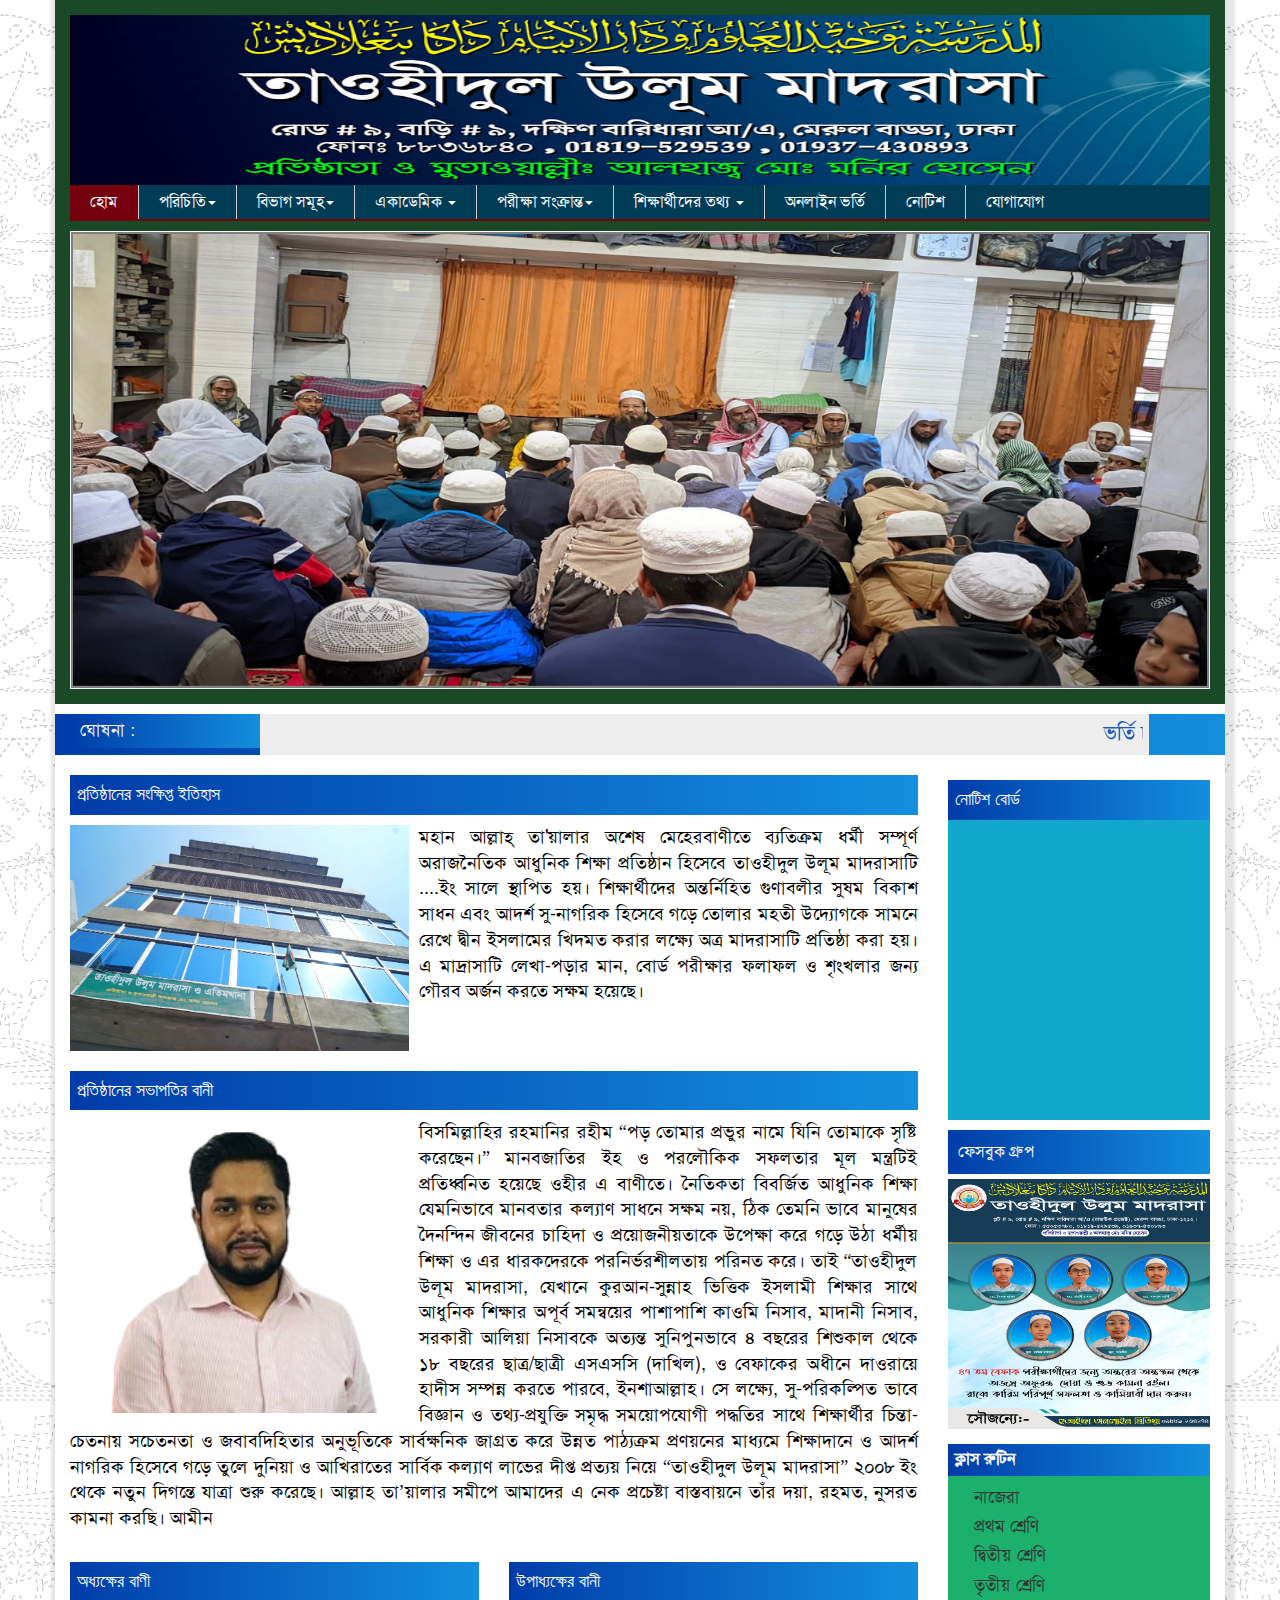
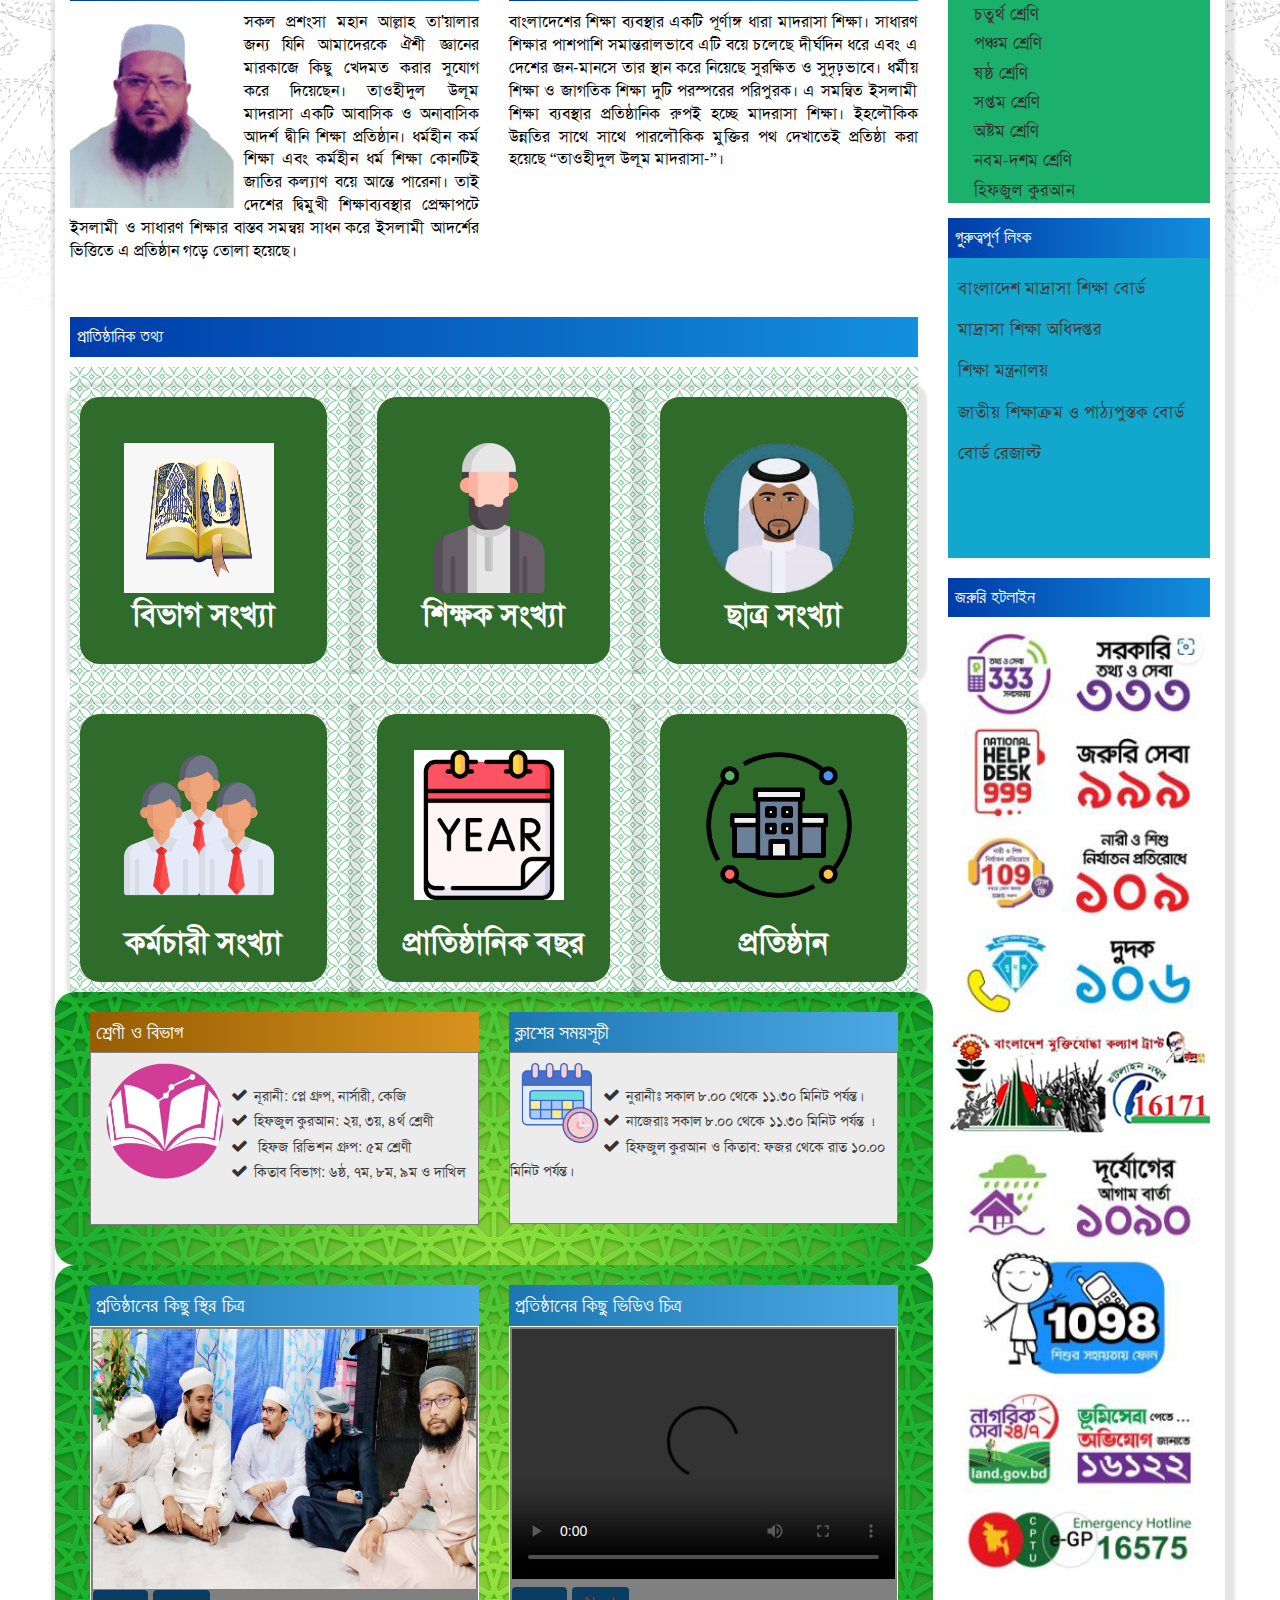
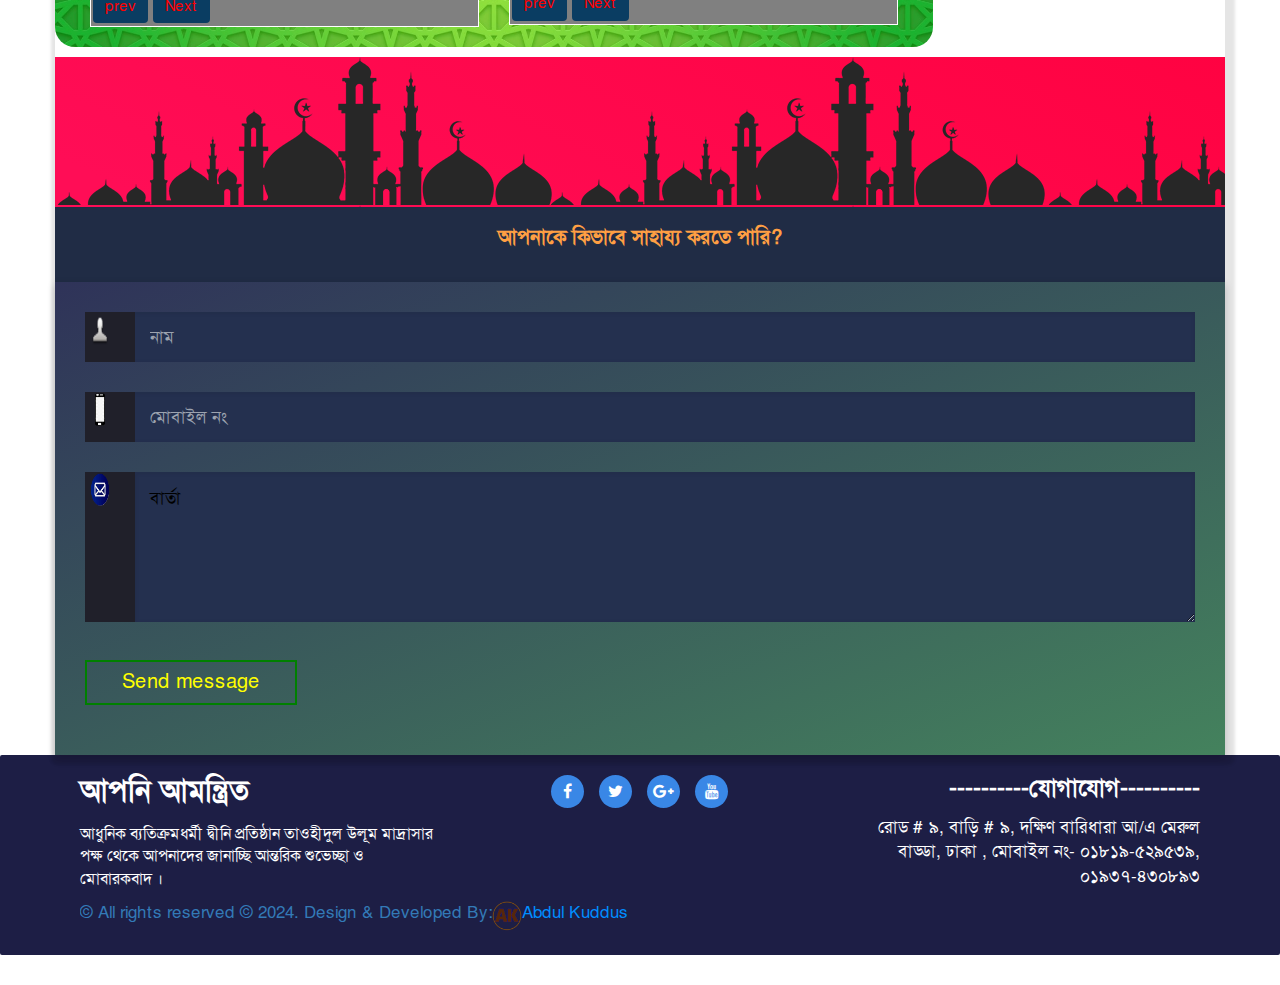
==== index.html @ 05006af7 "Update index.html" ====
<!DOCTYPE html>
	<html dir="ltr" lang="en-US"
			prefix="og: https://ogp.me/ns#" >
		<head>
		<meta charset="UTF-8">
		<meta name="viewport" content="width=device-width, initial-scale=1">
		<title>তাওহীদুল উলূম মাদরাসা</title>    
		<link rel="icon" href="./images/icon/micon.png" type="image/x-icon" />
		<link rel="shortcut icon" href="./images/micon.png" type="image/x-icon" />            
		<meta property="og:title" content="Islamic Icon" /> 
		<meta property="og:description" content="" />   
		<meta property="og:video" content="" /> 
		<meta property="og:video:width" content="560" />  
		<meta property="og:video:height" content="340" />  
		<meta property="og:video:type" content="application/x-shockwave-flash" />
		<meta name="description" content="Best Islamic Educational Institution of Dhaka" />
		<meta name="robots" content="max-image-preview:large" />
		<meta name="generator" content="All in One SEO (AIOSEO) 4.3.8" />
		<meta property="og:locale" content="en_US" />
		<meta property="og:site_name" content="Tauhidul Uloom Madrasha - Best Islamic Educational Institution of Dhaka" />
		<meta property="og:type" content="website" />
		<meta property="og:title" content="Tauhidul Uloom Madrasha - Best Islamic Educational Institution of Dhaka" />
		<meta property="og:description" content="Best Islamic Educational Institution of Dhaka" />
		<meta property="og:url" content=" " />
		<meta name="twitter:card" content="summary" />
		<meta name="twitter:title" content="Tauhidul Uloom Madrasha - Best Islamic Educational Institution of Dhaka" />
		<meta name="twitter:description" content="Best Islamic Educational Institution of Dhaka" />
		

		<link rel="alternate" type="application/rss+xml" title="Tauhidul Uloom Madrasha" href="" />

		<style id='wp-emoji-styles-inline-css' type='text/css'>

			img.wp-smiley, img.emoji {
				display: inline !important;
				border: none !important;
				box-shadow: none !important;
				height: 1em !important;
				width: 1em !important;
				margin: 0 0.07em !important;
				vertical-align: -0.1em !important;
				background: none !important;
				padding: 0 !important;
			}
		</style>
		
		<script src="./ataur_bost/swiper.min.js.download"></script> 
		 <style data-critical-css="">@charset "UTF-8";*,:after,:before{box-sizing:border-box;border-width:0;border-style:solid;border-color:#e5e7eb}:after,:before{--a:""}html{line-height:1.5;-webkit-text-size-adjust:100%;-moz-tab-size:4;-o-tab-size:4;tab-size:4;font-family:ui-sans-serif,system-ui,-apple-system,Segoe UI,Roboto,Ubuntu,Cantarell,Noto Sans,sans-serif,BlinkMacSystemFont,Segoe UI,Roboto,Helvetica Neue,Arial,Noto Sans,sans-serif,"Apple Color Emoji","Segoe UI Emoji",Segoe UI Symbol,"Noto Color Emoji";font-feature-settings:normal;font-variation-settings:normal}body{margin:0;line-height:inheri
		 t}hr{height:0;color:inherit;border-top-width:1px}h1,h2,h4,h5,h6{font-size:inherit;font-weight:inherit}a{color:inherit;text-decoration:inherit}b{font-weight:bolder}pre{font-family:ui-monospace,SFMono-Regular,Menlo,Monaco,Consolas,Liberation Mono,Courier New,monospace;font-size:1em}sub{font-size:75%;line-height:0;position:relative;vertical-align:baseline}sub{bottom:-.25em}table{text-indent:0;border-color:inherit;border-collapse:collapse}button,input,select{font-family:inherit;font-feature-settings:inherit;font-variation-settings:inherit;font-size:100%;font-weight:inherit;line-height:inherit;co
		 lor:inherit;margin:0;padding:0}button,select{text-transform:none}[type=button],button{-webkit-appearance:button;background-color:transparent;background-image:none}dd,dl,figure,h1,h2,h4,h5,h6,hr,p,pre{margin:0}menu,ol,ul{list-style:none;margin:0;padding:0}dialog{padding:0}input::-moz-placeholder{opacity:1;color:#9ca3af}input::placeholder{opacity:1;color:#9ca3af}[role=button],button{cursor:pointer}img,svg,video{display:block;vertical-align:middle}img,video{max-width:100%;height:auto}[hidden]{display:none}:root{--b:#fff;--c:#5abc84;--d:#fff;--e:#5abc84}html{font-size:16px}body{color:#333}[hidde
		 n]{display:none!important}img[data-src]{min-width:1px;min-height:1px}._a:disabled{pointer-events:none;-webkit-user-select:none;-moz-user-select:none;user-select:none;cursor:default}._a:disabled ._b,._a[disabled] ._b{display:inline-flex}.js-ar body *{font-weight:700!important}#nprogress .bar{position:fixed;top:0;left:0;z-index:2000;width:100%;height:2.6px;background:#00e676;border-radius:2px}*,:after,:before{--f:0;--g:0;--h:0;--i:0;--j:0;--k:0;--l:0;--m:1;--n:1;--o: ;--p: ;--q: ;--r:proximity;--s: ;--t: ;--u: ;--v: ;--w: ;--x: ;--y: ;--z: ;--ab: ;--bb:0px;--cb:#fff;--db:rgba(59, 130, 246, .5);
		 --eb:0 0 rgba(0,0,0,0);--fb:0 0 rgba(0,0,0,0);--gb:0 0 rgba(0,0,0,0);--hb:0 0 rgba(0,0,0,0);--ib: ;--jb: ;--kb: ;--lb: ;--mb: ;--nb: ;--ob: ;--pb: ;--qb: ;--rb: ;--sb: ;--tb: ;--ub: ;--vb: ;--wb: ;--xb: ;--yb: ;--zb: }._a,._c,a{-webkit-tap-highlight-color:transparent}._a,._d{display:inline-block;text-align:center}._d{width:1em;height:1em;flex-shrink:0;line-height:1em;font-style:normal;fill:currentColor;vertical-align:-.125em;color:inherit;overflow:hidden}._a{vertical-align:middle;border:none;outline:0;-webkit-text-decoration:none;text-decoration:none;touch-action:manipulation;cursor:pointer}
		 ._a:focus{outline:0}._e{-webkit-overflow-scrolling:touch;-ms-overflow-style:none;scrollbar-width:none}._e::-webkit-scrollbar{display:none}._f{pointer-events:none}._g{pointer-events:auto}._h{visibility:hidden}._i{position:fixed}._j{position:absolute}._k{position:relative}._l{position:-webkit-sticky;position:-webkit-sticky;position:sticky}._n{top:0;right:0;bottom:0;left:0}._o{top:10px;right:10px;bottom:10px;left:10px}._p{bottom:-.5rem}._q{bottom:-.75rem}._r{bottom:-1rem}._s{bottom:-1.5rem}._t{bottom:-2px}._u{bottom:-6px}._v{left:-.5rem}._w{left:-10rem}._x{left:-13.5rem}._y{left:-14rem}._z{left:
		 -16rem}._bb{left:-1px}._db{right:-.5rem}._eb{right:-.75rem}._gb{right:-1.5rem}._ib{right:-10px}._jb{right:-1px}._lb{top:-.25rem}._nb{top:-.5rem}._ob{top:-1.25rem}._pb{top:-30px}._qb{bottom:0}._rb{bottom:.25rem}._sb{bottom:2.5rem}._tb{bottom:3rem}._ub{bottom:.5rem}._vb{bottom:6rem}._wb{bottom:.75rem}._xb{bottom:11.25rem}._yb{bottom:1.5rem}._zb{bottom:1.75rem}._ac{bottom:2rem}._cc{bottom:auto}._dc{bottom:100%}._ec{left:0}._fc{left:.25rem}._gc{left:50%}._hc{left:.5rem}._ic{left:.75rem}._jc{left:1.25rem}._kc{left:2.25rem}._lc{left:100%}._mc{right:0}._nc{right:.25rem}._oc{right:.5rem}._pc{right:.75
		 rem}._rc{right:1.25rem}._sc{right:1.5rem}._tc{right:2rem}._uc{right:auto}._vc{right:100%}._wc{top:0}._xc{top:.25rem}._yc{top:50%}._zc{top:.5rem}._bd{top:5rem}._cd{top:.75rem}._hd{top:10px}._id{top:auto}._jd{top:100%}._kd{top:52px}._ld{z-index:-1}._md{z-index:1}._nd{z-index:10}._od{z-index:12}._pd{z-index:2}._qd{z-index:20}._rd{z-index:30}._td{z-index:50}._ud{order:-9999}._vd{order:9999}._wd{order:0}._xd{float:right}._yd{float:left}._zd{clear:both}._ae{margin:auto}._be{margin-left:-.25rem;margin-right:-.25rem}._ce{margin-left:-.5rem;margin-right:-.5rem}._de{margin-left:-1.25rem;margin-right:-1.2
		 
		 5rem}._ee{margin-left:-10px;margin-right:-10px}._fe{margin-left:0;margin-right:0}._ge{margin-left:.25rem;margin-right:.25rem}._he{margin-left:.5rem;margin-right:.5rem}._ie{margin-left:.625rem;margin-right:.625rem}._je{margin-left:.75rem;margin-right:.75rem}._ke{margin-left:1rem;margin-right:1rem}._le{margin-left:1.25rem;margin-right:1.25rem}._me{margin-left:1.5rem;margin-right:1.5rem}._ne{margin-left:1.75rem;margin-right:1.75rem}._pe{margin-left:10px;margin-right:10px}._qe{margin-left:1px;margin-right:1px}._re{margin-left:2px;margin-right:2px}._se{margin-left:6px;margin-right:6px}._te{margin-left
		 :auto;margin-right:auto}._ue{margin-top:.25rem;margin-bottom:.25rem}._ve{margin-top:2.5rem;margin-bottom:2.5rem}._we{margin-top:3rem;margin-bottom:3rem}._xe{margin-top:.5rem;margin-bottom:.5rem}._ye{margin-top:.625rem;margin-bottom:.625rem}._ze{margin-top:.75rem;margin-bottom:.75rem}._af{margin-top:1rem;margin-bottom:1rem}._bf{margin-top:1.25rem;margin-bottom:1.25rem}._cf{margin-top:1.5rem;margin-bottom:1.5rem}._df{margin-top:1.75rem;margin-bottom:1.75rem}._ef{margin-top:2rem;margin-bottom:2rem}._ff{margin-top:10px;margin-bottom:10px}._gf{margin-top:2px;margin-bottom:2px}._hf{margin-top:auto;margin
		 -bottom:auto}._jf{margin-bottom:-2.5rem}._kf{margin-bottom:-.5rem}._nf{margin-bottom:-2px}._of{margin-left:-.25rem}._pf{margin-left:-.5rem}._xf{margin-top:-.25rem}._yf{margin-top:-.5rem}._zf{margin-top:-.75rem}._ag{margin-top:-1rem}._bg{margin-top:-1.25rem}._cg{margin-top:-1.5rem}._dg{margin-top:-1.75rem}._hg{margin-top:-52px}._jg{margin-bottom:.25rem}._kg{margin-bottom:2.5rem}._lg{margin-bottom:2.75rem}._ng{margin-bottom:3.25rem}._og{margin-bottom:3.5rem}._pg{margin-bottom:3.75rem}._rg{margin-bottom:.5rem}._vg{margin-bottom:.75rem}._wg{margin-bottom:7.5rem}._yg{margin-bottom:1rem}._ah{margin-bott
		 om:1.25rem}._bh{margin-bottom:1.5rem}._ch{margin-bottom:1.75rem}._dh{margin-bottom:2rem}._eh{margin-bottom:2.25rem}._hh{margin-bottom:2px}._kh{margin-left:.25rem}._mh{margin-left:.5rem}._oh{margin-left:.75rem}._ph{margin-left:1rem}._qh{margin-left:1.25rem}._rh{margin-left:1.5rem}._sh{margin-left:1.75rem}._th{margin-left:2rem}._vh{margin-left:10px}._wh{margin-left:2px}._xh{margin-left:6px}._yh{margin-right:.25rem}._zh{margin-right:.5rem}._di{margin-right:.75rem}._ei{margin-right:1rem}._fi{margin-right:1.25rem}._gi{margin-right:1.5rem}._hi{margin-right:10px}._ii{margin-right:14px}._ji{margin-right:2p
		 x}._mi{margin-top:.25rem}._wi{margin-top:.5rem}._xi{margin-top:5rem}._yi{margin-top:6.75rem}._aj{margin-top:.75rem}._bj{margin-top:9rem}._cj{margin-top:1rem}._dj{margin-top:12rem}._ej{margin-top:1.25rem}._fj{margin-top:1.5rem}._gj{margin-top:1.75rem}._hj{margin-top:2rem}._kj{margin-top:14px}._mj{margin-top:2px}._nj{margin-top:3px}._pj{margin-top:6px}._qj{margin-top:7px}._sj{display:block}._tj{display:inline-block}._wj{display:flex}._xj{display:inline-flex}._yj{display:table}._ak{display:grid}._ck{display:none}._dk{height:0}._ek{height:2.5rem}._fk{height:2.75rem}._gk{height:3rem}._hk{height:3.25rem}.
		 _ik{height:3.5rem}._jk{height:3.75rem}._kk{height:4rem}._lk{height:4.25rem}._mk{height:4.625rem}._ok{height:5rem}._pk{height:5.75rem}._sk{height:7rem}._tk{height:.75rem}._vk{height:1rem}._xk{height:11.25rem}._yk{height:1.25rem}._zk{height:1.5rem}._bl{height:1.75rem}._cl{height:17.75rem}._dl{height:2rem}._fl{height:2.25rem}._gl{height:190px}._hl{height:1em}._il{height:26px}._jl{height:30px}._ol{height:auto}._pl{height:4.25rem}._ql{height:100%}._rl{height:52px}._sl{max-height:0}._tl{max-height:420px}._wl{max-height:37.5rem}._yl{min-height:40px}._zl{min-height:auto}._am{min-height:100vh}._bm{width:0}._c
		 m{width:.25rem}._dm{width:50%}._gm{width:2.5rem}._hm{width:25rem}._im{width:2.75rem}._jm{width:91.666667%}._km{width:3rem}._mm{width:3.5rem}._nm{width:3.75rem}._om{width:37.5rem}._pm{width:4rem}._qm{width:4.25rem}._rm{width:.5rem}._tm{width:33.333333%}._um{width:5rem}._wm{width:6rem}._an{width:.75rem}._bn{width:75%}._cn{width:7.5rem}._en{width:1rem}._gn{width:66.666667%}._in{width:10.25rem}._jn{width:11rem}._kn{width:11.25rem}._ln{width:12rem}._mn{width:1.25rem}._pn{width:14rem}._rn{width:15rem}._tn{width:1.75rem}._vn{width:18rem}._wn{width:2rem}._xn{width:20rem}._yn{width:2.25rem}._bo{width:130px}._
		 co{width:150px}._eo{width:1px}._go{width:30px}._ko{width:auto}._mo{width:100%}._no{width:-moz-max-content;width:-webkit-max-content;width:max-content}._oo{min-width:110px}._po{min-width:170px}._qo{min-width:1px}._ro{min-width:30px}._to{min-width:100%}._wo{max-width:8rem}._yo{max-width:56rem}._zo{max-width:64rem}._bp{max-width:80rem}._cp{max-width:108px}._dp{max-width:500px}._ip{max-width:82%}._jp{max-width:86px}._kp{max-width:100%}._mp{max-width:1536px}._up{flex:1 1}._vp{flex:1 1 auto}._wp{flex:none}._yp{flex-shrink:0}._zp{flex-grow:1}._aq{flex-grow:0}._bq{flex-basis:50%}._dq{flex-basis:40%}._eq{flex
		 -basis:80%}._fq{flex-basis:100%}._gq{transform-origin:center}._hq{transform-origin:left}._iq{transform-origin:top}._jq{--h:-50%;transform:translate(var(--h),var(--i)) rotate(var(--j)) skew(var(--k)) skewY(var(--l)) scaleX(var(--m)) scaleY(var(--n))}._mq{--h:-13rem;transform:translate(var(--h),var(--i)) rotate(var(--j)) skew(var(--k)) skewY(var(--l)) scaleX(var(--m)) scaleY(var(--n))}._oq{--i:-50%;transform:translate(var(--h),var(--i)) rotate(var(--j)) skew(var(--k)) skewY(var(--l)) scaleX(var(--m)) scaleY(var(--n))}._pq{--i:-.5rem;transform:translate(var(--h),var(--i)) rotate(var(--j)) skew(var(--k))
		 skewY(var(--l)) scaleX(var(--m)) scaleY(var(--n))}._rq{--i:-100%;transform:translate(var(--h),var(--i)) rotate(var(--j)) skew(var(--k)) skewY(var(--l)) scaleX(var(--m)) scaleY(var(--n))}._sq{--h:50%;transform:translate(var(--h),var(--i)) rotate(var(--j)) skew(var(--k)) skewY(var(--l)) scaleX(var(--m)) scaleY(var(--n))}._tq{--h:200%;transform:translate(var(--h),var(--i)) rotate(var(--j)) skew(var(--k)) skewY(var(--l)) scaleX(var(--m)) scaleY(var(--n))}._vq{--i:50%;transform:translate(var(--h),var(--i)) rotate(var(--j)) skew(var(--k)) skewY(var(--l)) scaleX(var(--m)) scaleY(var(--n))}._wq{--i:200%;transf
		 orm:translate(var(--h),var(--i)) rotate(var(--j)) skew(var(--k)) skewY(var(--l)) scaleX(var(--m)) scaleY(var(--n))}._zq{--j:45deg;transform:translate(var(--h),var(--i)) rotate(var(--j)) skew(var(--k)) skewY(var(--l)) scaleX(var(--m)) scaleY(var(--n))}._ar{--m:.5;--n:.5;transform:translate(var(--h),var(--i)) rotate(var(--j)) skew(var(--k)) skewY(var(--l)) scaleX(var(--m)) scaleY(var(--n))}._dr{--m:.85;--n:.85;transform:translate(var(--h),var(--i)) rotate(var(--j)) skew(var(--k)) skewY(var(--l)) scaleX(var(--m)) scaleY(var(--n))}._er{--m:.9;--n:.9;transform:translate(var(--h),var(--i)) rotate(var(--j)) s
		 kew(var(--k)) skewY(var(--l)) scaleX(var(--m)) scaleY(var(--n))}._fr{--m:.95;--n:.95;transform:translate(var(--h),var(--i)) rotate(var(--j)) skew(var(--k)) skewY(var(--l)) scaleX(var(--m)) scaleY(var(--n))}._gr{--m:1.2;--n:1.2;transform:translate(var(--h),var(--i)) rotate(var(--j)) skew(var(--k)) skewY(var(--l)) scaleX(var(--m)) scaleY(var(--n))}._hr{transform:translate(var(--h),var(--i)) rotate(var(--j)) skew(var(--k)) skewY(var(--l)) scaleX(var(--m)) scaleY(var(--n))}@keyframes _ir{0%,to{transform:translateY(-16%) scale(.9);animation-timing-function:cubic-bezier(.8,0,1,1)}50%{transform:translateY(0) s
		 cale(.9);animation-timing-function:cubic-bezier(0,0,.2,1)}}._jr{animation:_ir 1.6s infinite}@keyframes _kr{0%{opacity:0;visibility:hidden}to{opacity:1;visibility:visible}}._lr{animation:_kr .3s ease-out alternate}@keyframes _or{to{transform:scale(1.08)}}._pr{animation:_or 1s ease-in-out infinite alternate}@keyframes _qr{0%{transform:translateY(16px);opacity:.3}to{transform:translate(0);opacity:1}}._rr{animation:_qr .2s both}@keyframes _sr{to{transform:rotate(360deg)}}._tr{animation:_sr 1s linear infinite}@keyframes _ur{0%,to{box-shadow:0 -3em 0 .2em,2em -2em,3em 0 0 -1em,2em 2em 0 -1em,0 3em 0 -1em,-2em
		 
		 
		 2em 0 -1em,-3em 0 0 -1em,-2em -2em}12.5%{box-shadow:0 -3em,2em -2em 0 .2em,3em 0,2em 2em 0 -1em,0 3em 0 -1em,-2em 2em 0 -1em,-3em 0 0 -1em,-2em -2em 0 -1em}25%{box-shadow:0 -3em 0 -.5em,2em -2em,3em 0 0 .2em,2em 2em,0 3em 0 -1em,-2em 2em 0 -1em,-3em 0 0 -1em,-2em -2em 0 -1em}37.5%{box-shadow:0 -3em 0 -1em,2em -2em 0 -1em,3em 0,2em 2em 0 .2em,0 3em,-2em 2em 0 -1em,-3em 0 0 -1em,-2em -2em 0 -1em}50%{box-shadow:0 -3em 0 -1em,2em -2em 0 -1em,3em 0 0 -1em,2em 2em,0 3em 0 .2em,-2em 2em,-3em 0 0 -1em,-2em -2em 0 -1em}62.5%{box-shadow:0 -3em 0 -1em,2em -2em 0 -1em,3em 0 0 -1em,2em 2em 0 -1em,0 3em,-2em 2em 0 .2em
		 ,-3em 0,-2em -2em 0 -1em}75%{box-shadow:0 -3em 0 -1em,2em -2em 0 -1em,3em 0 0 -1em,2em 2em 0 -1em,0 3em 0 -1em,-2em 2em,-3em 0 0 .2em,-2em -2em}87.5%{box-shadow:0 -3em,2em -2em 0 -1em,3em 0 0 -1em,2em 2em 0 -1em,0 3em 0 -1em,-2em 2em,-3em 0,-2em -2em 0 .2em}}._vr{animation:_ur 1.4s infinite linear}@keyframes _wr{20%{transform:rotate(var(--swing-20,15deg))}40%{transform:rotate(var(--swing-40,-10deg))}60%{transform:rotate(var(--swing-60,5deg))}80%{transform:rotate(var(--swing-80,-5deg))}to{transform:rotate(0)}}._xr{animation:_wr 2s both infinite}._zr{animation:_yr .6s both}._ds{cursor:pointer}._es{cursor:text
		 }._is{-webkit-user-select:none;-moz-user-select:none;user-select:none}._ks{scroll-snap-type:x var(--r)}._ls{scroll-snap-type:y var(--r)}._ns{--r:mandatory}._os{--r:proximity}._rs{-webkit-appearance:none;-moz-appearance:none;appearance:none}._ts{flex-direction:row}._vs{flex-direction:column}._xs{flex-wrap:wrap}._zs{align-content:flex-start}._at{align-items:flex-start}._bt{align-items:flex-end}._ct{align-items:center}._dt{align-items:baseline}._ft{justify-content:flex-start}._gt{justify-content:flex-end}._ht{justify-content:center}._it{justify-content:space-between}._lt{gap:1.25rem}._ajc{align-self:flex-end}.
		 _nt{align-self:center}._pt{overflow:auto}._qt{overflow:hidden}._rt{overflow-x:auto}._st{overflow-y:auto}._tt{overflow-x:hidden}._ut{overflow-y:hidden}._vt{scroll-behavior:smooth}._wt{overflow:hidden;text-overflow:ellipsis;white-space:nowrap}._yt{white-space:nowrap}._zt{white-space:pre-wrap}._bu{word-break:break-all}._cu{border-radius:.25rem}._du{border-radius:1rem}._eu{border-radius:1.5rem}._fu{border-radius:10px}._gu{border-radius:14px}._hu{border-radius:20px}._iu{border-radius:2px}._ju{border-radius:9999px}._ku{border-radius:inherit}._lu{border-radius:.5rem}._mu{border-radius:.375rem}._nu{border-radius:.12
		 5rem}._ou{border-radius:.75rem}._su{border-top-left-radius:.125rem;border-bottom-left-radius:.125rem}._tu{border-top-right-radius:.25rem;border-bottom-right-radius:.25rem}._vu{border-top-left-radius:1rem;border-top-right-radius:1rem}._wu{border-top-left-radius:inherit;border-top-right-radius:inherit}._xu{border-top-left-radius:.5rem;border-top-right-radius:.5rem}._yu{border-bottom-left-radius:.5rem}._zu{border-bottom-left-radius:0}._av{border-width:1px}._cv{border-width:2px}._fv{border-width:0}._gv{border-bottom-width:1px}._hv{border-bottom-width:2px}._jv{border-left-width:1px}._lv{border-right-width:1px}._n
		 v{border-style:solid}._fv{border-style:none}._qv{border-color:currentColor}._uv{--ac:1;border-color:rgba(245,245,245,var(--ac))}._vv{--ac:1;border-color:rgba(229,229,229,var(--ac))}._wv{--ac:1;border-color:rgba(90,188,132,var(--ac))}._xv{--ac:1;border-color:rgba(248,113,113,var(--ac))}._yv{--ac:1;border-color:rgba(153,153,153,var(--ac))}._aw{--ac:1;border-color:rgba(209,209,209,var(--ac))}._cw{--ac:1;border-color:rgba(217,217,217,var(--ac))}._dw{--ac:1;border-color:rgba(218,218,218,var(--ac))}._ew{--ac:1;border-color:rgba(222,222,222,var(--ac))}._gw{--ac:1;border-color:rgba(228,228,228,var(--ac))}._hw{--ac:1;
		 border-color:rgba(229,229,229,var(--ac))}._iw{--ac:1;border-color:rgba(230,230,230,var(--ac))}._jw{--ac:1;border-color:rgba(233,233,233,var(--ac))}._kw{--ac:1;border-color:rgba(234,234,234,var(--ac))}._lw{--ac:1;border-color:rgba(235,235,235,var(--ac))}._mw{--ac:1;border-color:rgba(239,239,239,var(--ac))}._nw{--ac:1;border-color:rgba(243,243,243,var(--ac))}._ow{--ac:1;border-color:rgba(244,244,244,var(--ac))}._pw{--ac:1;border-color:rgba(244,247,254,var(--ac))}._rw{--ac:1;border-color:rgba(255,255,255,var(--ac))}._sw{--bc:1;background-color:rgba(251,191,36,var(--bc))}._tw{--bc:1;background-color:rgba(0,0,0,var
		 (--bc))}._vw{background-color:currentColor}._ax{--bc:1;background-color:rgba(240,244,242,var(--bc))}._cx{--bc:1;background-color:rgba(245,245,245,var(--bc))}._dx{--bc:1;background-color:rgba(229,229,229,var(--bc))}._ex{--bc:1;background-color:rgba(230,0,35,var(--bc))}._gx{--bc:1;background-color:rgba(176,220,94,var(--bc))}._hx{--bc:1;background-color:rgba(241,118,41,var(--bc))}._ix{--bc:1;background-color:rgba(214,84,3,var(--bc))}._kx{--bc:1;background-color:rgba(255,138,0,var(--bc))}._mx{--bc:1;background-color:rgba(255,147,10,var(--bc))}._nx{--bc:1;background-color:rgba(90,188,132,var(--bc))}._ox{--bc:1;back
		 ground-color:rgba(116,216,144,var(--bc))}._tx{--bc:1;background-color:rgba(74,172,255,var(--bc))}._xx{--bc:1;background-color:rgba(239,68,68,var(--bc))}._fy{--bc:1;background-color:rgba(239,239,239,var(--bc))}._iy{--bc:1;background-color:rgba(244,247,254,var(--bc))}._ly{--bc:1;background-color:rgba(255,0,0,var(--bc))}._oy{--bc:1;background-color:rgba(251,82,82,var(--bc))}._py{background-color:transparent}._ty{--bc:1;background-color:rgba(119,189,241,var(--bc))}._uy{--bc:1;background-color:rgba(255,255,255,var(--bc))}._vy{--bc:1;background-color:rgba(250,250,251,var(--bc))}._wy{--bc:.1}._xy{--bc:.15}._az{--bc:.
		 3}._bz{--bc:.4}._cz{--bc:.5}._ez{--bc:.7}._fz{--bc:.95}._gz{background-image:linear-gradient(to bottom,var(--cc))}._hz{background-image:none}._iz{--dc:#ffcc92 var(--s);--ec:rgba(255, 204, 146, 0) var(--u);--cc:var(--dc),var(--ec)}._jz{--dc:#FF9F0F var(--s);--ec:rgba(255, 159, 15, 0) var(--u);--cc:var(--dc),var(--ec)}._kz{--dc:#74D890 var(--s);--ec:rgba(116, 216, 144, 0) var(--u);--cc:var(--dc),var(--ec)}._lz{--dc:#5B658D var(--s);--ec:rgba(91, 101, 141, 0) var(--u);--cc:var(--dc),var(--ec)}._mz{--dc:#efefef var(--s);--ec:rgba(239, 239, 239, 0) var(--u);--cc:var(--dc),var(--ec)}._nz{--dc:#ff9992 var(--s);--ec:r
		 gba(255, 153, 146, 0) var(--u);--cc:var(--dc),var(--ec)}._oz{--dc:#fff var(--s);--ec:rgba(255, 255, 255, 0) var(--u);--cc:var(--dc),var(--ec)}._pz{--ec:#ff9d21 var(--u)}._qz{--ec:#FF7D04 var(--u)}._rz{--ec:#5abc84 var(--u)}._sz{--ec:#313E68 var(--u)}._tz{--ec:#efefef var(--u)}._uz{--ec:#ff7269 var(--u)}._wz{-webkit-box-decoration-break:slice;box-decoration-break:slice}._yz{background-size:contain}._zz{background-size:cover}._a1{background-clip:content-box}._b1{background-position:bottom}._c1{background-position:center}._d1{background-position:left}._e1{background-position:left bottom}._i1{background-position:r
		 
		 ight top}._j1{background-position:top}._k1{background-repeat:no-repeat}._l1{-o-object-fit:contain;object-fit:contain}._m1{-o-object-fit:cover;object-fit:cover}._n1{padding:0}._o1{padding-left:0;padding-right:0}._p1{padding-left:.25rem;padding-right:.25rem}._q1{padding-left:2.5rem;padding-right:2.5rem}._r1{padding-left:2.75rem;padding-right:2.75rem}._s1{padding-left:3rem;padding-right:3rem}._v1{padding-left:.5rem;padding-right:.5rem}._x1{padding-left:.75rem;padding-right:.75rem}._y1{padding-left:1rem;padding-right:1rem}._z1{padding-left:1.25rem;padding-right:1.25rem}._a2{padding-left:1.5rem;padding-right:1.5rem}._
		 b2{padding-left:1.75rem;padding-right:1.75rem}._c2{padding-left:2rem;padding-right:2rem}._d2{padding-left:2.25rem;padding-right:2.25rem}._e2{padding-left:10px;padding-right:10px}._f2{padding-left:14px;padding-right:14px}._g2{padding-left:2px;padding-right:2px}._h2{padding-left:6px;padding-right:6px}._j2{padding-top:.25rem;padding-bottom:.25rem}._k2{padding-top:2.5rem;padding-bottom:2.5rem}._q2{padding-top:.5rem;padding-bottom:.5rem}._t2{padding-top:.75rem;padding-bottom:.75rem}._u2{padding-top:1rem;padding-bottom:1rem}._w2{padding-top:1.25rem;padding-bottom:1.25rem}._x2{padding-top:1.5rem;padding-bottom:1.5rem}._y2{padding-top:1.75rem;padding-bottom:1.75rem}._z2{padding-top:2rem;padding-bottom:2rem}._b3{padding-top:10px;padding-bottom:10px}._c3{padding-top:14px;padding-bottom:14px}._d3{padding-top:2px;padding-bottom:2px}._f3{padding-top:6px;padding-bottom:6px}._g3{padding-top:1px;padding-bottom:1px}._j3{padding-bottom:2.5rem}._m3{padding-bottom:.5rem}._q3{padding-bottom:.75rem}._s3{padding-bottom:8.75rem}._t3{padding-bottom:1rem}._v3{padding-bottom:1.25rem}._x3{padding-bottom:1.75rem}._a4{padding-bottom:10px}._c4{padding-bottom:2px}._f4{padding-left:.25rem}._h4{padding-left:.5rem}._i4{padding-left:.75rem}._j4{padding-left:1rem}._o4{padding-right:.25rem}._p4{padding-right:2.5rem}._r4{padding-right:.5rem}._s4{padding-right:.75rem}._u4{padding-right:1.25rem}._v4{padding-right:1.75rem}._w4{padding-top:.25rem}._d5{padding-top:.5rem}._e5{padding-top:6rem}._g5{padding-top:.75rem}._h5{padding-top:1rem}._i5{padding-top:1.25rem}._j5{padding-top:1.5rem}._k5{padding-top:1.75rem}._l5{padding-top:2rem}._m5{padding-top:52px}._n5{text-align:left}._o5{text-align:center}._p5{text-align:right}._q5{text-indent:-9999em}._r5{vertical-align:top}._s5{vertical-align:middle}._t5{font-family:Arial}._u5{font-family:Arial Black}._v5{font-size:1.5rem;line-height:2rem}._w5{font-size:1.875rem;line-height:2.25rem}._x5{font-size:2.25rem;line-height:2.5rem}._y5{font-size:3rem;line-height:1}._z5{font-size:3.75rem;line-height:1}._b6{font-size:0}._c6{font-size:22px}._d6{font-size:26px}._e6{font-size:28px}._f6{font-size:32px}._h6{font-size:1rem;line-height:1.5rem}._i6{font-size:1.125rem;line-height:1.75rem}._j6{font-size:.875rem;line-height:1.25rem}._k6{font-size:1.25rem;line-height:1.75rem}._l6{font-size:.75rem;line-height:1rem}._m6{font-weight:900}._n6{font-weight:700}._o6{font-weight:800}._q6{font-weight:500}._r6{font-weight:400}._s6{font-weight:600}._t6{text-transform:u
		 ppercase}._v6{line-height:2.5rem}._w6{line-height:1rem}._x6{line-height:1.25rem}._y6{line-height:1.5rem}._z6{line-height:1.75rem}._a7{line-height:2rem}._c7{line-height:0}._d7{line-height:1.15}._f7{line-height:1}._h7{line-height:1.375}._k7{--fc:1;color:rgba(0,0,0,var(--fc))}._m7{--fc:1;color:rgba(24,119,242,var(--fc))}._n7{--fc:1;color:rgba(70,146,245,var(--fc))}._o7{--fc:1;color:rgba(74,222,128,var(--fc))}._p7{--fc:1;color:rgba(82,0,255,var(--fc))}._q7{--fc:1;color:rgba(230,0,35,var(--fc))}._r7{--fc:1;color:rgba(235,51,79,var(--fc))}._s7{--fc:1;color:rgba(241,118,41,var(--fc))}._t7{--fc:1;color:rgba(255,174,0,var(--fc))}._u7{--fc:1;color:rgba(255,138,0,var(--fc))}._v7{--fc:1;color:rgba(90,188,132,var(--fc))}._w7{--fc:1;color:rgba(18,216,155,var(--fc))}._x7{--fc:1;color:rgba(111,185,132,var(--fc))}._y7{--fc:1;color:rgba(248,113,113,var(--fc))}._z7{--fc:1;color:rgba(239,68,68,var(--fc))}._c8{--fc:1;color:rgba(255,228,202,var(--fc))}._d8{--fc:1;color:rgba(51,51,51,var(--fc))}._e8{--fc:1;color:rgba(102,102,102,var(--fc))}._f8{--fc:1;color:rgba(136,136,136,var(--fc))}._g8{--fc:1;color:rgba(153,153,153,var(--fc))}._o8{--fc:1;color:rgba(85,172,238,var(--fc))}._q8{--fc:1;color:rgba(255,255,255,var(--fc))}._t8{-webkit-text-decoration-line:underline;text-decoration-line:underline}._u8{-webkit-text-decoration-line:line-through;text-decoration-line:line-through}._v8{-webkit-text-decoration-color:#4eaa76;text-decoration-color:#4eaa76}._w8{opacity:0}._z8{opacity:.4}._a9{opacity:.5}._e9{--gb:0 4px 12px 0 rgba(165,164,164,.4);--hb:0 4px 12px 0 var(--gc);box-shadow:var(--eb,0 0 transparent),var(--fb,0 0 transparent),var(--gb)}._f9{--gb:0 4px 12px 0 rgba(165,164,164,.2);--hb:0 4px 12px 0 var(--gc);box-shadow:var(--eb,0 0 transparent),var(--fb,0 0 transparent),var(--gb)}._g9{--gb:0 0 2px 0 rgba(0,0,0,.1);--hb:0 0 2px 0 var(--gc);box-shadow:var(--eb,0 0 transparent),var(--fb,0 0 transparent),var(--gb)}._i9{--gb:0 6px 10px rgba(165,164,164,.25);--hb:0 6px 10px var(--gc);box-shadow:var(--eb,0 0 transparent),var(--fb,0 0 transparent),var(--gb)}._j9{--gb:0 0 rgba(0,0,0,0);--hb:0 0 rgba(0,0,0,0);box-shadow:var(--eb,0 0 transparent),var(--fb,0 0 transparent),var(--gb)}._k9{outline:2px solid transparent;outline-offset:2px}._l9{outline-width:0}._n9{transition-property:color,background-color,border-color,text-decoration-color,fill,stroke,opacity,box-shadow,transform,filter,-webkit-backdrop-filter;transition-property:color,background-color,border-color,text-decoration-color,fill,stroke,opacity,box-shadow,transform,filter,backdrop-filter;transition-property:color,background-color,border-color,text-decoration-color,fill,stroke,opacity,box-shadow,transform,filter,backdrop-filter,-webkit-backdrop-filter;transition-timing-function:cubic-bezier(.4,0,.2,1);transition-duration:.15s}._o9{transition-property:all;transition-timing-function:cubic-bezier(.4,0,.2,1);transition-duration:.15s}._p9{transition-property:color,background-color,border-color,text-decoration-color,fill,stroke;transition-timing-function:cubic-bezier(.4,0,.2,1);transition-duration:.15s}._q9{transition-property:height;transition-timing-function:cubic-bezier(.4,0,.2,1);transition-duration:.15s}._r9{transition-property:max-height;transition-timing-function:cubic-bezier(.4,0,.2,1);transition-duration:.15s}._s9{transition-property:opacity;transition-timing-function:cubic-bezier(.4,0,.2,1);transition-duration:.15s}._t9{transition-property:transform;transition-timing-function:cubic-bezier(.4,0,.2,1);transition-duration:.15s}._u9{transition-duration:.2s}._v9{transition-duration:.3s}._x9{transition-timing-function:cubic-bezier(.4,0,.2,1)}._y9{--a:none;content:var(--a)}[dir=rtl] ._z9{transform:scale3d(-1,1,1)}[dir=rtl] ._a0:before{content:var(-
		 -a);transform:scale3d(-1,1,1)}[dir=rtl] ._b0:after{content:var(--a);transform:scale3d(-1,1,1)}._c0::-moz-placeholder{font-size:.75rem;line-height:1rem}._c0::placeholder{font-size:.75rem;line-height:1rem}._d0::-moz-placeholder{--fc:1;color:rgba(153,153,153,var(--fc))}._d0::placeholder{--fc:1;color:rgba(153,153,153,var(--fc))}._e0:before{content:var(--a);position:absolute}._f0:before{content:var(--a);top:0;right:0;bottom:0;left:0}._j0:before{content:var(--a);left:0}._k0:before{content:var(--a);left:50%}._m0:before{content:var(--a);top:0}._o0:before{content:var(--a);z-index:1}._p0:before{content:var(--a);margin-right:.5rem}._q0:before{content:var(--a);display:block}._r0:before{content:var(--a);display:none}._t0:before{content:var(--a);height:1rem}._v0:before{content:var(--a);height:100%}._w0:before{content:var(--a);width:1rem}._y0:before{content:var(--a);width:100%}._z0:before{content:var(--a);flex:none}._a-:before{content:var(--a);transform-origin:top left}._b-:before{content:var(--a);--h:-50%;transform:translate(var(--h),var(--i)) rotate(var(--j)) skew(var(--k)) skewY(var(--l)) scaleX(var(--m)) scaleY(var(--n))}._c-:before{content:var(--a);--i:-100%;transform:translate(var(--h),var(--i)) rotate(var(--j)) skew(var(--k)) skewY(var(--l)) scaleX(var(--m)) scaleY(var(--n))}._d-:before{content:var(--a);transform:translate(var(--h),var(--i)) rotate(var(--j)) skew(var(--k)) skewY(var(--l)) scaleX(var(--m)) scaleY(var(--n))}._f-:before{content:var(--a);border-radius:9999px}._g-:before{content:var(--a);border-radius:inherit}._h-:before{content:var(--a);border-radius:.5rem}._i-:before{content:var(--a);border-width:1px}._j-:before{content:var(--a);border-style:solid}._k-:before{content:var(--a);--ac:1;border-color:rgba(229,229,229,var(--ac))}._m-:before{content:var(--a);background-size:contain}._n-:before{content:var(--a);background-size:cover}._q-:before{content:var(--a);background-repeat:no-repeat}._s-:after{content:var(--a);visibility:hidden}._t-:after{content:var(--a);position:absolute}._u-:after{content:var(--a);top:0;right:0;bottom:0;left:0}._v-:after{content:var(--a);bottom:-5px}._w-:after{content:var(--a);right:-1.5rem}._x-:after{content:var(--a);bottom:0}._y-:after{content:var(--a);bottom:.75rem}._z-:after{content:var(--a);left:0}._a_:after{content:var(--a);left:.25rem}._b_:after{content:var(--a);left:50%}._c_:after{content:var(--a);right:0}._d_:after{content:var(--a);top:0}._e_:after{content:var(--a);top:50%}._f_:after{content:var(--a);top:.75rem}._g_:after{content:var(--a);z-index:-1}._h_:after{content:var(--a);z-index:1}._i_:after{content:var(--a);display:none}._j_:after{content:var(--a);height:0}._k_:after{content:var(--a);height:100%}._l_:after{content:var(--a);width:0}._o_:after{content:var(--a);border-radius:inherit}._p_:after{content:var(--a);border-right-width:1px}._q_:after{content:var(--a);--ac:1;border-color:rgba(214,214,214,var(--ac))}._r_:after{content:var(--a);--bc:1;background-color:rgba(0,0,0,var(--bc))}._s_:after{content:var(--a);--bc:.4}._v_:after{content:var(--a);opacity:0}._w_:after{content:var(--a);transition-property:opacity;transition-timing-function:cubic-bezier(.4,0,.2,1);transition-duration:.15s}._x_:after{content:var(--a);transition-duration:.3s}._y_:after{content:var(--a);transition-timing-function:cubic-bezier(.4,0,.2,1)}._cab:hover{--j:180deg;transform:translate(var(--h),var(--i)) rotate(var(--j)) skew(var(--k)) skewY(var(--l)) scaleX(var(--m)) scaleY(var(--n))}._dab:hover{--m:1.05;--n:1.05;transform:translate(var(--h),var(--i)) rota
		 te(var(--j)) skew(var(--k)) skewY(var(--l)) scaleX(var(--m)) scaleY(var(--n))}._gab:hover{--ac:1;border-color:rgba(90,188,132,var(--ac))}._mab:hover{--bc:1;background-color:rgba(229,229,229,var(--bc))}._qab:hover{--bc:1;background-color:rgba(214,84,3,var(--bc))}._tab:hover{--bc:1;background-color:rgba(255,157,33,var(--bc))}._uab:hover{--bc:1;background-color:rgba(90,188,132,var(--bc))}._vab:hover{--bc:1;background-color:rgba(78,170,118,var(--bc))}._abb:hover{--bc:1;background-color:rgba(231,231,231,var(--bc))}._bbb:hover{--bc:1;background-color:rgba(244,244,244,var(--bc))}._lbb:hover{--bc:.4}._obb:hover{--dc:#77C599 var(--s);--ec:rgba(119, 197, 153, 0) var(--u);--cc:var(--dc),var(--ec)}._pbb:hover{--dc:#ff7f77 var(--s);--ec:rgba(255, 127, 119, 0) var(--u);--cc:var(--dc),var(--ec)}._rbb:hover{--ec:#4eaa76 var(--u)}._sbb:hover{--ec:#f04c41 var(--u)}._ubb:hover{--fc:1;color:rgba(70,146,245,var(--fc))}._xbb:hover{--fc:1;color:rgba(235,51,79,var(--fc))}._zbb:hover{--fc:1;color:rgba(90,188,132,var(--fc))}._acb:hover{--fc:1;color:rgba(78,170,118,var(--fc))}._ccb:hover{--fc:1;color:rgba(51,51,51,var(--fc))}._dcb:hover{--fc:1;color:rgba(119,189,241,var(--fc))}._ecb:hover{--fc:1;color:rgba(255,255,255,var(--fc))}._fcb:hover{-webkit-text-decoration-line:underline;text-decoration-line:underline}._gcb:hover{opacity:.9!important}._hcb:hover{opacity:.8}._icb:hover{opacity:.9}._kcb:hover{--gc:#5abc84;--gb:var(--hb)}._mcb:focus{--bc:1;background-color:rgba(75,154,109,var(--bc))}._ncb:hover ._ocb{visibility:visible}._ncb:hover ._pcb{display:block}._ncb:hover ._bic{display:flex}._ncb:hover ._
		 wic{display:none}._ncb:hover ._qcb{height:auto}._ncb:hover ._rcb{--h:.25rem;transform:translate(var(--h),var(--i)) rotate(var(--j)) skew(var(--k)) skewY(var(--l)) scaleX(var(--m)) scaleY(var(--n))}._ncb:hover ._scb{--j:180deg;transform:translate(var(--h),var(--i)) rotate(var(--j)) skew(var(--k)) skewY(var(--l)) scaleX(var(--m)) scaleY(var(--n))}@keyframes _yr{0%{opacity:0;transform:scale(.3)}to{opacity:1}}._ncb:hover ._tcb{animation:_yr .6s both}._ncb:hover ._ucb{--bc:1;background-color:rgba(90,188,132,var(--bc))}._ncb:hover ._vcb{color:currentColor}._ncb:hover ._wcb{--fc:1;color:rgba(90,188,132,var(--fc))}._ncb:hover ._xcb{--fc:1;color:rgba(255,255,255,var(--fc))}._ncb:hover ._ycb{opacity:0}._ncb:hover ._zcb{opacity:1}._ncb:hover ._bdb:after{content:var(--a);visibility:visible}._ncb:hover ._cdb:after{content:var(--a);opacity:1}[dir=rtl] ._ddb{left:-10rem}[dir=rtl] ._edb{--j:90deg;transform:translate(var(--h),var(--i)) rotate(var(--j)) skew(var(--k)) skewY(var(--l)) scaleX(var(--m)) scaleY(var(--n))}@media (min-width:640px){._hdb{order:0}._idb{margin-left:0;margin-right:0}._fjc{margin-bottom:1.25rem}._rdb{margin-top:0}._tdb{display:block}._vdb{display:inline-flex}._wdb{display:none}._hgc{height:3.5rem}._beb{max-height:none}._ieb{width:auto}._jeb{flex-grow:0}._neb{justify-content:flex-start}._qeb{border-radius:20px}._reb{padding-left:0;padding-right:0}._seb{padding-left:2.75rem;padding-right:2.75rem}._teb{padding-left:.75rem;padding-right:.75rem}._veb{padding-left:1.25rem;padding-right:1.25rem}._gjc{padding-left:10px;padding-right:10px}._web{padding-top:.75rem;padding-bottom:.75rem}._xeb{padding-top:1.25rem;padding-bottom:1.25rem}._yeb{padding-bottom:2.5rem}._zeb{padding-bottom:3rem}._bfb{padding-top:2.75rem}._cfb{text-align:left}._dfb{font-size:1.5rem;line-height:2rem}._efb{font-size:26px}._hfb{font-size:1.25rem;line-height:1.75rem}}@media (min-width:50px){._jfb{position:relative}._nfb{right:auto}._pfb{top:auto}._bjc{margin-top:.5rem;margin-bottom:.5rem}._dgb{margin-bottom:0}._xic{margin-bottom:.5rem}._kgb{margin-bottom:.75rem}._ngb{margin-bottom:1.5rem}._ogb{margin-bottom:1.75rem}._pgb{margin-bottom:2rem}._ahb{margin-right:1rem}._cjc{margin-top:.25rem}._dhb{margin-top:2.5rem}._ehb{margin-top:2.75rem}._ohb{margin-top:1.5rem}._shb{display:block}._thb{display:inline-block}._vhb{display:flex}._whb{display:inline-flex}._eib{height:6.75rem}._iib{width:33.333333%}._yib{min-width:180px}._fjb{flex-direction:row}._qjb{border-radius:9999px}._yjb{padding-left:2.5rem;padding-right:2.5rem}._akb{padding-left:3rem;padding-right:3rem}._dkb{padding-left:.75rem;padding-right:.75rem}._ekb{padding-left:1rem;padding-right:1rem}._fkb{padding-left:1.25rem;padding-right:1.25rem}._hkb{padding-left:1.75rem;padding-right:1.75rem}._ikb{padding-left:2rem;padding-right:2rem}._jkb{padding-left:2.25rem;padding-right:2.25rem}._lkb{padding-left:14px;padding-right:14px}._mkb{padding-top:0;padding-bottom:0}._okb{padding-top:3rem;padding-bottom:3rem}._skb{padding-top:.75rem;padding-bottom:.75rem}._tkb{padding-top:1rem;padding-bottom:1rem}._ykb{padding-top:2.25rem;padding-bottom:2.25rem}._flb{padding-bottom:2rem}._djc{padding-left:.5rem}._glb{padding-left:1.25rem}._hlb{padding-left:1.75rem}._ilb{padding-right:1.25rem}._jlb{padding-right:1.75rem}._qlb{padding-top:.5rem}._lgc{padding-top:1.5rem}._tlb{padding-top:1.75rem}._ylb{font-size:1.5rem;line-height:2rem}._zlb{font-size:1.875rem;line-height:2.25rem}._amb{font-size:2.25rem;line-height:2.5rem}._cmb{font-size:26px}._gmb{font-size:1rem;line-height:1.5rem}._hmb{font-size:1.125rem;line-height:1.75rem}._imb{font-size:.875rem;line-height:1.25rem}._mmb::-moz-placeholder{font-size:.875rem;line-height:1.25rem}._mmb::placeholder{font-size:.875rem;line-height:1.25rem}._nmb:after{content:var(--a);bottom:1rem}._omb:after{content:var(--a);top:1rem}._ncb:hover ._eic{display:block}._ncb:hover ._fic{display:flex}}@media (min-width:1024px){._pmb{position:static}._qmb{position:absolute}._rmb{position:relative}._tmb{top:auto;right:auto;bottom:auto;left:auto}._wmb{top:-6px}._anb{left:0}._bnb{left:50%}._gnb{right:1.25rem}._knb{top:auto}._lnb{top:100%}._mnb{z-index:10}._pnb{float:left}._vnb{margin-left:0;margin-right:0}._ngc{margin-bottom:-1rem}._gob{margin-left:-.5rem}._kob{margin-top:-.25rem}._nob{margin-bottom:0}._rob{margin-bottom:1rem}._wob{margin-bottom:6px}._zob{margin-left:.5rem}._bpb{margin-left:.75rem}._dpb{margin-left:1.25rem}._ipb{margin-right:.75rem}._jpb{margin-right:1rem}._ypb{display:block}._zpb{display:inline-block}._bqb{display:flex}._dqb{display:none}._eqb{height:100%!important}._mqb{height:2rem}._oqb{height:100%}._sqb{width:25%}._grb{width:10.25rem}._krb{width:2rem}._lrb{width:auto}._prb{flex:1 1}._rrb{flex:none}._trb{flex-basis:50%}._urb{--h:-50%;transform:translate(var(--h),var(--i)) rotate(var(--j)) skew(var(--k)) skewY(var(--l)) scaleX(var(--m)) scaleY(var(--n))}._vrb{--h:-200%;transform:translate(var(--h),var(--i)) rotate(var(--j)) skew(var(--k)) skewY(var(--l)) scaleX(var(--m)) scaleY(var(--n))}._wrb{--h:-10rem;transform:translate(var(--h),var(--i)) rotate(var(--j)) skew(var(--k)) skewY(var(--l)) scaleX(var(--m)) scaleY(var(--n))}._xrb{--h:-13rem;transform:translate(var(--h),var(--i)) rotate(var(--j)) skew(var(--k)) skewY(var(--l)) scaleX(var(--m)) scal
		 eY(var(--n))}._dsb{animation:none}@keyframes _qr{0%{transform:translateY(16px);opacity:.3}to{transform:translate(0);opacity:1}}._esb{animation:_qr .2s both}._isb{flex-direction:row}._lsb{flex-wrap:wrap}._osb{align-items:center}._tsb{justify-content:space-between}._vsb{overflow:visible}._ctb{background-color:transparent}._dtb{--bc:1;background-color:rgba(255,255,255,var(--bc))}._ftb{padding-left:0;padding-right:0}._ltb{padding-left:.75rem;padding-right:.75rem}._ntb{padding-left:1.25rem;padding-right:1.25rem}._ptb{padding-left:1.75rem;padding-right:1.75rem}._rtb{padding-left:10px;padding-right:10px}._gub{padding-top:10px;padding-bottom:10px}._hub{padding-top:0!important}._iub{padding-bottom:0}._lub{padding-bottom:.75rem}._sub{padding-left:1.5rem}._tub{padding-left:1.75rem}._vub{padding-right:2.5rem}._wub{padding-right:3.5rem}._yub{padding-right:.75rem}._avb{padding-top:0}._gvb{padding-top:1.25rem}._kgc{padding-top:1.5rem}._hvb{padding-top:10px}._jvb{text-align:center}._lvb{font-size:1.5rem;line-height:2rem}._uvb{font-size:40px}._wvb{font-size:1rem;line-height:1.5rem}._xvb{font-size:1.125rem;line-height:1.75rem}._cwb{line-height:1.15}._dwb{line-height:1}._ewb{--fc:1;color:rgba(51,51,51,var(--fc))}._gwb{--gb:0 4px 12px 0 rgba(165,164,164,.4);--hb:0 4px 12px 0 var(--gc);box-shadow:var(--eb,0 0 transparent),var(--fb,0 0 transparent),var(--gb)}._iwb{--gb:0 0 rgba(0,0,0,0);--hb:0 0 rgba(0,0,0,0);box-shadow:var(--eb,0 
		 0 transparent),var(--fb,0 0 transparent),var(--gb)}._jwb{transition-property:none}._kwb:before{content:var(--a);display:block}._lwb:after{content:var(--a);display:block}._ncb:hover ._nwb{display:block}._ncb:hover ._owb{--j:180deg;transform:translate(var(--h),var(
		 --i)) rotate(var(--j)) skew(var(--k)) skewY(var(--l)) scaleX(var(--m)) scaleY(var(--n))}._ncb:hover ._pwb{background-image:linear-gradient(to top,var(--cc))}._ncb:hover ._qwb{--fc:1;color:rgba(82,0,255,var(--fc))}._ncb:hover ._rwb{--fc:1;color:rgba(112,0,255,var(--fc))}._ncb:hover ._swb{--fc:1;color:rgba(90,188,132,var(--fc))}._ncb:hover ._twb{opacity:0}}@media (min-width:1280px){._exb{margin-left:2.25rem;margin-right:2.25rem}._hxb{margin-left:1.5rem}._ixb{margin-right:0}._kxb{margin-right:1rem}._nxb{display:block}._oyb{padding-left:3rem}}@media (min-width:1536px){._uyb{margin-right:1.25rem}._azb{padding-left:6rem}._bzb{padding-right:1.25rem}}@media (min-width:1792px){._ezb{right:2rem}._fzb{padding-left:2.25rem;padding-right:2.25rem}}@media (min-width:1920px){._gzb{margin-left:2.5rem}._hzb{margin-left:1rem}._izb{margin-right:1.5rem}}.abyins-block{width:100%!important;height:312px!important;min-height:1px;overflow:hidden}.abyins-block:before{content:"";position:absolute;bottom:8px;left:8px;z-index:1;width:35px;height:18px;border-radius:4px;background:#252d33 url(https://js.pngtree.com/a4/static/cq3xx1.0e976747.svg) center center no-repeat}@media (min-width:50px){.abyins-pagerow{width:1200px!important;height:280px!important}.abyins-downfixed{height:280px!important}}@media (min-width:1024px){.abyins-downfixed{width:300px!important;height:600px!important}}.abyins-h200{height:200px!important}.adsbygoogle[data-ad-status=unfilled]~.abyins-link,.adsbygoogle[data-ad-status=unfilled]~astro-slot .abyins-link{opacity:1!important;visibility:visible!important}._e5b ._qzb._wzb>button,._e5b ._qzb>button:hover,._i0b:hover{border-color:rgba(90,188,132,.5);box-shadow:0 0 0 1px rgba(90,188,132,.5)}._e5b ._qzb{min-width:118px}._e5b ._qzb:first-of-type{margin-left:0}._e5b ._rzb{color:#999;font-size:16px}._e5b .select-option._wzb{color:#5abc84}._e5b ._j1b{width:100%;min-width:140px;right:0;left:auto}@media (min-width:1024px){._e5b ._j1b{width:auto}}._e5b ._k1b{border:1px solid #f4f4f4}._e5b .vip-select{margin-right:4px}._e5b .colors-select ._j1b{min-width:146px}._e5b .colors-select .colors-option._wzb ._d{opacity:1}._e5b .colors-select ._k1b{display:flex;flex-wrap:wrap;padding:14px 12px;height:auto;line-height:22px;text-align:left}._c6b.astro-2h7je6pi:before{opacity:0;visibility:hidden;border:1px solid transparent;box-shadow:0 0 0 4px rgba(90,188,132,.3);transition:all .2s;pointer-events:none}._c6b.astro-2h7je6pi._g6b:before,._c6b.astro-2h7je6pi:hover:before{opacity:1;visibility:visible}._c6b.astro-2h7je6pi._g6b:before{border-color:#5abc84}.searchbar-home.astro-2h7je6pi{box-shadow:0 8px 20px rgba(0,0,0,.06)}@media (min-width:1024px){.searchbar-nav.astro-2h7je6pi{box-shadow:0 8px 20px rgba(0,0,0,.06)}}.searchbar-nav.astro-2h7je6pi._g6b ._f6b,.searchbar-nav.astro-2h7je6pi:hover ._f6b{color:#fff;background:linear-gradient(180deg,#83d99b,#5abc84)}._y0b li._i1b:before,._y0b li:hover:before{color:#5abc84;border-width:4px;border-color:currentColor}.label-link.astro-i77tzari:after{height:3px;background:0 0;border-radius:2px;transition:all .2s}.label-link.astro-i77tzari._wzb,.label-link.astro-i77tzari:hover{color:#333}.label-link.astro-i77tzari._wzb:after,.label-link.astro-i77tzari:hover:after{background:#5abc84}.label-link-span.astro-i77tzari{padding:3px 6px;background:linear-gradient(90deg,#fc551c,#ff932d);border-radius:6px 6px 6px 0}@media (min-width:1024px){.so-left.astro-uvz43mjv{max-width:60%}}.el-ppt-page .layout-masonry6 ul._h4b li{--rows-row-h:140}.topic-item.astro-mzfqs7cs{max-width:286px}@media (min-width:1024px){.topic-item.astro-mzfqs7cs{width:20.5%}}.topic-box.astro-mzfqs7cs{padding-bottom:66.784%;box-shadow:0 4px 12px rgba(165,164,164,.2)}@media
		 (min-width:640px){.topic-box.astro-mzfqs7cs{border-radius:32px}}.topic-box.astro-mzfqs7cs a.astro-mzfqs7cs span.astro-mzfqs7cs{min-width:126px}.topic-box.astro-mzfqs7cs a.astro-mzfqs7cs:before{opacity:0;visibility:hidden;background:rgba(0,0,0,.5);border-radius:inherit;transition:.2s}.topic-box.astro-mzfqs7cs:hover a.astro-mzfqs7cs:before{opacity:1;visibility:visible}.topic-rows .topic-item.astro-mzfqs7cs{width:calc(50% - 16px)}@media (min-width:500px){.topic-rows .topic-item.astro-mzfqs7cs{width:calc(50% - 20px)}}@media (min-width:750px){.topic-rows .topic-item.astro-mzfqs7cs{width:calc(33.3333333333% - 20px)}}@media (min-width:1024px){.topic-rows .topic-item.astro-mzfqs7cs{width:calc(25% - 20px)}}@media (min-width:1280px){.topic-rows .topic-item.astro-mzfqs7cs{width:calc(20% - 20px)}}@media (max-width:500px){.topic-rows{margin:0 -8px}.topic-rows .topic-item.astro-mzfqs7cs{margin-left:8px;margin-right:8px}}.videos-collec.astro-5d346l3v:after,.videos-collec.astro-5d346l3v:before,.videos-link.astro-5d346l3v{padding-top:56.277%}.videos-collec.astro-5d346l3v:after,.videos-collec.astro-5d346l3v:before{content:"";position:absolute;top:0;left:50%;border-radius:8px}.videos-collec.astro-5d346l3v:before{width:90.929%;background:#f0f0f0;transform:translate3d(-50%,16px,0)}.videos-collec.astro-5d346l3v:after{width:95.796%;background:#e8e8e8;transform:translate3d(-50%,8px,0)}._a_b:not(._ck)~* ._a_b,._a_b:not(._ck)~._a_b{background-color:transparent!important}._qzb dl{box-shadow:-1px 1px 6px rgba(0,0,0,.15)}._qzb dd+dd{margin-top:2px}._qzb dd[aria-selected=true]{color:var(--b);background:var(--c)}._wzb ._j1b{display:block}._wzb ._rzb{transform:rotate(180deg)}._scc span{color:#5abc84}._tcc ._scc span,._tcc ul ._d{color:#fdbb02}._vcc ._scc span,._vcc ul ._d{color:#dfab61}.ltc-new-year~._s4b{top:0}._bdc ._cdc span{font-weight:700}._qcc ins.adsbygoogle[data-ad-status=unfilled]{display:none!important}._qfc span{color:#ffae00}._edc span{color:#ffa200}._fdc span{margin-left:4px;font-weight:600;color:#e8627a}._w8b._h4b:after{flex-basis:260px}._h4b{--rows-row-h:200}@media (min-width:768px){._h4b{--rows-row-h:210}}@media (min-width:1024px){._h4b{--rows-row-h:220}}@media (min-width:1336px){._h4b{--rows-row-h:240}}._h4b:after{content:"";margin-left:10px;margin-right:10px;flex-basis:calc(var(--rows-row-h) * 1px)!important;flex-grow:2000}._h4b ._j4b{--rows-grow:calc(var(--rows-wh-ratio, 1) * var(--rows-row-h));flex-basis:calc(var(--rows-grow) * 1px)!important;flex-grow:var(--rows-grow)!important}@media (min-width:768px){.layout-masonry2 ._h4b,.layout-masonry8 ._h4b{--rows-row-h:160}}@media (min-width:1024px){.layout-masonry2 ._h4b,.layout-masonry8 ._h4b{--rows-row-h:180}}@media (min-width:1336px){.layout-masonry2 ._h4b,.layout-masonry8 ._h4b{--rows-row-h:200}}._d1b ._h4b{--rows-row-h:210}@media (min-width:768px){._d1b ._h4b{--rows-row-h:260}}@media (min-width:1024px){._d1b ._h4b{--rows-row-h:280}}@media (min-width:1336px){._d1b ._h4b{--rows-row-h:324}}.layout-masonry6 ._h4b{--rows-row-h:240}@media (min-width:768px){.layout-masonry6 ._h4b{--rows-row-h:260}}@media (min-width:1024px){.layout-masonry6 ._h4b{--rows-row-h:280}}@media (min-width:1336px){.layout-masonry6 ._h4b{--rows-row-h:350}}@media (max-width:793px){.layout-masonry6 ._h4b:after{flex-basis:166px!important;flex-grow:166}}.layout-masonry1 ._i4b,.layout-masonry7 ._i4b{background-image:url([data-uri])}._c1b ._y8b ._a:not(._x8b){display:none}._e1b ._y8b ._a{display:none}.disable-masonry ._j4b{flex:none!important;width:calc(100% - 20px)}@media (min-width:500px){.disable-masonry ._j4b{width:calc(50% - 20px)}.disable-masonry ._j4b ._i4b{padding-bottom:100%!important}}@media (min-width:750px){.disable-masonry ._j4b{width:calc(33.3333333333% - 20px)}}@media (min-width:1024px){.disable-masonry ._j4b{width:calc(25% - 20px)}}@media (min-width:1280px){.disable-masonry ._j4b{width:calc(20% - 20px)}}._e9b.astro-sy6zno2k.stylusid-anniversary{--styl-pd:100% 100%;--styl-ld:url(https://js.pngtree.com/a4/static/l03b0s.d57ca31e.gif);--styl-md:auto;--styl-nd:center -80px}._e9b.astro-sy6zno2k.
		 stylusid-anniversary ._k9b.astro-sy6zno2k{border:1px solid #fff}._e9b.astro-sy6zno2k.stylusid-anniversary ._h9b.astro-sy6zno2k:before{background-repeat:repeat}._e9b.astro-sy6zno2k.stylusid-christmas{--styl-me:#fff;--styl-ne:#bf1718;--styl-ud:#fff;--styl-vd:#ffeba4;--styl-wd:#fff;--styl-ee:#fff;--styl-ge:#2ca170;--styl-he:#1c7444;--styl-ie:#4bae85;--styl-je:#0f8152;--styl-le:#850605;--styl-zd:#fff;--styl-ae:#2ca04d;--styl-
		 be:#0a792a;--styl-de:#2ca04d;--styl-ld:url();--styl-od:url();--styl-rd:url();--styl-md:100% 100%;--styl-pd:100% 100%}._e9b.astro-sy6zno2k.stylusid-new-year{--styl-me:#fff;--styl-ne:#ae0707;--styl-ud:#fff;--styl-vd:#ffefb7;--styl-wd:#fff;--styl-ee:#ae0707;--styl-ge:#fdf2c6;--styl-he:#e3b173;--styl-ie:#fff0b2;--styl-je:#fbad4d;--styl-le:#981625;--styl-zd:#ae0707;--styl-ae:#ffd99d;--styl-be:#edb761;--styl-de:#ffd99d;--styl-ld:url(https://js.pngtree.com/a4/static/q5stxj.be16c2d9.png);--styl-od:url(https://js.pngtree.com/a4/static/1vdb8bp.3c96a24e.png);--styl-rd:url(https://js.pngtree.com/a4/static/1hrf98r.38d3c590.png);--styl-md:100% 100%;--styl-pd:100% 100%}._e9b.astro-sy6zno2k{--styl-od:url([data-uri]);--styl-pd:auto;--styl-qd:top center;--styl-rd:url(https://js.pngtree.com/a4/static/1hrf98r.8035e1e9.png);--styl-sd:auto;--styl-td:top center;--styl-ud:#fff;--styl-vd:#ebff00;--styl-wd:#fff;--styl-xd:22px;--styl-yd:32px;--styl-zd:#da0000;--styl-ae:#fff;--styl-be:#fff;--styl-ce:22px;--styl-de:#fff;--styl-ee:#0e0c0c;--styl-fe:180deg;--styl-ge:#faff00;--styl-he:#ffc700;--styl-ke:0 4px 4px 0;--styl-le:rgba(254, 68, 87, .2);--styl-ie:#f8fd01;--styl-je:#f8fd01;color:var(--styl-me,#fff);background:var(--styl-ne,linear-gradient(206deg,#ff003d -20%,#ff0d56 93%))}._h9b.astro-sy6zno2k{--flipWidth:var(--styl-xd);--flipHeight:var(--styl-yd);--flipNumColor:var(--styl-zd);--flipBgColor:var(--styl-ae);--flipLineColor:var(--styl-be);--flipFontSize:var(--styl-ce);--flipFontColor:var(--styl-de)}._h9b.astro-sy6zno2k .effect_txt1,._h9b.astro-sy6zno2k .effect_txt2{padding:2px 4px}._f9b.astro-sy6zno2k ._h9b:before{background-image:var(--styl-ld);background-size:var(--styl-md);background-position:var(--styl-nd)}._nzb.astro-sy6zno2k ._h9b:before{background-image:var(--styl-od);background-size:var(--styl-pd);background-position:var(--styl-qd)}._g9b.astro-sy6zno2k ._h9b:before{background-image:var(--styl-rd);background-size:var(--styl-sd);background-position:var(--styl-td)}._i9b.astro-sy6zno2k{color:var(--styl-ud)}._j9b.astro-sy6zno2k{color:var(--styl-vd)}._l9b.astro-sy6zno2k{color:var(--styl-wd)}._k9b.astro-sy6zno2k{min-width:144px;color:var(--styl-ee);background:linear-gradient(var(--styl-fe),var(--styl-ge),var(--styl-he));box-shadow:var(--styl-ke) var(--styl-le)}._k9b.astro-sy6zno2k:hover{--styl-ge:var(--styl-ie);
		 --styl-he:var(--styl-je)}._g9b.astro-sy6zno2k ._k9b.astro-sy6zno2k{min-width:168px}.countdown-wrap{padding:var(--countdo-p);line-height:1;color:var(--countdo-color);background:linear-gradient(var(--countdo-deg,0deg),var(--countdo-bg-from-color),var(--countdo-bg-to-color));box-shadow:var(--countdo-shadow);border-radius:var(--countdo-radius,9999px)}.countdown-tit{margin-bottom:var(--countdo-tit-mb,8px);font-size:var(--countdo-tit-size, 14px);color:var(--countdo-tit-color)}.countdo-t{width:var(--countdo-t-w,42px);height:var(--countdo-t-h,42px);color:var(--countdo-t-color,#fff);font-size:var(--countdo-t-size, 24px);background:var(--countd
		 o-t-bg,#f62b2b);border-radius:var(--countdo-t-radius,6px)}.countdo-circle .countdo-t{-webkit-mask-image:radial-gradient(circle at 10px,transparent 4px,red 4px);-webkit-mask-position:-10px;-webkit-mask-size:100% 120px}.countdo-di:before,.countdo-s:before{content:attr(data-n)}.countdo-s{margin-top:var(--countdo-s-mt,6px);margin-left:var(--countdo-s-mx);margin-right:var(--countdo-s-mx);font-size:var(--countdo-s-size, 12px)}.countdo-colon.countdo-colon{margin:var(--countdo-colon-mt,-4px) var(--countdo-colon-mx,2px) 0;font-size:var(--countdo-t-size, 24px)}.countdo-num:after,.countdo-num:before{content:attr(data-t);position:absolute;left:0;right:0;overflow:hidden}.countdo-num:before{top:0;bottom:50%;border-top-left-radius:inherit;border-top-right-radius:inherit}.countdo-num:after{top:50%;bottom:0;line-height:0;border-bottom-left-radius:inherit;border-bottom-right-radius:inherit}.flipdown .flipfront:before{z-index:3}.flipdown .flipfront:after{z-index:1}.flipdown .flipback:before{z-index:1}.flipdown .flipback:after{z-index:2;transform-origin:50% 0%;transform:perspective(160px) rotateX(180deg)}.flipgo .flipfront:before{transform-origin:50% 100%;box-shadow:0 -2px 6px rgba(255,255,255,.3);animation:frontFlipDown .6s ease-in-out both;backface-visibility:hidden}.flipgo .flipback:after{animation:backFlipDown .6s ease-in-out both}@keyframes frontFlipDown{0%{transform:perspective(160px) rotateX(0)}to{transform:perspective(160px) rotateX(-180deg)}}@keyframes backFlipDown{0%{transform:perspective(160px) rotateX(180deg)}to{transform:perspective(160px) rotateX(0)}}.flip-countdo{font-size:var(--flipFontSize, 22px);color:var(--flipFontColor,#fff)}.countdo-flip{width:var(--flipWidth,22px);height:var(--flipHeight,32px);line-height:var(--flipHeight, 32px);background:var(--flipBgColor,#0bb55f);background-image:var(--flip-img);background-repeat:no-repeat;color:var(--flipNumColor,#fff)}.countdo-num:before{background:linear-gradient(var(--flipBgColor,#0bb55f) 88%,var(--flipLineColor,#5abc84) 4px)}.countdo-num:after{background:var(--flipBgColor,#0bb55f)}._z0b.astro-sch3pbhk{height:58px;background:url([data-uri]) center center/cover no-repeat,linear-gradient(90deg,#2000aa 31%,#2901d9 90%)}.notify-offtxt.astro-sch3pbhk{background:linear-gradient(270deg,#f96c6e 7%,#ff007b 100%);-webkit-background-clip:text;background-clip:text;-webkit-text-fill-color:transparent;text-fill-color:transparent}._a-b.astro-sch3pbhk{min-width:168px;height:36px;background:linear-gradient(180deg,#f96c6f,#ff0d7a)}._a-b.astro-sch3pbhk:hover{background:linear-gradient(180deg,#ff005c,#d8093b)}._o5b.astro-pxy7erse.stylusid-anniversary{--styl-yc:cover}._o5b.astro-pxy7erse.stylusid-anniversary ._w5b.astro-pxy7erse{border:1px solid #fff}._o5b.astro-pxy7erse.stylusid-anniversary ._s5b .effect_txt2{background:linear-gradient(180deg,#fff,#feffb5);-webkit-background-clip:text;background-clip:text;-webkit-text-fill-color:transparent;text-fill-color:transparent}._o5b.astro-pxy7erse.stylusid-christmas{--styl-mc:#bf1718;--styl-nc:#bf1718;--styl-oc:#368162;--styl-pc:#fff;--styl-qc:#f22c2c;--styl-rc:rgba(119, 0, 107, .35);--styl-sc:#fff;--styl-tc:#fff;--styl-uc:#ffeba4;--styl-vc:#ffeba4;--styl-wc:#fff;--styl-xc:url(https://js.pngtree.com/a4/static/16tyemr.1fbaa5cd.png);--styl-yc:100% 100%;--styl-zc:#fff;--styl-bd:#2ca170;--styl-cd:#1c7444;--styl-dd:#4bae85;--styl-ed:#0f8152;--styl-kd:0 2px 10px 0;--styl-fd:#0a4f33}._o5b.astro-pxy7erse.stylusid-new-year{--styl-mc:#ae0707;--styl-nc:#ae0707;--styl-oc:#ae0707;--styl-pc:#fff;--styl-qc:#fff;--styl-rc:rgba(119, 0, 107, .35);--styl-sc:#8f0404;--styl-tc:#ffefb7;--styl-uc:#fff;--styl-vc:#fff;--styl-wc:#fff;--styl-xc:url(https://js.pngtree.com/a4/static/16tyemr.eee0cafd.png);--styl-yc:100% 100%;--styl-zc:#ae0707;--styl-bd:#fdf2c6;--styl-cd:#e3b173;--styl-dd:#fff0b2;--styl-ed:#fbad4d;--styl-kd:0 0 0 0;--styl-fd:#981625}._o5b.astro-pxy7erse{--styl-nc:#ff074a;--styl-pc:#fff;--styl-oc:#ff074a;--styl-gd:#fff;--styl-mc:#ff074a;--styl-xc:url([data-uri]
		 /NFr+NFr3Eln4WFj1V1j8Klj/RVb/LVD+L07+Jkv3CEn7B0nyCkj+Zkb9GkP8E0PphT9LOlXoAAAAEXRSTlMAv49AQBDvz86+MCCA398Qf+iCEYkAAAPGSURBVHja7NMLCoMwEADRJI0K2pbu/S9bgwp6g1mYOcFjP+Wq/+o3YM21reVZrwGt9htzagGuTZdzWwLdsp3zhDt36TFT9N6P2nC+IkHjo7D/[base64]/Far9GqCTDfAG8NUP+rkaoLEevlQDvvpBfyYDJDfBr2RtQFc/6KQJ9+HqZervNqCrL7Rt17IHb2elsHdPGwfo6gttiol52p6awt4/HTm0/WzMy9+pU9/[base64]/hhXlH3vQl1subOjbr5MwOfzBbL1tkLhxnhAFA09XXH0fX1c7JjoqMOO9gb6Bgb6+nZWi1YcBDx1QeOtLBZbLzzj6uK6usRFTu1Sp4I0U/9AHc9E7bYTgCMaGmIZzDcz89Mi55uYE1yeV6aOp6eOIYdT+WPPMcBRFzSp0DovWBpE3ZpIY28uj8PicFg8Hou1buuhrCeAI3qPVtScDIs4LsrxN9UyIUlfI4KbLYoIF4Xd2rKjEXBEQyPc3avcqOt9rl+O2Nklcq+uWB4aWmSVeSQrDpBEQ/fZiMJKnJVlUS5Ocn1JkdDW2kKQbcL13XTqEyCJhtZGimTSVUH8ADM/03TSxJjw9fYiSPOdHzsBSzT0To37eaVCz9bSQmA++m+BwTZiO2Hl96/fAEk0tKXO3Y3ao9FlpQoHe+pyL5FI7CQSBabnJxoK7OZHcW7UjalU4ejgYG8vlzuWX/FA9XavBr1pdyR8aG7w8PBoaEnoQIVU3Y9kmGOg/xw6HFSiwaoz0XUYqETqqjHGGWCI6sxxVo0lHahKs8bVRmoA8jQGdc/DRy7VGKrW3UjUR1+dXk+6AZqANM0Bav0boq6Jbpr3CM1hvcw/wy4kKDNBNTUAAAAASUVORK5CYII=);--styl-yc:auto;--styl-hd:bottom;--styl-qc:#fff;--styl-rc:transparent;--styl-sc:#000;--styl-tc:#fff;--styl-uc:#fff;--styl-vc:#faff00;--styl-id:32px;--styl-zc:#0e0c0c;--styl-jd:0deg;--styl-bd:#ffe602;--styl-cd:#ffe602;--styl-kd:0 6px 8px 0;--styl-fd:rgba(255, 94, 110, .2);--styl-dd:#ffb802;--styl-ed:#ffe602}._ozb.astro-pxy7erse{min-width:60px;background:var(--styl-nc)}._p5b.astro-pxy7erse{color:var(--styl-pc)}._q5b.astro-pxy7erse{color:var(--styl-oc);background:var(--styl-gd)}._r5b.astro-pxy7erse{min-width:168px;max-width:190px;background:var(--styl-mc)}._r5b.astro-pxy7erse:before{background-image:var(--styl-xc);background-size:var(--styl-yc);background-position:var(--styl-hd)}._s5b.astro-pxy7erse{color:var(--styl-qc);transform:translateY(-60%) rotate(-4.42deg)}._s5b.astro-pxy7erse .effect_txt1.astro-pxy7erse{text-shadow:0 2px 3px var(--styl-rc);-webkit-text-stroke:4px var(--styl-sc);text-stroke:4px var(--styl-sc)}._t5b.astro-pxy7erse{color:var(--styl-tc)}._u5b.astro-pxy7erse{color:var(--styl-uc)}._v5b.astro-pxy7erse{color:var(--styl-vc);font-size:var(--styl-id)}._w5b.astro-pxy7erse{min-width:136px;color:var(--styl-zc);background:linear-gradient(var(--styl-jd),var(--styl-bd),var(--styl-cd));box-shadow:var(--styl-kd) var(--styl-fd)}._w5b.astro-pxy7erse:hover{--styl-bd:var(--styl-dd);--styl-cd:var(--styl-ed)}._x5b.astro-pxy7erse{color:var(--styl-wc,#fff)}._ffc.astro-yl6ugm5o{background:linear-gradient(88deg,#fc551c 20.52%,#ff932d 84.48%)}._wdc.astro-xynvn4o4{background-color:#d8f8df}._xdc.astro-xynvn4o4{background-color:#d7fafb}._ydc.astro-xynvn4o4{background-color:#e5e8ff}._zdc.astro-xynvn4o4{background-color:#e2f0ff}._aec.astro-xynvn4o4{background-color:#ffedee}._bec.astro-xynvn4o4{background-color:#ffefde}._vdc.astro-xynvn4o4:hover,._vdc.astro-xynvn4o4:hover ._cec,.submenu1-3d.astro-xynvn4o4:hover,.submenu1-3d.astro-xynvn4o4:hover ._cec{background-color:#f3f3f3}._vdc.astro-xynvn4o4:hover ._cec{position:absolute;bottom:10px;left:10px;right:10px}._hac ._a{background:linear-gradient(360deg,var(--pricing-btn1,#ffb50f),var(--pricing-btn2,#ffda6b))}._hac ._a:hover{--pricing-btn1:#ff910f;--pricing-btn2:#ffc76b}._lec ._a{--pricing-btn1:#dfab62;--pricing-btn2:#fdce87}._lec ._a:hover{--pricing-btn1:#d39033;--pricing-btn2:#ffc368}._q7b.astro-lykrfly3:after{border:8px solid transparent;border-top-color:red;border-radius:2px;transform:rotate(275deg)}a.astro-whjay6je{--swing-20:6deg;--swing-40:-4deg;--swing-60:0deg;--swing-80:-4deg;box-shadow:0 4px 9px #ffd6d1}@media (min-width:1024px) and (max-width:1350px){._n7b{display:none}}@media (min-width:1024px) and (max-width:1070px){._o7b{text-align
		 
		 }.pointer-svg.astro-7nhjnsia{transform:translate(-50%,-50%) rotate(1deg);transform-origin:center bottom}.turntable-sector.astro-7nhjnsia{border-radius:0 100% 100% 0}.turntable-sector.astro-7nhjnsia:first-of-type{transform:rotate(-30deg)}.turntable-sector.astro-7nhjnsia:nth-of-type(2){transform:rotate(30deg)}.turntable-sector.astro-7nhjnsia:nth-of-type(3){transform:rotate(90deg)}.turntable-sector.astro-7nhjnsia:nth-of-type(4){transform:rotate(150deg)}.turntable-sector.astro-7nhjnsia:nth-of-type(5){transform:rotate(210deg)}.turntable-sector.astro-7nhjnsia:nth-of-type(6){transform:rotate(270deg)}.turntable-sector.astro-7nhjnsia .sector-inner.astro-7nhjnsia{padding-left:34%;height:71.8%;border-radius:100% 0 0 100%;transform:translate3d(-50%,0,0) rotate(60deg);transform-origin:right center}.turntable-sector.astro-7nhjnsia .sector-inner0.astro-7nhjnsia{background:linear-gradient(152deg,#fbf6e2 20%,#fff5e8)}.turntable-sector.astro-7nhjnsia .sector-inner1.astro-7nhjnsia{background:linear-gradient(152deg,#ffe99c 20%,#fff5d3)}.turntable-sector.astro-7nhjnsia .sector-inner2.astro-7nhjnsia{background:#fff8e4}.turntable-sector.astro-7nhjnsia .sector-inner3.astro-7nhjnsia{background:linear-gradient(152deg,#ffda58 20%,#fff4d1)}.turntable-sector.astro-7nhjnsia .sector-inner4.astro-7nhjnsia{background:#fcf6e3}.turntable-sector.astro-7nhjnsia .sector-inner5.astro-7nhjnsia{background:linear-gradient(152deg,#ffda58 20%,#ffefc9)}.sector-div.astro-7nhjnsia{color:#a45c5c;font-size:22px;transform:rotate(-30deg) scale(.7)}@media (min-width:500px){.sector-div.astro-7nhjnsia{transform:rotate(-30deg)}}.sector-inner1.astro-7nhjnsia .sector-div.astro-7nhjnsia{font-weight:700;color:#e20606}.js-cht .sector-off.astro-7nhjnsia,.turntable-type_prices.astro-7nhjnsia .sector-off.astro-7nhjnsia{margin-top:4px;opacity
		 :0;height:0;overflow:hidden}.turntable-type_prices.astro-7nhjnsia .astro-7nhjnsia[data-d]:before{content:attr(data-d);margin-right:1px;font-size:24px;font-weight:600;vertical-align:2px}@media (min-width:450px){.turntable-bsvg.astro-7nhjnsia{margin-top:-12px}}.turntable-lights.astro-7nhjnsia span{top:10px;left:50%;margin-left:-5px;width:10px;height:10px;background:#e55b0d;opacity:.62;box-shadow:0 0 6px #fff9d8}.turntable-lights.astro-7nhjnsia span:nth-of-type(odd){background:#fffcdb;box-shadow:0 0 4px #ee9d7f}@media (max-width:496px){.jackpot-dialog.astro-ygp4ip7n ._s4b{transform:translateY(-220%)}}.jackpot-dialog-link.astro-ygp4ip7n{--countdo-tit-mb:0;--countdo-s-mt:0;--countdo-s-mx:4px;--countdo-tit-color:#ad4f1f;--countdo-t-w:34px;--countdo-t-h:34px;--countdo-t-size:18px;--countdo-t-bg:#743616}.jackpot-dialog-link.astro-ygp4ip7n .countdo-s{color:#743616}.jackpot-dialog-link.astro-ygp4ip7n .jackpot-bsvg2{transform:translate(-50%,24%)}.jackpot-dialog-link.astro-ygp4ip7n .jackpot-bsvg2:before{content:"";position:absolute;top:0;left:50%;z-index:-1;width:75.48%;height:44px;border-radius:394px;background:#be9a72;filter:blur(12px);transform:translate(-50%,122%)}.jackpot-tit.astro-ygp4ip7n{margin-top:10%}@media (max-width:496px){.jackpot-tit.astro-ygp4ip7n>span,.jackpot-tit.astro-ygp4ip7n>svg{display:none!important}}.jackpot-titbg.astro-ygp4ip7n{width:66.532%;transform:translate(-50%,-71%)}.jackpot-titbg.astro-ygp4ip7n:before{content:"";display:block;width:100%;height:0;padding-top:57%}.jackpot-card.astro-ygp4ip7n{width:449px;margin-top:-11%;padding:26px 20px 14%;color:#533818;border:3px solid #ffa318;background:radial-gradient(93.19% 67.29% at 50% 50%,#fff,#fec)}@media (min-width:496px){.jackpot-card.astro-ygp4ip7n{padding:26px 7.67% 14%}}.jackpot-white.astro-ygp4ip7n{padding:20px 2%;color:#090707;box-shadow:0 0 8px #e4d3b4}@media (min-width:496px){.jackpot-white.astro-ygp4ip7n{padding:24px 6%}}@media (max-width:496px){.jackpot-countdo.astro-ygp4ip7n{transform:translateY(-30%)}}.jackpot-save.astro-ygp4ip7n{font-size:60px;line-height:1;color:#ff4d00}@media (min-width:496px){.jackpot-save.astro-ygp4ip7n{font-size:78px}}.jackpot-grabnow.astro-ygp4ip7n{transform:translateY(22%)}.jackpot-btn.astro-ygp4ip7n{font-size:26px;border:2px solid #fff;background:linear-gradient(91deg,#ff5c00,#e23030);text-shadow:0 4px 2px #a31717;box-shadow:0 3px 10px #b85e1d}@media (min-width:400px){.jackpot-btn.astro-ygp4ip7n{width:62%}}.jackpot-btn.astro-ygp4ip7n:hover{background:linear-gradient(91deg,#cb0f0f,#d11414)}.jackpot-cardsvg1.astro-ygp4ip7n{transform:translate(-80%)}.jackpot-cardsvg2.astro-ygp4ip7n{transform:translate(74%)}.anniversary-dialog.astro-mkcqevdx{--bc:.6}@media (max-width:640px){.anniversary-dialog.astro-mkcqevdx ._s4b{top:0;right:0}}.anniversary-dialog-link.astro-mkcqevdx{margin-top:16%;--countdo-tit-mb:0;--countdo-s-mt:0;--countdo-s-mx:4px;--countdo-tit-color:#0b0b0a;--countdo-t-w:38px;--countdo-t-h:38px;--countdo-t-size:20px;--countdo-t-color:#ee1621;--countdo-t-bg:#fff}@media (min-width:640px){.anniversary-dialog-link.astro-mkcqevdx{margin-top:10%}}.anniversary-dialog-link.astro-mkcqevdx .countdo-s{color:#181818}.anniversary-box.astro-mkcqevdx{width:618px;padding:24px 5%;background:linear-gradient(358deg,#ff9b2b,#ffe27c);box-shadow:0 4px 4px #ffc358 inset}.anniversary-titbg.astro-mkcqevdx{width:86.41%;transform:translate(-50%,-78%)}.anniversary-titbg.astro-mkcqevdx:before{content:"";display:block;width:100%;height:0;padding-top:28.893%}.anniversary-card.astro-mkcqevdx{padding:24px 12px;background:#fff7f1;box-shadow:4px 4px 4px #e2941f,-4px 4px 4px #df9122}@media (min-width:640px){.anniversary-card.astro-mkcqevdx{padding:28px 8.7%}}.anniversary-cardtit.astro-mkcqevdx{color:#875b26;line-height:1}@media (max-width:450px){.anniversary-savediv.astro-mkcqevdx{margin:0}}.anniversary-save.astro-mkcqevdx{color:#d33f10;font-size:42px}@media (min-width:640px){.anniversary-save.astro-mkcqevdx{font-size:82px}.anniversary-save.astro-mkcqevdx span.astro-mkcqevdx{font-size:46px}}.anniversary-btn.astro-mkcqevdx{font-size:26px;border:2px solid #fff;background:linear-gradient(91deg,#ff5c00,#e23030);text-shadow:0 4px 2px #a31717;box-shadow:0 3px 10px #b85e1d}@media (min-width:400px){.anniversary-btn.astro-mkcqevdx{width:62%}}.anniversary-btn.astro-mkcqevdx:hover{background:linear-gradient(91deg,#cb0f0f,#d11414)}.christmas-dialog-link.astro-u5mkotdv{width:780px;border-radius:14px;background:#bf1718}.christmas-dialog-link.astro-u5mkotdv:before{display:none;background:url(https://js.pngtree.com/a4/static/15pkfla.aa405e3a.png) 0 bottom/cover no-repeat,url([data-uri]) 92% 12px no-repeat}@media (min-width:780px){.christmas-dialog-link.astro-u5mkotdv:before{display:block}}.christmas-countdo.astro-u5mkotdv{border:2px solid #e1ffed;background:#a51d20;--countdo-tit-mb:0;--countdo-s-mt:0;--countdo-s-mx:4px;--countdo-tit-color:#fff;--countdo-t-w:40px;--countdo-t-h:40px;--countdo-t-size:24px;--countdo-t-bg:#2ca14d}.christmas-countdo.astro-u5mkotdv .countdo-s{color:#fff}@media (min-width:780px){.christmas-box.astro-u5mkotdv{padding-left:10%}}.christmas-desc.astro-u5mkotdv{color:#fff3c8}.christmas-tit.astro-u5mkotdv{width:64.615%}.christmas-save.astro-u5mkotdv{font-size:80px}@media (min-width:780px){.christmas-save.astro-u5mkotdv{font-size:120px}}.save-p1.astro-u5mkotdv{text-shadow:0 4px 4px rgba(0,0,0,.25)}.save-p2.astro-u5mkotdv{background:linear-gradient(180deg,#fff6d6 20%,#ffe99c 82%);-webkit-background-clip:text;background-clip:text;-webkit-text-fill-color:transparent}.christmas-old.astro-u5mkotdv{font-size:34px;color:#5e1616}.christmas-btn.astro-u5mkotdv{width:382px;background:linear-gradient(180deg,#2ca170,#1c7444);box-shadow:0 2px 10px #0a4f33}.christmas-btn.astro-u5mkotdv:hover{background:linear-gradient(180deg,#4bae85,#0f8152)}@media (max-width:768px){.polygon-fixed{background:var(--polygon-fixed-bg)}}.polygon-fixed ._s9b:before{content:"";position:absolute;top:0;right:0;bottom:0;left:0}@media (min-width:768px){.polygon-fixed ._s9b{position:fixed;left:0;bottom:0;width:100%;padding:var(--polygon-fixed-p);background:var(--polygon-fixed-bg)}}.polygon-fixed ._s4b{color:#fff}.polygon-coupon{width:var(--polygon-w,900px)}.polygon-topbg{padding-bottom:var(--polygon-top-pb);height:var(--polygon-top-h,172px);background-image:var(--polygon-top-img)}.polygon-top{background:var(--polygon-top-bg)}.polygon-tit{font-size:var(--polygon-top-tit-size);color:var(--polygon-top-tit-color,#fff);font-weight:var(--polygon-top-tit-weight,400);line-height:var(--polygon-top-tit-leading);text-shadow:var(--polygon-top-tit-text-shadow)}.polygon-off{color:var(--polygon-off-color);font-size:var(--polygon-off-size);font-weight:var(--polygon-off-weight);line-height:var(--polygon-off-leadin
		 g);text-shadow:var(--polygon-off-text-shadow)}.polygon-off span{color:var(--polygon-off-span-color)}.polygon-main{margin-top:var(--polygon-main-mt);padding:var(--polygon-main-p,0);background:linear-gradient(var(--polygon-main-bg-deg,0deg),var(--polygon-main-bg-from),var(--polygon-main-bg-to));border-radius:var(--polygon-main-radius,14px)}.polygon-content{background:linear-gradient(var(--polygon-content-bg-deg,0deg),var(--polygon-content-bg-from),var(--polygon-content-bg-to));box-shadow:var(--polygon-content-shadow);border-radius:var(--polygon-content-radius,14px)}.polygon-row{border-radius:var(--polygon-row-radius,14px)}.polygon-countdo{font-size:var(--polygon-countdo-size, 32px);line-height:var(--polygon-countdo-leading, 42px);color:var(--polygon-countdo-color,#37be74)}.polygon-countdo .countdo-item{width:var(--polygon-countdo-item-w,68px);height:var(--polygon-countdo-item-h,80px);background:var(--polygon-countdo-item-bg,#f0f0f0);border-radius:var(--polygon-countdo-item-radius,8px)}.polygon-countdo .countdo-t{line-height:1;color:inherit;font-size:inherit;--countdo-t-bg:none;--countdo-t-w:auto;--countdo-t-h:auto}.polygon-countdo .countdo-s{margin-top:4px;font-weight:400;font-size:14px;line-height:16px}.polygon-countdo .countdo-colon.countdo-colon{--countdo-colon-mx:8px}.polygon-card{color:var(--polygon-card-color,#fff);width:var(--polygon-card-w,370px);height:var(--polygon-card-h);background:linear-gradient(var(--polygon-card-bg-deg,0deg),var(--polygon-card-bg-from),var(--polygon-card-bg-to))}.polygon-privilege ._d{color:var(--polygon-privilege-icon-color)}.polygon-forever{color:var(--polygon-forever-color)}.polygon-plan-tit{margin-top:var(--polygon-plan-mt,16px);color:var(--polygon-plan-color,#fff);font-size:var(--polygon-plan-size, 24px);text-shadow:var(--polygon-plan-text-shadow)}.polygon-prices{line-height:46px}.polygon-old{color:var(--polygon-old-color,#ceeedc);font-size:var(--polygon-old-size, 24px);border-right:2px solid var(--polygon-gb-color,rgba(243,243,243,.3))}.polygon-curr{color:var(--polygon-price-color);font-size:var(--polygon-price-size, 54px)}.polygon-curr-us{color:var(--polygon-us-color)}.polygon-coupon .polygon-now{width:77.838%;height:var(--polygon-button-h,54px);color:var(--polygon-button-color);b
		 ackground:linear-gradient(var(--polygon-button-deg,180deg),var(--polygon-button-from,#ff8762),var(--polygon-button-to,#f4522c));box-shadow:var(--polygon-button-shadow,0 4px 16px 1px rgba(248,148,62,.42))}.polygon-coupon .polygon-now:hover{--polygon-button-from:var(--polygon-button-from-hov, #f4734b);--polygon-button-to:var(--polygon-button-to-hov, #e14722)}@media (max-width:580px){.polygon-plan{transform:scale(.82)}}.polygon-dialog.astro-ql7tiddj.christmas-dialog2{background:radial-gradient(182.42% 62.26% at 36.9% 39.13%,#b72620 0,#9c1712 100%)}@media (min-width:50px){.polygon-dialog.astro-ql7tiddj.christmas-dialog2{background:0 0}.polygon-dialog.astro-ql7tiddj.christmas-dialog2 .polygon-main:after{content:"";position:absolute;top:0;right:0;width:119px;height:137.5px;transform:translate(100%,10px);background:url(https://js.pngtree.com/a4/static/xv481l.505a20a8.png) center center/contain no-repeat}.polygon-dialog.astro-ql7tiddj.christmas-dialog2 ._s9b{padding:20px 8px;background:url(https://js.pngtree.com/a4/static/ypqjyi.588f56a0.png) top center/contain no-repeat,radial-gradient(182.42% 62.26% at 36.9% 39.13%,#b72620 0,#9c1712 100%)}}.polygon-dialog.astro-ql7tiddj.christmas-dialog2 .polygon-topbg{padding:8px 0}@media (min-width:50px){.polygon-dialog.astro-ql7tiddj.christmas-dialog2 .polygon-topbg{padding:8px 0 50px}}.polygon-dialog.astro-ql7tiddj.christmas-dialog2 .polygon-horn-icon{margin-right:8px}.polygon-dialog.astro-ql7tiddj.christmas-dialog2 .polygon-tit{font-family:Arial}.polygon-dialog.astro-ql7tiddj.christmas-dialog2 .polygon-off{display:none!important}.black-dialog.astro-2jovfspv ._b_b{position:relative;margin-top:28px}.black-dialog-link.astro-2jovfspv{padding:50px 4%;width:670px;background:#ae0707;--countdo-tit-mb:0;--countdo-s-mt:0;--countdo-s-mx:4px;--countdo-tit-color:#3b0000;--countdo-t-w:36px;--countdo-t-h:36px;--countdo-t-size:20px;--countdo-t-bg:#ffa415}@media (min-width:768px){.black-dialog-link.astro-2jovfspv{padding:50px 7.46%}}.black-dialog-link.astro-2jovfspv:before{background-image:url(https://js.pngtree.com/a4/static/15pkfla.237481dd.png);background-position:bottom}@media (max-width:640px){.black-dialog-link.astro-2jovfspv:before{background-size:contain}}.black-dialog-link.astro-2jovfspv .countdo-s{color:#3b0000}.black-dialog-top.astro-2jovfspv{padding-top:12px;height:58px;background-image:url(https://js.pngtree.com/a4/static/1506red.7d1d0619.svg);transform:translateY(-30%)}@media (min-width:768px){.black-dialog-top.astro-2jovfspv{padding-top:8px}}.black-dialog-tit.astro-2jovfspv{color:#430303}.black-dialog-card.astro-2jovfspv{background:linear-gradient(180deg,#fff8ea,#fff)}.black-card-tit.astro-2jovfspv{color:#430303}.black-card-desc.astro-2jovfspv{color:#ef7f18}.black-card-price.astro-2jovfspv{color:#e60000;font-size:52px}@media (min-width:768px){.black-card-price.astro-2jovfspv{font-size:67px}}.black-card-price.astro-2jovfspv span.astro-2jovfspv{color:rgba(67,3,3,.3)}.black-card-countdo.astro-2jovfspv{background:#ffedd1}.bl
		 ack-btn.astro-2jovfspv{width:300px;font-size:28px;color:#ae0707;background:linear-gradient(180deg,#fdf2c6,#e3b173);box-shadow:0 4px 4px #981625}.black-btn.astro-2jovfspv:hover{background:linear-gradient(180deg,#fff0b2,#fbad4d)}.edilog-modal.astro-kn7hilcw ._b_b{position:relative}.edilog-link.astro-kn7hilcw{width:662px;color:#fff;background:radial-gradient(150.46% 66.07% at 43.35% 47.58%,#291097 0,#130456 100%)}.edilog-bg.astro-kn7hilcw{background-image:url(https://js.pngtree.com/a4/static/va4fx2.0f1d6a27.svg)}.edilog-tit.astro-kn7hilcw{font-size:60px;letter-spacing:1px;text-shadow:0 4px 6px #1b0e55}.edilog-tit.astro-kn7hilcw span.astro-kn7hilcw{font-size:44px;color:#e72482}.edilog-offtxt.astro-kn7hilcw{font-size:52px}@media (min-width:640px){.edilog-offtxt.astro-kn7hilcw{font-size:82px}}.edilog-offtxt.astro-kn7hilcw span.astro-kn7hilcw{width:32px;color:#e72482}.edilog-offtxt.astro-kn7hilcw div.astro-kn7hilcw{background:linear-gradient(90deg,#e724c8 10.95%,#ff8367 48.95%,#e72482 91.12%);-webkit-background-clip:text;background-clip:text;-webkit-text-fill-color:transparent;text-fill-color:transparent}.edilog-countdo.astro-kn7hilcw{background:#fbfbfb;--countdo-t-w:30px;--countdo-t-h:30px;--countdo-t-size:14px;--countdo-t-bg:#e72482;--countdo-t-color:#fff;--countdo-t-radius:4px;--countdo-tit-mb:0;--countdo-s-mt:0;--countdo-s-mx:5px;--countdo-s-size:14px}.edilog-countdo.astro-kn7hilcw .countdo-s{font-weight:500}.edilog-btn.astro-kn7hilcw{width:358px;height:68px;background:linear-gradient(180deg,#ff007a,#e72453)}.edilog-btn.astro-kn7hilcw:hover{background:linear-gradient(180deg,#ff005c,#d8093b)}._lbc.astro-tgstss3l{max-width:624px;background-image:linear-gradient(180deg,rgba(90,188,132,.2) 0,rgba(255,255,255,0) 48.69%,rgba(255,255,255,0) 100%)}.hoursleft-off.astro-tahv5owz span{color:#fbf252}._w1b input[type=checkbox]{width:1.15em;height:1.15em;background-color:var(--ic);border-width:.15em;border-radius:.15em}._w1b input[type=checkbox]:before{content:"";width:.65em;height:.65em;-webkit-clip-path:polygon(14% 44%,0 65%,50% 100%,100% 16%,80% 0%,43% 62%);clip-path:polygon(14% 44%,0 65%,50% 100%,100% 16%,80% 0%,43% 62%);transform-origin:bottom left;transform:scale(0);transition:.12s transform ease-in-out;box-shadow:inset 1em 1em var(--d);background-color:CanvasText}._w1b input[type=checkbox]:checked{--ic:var(--e)}._w1b input[type=checkbox]:checked:before{transform:scale(1)}._w1b input[type=checkbox]:disabled{--d:var(--jc);color:var(--jc);cursor:not-allowed}._a2b:after,._a2b:before{width:var(--kc,6.6%)}._a2b:before{background:linear-gradient(270deg,var(--lc,rgba(255,255,255,0)),var(--hc,#fff))}._a2b:after{background:linear-gradient(90deg,var(--lc,rgba(255,255,255,0)),var(--hc,#fff))}._y1b ._d2b,._y1b:after,._z1b ._c2b,._z1b:before{opacity:0;visibility:hidden}.pn-1{fill:#5abc84}.pn-2{fill:#141414}.enterprise-limit-modal.astro-yi2g5vga{width:790px}.title.astro-yi2g5vga{color:#232f59}.desc.astro-yi2g5vga{color:#5f6287}.desc-span.astro-yi2g5vga{color:#ff521c}.card.astro-yi2
		 g5vga{color:#cd8e35;background:linear-gradient(180deg,#fff6ee,#fff9f4)}.premium-btn.astro-yi2g5vga{width:285px;height:66px;background-color:#cd8e35}.premium-btn.astro-yi2g5vga:hover{background-color:#cc9547}.btn-label.astro-yi2g5vga{background-color:
		 #ff521c}.card-crown.astro-yi2g5vga{font-size:114px}@media (min-width:50px) 50 {.card-crown.astro-yi2g5vga{left:42.8%}}.santa-hatimg{transform:translate(50%) rotate(29deg)}._m_b ._cw{border-color:#f1d6a4}._p_b ._cw{border-color:#ffe177}.usr-for-enterprise .desc{color:#753bdc}._a.astro-xqpg2kxk:hover{box-shadow:0 2px 6px rgba(97,192,137,.4)}._v7b button.astro-u2zkfywe ._y5b.astro-u2zkfywe{display:none}._v7b button.astro-u2zkfywe ._z5b.astro-u2zkfywe{display:inline-block}._y9b.astro-yqnco7aq:after{content:"";position:absolute;top:50%;right:0;z-index:-1;width:12px;height:12px;background:#eaeaea;border-radius:2px;transform:rotate(45deg) translate(-2px,-65%)}._a_b:not(._ck)~* ._a_b,._a_b:not(._ck)~._a_b{background-color:transparent!important}._qzb dl{box-shadow:-1px 1px 6px rgba(0,0,0,.15)}._qzb dd+dd{margin-top:2px}._qzb dd[aria-selected=true]{color:var(--b);background:var(--c)}._wzb ._j1b{display:block}._wzb ._rzb{transform:rotate(180deg)}astro-island,astro-slot{display:block}astro-island,astro-slot{display:contents}</style>
		 
		<link rel='stylesheet' id='wp-block-library-css' href='./wp-includes/css/dist/block-library/style.min.css?ver=6.4.3' type='text/css' media='all' />
		<link rel='stylesheet' id='awsm-ead-public-css' href='./wp-content/plugins/embed-any-document/css/embed-public.min.css?ver=2.7.2' type='text/css' media='all' />
		<style id='classic-theme-styles-inline-css' type='text/css'>
		/*! This file is auto-generated */
		.wp-block-button__link{color:#fff;background-color:#32373c;border-radius:9999px;box-shadow:none;text-decoration:none;padding:calc(.667em + 2px) calc(1.333em + 2px);font-size:1.125em}.wp-block-file__button{background:#32373c;color:#fff;text-decoration:none}
		</style>
		<style id='global-styles-inline-css' type='text/css'>
		body{--wp--preset--color--black: #000000;--wp--preset--color--cyan-bluish-gray: #abb8c3;--wp--preset--color--white: #ffffff;--wp--preset--color--pale-pink: #f78da7;--wp--preset--color--vivid-red: #cf2e2e;--wp--preset--color--luminous-vivid-orange: #ff6900;--wp--preset--color--luminous-vivid-amber: #fcb900;--wp--preset--color--light-green-cyan: #7bdcb5;--wp--preset--color--vivid-green-cyan: #00d084;--wp--preset--color--pale-cyan-blue: #8ed1fc;--wp--preset--color--vivid-cyan-blue: #0693e3;--wp--preset--color--vivid-purple: #9b51e0;--wp--preset--gradient--vivid-cyan-blue-to-vivid-purple: linear-gradient(135deg,rgba(6,147,227,1) 0%,rgb(155,81,224) 100%);--wp--preset--gradient--light-green-cyan-to-vivid-green-cyan: linear-gradient(135deg,rgb(122,220,180) 0%,rgb(0,208,130) 100%);--wp--preset--gradient--luminous-vivid-amber-to-luminous-vivid-orange: linear-gradient(135deg,rgba(252,185,0,1) 0%,rgba(255,105,0,1) 100%);--wp--preset--gradient--luminous-vivid-orange-to-vivid-red: linear-gradient(135deg,rgba(255,105,0,1) 0%,rgb(207,46,46) 100%);--wp--preset--gradient--very-light-gray-to-cyan-bluish-gray: linear-gradient(135deg,rgb(238,238,238) 0%,rgb(169,184,195) 100%);--wp--preset--gradient--cool-to-warm-spectrum: linear-gradient(135deg,rgb(74,234,220) 0%,rgb(151,120,209) 20%,rgb(207,42,186) 40%,rgb(238,44,130) 60%,rgb(251,105,98) 80%,rgb(254,248,76) 100%);--wp--preset--gradient--blush-light-purple: linear-gradient(135deg,rgb(255,206,236) 0%,rgb(152,150,240) 100%);--wp--preset--gradient--blush-bordeaux: linear-gradient(135deg,rgb(254,205,165) 0%,rgb(254,45,45) 50%,rgb(107,0,62) 100%);--wp--preset--gradient--luminous-dusk: linear-gradient(135deg,rgb(255,203,112) 0%,rgb(199,81,192) 50%,rgb(65,88,208) 100%);--wp--preset--gradient--pale-ocean: linear-gradient(135deg,rgb(255,245,203) 0%,rgb(182,227,212) 50%,rgb(51,167,181) 100%);--wp--preset--gradient--electric-grass: linear-gradient(135deg,rgb(202,248,128) 0%,rgb(113,206,126) 100%);--wp--preset--gradient--midnight: linear-gradient(135deg,rgb(2,3,129) 0%,rgb(40,116,252) 100%);--wp--preset--font-size--small: 13px;--wp--preset--font-size--medium: 20px;--wp--preset--font-size--large: 36px;--wp--preset--font-size--x-large: 42px;--wp--preset--spacing--20: 0.44rem;--wp--preset--spacing--30: 0.67rem;--wp--preset--spacing--40: 1rem;--wp--preset--spacing--50: 1.5rem;--wp--preset--spacing--60: 2.25rem;--wp--preset--spacing--70: 3.38rem;--wp--preset--spacing--80: 5.06rem;--wp--preset--shadow--natural: 6px 6px 9px rgba(0, 0, 0, 0.2);--wp--preset--shadow--deep: 12px 12px 50px rgba(0, 0, 0, 0.4);--wp--preset--shadow--sharp: 6px 6px 0px rgba(0, 0, 0, 0.2);--wp--preset--shadow--outlined: 6px 6px 0px -3px rgba(255, 255, 255, 1), 6px 6px rgba(0, 0, 0, 1);--wp--preset--shadow--crisp: 6px 6px 0px rgba(0, 0, 0, 1);}:where(.is-layout-flex){gap: 0.5em;}:where(.is-layout-grid){gap: 0.5em;}body .is-layout-flow > .alignleft{float: left;margin-inline-start: 0;margin-inline-end: 2em;}body .is-layout-flow > .alignright{float: right;margin-inline-start: 2em;margin-inline-end: 0;}body .is-layout-flow > .aligncenter{margin-left: auto !important;margin-right: auto !important;}body .is-layout-constrained > .alignleft{float: left;margin-inline-start: 0;margin-inline-end: 2em;}body .is-layout-constrained > .alignright{float: right;margin-inline-start: 2em;margin-inline-end: 0;}body .is-layout-constrained > .aligncenter{margin-left: auto !important;margin-right: auto !important;}body .is-layout-constrained > :where(:not(.alignleft):not(.alignright):not(.alignfull)){max-width: var(--wp--style--global--content-size);margin-left: auto !important;margin-right: auto !important;}body .is-layout-constrained > .alignwide{max-width: var(--wp--style--global--wide-size);}body .is-layout-flex{display: flex;}body .is-layout-flex{flex-wrap: wrap;align-items: center;}body .is-layout-flex > *{margin: 0;}body .is-layout-grid{display: grid;}body .is-layout-grid > *{margin: 0;}:where(.wp-block-columns.is-layout-flex){gap: 2em;}:where(.wp-block-columns.is-layout-grid){gap: 2em;}:where(.wp-block-post-template.is-layout-flex){gap: 1.25em;}:where(.wp-block-post-template.is-layout-grid){gap: 1.25em;}.has-black-color{color: var(--wp--preset--color--black) !important;}.has-cyan-bluish-gray-color{color: var(--wp--preset--color--cyan-bluish-gray) !important;}.has-white-color{color: var(--wp--preset--color--white) !important;}.has-pale-pink-color{color: var(--wp--preset--color--pale-pink) !important;}.has-vivid-red-color{color: var(--wp--preset--color--vivid-red) !important;}.has-luminous-vivid-orange-color{color: var(--wp--preset--color--luminous-vivid-orange) !important;}.has-luminous-vivid-amber-color{color: var(--wp--preset--color--luminous-vivid-amber) !important;}.has-light-green-cyan-color{color: var(--wp--preset--color--light-green-cyan) !important;}.has-vivid-green-cyan-color{color: var(--wp--preset--color--vivid-green-cyan) !important;}.has-pale-cyan-blue-color{color: var(--wp--preset--color--pale-cyan-blue) !important;}.has-vivid-cyan-blue-color{color: var(--wp--preset--color--vivid-cyan-blue) !important;}.has-vivid-purple-color{color: var(--wp--preset--color--vivid-purple) !important;}.has-black-background-color{background-color: var(--wp--preset--color--black) !important;}.has-cyan-bluish-gray-background-color{background-color: var(--wp--preset--color--cyan-bluish-gray) !important;}.has-white-background-color{background-color: var(--wp--preset--color--white) !important;}.has-pale-pink-background-color{background-color: var(--wp--preset--color--pale-pink) !important;}.has-vivid-red-background-color{background-color: var(--wp--preset--color--vivid-red) !important;}.has-luminous-vivid-orange-background-color{background-color: var(--wp--preset--color--luminous-vivid-orange) !important;}.has-luminous-vivid-amber-background-color{background-color: var(--wp--preset--color--luminous-vivid-amber) !important;}.has-light-green-cyan-background-color{background-color: var(--wp--preset--color--light-green-cyan) !important;}.has-vivid-green-cyan-background-color{background-color: var(--wp--preset--color--vivid-green-cyan) !important;}.has-pale-cyan-blue-background-color{background-color: var(--wp--preset--color--pale-cyan-blue) !important;}.has-vivid-cyan-blue-background-color{background-color: var(--wp--preset--color--vivid-cyan-blue) !important;}.has-vivid-purple-background-color{background-color: var(--wp--preset--color--vivid-purple) !important;}.has-black-border-color{border-color: var(--wp--preset--color--black) !important;}.has-cyan-bluish-gray-border-color{border-color: var(--wp--preset--color--cyan-bluish-gray) !important;}.has-white-border-color{border-color: var(--wp--preset--color--white) !important;}.has-pale-pink-border-color{border-color: var(--wp--preset--color--pale-pink) !important;}.has-vivid-red-border-color{border-color: var(--wp--preset--color--vivid-red) !important;}.has-luminous-vivid-orange-border-color{border-color: var(--wp--preset--color--luminous-vivid-orange) !important;}.has-luminous-vivid-amber-border-color{border-color: var(--wp--preset--color--luminous-vivid-amber) !important;}.has-light-green-cyan-border-color{border-color: var(--wp--preset--color--light-green-cyan) !important;}.has-vivid-green-cyan-border-color{border-color: var(--wp--preset--color--vivid-green-cyan) !important;}.has-pale-cyan-blue-border-color{border-color: var(--wp--preset--color--pale-cyan-blue) !important;}.has-vivid-cyan-blue-border-color{border-color: var(--wp--preset--color--vivid-cyan-blue) !important;}.has-vivid-purple-border-color{border-color: var(--wp--preset--color--vivid-purple) !important;}.has-vivid-cyan-blue-to-vivid-purple-gradient-background{background: var(--wp--preset--gradient--vivid-cyan-blue-to-vivid-purple) !important;}.has-light-green-cyan-to-vivid-green-cyan-gradient-background{background: var(--wp--preset--gradient--light-green-cyan-to-vivid-green-cyan) !important;}.has-luminous-vivid-amber-to-luminous-vivid-orange-gradient-background{background: var(--wp--preset--gradient--luminous-vivid-amber-to-luminous-vivid-orange) !important;}.has-luminous-vivid-orange-to-vivid-red-gradient-background{background: var(--wp--preset--gradient--luminous-vivid-orange-to-vivid-red) !important;}.has-very-light-gray-to-cyan-bluish-gray-gradient-background{background: var(--wp--preset--gradient--very-light-gray-to-cyan-bluish-gray) !important;}.has-cool-to-warm-spectrum-gradient-background{background: var(--wp--preset--gradient--cool-to-warm-spectrum) !important;}.has-blush-light-purple-gradient-background{background: var(--wp--preset--gradient--blush-light-purple) !important;}.has-blush-bordeaux-gradient-background{background: var(--wp--preset--gradient--blush-bordeaux) !important;}.has-luminous-dusk-gradient-background{background: var(--wp--preset--gradient--luminous-dusk) !important;}.has-pale-ocean-gradient-background{background: var(--wp--preset--gradient--pale-ocean) !important;}.has-electric-grass-gradient-background{background: var(--wp--preset--gradient--electric-grass) !important;}.has-midnight-gradient-background{background: var(--wp--preset--gradient--midnight) !important;}.has-small-font-size{font-size: var(--wp--preset--font-size--small) !important;}.has-medium-font-size{font-size: var(--wp--preset--font-size--medium) !important;}.has-large-font-size{font-size: var(--wp--preset--font-size--large) !important;}.has-x-large-font-size{font-size: var(--wp--preset--font-size--x-large) !important;}
		.wp-block-navigation a:where(:not(.wp-element-button)){color: inherit;}
		:where(.wp-block-post-template.is-layout-flex){gap: 1.25em;}:where(.wp-block-post-template.is-layout-grid){gap: 1.25em;}
		:where(.wp-block-columns.is-layout-flex){gap: 2em;}:where(.wp-block-columns.is-layout-grid){gap: 2em;}
		.wp-block-pullquote{font-size: 1.5em;line-height: 1.6;}
		</style>
		<link rel='stylesheet' id='bootstrap-css' href='./wp-content/themes/educationaltheme/css/bootstrap.min.css?ver=6.4.3' type='text/css' media='all' />
		<link rel='stylesheet' id='font-awesome-css' href='./wp-content/plugins/elementor/assets/lib/font-awesome/css/font-awesome.min.css?ver=4.7.0' type='text/css' media='all' />
		<link rel='stylesheet' id='responsive-css' href='./wp-content/themes/educationaltheme/css/responsive.css?ver=6.4.3' type='text/css' media='all' />
		<link rel='stylesheet' id='menu-css' href='./wp-content/themes/educationaltheme/css/menu.css?ver=6.4.3' type='text/css' media='all' />
		<link rel='stylesheet' id='stylesheet-css' href='./wp-content/themes/educationaltheme/css/stylesheet.css?ver=6.4.3' type='text/css' media='all' />
		<link rel='stylesheet' id='style-css' href='./wp-content/themes/educationaltheme/style.css?ver=6.4.3' type='text/css' media='all' />
		<script type="text/javascript" src="./wp-includes/js/jquery/jquery.min.js?ver=3.7.1" id="jquery-core-js"></script>
		<script type="text/javascript" src="./wp-includes/js/jquery/jquery-migrate.min.js?ver=3.4.1" id="jquery-migrate-js"></script>
		<script type="text/javascript" src="./wp-content/themes/educationaltheme/js/bootstrap.min.js?ver=6.4.3" id="js_min-js"></script>
		<meta name="generator" content="WordPress 6.4.3" />
		<meta name="generator" content="Elementor 3.13.4; features: a11y_improvements, additional_custom_breakpoints; settings: css_print_method-external, google_font-enabled, font_display-auto">
		<link rel="icon" href="./wp-content/uploads/2021/01/cropped-M-logo-1-32x32.png" sizes="32x32" />
		<link rel="icon" href="./wp-content/uploads/2021/01/cropped-M-logo-1-192x192.png" sizes="192x192" />
		<link rel="apple-touch-icon" href="./wp-content/uploads/2021/01/cropped-M-logo-1-180x180.png" />
		<link rel="stylesheet" id="elementor-post-7-css" href="post-7.css" media="all">
		<link rel="stylesheet" id="elementor-post-3241-css" href="post-3241.css" media="all">
		<link rel="stylesheet" id="exad-pro-main-style-css" href="frontend.min.css" media="all">
		<link rel="stylesheet" id="exad-pro-main-style-css" href="stylenext.css" media="all">	
		<style>
		   
		body {
			width:100%;
			font-family: SolaimanLipiNormal;
			background: url(./wp-content/themes/educationaltheme/images/bg_body.gif) no-repeat top center;
			font-size: 17px}


		.main_website{
			background:#ffffff;
			border-radius:2px;
			margin-top:-30px;
		}
		.scrool_1{
			padding:5px;
			background:#138FDE;
			background: -webkit-linear-gradient(-90deg, #138FDE, #003CA9);
			background: -o-linear-gradient(-90deg, #138FDE, #003CA9);
			background: -moz-linear-gradient(-90deg, #138FDE, #003CA9);
			background: linear-gradient(-90deg, #138FDE, #003CA9);
			color:#fff;
			font-size:17px;
			text-align:left;
			padding-left:10px;
		}	
		.catagory_title{
			padding: 7px;
			color:#fff;
			margin-bottom:10px!important;
			font-size:18px;
			font-weight:400;
			margin:0;
			overflow:hidden;
			background:#138FDE;
			background: -webkit-linear-gradient(-90deg, #138FDE, #003CA9);
			background: -o-linear-gradient(-90deg, #138FDE, #003CA9);
			background: -moz-linear-gradient(-90deg, #138FDE, #003CA9);
			background: linear-gradient(-90deg, #138FDE, #003CA9);
		}	
		.catagory_title_5{
			padding: 7px;	
			margin-top:5px!important;
			color:#fff;
			font-size:18px;
			font-weight:400;
			margin:0;
			overflow:hidden;
			background:#138FDE;
			background: -webkit-linear-gradient(-90deg, #138FDE, #003CA9);
			background: -o-linear-gradient(-90deg, #138FDE, #003CA9);
			background: -moz-linear-gradient(-90deg, #138FDE, #003CA9);
			background: linear-gradient(-90deg, #138FDE, #003CA9);
		}
		.social-link ul li a i {
			color: #fff;
			font-size: 16px;
			font-weight: 300;
			-moz-border-radius: 50%;
			-webkit-border-radius: 50%;
			border-radius: 50%;
			text-align: center;
			width: 33px;
			height: 33px;
			line-height: 33px;
			background:#3987E6;
		}	
		.section_2{ 
			background:#0082CF;
			padding:10px;
		}

		.root{
			padding:10px;
		}								
		.root_01{  
			color:#fff;
			font-size:16px;
		}
		.root_02{
			text-align:right;
			color:#fff;	
			font-size:17px;
		}
		.root_02 a{
			color:#000;
			font-weight:800;
			text-decoration:none;
		}
		.root_02 a:hover{
			color:#fff;
		}	
		.facebook_title{
			background:#138FDE;
			background: -webkit-linear-gradient(-90deg, #138FDE, #003CA9);
			background: -o-linear-gradient(-90deg, #138FDE, #003CA9);
			background: -moz-linear-gradient(-90deg, #138FDE, #003CA9);
			background: linear-gradient(-90deg, #138FDE, #003CA9);
			padding:10px;
			margin-bottom:5px;
		}
		.fb-root{
			margin-bottom:5px;
		}
		.facebook_title a{
			color:#fff;
			font-size:16px;
			
		}
		.contact_us_hadding{
			color:#fff;
			font-size:20px;
			font-weight:500;
			text-decoration:none;
			padding:7px;
			background:#138FDE;
			background: -webkit-linear-gradient(-90deg, #138FDE, #003CA9);
			background: -o-linear-gradient(-90deg, #138FDE, #003CA9);
			background: -moz-linear-gradient(-90deg, #138FDE, #003CA9);
			background: linear-gradient(-90deg, #138FDE, #003CA9);
		}

		/*Widget Title=========*/
			.widget_area{ margin:5px 0px 5px 0px;}
			.widget_area li{margin:2px 0px 5px 0px;}
			.widget_area h3{
			padding: 7px;
			color:#fff;
			margin-bottom:10px!important;
			font-size:16px;
			text-align:left;
			margin:0;
			overflow:hidden;
			background: #138FDE;
			background: -webkit-linear-gradient(-90deg, #138FDE, #003CA9);
			background: -o-linear-gradient(-90deg, #138FDE, #003CA9);
			background: -moz-linear-gradient(-90deg, #138FDE, #003CA9);
			background: linear-gradient(-90deg, #138FDE, #003CA9);
		}
			#bs-example-navbar-collapse-1 {
			background-color: #013C57;
			font-size: 16px;
			}
			#nav .navbar-default .navbar-nav > li > a{color: #FFFFFF;
				padding: 7px 20px 7px 20px;}
		   .navbar-default .navbar-nav > .active > a, .navbar-default .navbar-nav > .active > a:hover, .navbar-default .navbar-nav > .active > a:focus {
			color: #fff !important; 
			   margin: 0px;
			   background-color: #74010D;}
		#nav .navbar-collapse {padding: 0px; border-bottom : 2px solid #74010D;}


			  /* Goto Top============================ */
		#myBtn {
			display: none; /* Hidden by default */
			position: fixed; /* Fixed/sticky position */
			bottom: 20px; /* Place the button at the bottom of the page */
			right: 30px; /* Place the button 30px from the right */
			z-index: 99; /* Make sure it does not overlap */
			border: none; /* Remove borders */
			outline: none; /* Remove outline */
			background-color: #013C57; /* Set a background color */
			color: #fff; /* Text color */
			cursor: pointer; /* Add a mouse pointer on hover */
			padding: 15px; /* Some padding */
			border-radius: 10px; /* Rounded corners */
		}      
			#myBtn:hover {
			background-color: #013C57; /* Add a dark-grey background on hover */
				opacity: 0.5;
		}
				</style>
				<link rel="stylesheet" href="stylenext.css">
			</head>
	    <body style="margin-top:0px" >
				<section class="section_1">
					<div  class="container  card main_website">
						<div style="background-color:#194926;" class="row">
							<h6></h6>
							<div class="col-lg-12 col-md-12 col-sm-12 logo">
								<a href=""><img style="height:170px" src=" ./images/img/mad1.jpg" alt="Logo" width="100%"></a>
							</div>
						</div>

									<!----------__________menu start___________------------>
					
						<div style="background-color:#194926;" class="row">
							<div class="col-lg-12 col-md-12 col-sm-12">
								<div class="" id="nav">
									<nav class="navbar navbar-default" role="navigation">
													<!-- Brand and toggle get grouped for better mobile display -->
										<div class="navbar-header">
											<button type="button" class="navbar-toggle" data-toggle="collapse" data-target=		"#bs-example-navbar-collapse-1">
												<span class="sr-only"></span>
												<span class="icon-bar"></span>
												<span class="icon-bar"></span>
												<span class="icon-bar"></span>
											</button>
										</div>
											<div class="collapse navbar-collapse" id="bs-example-navbar-collapse-1">	
												<div class="menu-menu-container">
													<ul id="menu-menu" class="nav navbar-nav">
														<li itemscope="itemscope" itemtype="" id="menu-item-2301" class="menu-item menu-item-type-custom menu-item-object-custom current-menu-item current_page_item menu-item-home menu-item-2301 active"><a title="Home" href="">হোম</a></li>
														<li itemscope="itemscope" itemtype="" id="menu-item-1447" class="menu-item menu-item-type-custom menu-item-object-custom menu-item-has-children menu-item-1447 dropdown"><a title="" href="#" data-toggle="dropdown" class="dropdown-toggle" aria-haspopup="true">পরিচিতি<span class="caret"></span></a>
															<ul role="menu" class=" dropdown-menu" >
																<li itemscope="itemscope" itemtype="" id="menu-item-591" class="menu-item menu-item-type-post_type menu-item-object-page menu-item-591"><a title="" href="">মাদ্রাসার পরিচিতি</a></li>
																<li itemscope="itemscope" itemtype="" id="menu-item-592" class="menu-item menu-item-type-post_type menu-item-object-page menu-item-592"><a title="" href="">সভাপতির বানী</a></li>
																<li itemscope="itemscope" itemtype="" id="menu-item-593" class="menu-item menu-item-type-post_type menu-item-object-page menu-item-593"><a title="G" href="">অধ্যক্ষের বনি</a></li>
																<li itemscope="itemscope" itemtype="" id="menu-item-595" class="menu-item menu-item-type-post_type menu-item-object-page menu-item-595"><a title="" href="">উপাধ্যক্ষের বানী</a></li>
															</ul>
														</li>
														<li itemscope="itemscope" itemtype="" id="menu-item-1448" class="menu-item menu-item-type-custom menu-item-object-custom menu-item-has-children menu-item-1448 dropdown"><a title="" href="#" data-toggle="dropdown" class="dropdown-toggle" aria-haspopup="true">বিভাগ সমূহ<span class="caret"></span></a>
															<ul role="menu" class=" dropdown-menu" >
																<li itemscope="itemscope" itemtype="" id="menu-item-630" class="menu-item menu-item-type-post_type menu-item-object-page menu-item-630"><a title="" href="">নূরানী / মক্তব</a></li>
																<li itemscope="itemscope" itemtype="" id="menu-item-632" class="menu-item menu-item-type-post_type menu-item-object-page menu-item-632"><a title="" href="">হিফজুল কুরআন</a></li>
																<li itemscope="itemscope" itemtype="" id="menu-item-634" class="menu-item menu-item-type-post_type menu-item-object-page menu-item-634"><a title="" href="">শিশু থেকে ফাজিল শ্রেণী</a></li>
															</ul>
														</li>
														<li itemscope="itemscope" itemtype="" id="menu-item-1449" class="menu-item menu-item-type-custom menu-item-object-custom menu-item-has-children menu-item-1449 dropdown"><a title="" href="#" data-toggle="dropdown" class="dropdown-toggle" aria-haspopup="true">একাডেমিক <span class="caret"></span></a>
															<ul role="menu" class=" dropdown-menu" >
																<li itemscope="itemscope" itemtype="" id="menu-item-1040" class="menu-item menu-item-type-post_type menu-item-object-page menu-item-1040"><a title="" href="">ক্লাস রুটিন</a></li>
																<li itemscope="itemscope" itemtype="" id="menu-item-1531" class="menu-item menu-item-type-post_type menu-item-object-page menu-item-1531"><a title="" href="">পরীক্ষার ফলাফল</a></li>
																<li itemscope="itemscope" itemtype="" id="menu-item-553" class="menu-item menu-item-type-post_type menu-item-object-page menu-item-553"><a title="" href="">শিক্ষক মন্ডলী </a></li>
															</ul>
														</li>
														<li itemscope="itemscope" itemtype="" id="menu-item-1450" class="menu-item menu-item-type-custom menu-item-object-custom menu-item-has-children menu-item-1450 dropdown"><a title="" href="#" data-toggle="dropdown" class="dropdown-toggle" aria-haspopup="true">পরীক্ষা সংক্রান্ত<span class="caret"></span></a>
															<ul role="menu" class=" dropdown-menu" >
																<li itemscope="itemscope" itemtype="" id="menu-item-644" class="menu-item menu-item-type-post_type menu-item-object-page menu-item-644"><a title="" href="">প্রবেশ পত্র</a></li>
																<li itemscope="itemscope" itemtype="" id="menu-item-645" class="menu-item menu-item-type-post_type menu-item-object-page menu-item-645"><a title="" href="">মূল্যায়ন ফলাফল</a></li>
																<li itemscope="itemscope" itemtype="" id="menu-item-646" class="menu-item menu-item-type-post_type menu-item-object-page menu-item-646"><a title="" href="">পরীক্ষার সময়সূচি</a></li>
																<li itemscope="itemscope" itemtype="" id="menu-item-647" class="menu-item menu-item-type-post_type menu-item-object-page menu-item-647"><a title="" href="">সনদপত্র</a></li>
															</ul>
														</li>
														<li itemscope="itemscope" itemtype="" id="menu-item-1451" class="menu-item menu-item-type-custom menu-item-object-custom menu-item-has-children menu-item-1451 dropdown"><a title="" href="#" data-toggle="dropdown" class="dropdown-toggle" aria-haspopup="true">শিক্ষার্থীদের তথ্য <span class="caret"></span></a>
															<ul role="menu" class=" dropdown-menu" >
																<li itemscope="itemscope" itemtype="" id="menu-item-630" class="menu-item menu-item-type-post_type menu-item-object-page menu-item-630"><a title="" href="">নূরানী / মক্তব</a></li>
																<li itemscope="itemscope" itemtype="" id="menu-item-632" class="menu-item menu-item-type-post_type menu-item-object-page menu-item-632"><a title="" href="">হিফজুল কুরআন</a></li>
																<li itemscope="itemscope" itemtype="" id="menu-item-634" class="menu-item menu-item-type-post_type menu-item-object-page menu-item-634"><a title="" href="">শিশু থেকে ফাজিল শ্রেণী</a></li>
															</ul>
														</li>
														<li itemscope="itemscope" itemtype="" id="menu-item-556" class="menu-item menu-item-type-post_type menu-item-object-page menu-item-556"><a title="" href="form.html">অনলাইন ভর্তি</a></li>
														<li itemscope="itemscope" itemtype="" id="menu-item-558" class="menu-item menu-item-type-post_type menu-item-object-page menu-item-558"><a title="" href=""> নোটিশ  </a></li>
														<li itemscope="itemscope" itemtype="" id="menu-item-2120" class="menu-item menu-item-type-post_type menu-item-object-page menu-item-2120"><a title="" href="">যোগাযোগ</a></li>
													</ul>
												</div>				  
											</div>
									</nav>
								</div>
							</div>
						</div>


					
					<!----------__________slider start___________------------>	
					
								
						<div style="background-color:#194926;"  class="row">
							<div style=";"class="col-lg-12 col-md-12 col-sm-12">

								<div class="slider">
									<div style="" id="myCarousel" class="carousel slide" data-ride="carousel">
											
											<div  class="carousel-inner">
												
												<div id="jssor_1" style="position:relative;margin:0 auto;top:0px;left:0px;height:344px;width:864px;overflow:hidden;visibility:hidden;">
													<div data-u="slides" style="cursor:default;position:relative;top:0px;height:344px;width:864px;left:0px;overflow:hidden;">
														<div>
														<img style="height:344px;width:864px" src="./images/img/1.jpg" alt="" title="" />
														</div>   
														<div>
															<img style="height:344px;width:864px" src="./images/img/2.jpg" alt="" title="" />
														</div>    
														<div>
															<img style="height:344px;width:864px" src="./images/img/3.jpg" alt="" title="" />
														</div>    
														<div>
															<img style="height:344px;width:864px" src="./images/img/4.jpg" alt="" title="" />
														</div>    
														<div>
															<img style="height:344px;width:864px" src="./images/img/5.jpg" alt="" title="" />
														</div>    
														<div>
															<img style="height:344px;width:864px" src="./images/img/6.jpg" alt="" title="" />
														</div>   
														<div>
															<img style="height:344px;width:864px" src="./images/img/2.jpg" alt="" title="" />
														</div>    
														<div>
															<img style="height:344px;width:864px" src="./images/img/1.jpg" alt="" title="" />
														</div>
													</div>

												</div>
												
											</div>
									</div>
								</div>
								<h6></h6>
							</div>
							
						</div>
				
					<!----------__________ scrool start ___________------------>
					
						<div  class="row">
							<div style="background:linear-gradient(-90deg, #138FDE, #003CA9);"  class="col-lg-12 col-md-12 col-sm-12 scrool">							
								<div  class="col-lg-2 col-md-2 col-sm-2 scrool_1">
									 ঘোষনা : 					
								</div>
								<div  class="col-lg-10 col-md-10 col-sm-10 scrool_2">
									<marquee direction = "left" scrollamount="4px" onmouseover="this.stop()" onmouseout="this.start()">
									<a href="">ভর্তি চলছে !! ভর্তি চলছে !! আপনি কি আপনার সন্তানকে আধুনিক শিক্ষার পাশাপাশি হক্কানী আলেম ও হাফেজে কোরআন বানাতে চান! অভিজ্ঞ ওলামাকিরামের তত্যাবধানে ইসলামিক ও জেনারেল শিক্ষার সমন্বয়ে পরিচালিত যুগ উপযোগী আদর্শ শিক্ষা প্রতিষ্ঠান তাওহীদুল উলূম মাদরাসা। মানসম্পন্ন শিক্ষা মানসম্পন্ন প্রাকৃতিক পরিবেশ মানসম্পন্ন সুসম খাবার মানসম্পন্ন বাসস্থান স্বাস্থ সম্মত ওয়াশরুম আপনি ইচ্ছা করলেই মাদ্রসাটি ঘুরে দেখে যেতে পারেন । পহেলা রমজান থেকে সকল বিভাগে ছাত্রদের ভর্তি কার্যক্রম শুরু হবে। তাওহীদুল উলূম হাফিজীয়া মাদ্রাসার পক্ষথেকে আপনাদের সকলকে জানাই সু-স্বাগতম। </a>
								
									</marquee>
								</div>
							</div>
						</div>	

						<div class="row">				
							<div class="col-md-12">
								<div class="add"></div>
							</div>
						</div>	
						<div class="row">
							<div  class="col-lg-9 col-md-9 col-sm-9 ">						
								<div class="row">
									<div class="col-lg-12 col-md-12 col-sm-12">
										<h4 class="catagory_title"> প্রতিষ্ঠানের সংক্ষিপ্ত ইতিহাস </h4>								
										<div class="History">										
											<img width="900" height="600" src="./images/build-1.jpg" class="attachment-post-thumbnail size-post-thumbnail wp-post-image" alt="" decoding="async" srcset="./images/build-1.jpg 900w, ./images/build-1.jpg.jpg 300w, ./images/build-1.jpg 768w" sizes="(max-width: 900px) 100vw, 900px" />								
											<p> মহান আল্লাহ্‌ তা'য়ালার অশেষ মেহেরবাণীতে ব্যতিক্রম ধর্মী সম্পূর্ণ অরাজনৈতিক আধুনিক শিক্ষা প্রতিষ্ঠান হিসেবে তাওহীদুল উলূম মাদরাসাটি ....ইং সালে স্থাপিত হয়। শিক্ষার্থীদের অন্তর্নিহিত গুণাবলীর সুষম বিকাশ সাধন এবং আদর্শ সু-নাগরিক হিসেবে গড়ে তোলার মহতী উদ্যোগকে সামনে রেখে দ্বীন ইসলামের খিদমত করার লক্ষ্যে অত্র মাদরাসাটি প্রতিষ্ঠা করা হয়। এ মাদ্রাসাটি লেখা-পড়ার মান, বোর্ড পরীক্ষার ফলাফল ও শৃংখলার জন্য গৌরব অর্জন করতে সক্ষম হয়েছে।  </p>
										</div>
									</div>
								</div>
								<div   class="row">
									<div  style="padding-top:20px" class="col-lg-12 col-md-12 col-sm-12">
										<h4 class="catagory_title"> প্রতিষ্ঠানের সভাপতির বানী </h4>
										<div class="History">									
											<img width="900" height="600" src="./images/Fd.png" class="attachment-post-thumbnail size-post-thumbnail wp-post-image" alt="" decoding="async" srcset="./images/Fd.png 900w, ./images/Fd.jpg.png 300w, ./images/Fd.png 768w" sizes="(max-width: 900px) 100vw, 900px" />								
											<p class="institute-history"> বিসমিল্লাহির রহমানির রহীম “পড় তোমার প্রভুর নামে যিনি তোমাকে সৃষ্টি করেছেন।” মানবজাতির  ইহ ও পরলৌকিক সফলতার মূল মন্ত্রটিই প্রতিধ্বনিত হয়েছে ওহীর এ বাণীতে। নৈতিকতা বিবর্জিত আধুনিক শিক্ষা যেমনিভাবে মানবতার কল্যাণ সাধনে সক্ষম নয়, ঠিক তেমনি ভাবে মানুষের দৈনন্দিন জীবনের চাহিদা ও প্রয়োজনীয়তাকে উপেক্ষা করে গড়ে উঠা ধর্মীয় শিক্ষা ও এর ধারকদেরকে পরনির্ভরশীলতায় পরিনত করে। তাই “তাওহীদুল উলূম মাদরাসা, যেখানে কুরআন-সুন্নাহ ভিত্তিক ইসলামী শিক্ষার সাথে আধুনিক শিক্ষার অপূর্ব সমন্বয়ের পাশাপাশি কাওমি নিসাব, মাদানী নিসাব, সরকারী আলিয়া নিসাবকে অত্যন্ত সুনিপুনভাবে ৪ বছরের শিশুকাল থেকে ১৮ বছরের ছাত্র/ছাত্রী এসএসসি (দাখিল), ও বেফাকের অধীনে দাওরায়ে হাদীস সম্পন্ন করতে পারবে, ইনশাআল্লাহ। সে লক্ষ্যে, সু-পরিকল্পিত ভাবে বিজ্ঞান ও তথ্য-প্রযুক্তি সমৃদ্ধ সময়োপযোগী পদ্ধতির সাথে শিক্ষার্থীর চিন্তা-চেতনায় সচেতনতা ও জবাবদিহিতার অনুভূতিকে সার্বক্ষনিক জাগ্রত করে উন্নত পাঠ্যক্রম প্রণয়নের মাধ্যমে শিক্ষাদানে ও আদর্শ নাগরিক হিসেবে গড়ে তুলে দুনিয়া ও আখিরাতের সার্বিক কল্যাণ লাভের দীপ্ত প্রত্যয় নিয়ে “তাওহীদুল উলূম মাদরাসা” ২০০৮ ইং থেকে নতুন দিগন্তে যাত্রা শুরু করেছে। আল্লাহ তা’য়ালার সমীপে আমাদের এ নেক প্রচেষ্টা বাস্তবায়নে তাঁর দয়া, রহমত, নুসরত কামনা করছি। আমীন </p>
										</div>
									</div>
								</div>						
								<div style="padding-top:20px" class="row">
										<div  class="col-lg-6 col-md-6 col-sm-6">																															
											<h4 class="catagory_title"> অধ্যক্ষের বাণী</h4>									
											<div class="profile">									
												<img width="472" height="590" src="./images/od1.png" class="attachment-post-thumbnail size-post-thumbnail wp-post-image" alt="" decoding="async" srcset="./images/od1.png 472w, ./images/od1.png 240w" sizes="(max-width: 472px) 100vw, 472px" />								
												<p> সকল প্রশংসা মহান আল্লাহ তা'য়ালার জন্য যিনি আমাদেরকে ঐশী জ্ঞানের মারকাজে কিছু খেদমত করার সুযোগ করে দিয়েছেন।  তাওহীদুল উলূম মাদরাসা একটি আবাসিক ও অনাবাসিক আদর্শ দ্বীনি শিক্ষা প্রতিষ্ঠান। ধর্মহীন কর্ম শিক্ষা এবং কর্মহীন ধর্ম শিক্ষা কোনটিই জাতির কল্যাণ বয়ে আন্তে পারেনা। তাই দেশের দ্বিমুখী শিক্ষাব্যবস্থার প্রেক্ষাপটে ইসলামী ও সাধারণ শিক্ষার বাস্তব সমন্বয় সাধন করে ইসলামী আদর্শের ভিত্তিতে এ প্রতিষ্ঠান গড়ে তোলা হয়েছে। </p>
											</div>
										</div>
										<div class="col-lg-6 col-md-6 col-sm-6">														
											<h4 class="catagory_title"> উপাধ্যক্ষের বানী</h4>									
											<div class="profile">										
												<img width="472" height="৬90" src="./images/up1.png" class="attachment-post-thumbnail size-post-thumbnail wp-post-image" alt="" decoding="async" srcset="./images/up1.png 484w, ./images/up1.png 239w" sizes="(max-width: 484px) 100vw, 484px" />								
												<p>বাংলাদেশের শিক্ষা ব্যবস্থার একটি পূর্ণাঙ্গ ধারা মাদরাসা শিক্ষা। সাধারণ শিক্ষার পাশপাশি সমান্তরালভাবে এটি বয়ে চলেছে দীর্ঘদিন ধরে এবং এ দেশের জন-মানসে তার স্থান করে নিয়েছে সুরক্ষিত ও সুদৃঢ়ভাবে। ধর্মীয় শিক্ষা ও জাগতিক শিক্ষা দুটি পরস্পরের পরিপুরক। এ সমন্বিত ইসলামী শিক্ষা ব্যবস্থার প্রতিষ্ঠানিক রুপই হচ্ছে মাদরাসা শিক্ষা। ইহলৌকিক উন্নতির সাথে সাথে পারলৌকিক মুক্তির পথ দেখাতেই প্রতিষ্ঠা করা হয়েছে “তাওহীদুল উলূম মাদরাসা-”। </p>
											</div>
										</div>
								</div>														   									
									</br>
								<div   class="row">						
										<div  style="padding-top:20px" class="col-lg-12 col-md-12 col-sm-12">															
											<h4 class="catagory_title"> প্রাতিষ্ঠানিক তথ্য </h4>									
											<div class="History">
											 
												<div style="background-image:url(./images/bac1.jpg) margin:0 auto" data-elementor-type="wp-page" data-elementor-id="3241" class="elementor elementor-3241" data-elementor-post-type="page">					  
																<section style="background-image:url(./images/bac2.jpg)" class="has_eae_slider elementor-section elementor-top-section elementor-element elementor-element-53f8f9d elementor-hidden-tablet elementor-hidden-mobile elementor-section-boxed elementor-section-height-default elementor-section-height-default exad-parallax-effect-no exad-background-color-change-no exad-glass-effect-no exad-sticky-section-no exad-particles-section" data-exad-particle-enable="false" data-id="53f8f9d" data-element_type="section" data-settings="{&quot;background_background&quot;:&quot;classic&quot;}">
																	<div class="elementor-container elementor-column-gap-default">
																		<div class="has_eae_slider elementor-column elementor-col-33 elementor-top-column elementor-element elementor-element-a797c90 card exad-glass-effect-no exad-sticky-section-no" data-id="a797c90" data-element_type="column" data-settings="{&quot;background_background&quot;:&quot;classic&quot;}">
																			<div style="overflow:hidden" class="elementor-widget-wrap elementor-element-populated">
																				<section class="has_eae_slider elementor-section elementor-inner-section elementor-element elementor-element-6229a8e elementor-section-height-min-height elementor-section-boxed elementor-section-height-default exad-parallax-effect-no exad-background-color-change-no exad-glass-effect-no exad-sticky-section-no exad-particles-section" data-exad-particle-enable="false" data-id="6229a8e" data-element_type="section" data-settings="{&quot;background_background&quot;:&quot;classic&quot;}">
																					<div class="elementor-container elementor-column-gap-default">
																						<div class="has_eae_slider elementor-column elementor-col-100 elementor-inner-column elementor-element elementor-element-3f91cbf card-icon-box exad-glass-effect-no exad-sticky-section-no" data-id="3f91cbf" data-element_type="column" data-settings="{&quot;background_background&quot;:&quot;classic&quot;}">
																							<div class="elementor-widget-wrap elementor-element-populated">
																								<div class="elementor-element elementor-element-6f5b546 elementor-view-default exad-sticky-section-no exad-glass-effect-no elementor-widget elementor-widget-icon" data-id="6f5b546" data-element_type="widget" data-widget_type="icon.default">
																									<div class="elementor-widget-container">
																										<div class="elementor-icon-wrapper">
																											<div class="elementor-icon">														
																												<img style="height:150px;width:150px" src="./storage/101.png" alt="">
																											</div>
																										</div>
																									</div>
																									<div class="elementor-element elementor-element-bd6437d exad-sticky-section-no exad-glass-effect-no elementor-widget elementor-widget-heading" data-id="bd6437d" data-element_type="widget" data-widget_type="heading.default">
																										<div class="elementor-widget-container">
																											<h2 class="elementor-heading-title elementor-size-default">বিভাগ সংখ্যা </h2>		
																										</div>
																									</div>
																								</div>
																							</div>
																						</div>	
																					</div>	
																				</section>
																				<section style="overflow:hidden" class="has_eae_slider elementor-section elementor-inner-section elementor-element elementor-element-ec41767 elementor-section-height-min-height elementor-section-boxed elementor-section-height-default exad-parallax-effect-no exad-background-color-change-no exad-glass-effect-no exad-sticky-section-no exad-particles-section" data-exad-particle-enable="false" data-id="ec41767" data-element_type="section" data-settings="{&quot;background_background&quot;:&quot;classic&quot;}">
																					<div  style="background-color:#e67e22"class="elementor-container elementor-column-gap-default">
																						
																						<p style="padding:50px"><span style="font-size:25px">তাওহীদুল উলূম মাদরাসা:</span><br /> মোট  বিভাগ সংখ্যা ৪টি।</p>
																						
																					</div>
																				</section>
																			</div>
																		</div>
																		<div class="has_eae_slider elementor-column elementor-col-33 elementor-top-column elementor-element elementor-element-f985381 card exad-glass-effect-no exad-sticky-section-no" data-id="f985381" data-element_type="column" data-settings="{&quot;background_background&quot;:&quot;classic&quot;}">
																			<div style="overflow:hidden" class="elementor-widget-wrap elementor-element-populated">
																				<section class="has_eae_slider elementor-section elementor-inner-section elementor-element elementor-element-d28d8cf elementor-section-height-min-height elementor-section-boxed elementor-section-height-default exad-parallax-effect-no exad-background-color-change-no exad-glass-effect-no exad-sticky-section-no exad-particles-section" data-exad-particle-enable="false" data-id="d28d8cf" data-element_type="section" data-settings="{&quot;background_background&quot;:&quot;classic&quot;}">
																					<div class="elementor-container elementor-column-gap-default">
																						<div class="has_eae_slider elementor-column elementor-col-100 elementor-inner-column elementor-element elementor-element-b650573 card-icon-box exad-glass-effect-no exad-sticky-section-no" data-id="b650573" data-element_type="column" data-settings="{&quot;background_background&quot;:&quot;classic&quot;}">
																							<div class="elementor-widget-wrap elementor-element-populated">
																								<div class="elementor-element elementor-element-415ec57 elementor-view-default exad-sticky-section-no exad-glass-effect-no elementor-widget elementor-widget-icon" data-id="415ec57" data-element_type="widget" data-widget_type="icon.default">
																									<div class="elementor-widget-container">
																										<div class="elementor-icon-wrapper">
																											<div class="elementor-icon">
																												<img style="height:150px;width:150px" src="./storage/102.png" alt="">
																											</div>
																										</div>
																									</div>
																									<div class="elementor-element elementor-element-e09053a exad-sticky-section-no exad-glass-effect-no elementor-widget elementor-widget-heading" data-id="e09053a" data-element_type="widget" data-widget_type="heading.default">
																										<div class="elementor-widget-container">
																											<h2 class="elementor-heading-title elementor-size-default">শিক্ষক সংখ্যা </h2>		
																										</div>
																									</div>
																								</div>
																							</div>
																						</div>
																					</div>
																				</section>
																				<section style="overflow:hidden" class="has_eae_slider elementor-section elementor-inner-section elementor-element elementor-element-ec41767 elementor-section-height-min-height elementor-section-boxed elementor-section-height-default exad-parallax-effect-no exad-background-color-change-no exad-glass-effect-no exad-sticky-section-no exad-particles-section" data-exad-particle-enable="false" data-id="ec41767" data-element_type="section" data-settings="{&quot;background_background&quot;:&quot;classic&quot;}">
																					<div  style="background-color:#e67e22"class="elementor-container elementor-column-gap-default">
																						
																						<p style="padding:50px"><span style="font-size:25px">তাওহীদুল উলূম মাদরাসা:</span><br /> মোট  শিক্ষক সংখ্যা ১৩টি।</p>
																						
																					</div>
																				</section>
																			</div>
																		</div>
																		<div class="has_eae_slider elementor-column elementor-col-33 elementor-top-column elementor-element elementor-element-b7bd112 card exad-glass-effect-no exad-sticky-section-no" data-id="b7bd112" data-element_type="column" data-settings="{&quot;background_background&quot;:&quot;classic&quot;}">
																			<div style="overflow:hidden" class="elementor-widget-wrap elementor-element-populated">
																				<section class="has_eae_slider elementor-section elementor-inner-section elementor-element elementor-element-c158197 elementor-section-height-min-height elementor-section-boxed elementor-section-height-default exad-parallax-effect-no exad-background-color-change-no exad-glass-effect-no exad-sticky-section-no exad-particles-section" data-exad-particle-enable="false" data-id="c158197" data-element_type="section" data-settings="{&quot;background_background&quot;:&quot;classic&quot;}">
																					<div class="elementor-container elementor-column-gap-default">
																						<div class="has_eae_slider elementor-column elementor-col-100 elementor-inner-column elementor-element elementor-element-78ee941 card-icon-box exad-glass-effect-no exad-sticky-section-no" data-id="78ee941" data-element_type="column" data-settings="{&quot;background_background&quot;:&quot;classic&quot;}">
																							<div class="elementor-widget-wrap elementor-element-populated">
																								<div class="elementor-element elementor-element-cd4e084 elementor-view-default exad-sticky-section-no exad-glass-effect-no elementor-widget elementor-widget-icon" data-id="cd4e084" data-element_type="widget" data-widget_type="icon.default">
																									<div class="elementor-widget-container">
																									<div class="elementor-icon-wrapper">
																										<div class="elementor-icon">
																											<img style="height:150px;width:150px" src="./storage/103.png" alt="">
																										</div>
																									</div>
																									</div>
																									<div class="elementor-element elementor-element-94e1d44 exad-sticky-section-no exad-glass-effect-no elementor-widget elementor-widget-heading" data-id="94e1d44" data-element_type="widget" data-widget_type="heading.default">
																										<div class="elementor-widget-container">
																										<h2 class="elementor-heading-title elementor-size-default">ছাত্র সংখ্যা </h2>		
																										</div>
																									</div>
																								</div>
																							</div>
																						</div>
																					</div>
																				</section>
																				<section style="overflow:hidden" class="has_eae_slider elementor-section elementor-inner-section elementor-element elementor-element-ec41767 elementor-section-height-min-height elementor-section-boxed elementor-section-height-default exad-parallax-effect-no exad-background-color-change-no exad-glass-effect-no exad-sticky-section-no exad-particles-section" data-exad-particle-enable="false" data-id="ec41767" data-element_type="section" data-settings="{&quot;background_background&quot;:&quot;classic&quot;}">
																					<div  style="background-color:#e67e22"class="elementor-container elementor-column-gap-default">
																						
																						<p style="padding:50px"><span style="font-size:25px">তাওহীদুল উলূম মাদরাসা:</span><br /> মোট  ছাত্র সংখ্যা ২০০ জন।</p>
																						
																					</div>
																				</section>
																			</div>
																		</div>
																	</div>
																</section>
																<section style=" background-image:url(./images/bac2.jpg)" class="has_eae_slider elementor-section elementor-top-section elementor-element elementor-element-0e30ff3 elementor-hidden-desktop elementor-section-boxed elementor-section-height-default elementor-section-height-default exad-parallax-effect-no exad-background-color-change-no exad-glass-effect-no exad-sticky-section-no exad-particles-section" data-exad-particle-enable="false" data-id="0e30ff3" data-element_type="section" data-settings="{&quot;background_background&quot;:&quot;classic&quot;}">
																	<div class="elementor-container elementor-column-gap-default">
																		<div class="has_eae_slider elementor-column elementor-col-16 elementor-top-column elementor-element elementor-element-ef6fdf1 card exad-glass-effect-no exad-sticky-section-no" data-id="ef6fdf1" data-element_type="column" data-settings="{&quot;background_background&quot;:&quot;classic&quot;}">
																			<div style="overflow:hidden" class="elementor-widget-wrap elementor-element-populated">
																				<section class="has_eae_slider elementor-section elementor-inner-section elementor-element elementor-element-a0ecaa8 elementor-section-height-min-height elementor-section-boxed elementor-section-height-default exad-parallax-effect-no exad-background-color-change-no exad-glass-effect-no exad-sticky-section-no exad-particles-section" data-exad-particle-enable="false" data-id="a0ecaa8" data-element_type="section" data-settings="{&quot;background_background&quot;:&quot;classic&quot;}">
																					<div class="elementor-container elementor-column-gap-default">
																						<div class="has_eae_slider elementor-column elementor-col-100 elementor-inner-column elementor-element elementor-element-b4d525f card-icon-box exad-glass-effect-no exad-sticky-section-no" data-id="b4d525f" data-element_type="column" data-settings="{&quot;background_background&quot;:&quot;classic&quot;}">
																							<div class="elementor-widget-wrap elementor-element-populated">
																								<div class="elementor-element elementor-element-b244bd4 elementor-view-default exad-sticky-section-no exad-glass-effect-no elementor-widget elementor-widget-icon" data-id="b244bd4" data-element_type="widget" data-widget_type="icon.default">
																									<div class="elementor-widget-container">
																										<div class="elementor-icon-wrapper">
																											<div class="elementor-icon">
																												<img style="height:150px;width:150px" src="./storage/101.png" alt="">
																											</div>
																										</div>
																									</div>
																								</div>
																								<div class="elementor-element elementor-element-3bd5b47 exad-sticky-section-no exad-glass-effect-no elementor-widget elementor-widget-heading" data-id="3bd5b47" data-element_type="widget" data-widget_type="heading.default">
																									<div class="elementor-widget-container">
																										<h2 class="elementor-heading-title elementor-size-default">বিভাগ</h2>		
																									</div>
																								</div>
																							</div>
																						</div>
																					</div>
																				</section>
																				<section style="overflow:hidden" class="has_eae_slider elementor-section elementor-inner-section elementor-element elementor-element-ec41767 elementor-section-height-min-height elementor-section-boxed elementor-section-height-default exad-parallax-effect-no exad-background-color-change-no exad-glass-effect-no exad-sticky-section-no exad-particles-section" data-exad-particle-enable="false" data-id="ec41767" data-element_type="section" data-settings="{&quot;background_background&quot;:&quot;classic&quot;}">
																					<div  style="background-color:#e67e22"class="elementor-container elementor-column-gap-default">
																						
																						<p style="padding:50px"><span style="font-size:25px">তাওহীদুল উলূম মাদরাসা:</span><br /> মোট  বিভাগ সংখ্যা ৪টি।</p>
																						
																					</div>
																				</section>
																			</div>
																		</div>
																		<div class="has_eae_slider elementor-column elementor-col-16 elementor-top-column elementor-element elementor-element-e7e9525 card exad-glass-effect-no exad-sticky-section-no" data-id="e7e9525" data-element_type="column" data-settings="{&quot;background_background&quot;:&quot;classic&quot;}">
																			<div style="overflow:hidden" class="elementor-widget-wrap elementor-element-populated">
																				<section class="has_eae_slider elementor-section elementor-inner-section elementor-element elementor-element-ab37d0a elementor-section-height-min-height elementor-section-boxed elementor-section-height-default exad-parallax-effect-no exad-background-color-change-no exad-glass-effect-no exad-sticky-section-no exad-particles-section" data-exad-particle-enable="false" data-id="ab37d0a" data-element_type="section" data-settings="{&quot;background_background&quot;:&quot;classic&quot;}">
																					<div class="elementor-container elementor-column-gap-default">
																						<div class="has_eae_slider elementor-column elementor-col-100 elementor-inner-column elementor-element elementor-element-17f1f8a card-icon-box exad-glass-effect-no exad-sticky-section-no" data-id="17f1f8a" data-element_type="column" data-settings="{&quot;background_background&quot;:&quot;classic&quot;}">
																							<div class="elementor-widget-wrap elementor-element-populated">
																								<div class="elementor-element elementor-element-48b773e exad-sticky-section-no exad-glass-effect-no elementor-widget elementor-widget-image" data-id="48b773e" data-element_type="widget" data-widget_type="image.default">
																									<div class="elementor-widget-container">
																											<img style="height:150px;width:150px" src="./storage/102.png" alt="">
																									</div>
																								</div>
																								<div class="elementor-element elementor-element-697349e exad-sticky-section-no exad-glass-effect-no elementor-widget elementor-widget-heading" data-id="697349e" data-element_type="widget" data-widget_type="heading.default">
																										<div class="elementor-widget-container">
																											<h2 class="elementor-heading-title elementor-size-default">শিক্ষক সংখ্যা </h2>		
																										 </div>
																									</div>
																							</div>
																						</div>
																					</div>
																				</section>
																				<section style="overflow:hidden" class="has_eae_slider elementor-section elementor-inner-section elementor-element elementor-element-ec41767 elementor-section-height-min-height elementor-section-boxed elementor-section-height-default exad-parallax-effect-no exad-background-color-change-no exad-glass-effect-no exad-sticky-section-no exad-particles-section" data-exad-particle-enable="false" data-id="ec41767" data-element_type="section" data-settings="{&quot;background_background&quot;:&quot;classic&quot;}">
																					<div  style="background-color:#e67e22"class="elementor-container elementor-column-gap-default">
																						
																						<p style="padding:50px"><span style="font-size:25px">তাওহীদুল উলূম মাদরাসা:</span><br /> মোট  শিক্ষক সংখ্যা ১৩ জন।</p>
																						
																					</div>
																				</section>
																			</div>
																		</div>
																		<div class="has_eae_slider elementor-column elementor-col-16 elementor-top-column elementor-element elementor-element-49d8c83 card exad-glass-effect-no exad-sticky-section-no" data-id="49d8c83" data-element_type="column" data-settings="{&quot;background_background&quot;:&quot;classic&quot;}">
																			<div style="overflow:hidden" class="elementor-widget-wrap elementor-element-populated">
																				<section class="has_eae_slider elementor-section elementor-inner-section elementor-element elementor-element-59eb6fd elementor-section-height-min-height elementor-section-boxed elementor-section-height-default exad-parallax-effect-no exad-background-color-change-no exad-glass-effect-no exad-sticky-section-no exad-particles-section" data-exad-particle-enable="false" data-id="59eb6fd" data-element_type="section" data-settings="{&quot;background_background&quot;:&quot;classic&quot;}">
																					<div class="elementor-container elementor-column-gap-default">
																						<div class="has_eae_slider elementor-column elementor-col-100 elementor-inner-column elementor-element elementor-element-c6d175a card-icon-box exad-glass-effect-no exad-sticky-section-no" data-id="c6d175a" data-element_type="column" data-settings="{&quot;background_background&quot;:&quot;classic&quot;}">
																							<div class="elementor-widget-wrap elementor-element-populated">
																									<div class="elementor-element elementor-element-5ee9b58 exad-sticky-section-no exad-glass-effect-no elementor-widget elementor-widget-image" data-id="5ee9b58" data-element_type="widget" data-widget_type="image.default">
																										<div class="elementor-widget-container">
																											<img style="height:150px;width:150px" src="./storage/103.png" alt="">
																										</div>
																									</div>
																									<div class="elementor-element elementor-element-697349e exad-sticky-section-no exad-glass-effect-no elementor-widget elementor-widget-heading" data-id="697349e" data-element_type="widget" data-widget_type="heading.default">
																										<div class="elementor-widget-container">
																											<h2 class="elementor-heading-title elementor-size-default">ছাত্র সংখ্যা </h2>		
																										 </div>
																									</div>
																							</div>
																						</div>
																					</div>
																				</section>
																				<section style="overflow:hidden" class="has_eae_slider elementor-section elementor-inner-section elementor-element elementor-element-ec41767 elementor-section-height-min-height elementor-section-boxed elementor-section-height-default exad-parallax-effect-no exad-background-color-change-no exad-glass-effect-no exad-sticky-section-no exad-particles-section" data-exad-particle-enable="false" data-id="ec41767" data-element_type="section" data-settings="{&quot;background_background&quot;:&quot;classic&quot;}">
																					<div  style="background-color:#e67e22"class="elementor-container elementor-column-gap-default">
																						
																						<p style="padding:50px"><span style="font-size:25px">তাওহীদুল উলূম মাদরাসা:</span><br /> মোট  ছত্র সংখ্যা ২০০ জন।</p>
																						
																					</div>
																				</section>
																			</div>
																		</div>
																		<div class="has_eae_slider elementor-column elementor-col-16 elementor-top-column elementor-element elementor-element-c81efcb card exad-glass-effect-no exad-sticky-section-no" data-id="c81efcb" data-element_type="column" data-settings="{&quot;background_background&quot;:&quot;classic&quot;}">
																				<div style="overflow:hidden" class="elementor-widget-wrap elementor-element-populated">
																					<section class="has_eae_slider elementor-section elementor-inner-section elementor-element elementor-element-28b7a43 elementor-section-height-min-height elementor-section-boxed elementor-section-height-default exad-parallax-effect-no exad-background-color-change-no exad-glass-effect-no exad-sticky-section-no exad-particles-section" data-exad-particle-enable="false" data-id="28b7a43" data-element_type="section" data-settings="{&quot;background_background&quot;:&quot;classic&quot;}">
																						<div class="elementor-container elementor-column-gap-default">
																							<div class="has_eae_slider elementor-column elementor-col-100 elementor-inner-column elementor-element elementor-element-af04cc9 card-icon-box exad-glass-effect-no exad-sticky-section-no" data-id="af04cc9" data-element_type="column" data-settings="{&quot;background_background&quot;:&quot;classic&quot;}">
																								<div class="elementor-widget-wrap elementor-element-populated">
																									<div class="elementor-element elementor-element-34296f6 exad-sticky-section-no exad-glass-effect-no elementor-widget elementor-widget-image" data-id="34296f6" data-element_type="widget" data-widget_type="image.default">
																										<div class="elementor-widget-container">
																											<img style="height:150px;width:150px" src="./storage/104.png" alt="">
																										</div>
																									</div>
																									<div class="elementor-element elementor-element-16babb1 exad-sticky-section-no exad-glass-effect-no elementor-widget elementor-widget-heading" data-id="16babb1" data-element_type="widget" data-widget_type="heading.default">
																										<div class="elementor-widget-container">
																											<h2 class="elementor-heading-title elementor-size-default">কর্মচারী সংখ্যা  </h2>		
																										</div>
																									</div>
																								</div>
																							</div>
																						</div>
																					</section>
																					<section style="overflow:hidden" class="has_eae_slider elementor-section elementor-inner-section elementor-element elementor-element-ec41767 elementor-section-height-min-height elementor-section-boxed elementor-section-height-default exad-parallax-effect-no exad-background-color-change-no exad-glass-effect-no exad-sticky-section-no exad-particles-section" data-exad-particle-enable="false" data-id="ec41767" data-element_type="section" data-settings="{&quot;background_background&quot;:&quot;classic&quot;}">
																						<div  style="background-color:#e67e22"class="elementor-container elementor-column-gap-default">
																						
																						<p style="padding:50px"><span style="font-size:25px">তাওহীদুল উলূম মাদরাসা:</span><br /> মোট কর্মচারীর সংখ্যা ৮ জন ।</p>
																						
																					</div>
																					</section>
																				</div>
																		</div>
																		<div class="has_eae_slider elementor-column elementor-col-16 elementor-top-column elementor-element elementor-element-a5e63c7 card exad-glass-effect-no exad-sticky-section-no" data-id="a5e63c7" data-element_type="column" data-settings="{&quot;background_background&quot;:&quot;classic&quot;}">
																			<div style="overflow:hidden" class="elementor-widget-wrap elementor-element-populated">
																				<section class="has_eae_slider elementor-section elementor-inner-section elementor-element elementor-element-0554236 elementor-section-height-min-height elementor-section-boxed elementor-section-height-default exad-parallax-effect-no exad-background-color-change-no exad-glass-effect-no exad-sticky-section-no exad-particles-section" data-exad-particle-enable="false" data-id="0554236" data-element_type="section" data-settings="{&quot;background_background&quot;:&quot;classic&quot;}">
																					<div class="elementor-container elementor-column-gap-default">
																						<div class="has_eae_slider elementor-column elementor-col-100 elementor-inner-column elementor-element elementor-element-890f045 card-icon-box exad-glass-effect-no exad-sticky-section-no" data-id="890f045" data-element_type="column" data-settings="{&quot;background_background&quot;:&quot;classic&quot;}">
																							<div class="elementor-widget-wrap elementor-element-populated">
																								<div class="elementor-element elementor-element-9382f23 exad-sticky-section-no exad-glass-effect-no elementor-widget elementor-widget-image" data-id="9382f23" data-element_type="widget" data-widget_type="image.default">
																									<div class="elementor-widget-container">
																										<img style="height:150px;width:150px" src="./storage/105.png" alt="">
																									</div>
																								</div>
																								<div class="elementor-element elementor-element-6b55fee exad-sticky-section-no exad-glass-effect-no elementor-widget elementor-widget-heading" data-id="6b55fee" data-element_type="widget" data-widget_type="heading.default">
																									<div class="elementor-widget-container">
																										<h2 class="elementor-heading-title elementor-size-default">প্রাতিষ্ঠানিক বছর</h2>		
																									</div>
																								</div>
																							</div>
																						</div>
																					</div>
																				</section>
																				<section style="overflow:hidden" class="has_eae_slider elementor-section elementor-inner-section elementor-element elementor-element-ec41767 elementor-section-height-min-height elementor-section-boxed elementor-section-height-default exad-parallax-effect-no exad-background-color-change-no exad-glass-effect-no exad-sticky-section-no exad-particles-section" data-exad-particle-enable="false" data-id="ec41767" data-element_type="section" data-settings="{&quot;background_background&quot;:&quot;classic&quot;}">
																					<div  style="background-color:#e67e22"class="elementor-container elementor-column-gap-default">
																						
																						<p style="padding:50px"><span style="font-size:25px">তাওহীদুল উলূম মাদরাসা:</span><br /> ১৬তম বৎসরে পদার্পণ করেছে।</p>
																						
																					</div>
																				</section>
																			</div>
																		</div>
																		<div class="has_eae_slider elementor-column elementor-col-16 elementor-top-column elementor-element elementor-element-651aabd card exad-glass-effect-no exad-sticky-section-no" data-id="651aabd" data-element_type="column" data-settings="{&quot;background_background&quot;:&quot;classic&quot;}">
																			<div style="overflow:hidden" class="elementor-widget-wrap elementor-element-populated">
																				<section class="has_eae_slider elementor-section elementor-inner-section elementor-element elementor-element-2d5263d elementor-section-height-min-height elementor-section-boxed elementor-section-height-default exad-parallax-effect-no exad-background-color-change-no exad-glass-effect-no exad-sticky-section-no exad-particles-section" data-exad-particle-enable="false" data-id="2d5263d" data-element_type="section" data-settings="{&quot;background_background&quot;:&quot;classic&quot;}">
																					<div class="elementor-container elementor-column-gap-default">
																						<div class="has_eae_slider elementor-column elementor-col-100 elementor-inner-column elementor-element elementor-element-733c1a7 card-icon-box exad-glass-effect-no exad-sticky-section-no" data-id="733c1a7" data-element_type="column" data-settings="{&quot;background_background&quot;:&quot;classic&quot;}">
																							<div class="elementor-widget-wrap elementor-element-populated">
																								<div class="elementor-element elementor-element-f99d594 exad-sticky-section-no exad-glass-effect-no elementor-widget elementor-widget-image" data-id="f99d594" data-element_type="widget" data-widget_type="image.default">
																									<div class="elementor-widget-container">
																										<img style="height:150px;width:150px" src="./storage/106.png" alt="">
																									</div>
																								</div>
																								<div class="elementor-element elementor-element-0402811 exad-sticky-section-no exad-glass-effect-no elementor-widget elementor-widget-heading" data-id="0402811" data-element_type="widget" data-widget_type="heading.default">
																									<div class="elementor-widget-container">
																										<h2 class="elementor-heading-title elementor-size-default">প্রতিষ্ঠান</h2>		
																									</div>
																								</div>
																							</div>
																						</div>
																					</div>
																				</section>
																				<section style="overflow:hidden" class="has_eae_slider elementor-section elementor-inner-section elementor-element elementor-element-ec41767 elementor-section-height-min-height elementor-section-boxed elementor-section-height-default exad-parallax-effect-no exad-background-color-change-no exad-glass-effect-no exad-sticky-section-no exad-particles-section" data-exad-particle-enable="false" data-id="ec41767" data-element_type="section" data-settings="{&quot;background_background&quot;:&quot;classic&quot;}">
																					<div  style="background-color:#e67e22"class="elementor-container elementor-column-gap-default">
																						<p style="padding:50px"><span style="font-size:25px">তাওহীদুল উলূম মাদরাসা:</span><br /> ৭ম তলা বিশিষ্ট একক মালিকানাধীন মাদ্রাসা </p>
																					</div>	
																				</section>
																			</div>
																		</div>
																	</div>
																</section>															
																<section style=" background-image:url(./images/bac2.jpg)" class="has_eae_slider elementor-section elementor-top-section elementor-element elementor-element-09cd1fa elementor-hidden-tablet elementor-hidden-mobile elementor-section-boxed elementor-section-height-default elementor-section-height-default exad-parallax-effect-no exad-background-color-change-no exad-glass-effect-no exad-sticky-section-no exad-particles-section" data-exad-particle-enable="false" data-id="09cd1fa" data-element_type="section" data-settings="{&quot;background_background&quot;:&quot;classic&quot;}">
																	<div class="elementor-container elementor-column-gap-default">
																		<div class="has_eae_slider elementor-column elementor-col-33 elementor-top-column elementor-element elementor-element-eb5589e card exad-glass-effect-no exad-sticky-section-no" data-id="eb5589e" data-element_type="column" data-settings="{&quot;background_background&quot;:&quot;classic&quot;}">
																			<div style="overflow:hidden" class="elementor-widget-wrap elementor-element-populated">
																				<section class="has_eae_slider elementor-section elementor-inner-section elementor-element elementor-element-7619432 elementor-section-height-min-height elementor-section-boxed elementor-section-height-default exad-parallax-effect-no exad-background-color-change-no exad-glass-effect-no exad-sticky-section-no exad-particles-section" data-exad-particle-enable="false" data-id="7619432" data-element_type="section" data-settings="{&quot;background_background&quot;:&quot;classic&quot;}">
																					<div class="elementor-container elementor-column-gap-default">
																						<div class="has_eae_slider elementor-column elementor-col-100 elementor-inner-column elementor-element elementor-element-70964bd card-icon-box exad-glass-effect-no exad-sticky-section-no" data-id="70964bd" data-element_type="column" data-settings="{&quot;background_background&quot;:&quot;classic&quot;}">
																							<div class="elementor-widget-wrap elementor-element-populated">
																								<div class="elementor-element elementor-element-0916e55 elementor-view-default exad-sticky-section-no exad-glass-effect-no elementor-widget elementor-widget-icon" data-id="0916e55" data-element_type="widget" data-widget_type="icon.default">
																									<div class="elementor-widget-container">
																										<div class="elementor-icon-wrapper">
																											<div class="elementor-icon">
																											<img style="height:150px;width:150px" src="./storage/104.png" alt="">
																											</div>
																										</div>
																									</div>
																								</div>
																								<div class="elementor-element elementor-element-f86b003 exad-sticky-section-no exad-glass-effect-no elementor-widget elementor-widget-heading" data-id="f86b003" data-element_type="widget" data-widget_type="heading.default">
																									<div class="elementor-widget-container">
																										<h2 class="elementor-heading-title elementor-size-default">কর্মচারী সংখ্যা  </h2>		
																									</div>
																								</div>
																							</div>
																						</div>
																					</div>
																				</section>
																				<section style="overflow:hidden" class="has_eae_slider elementor-section elementor-inner-section elementor-element elementor-element-ec41767 elementor-section-height-min-height elementor-section-boxed elementor-section-height-default exad-parallax-effect-no exad-background-color-change-no exad-glass-effect-no exad-sticky-section-no exad-particles-section" data-exad-particle-enable="false" data-id="ec41767" data-element_type="section" data-settings="{&quot;background_background&quot;:&quot;classic&quot;}">
																					<div  style="background-color:#e67e22"class="elementor-container elementor-column-gap-default">
																						
																						<p style="padding:50px"><span style="font-size:25px">তাওহীদুল উলূম মাদরাসা:</span><br /> মোট কর্মচারীর সংখ্যা ৮ জন ।</p>
																					</div>
																				</section>
																			</div>
																		</div>
																		<div class="has_eae_slider elementor-column elementor-col-33 elementor-top-column elementor-element elementor-element-cb06e2c card exad-glass-effect-no exad-sticky-section-no" data-id="cb06e2c" data-element_type="column" data-settings="{&quot;background_background&quot;:&quot;classic&quot;}">
																			<div style="overflow:hidden" class="elementor-widget-wrap elementor-element-populated">
																				<section class="has_eae_slider elementor-section elementor-inner-section elementor-element elementor-element-4059e43 elementor-section-height-min-height elementor-section-boxed elementor-section-height-default exad-parallax-effect-no exad-background-color-change-no exad-glass-effect-no exad-sticky-section-no exad-particles-section" data-exad-particle-enable="false" data-id="4059e43" data-element_type="section" data-settings="{&quot;background_background&quot;:&quot;classic&quot;}">
																					<div class="elementor-container elementor-column-gap-default">
																						<div class="has_eae_slider elementor-column elementor-col-100 elementor-inner-column elementor-element elementor-element-47cba19 card-icon-box exad-glass-effect-no exad-sticky-section-no" data-id="47cba19" data-element_type="column" data-settings="{&quot;background_background&quot;:&quot;classic&quot;}">
																							<div class="elementor-widget-wrap elementor-element-populated">
																								<div class="elementor-element elementor-element-d7eb8b4 elementor-view-default exad-sticky-section-no exad-glass-effect-no elementor-widget elementor-widget-icon" data-id="d7eb8b4" data-element_type="widget" data-widget_type="icon.default">
																									<div class="elementor-widget-container">
																										<div class="elementor-icon-wrapper">
																											<div class="elementor-icon">
																												<img style="height:150px;width:150px" src="./storage/105.png" alt="">
																											</div>
																										</div>
																									</div>
																								</div>
																								<div class="elementor-element elementor-element-0283354 exad-sticky-section-no exad-glass-effect-no elementor-widget elementor-widget-heading" data-id="0283354" data-element_type="widget" data-widget_type="heading.default">
																									<div class="elementor-widget-container">
																										<h2 class="elementor-heading-title elementor-size-default">প্রাতিষ্ঠানিক বছর </h2>		
																									</div>
																								</div>
																							</div>
																						</div>
																					</div>
																				</section>
																				<section style="overflow:hidden" class="has_eae_slider elementor-section elementor-inner-section elementor-element elementor-element-ec41767 elementor-section-height-min-height elementor-section-boxed elementor-section-height-default exad-parallax-effect-no exad-background-color-change-no exad-glass-effect-no exad-sticky-section-no exad-particles-section" data-exad-particle-enable="false" data-id="ec41767" data-element_type="section" data-settings="{&quot;background_background&quot;:&quot;classic&quot;}">
																					<div  style="background-color:#e67e22"class="elementor-container elementor-column-gap-default">
																						<p style="padding:50px"><span style="font-size:25px">তাওহীদুল উলূম মাদরাসা:</span><br /> ১৬তম বৎসরে পদার্পণ করেছে।</p>
																				    </div>
																				</section>
																			</div>
																		</div>
																		<div class="has_eae_slider elementor-column elementor-col-33 elementor-top-column elementor-element elementor-element-ba378cb card exad-glass-effect-no exad-sticky-section-no" data-id="ba378cb" data-element_type="column" data-settings="{&quot;background_background&quot;:&quot;classic&quot;}">
																			<div style="overflow:hidden" class="elementor-widget-wrap elementor-element-populated">
																				<section class="has_eae_slider elementor-section elementor-inner-section elementor-element elementor-element-1e71e6a elementor-section-height-min-height elementor-section-boxed elementor-section-height-default exad-parallax-effect-no exad-background-color-change-no exad-glass-effect-no exad-sticky-section-no exad-particles-section" data-exad-particle-enable="false" data-id="1e71e6a" data-element_type="section" data-settings="{&quot;background_background&quot;:&quot;classic&quot;}">
																					<div class="elementor-container elementor-column-gap-default">
																						<div class="has_eae_slider elementor-column elementor-col-100 elementor-inner-column elementor-element elementor-element-f2d8a6a card-icon-box exad-glass-effect-no exad-sticky-section-no" data-id="f2d8a6a" data-element_type="column" data-settings="{&quot;background_background&quot;:&quot;classic&quot;}">
																							<div class="elementor-widget-wrap elementor-element-populated">
																								<div class="elementor-element elementor-element-bf48b33 elementor-view-default exad-sticky-section-no exad-glass-effect-no elementor-widget elementor-widget-icon" data-id="bf48b33" data-element_type="widget" data-widget_type="icon.default">
																									<div class="elementor-widget-container">
																										<div class="elementor-icon-wrapper">
																											<div class="elementor-icon">
																												<img style="height:150px;width:150px" src="./storage/106.png" alt="">
																											</div>
																										</div>
																									</div>
																								</div>
																								<div class="elementor-element elementor-element-a5544f0 exad-sticky-section-no exad-glass-effect-no elementor-widget elementor-widget-heading" data-id="a5544f0" data-element_type="widget" data-widget_type="heading.default">
																									<div class="elementor-widget-container">
																										<h2 class="elementor-heading-title elementor-size-default">প্রতিষ্ঠান </h2>		
																									</div>
																								</div>
																							</div>
																						</div> 
																					</div>
																				</section>
																				<section style="overflow:hidden" class="has_eae_slider elementor-section elementor-inner-section elementor-element elementor-element-ec41767 elementor-section-height-min-height elementor-section-boxed elementor-section-height-default exad-parallax-effect-no exad-background-color-change-no exad-glass-effect-no exad-sticky-section-no exad-particles-section" data-exad-particle-enable="false" data-id="ec41767" data-element_type="section" data-settings="{&quot;background_background&quot;:&quot;classic&quot;}">
																					<div  style="background-color:#e67e22"class="elementor-container elementor-column-gap-default">
																						<p style="padding:50px"><span style="font-size:25px">তাওহীদুল উলূম মাদরাসা:</span><br /> ৭ম তলা বিশিষ্ট একক মালিকানাধীন মাদ্রাসা </p>>
																					</div>
																				</section>
																			</div>
																		</div>
																	</div>
																</section>
												</div>
											</div>
										</div>
								</div>		
							<!----------__________ home menu Three start ___________------------>
				
								<div style="background-image:url(./images/bac6.jpg);background-size:cover;border-radius:20px; padding:20px" class="row">
									<div class="col-lg-6 col-md-6 col-sm-6">
										<div class="row">
											<div class="col-lg-12 col-md-12 col-sm-12">
												<h4 class="catagory_title_3"> শ্রেণী ও  বিভাগ </h4> 
												<div class="news_information">
													<img src=" ./wp-content/themes/educationaltheme/images/menu01.png" >
														<div class="menu-home-01-container">
															<ul id="menu-home-01" class="menu">
																<li id="menu-item-2255" class="menu-item menu-item-type-post_type menu-item-object-page menu-item-2255"><a href="">নূরানী: প্লে গ্রুপ, নার্সারী, কেজি</a></li>
																<li id="menu-item-2256" class="menu-item menu-item-type-post_type menu-item-object-page menu-item-2256"><a href="">হিফজুল কুরআন: ২য়, ৩য়, ৪র্থ শ্রেণী </a></li>
																<li id="menu-item-2257" class="menu-item menu-item-type-post_type menu-item-object-page menu-item-2257"><a href=""> হিফজ রিভিশন গ্রুপ: ৫ম শ্রেণী</a></li>
																<li id="menu-item-2258" class="menu-item menu-item-type-post_type menu-item-object-page menu-item-2258"><a href="">কিতাব বিভাগ: ৬ষ্ঠ, ৭ম, ৮ম, ৯ম ও দাখিল</a></li>
														
															</ul>
														</div>									
												</div>		
											</div>
										</div>
									</div>
									<div class="col-lg-6 col-md-6 col-sm-6">
										<div class="row">
											<div class="col-lg-12 col-md-12 col-sm-12">
												<h4 class="catagory_title_4"> ক্লাশের সময়সূচী</h4>
												<div class="news_information">
													<img style="width:100px" src=" ./wp-content/themes/educationaltheme/images/time.png" >
													<div class="menu-home-03-container">
														<ul id="menu-home-03" class="menu">
															<li id="menu-item-2269" class="menu-item menu-item-type-post_type menu-item-object-page menu-item-2269"><a href="">নুরানীঃ সকাল ৮.০০ থেকে ১১.৩০ মিনিট পর্যন্ত।</a></li>
															<li id="menu-item-2270" class="menu-item menu-item-type-post_type menu-item-object-page menu-item-2270"><a href="">নাজেরাঃ সকাল ৮.০০ থেকে ১১.৩০ মিনিট পর্যন্ত ।</a></li>
															<li id="menu-item-2271" class="menu-item menu-item-type-post_type menu-item-object-page menu-item-2271"><a href="">হিফজুল কুরআন ও কিতাব: ফজর থেকে রাত ১০.০০ মিনিট পর্যন্ত।</a></li>										
														</ul>
													</div>								
												</div>
											</div>
										</div>
									</div>
								</div>
								<div style="background-image:url(./images/bac6.jpg);background-size:cover; padding:20px;border-radius:20px;" class="row">
									<div class="col-lg-6 col-md-6 col-sm-6">
										<div class="row">
											<div  class="col-lg-12 col-md-12 col-sm-12">
												<h4 class="catagory_title_4"> প্রতিষ্ঠানের কিছু স্থির চিত্র </h4>	
												<div class="slider">
													<div class="img-box">
														<img style="height:260px"  src="./images/a.jpg" class="slider-img" />
													</div>
													<button class="btn" onclick="prev()">prev</button>
													<button class="btn" onclick="next()">Next</button>
												</div>	   
											</div>
										</div>
									</div>						
									<div class="col-lg-6 col-md-6 col-sm-6">
										<div class="row">
											<div class="col-lg-12 col-md-12 col-sm-12">
											<h4 class="catagory_title_4"> প্রতিষ্ঠানের কিছু ভিডিও চিত্র </h4>										
												<div class="slider">
												<div class="vid-box">
													<video style="height:250px;width:100%;" src="./video/vd1.mp4 " controls class="slider-video"></video>										
												</div>
												<button class="btn" onclick="prevv()">prev</button>
												<button class="btn" onclick="nextt()">Next</button>
												</div>		
											</div>
										</div>
									</div>
								</div>
							 
						
							
										<!--------------add option start----------------------->
								<div class="row">				
									<div class="col-md-12">
										<div class="add">
										</div>
									</div>
								</div>
							
												<!--------------add option close----------------------->				
							</div>
						
						
							<div class="col-lg-3 col-md-3 col-sm-3">
			
									<h4 class="catagory_title_5"> নোটিশ বোর্ড</h4>	
								<div  class="notice_box">
									<marquee  direction = "up" scrollamount="3px" onmouseover="this.stop()" onmouseout="this.start()">
										<ul>
										<li><a href="">আগামী ২৬/০২/২০২৪ইং তারিখ হতে ০৬/০৩/২০২৪ইং তারিখ পর্যন্ত মাদ্রাসা বন্ধ থাকবে।</a></li>	
										<li><a href="">আগামী ৮/০৩/২০২৪ইং তারিখ হতে ২০২৪ শিক্ষাবর্ষের পাঠদান শুরু হবে।</a></li>											
											<li><a href="">২০২৪ শিক্ষাবর্ষে ভর্তি ফি</a></li>
																			
											<li><a href="">২০২৪ শিক্ষাবর্ষে শিশু ও ১ম শ্রেণির ভর্তি পরীক্ষার ফলাফল প্রকাশ</a></li>
																			
											<li><a href="">২০২৪ শিক্ষাবর্ষে ২য়-৯ম শ্রেণি ভর্তি পরীক্ষার ফলাফল প্রকাশ</a></li>
																			
											<li><a href="">২০২৪ শিক্ষাবর্ষে ভর্তি ফরম গ্রহণ ও জমা দেওয়ার শেষ তারিখ ২০/১২/২০২৩ইং</a></li>
																			
											<li><a href="">বার্ষিক পরীক্ষা ২০২৩ এর রুটিন</a></li>
																			
											<li><a href="">পবিত্র ঈদ-ই-মিলাদুন্নবী (সাঃ) উপলক্ষ্যে প্রতিযোগিতা ও দোয়া</a></li>
																			
											<li><a href="">দাখিল নির্বাচনী পরীক্ষা-২০২৩ এর রুটিন প্রকাশ</a></li>
																			
											<li><a href="">আলিম ১ম বর্ষ ২০২৩-২৪ শিক্ষাবর্ষে ভর্তি সংক্রান্ত</a></li>
																			
											
													
										</ul>
									</marquee>
								</div>
						
								<div class="facebook_title"><a href="https://www.facebook.com/groups/1958953644266403" target="blank">ফেসবুক গ্রুপ</a>
								</div>
								<div style="height:250px;" class="fb-root">
									<a href="https://www.facebook.com/groups/1958953644266403" target="blank"><img style="height:250px;width:100%" src="./images/img/9.jpg" alt="" /></a>
									<script>(function(d, s, id) {
									  var js, fjs = d.getElementsByTagName(s)[0];
									  if (d.getElementById(id)) return;
									  js = d.createElement(s); js.id = id;
									  js.src = "//connect.facebook.net/en_US/sdk.js#xfbml=1&version=v2.5";
									  fjs.parentNode.insertBefore(js, fjs);
									  }(document, 'script', 'facebook-jssdk'));
									</script>
									<div class="fb-page" data-href="" 		data-tabs="timeline" data-width="390" data-height="350" data-small-header="true" 
										data-adapt-container-width="true" data-hide-cover="false" data-show-facepile="true">
									</div>
								</div>
					
								<div    class="row">				
									<div class="col-md-12">
										<div style="background: #1bb16c;" class="add">
											<div class="widget_area"><h3>ক্লাস রুটিন </h3>			
												<div class="textwidget">
													<ul>
														<li><a style="padding-left:10%" href=""></a>নাজেরা</a></li>
														<li><a style="padding-left:10%" href=""></a>প্রথম শ্রেণি </li>
														<li><a style="padding-left:10%" href=""></a>দ্বিতীয় শ্রেণি </li>
														<li><a style="padding-left:10%" href=""></a>তৃতীয় শ্রেণি </li>
														<li><a style="padding-left:10%" href=""></a>চতুর্থ শ্রেণি </li>
														<li><a style="padding-left:10%" href=""></a>পঞ্চম শ্রেণি </li>
														<li><a style="padding-left:10%" href=""></a>ষষ্ঠ শ্রেণি </li>
														<li><a style="padding-left:10%" href=""></a>সপ্তম শ্রেণি </li>
														<li><a style="padding-left:10%" href=""></a>অষ্টম শ্রেণি </li>
														<li><a style="padding-left:10%" href=""></a>নবম-দশম শ্রেণি </li>
														<li><a style="padding-left:10%" href=""></a>হিফজুল কুরআন </li>
													</ul>
												</div>
											</div>					
										</div>
									</div>
								</div>
					
											<!----------__________ add close ___________------------>
					
									
								<h4 class="catagory_title_5"> গুরুত্বপূর্ণ লিংক</h4>	
						
								<div class="notice_box">
									<div class="menu-sidebar-menu-02-container">
										<ul id="menu-sidebar-menu-02" class="menu">
											<li id="menu-item-2280" class="menu-item menu-item-type-custom menu-item-object-custom menu-item-2280"><a href="http://bmeb.gov.bd/">বাংলাদেশ মাদ্রাসা শিক্ষা বোর্ড</a></li>
											<li id="menu-item-2281" class="menu-item menu-item-type-custom menu-item-object-custom menu-item-2281"><a href="http://dme.gov.bd/">মাদ্রাসা শিক্ষা অধিদপ্তর</a></li>
											<li id="menu-item-2282" class="menu-item menu-item-type-custom menu-item-object-custom menu-item-2282"><a href="http://www.moedu.gov.bd/">শিক্ষা মন্ত্রনালয়</a></li>
											<li id="menu-item-2282" class="menu-item menu-item-type-custom menu-item-object-custom menu-item-2282"><a href="http://www.nctb.gov.bd/">জাতীয় শিক্ষাক্রম ও পাঠ্যপুস্তক বোর্ড</a></li>
											<li id="menu-item-2282" class="menu-item menu-item-type-custom menu-item-object-custom menu-item-2282"><a href="http://www.educationboardresults.gov.bd/">বোর্ড রেজাল্ট</a></li>
											
										</ul>
									</div> 
								</div>
						
					<!----------__________ Sidemenu Two start ___________------------>
						
								<div   class="row">				
									<div class="col-md-12">
										<div class="add">
											<div class="widget_area"><h4 class="catagory_title_5">জরুরি হটলাইন</h4>			
												<div class="textwidget">
													<image src="./images/help.jpg"></image>
												</div>
											</div>				
										</div>
									</div>
								</div>
						
							</div>
					
					
					
					
					
					
							<div style="color:yellow;height:150px;padding-bottom:-10px" class="_e9b _mo _kp _qt stylusid-anniversary _ck _shb _f9b _k _rd _wc _pl astro-sy6zno2k">
								<a style="background-image:url(./images/bac4.png);padding-bottom:-5px" class="_h9b _k _wj _ct _ht _x1 _mo _ql _o5 _n6 _a0 _e0 _f0 _q- _qt astro-sy6zno2k"  ></a> 
							</div>
							<section style=" background-color: #202C45;height:75px;overflow:hidden" id="blog" class="bg-light-gray">						
								<h2 style="font-size:20px;color:#ff9f43;text-align:center;padding-top:20px" class="p-0 m-0 pb-10 ">আপনাকে কিভাবে সাহায্য করতে পারি?</h2>
							</section>
							<section   id="blog" class="bg-pst event-m-m">
										<div  class="containe p-0 pt-15 pl-sm-15">
											<div   class="container-fluid">
														<!-- row -->
														<div  class="row p-30-0">
															<!-- col -->
															<div  class="col-lg-12">
																	<!-- title frame end -->
																<div  class="art-a art-card mb-0">
																			  <form  id="form" class="art-contact-form" action="https://formspree.io/f/xleqbwzg" method="POST">
																				<!-- form field -->
																				<div class="art-form-field">
																				  <!-- name input -->
																				  <input id="name" name="name" class="art-input" type="text" placeholder="নাম" required="">
																				  <!-- label -->
																				  <label for="name"><img  style="height:35px ;width:20px;margin:0 auto;position:absolute;margin-left:-10px" src="./images/icon/user.png"></label>
																				</div>
																				<!-- form field end -->
																				<!-- form field -->
																				<div class="art-form-field">
																				  <!-- email input -->
																				  <input id="Contact" name="Contact" class="art-input" type="number" placeholder="মোবাইল নং" required="">
																				  <!-- label -->
																				  <label for="Contact"><img style="height:35px ;width:20px;margin:0 auto;position:absolute;margin-left:-10px" src="./images/icon/mob.png"></label>
																				</div>
																				<!-- form field end -->
																				<!-- form field -->
																				<div class="art-form-field">
																				  <!-- message textarea -->
																				  <textarea style="color:white" id="messag" name="text" class="art-input" placeholder="বার্তা " required="" style="height: 350px;"></textarea>
																				  <!-- label -->
																				  <label for="messag"><img style="height:35px ;width:20px;margin:0 auto;position:absolute;margin-left:-10px" src="./images/icon/mas.png"></label>
																				</div>
																				<!-- form field end -->
																				<!-- button -->
																				<div  class="art-submit-frame">
																				  <button style="color:yellow;border:2px solid green;font-size:20px"  class="art-btn art-btn-md art-submit" type="submit"><span>Send message</span></button>
																						  <!-- success -->
																				</div>
																				<div id="status"></div>
																			</form>
																			</div>
													   </div>
												</div>
										   </div>
										</div>
							</section>
						</div>
					</div>
								
				</section>
								
			
						
				
			
					
				<button onclick="topFunction()" id="myBtn" title="Go to top"><i class="fa fa-arrow-circle-up" aria-hidden="true"></i>
				</button> 
							 
				<script>
					// When the user scrolls down 20px from the top of the document, show the button
					window.onscroll = function() {scrollFunction()};

					function scrollFunction() {
						if (document.body.scrollTop > 20 || document.documentElement.scrollTop > 20) {
							document.getElementById("myBtn").style.display = "block";
						} else {
							document.getElementById("myBtn").style.display = "none";
						}
					}

					// When the user clicks on the button, scroll to the top of the document
					function topFunction() {
						document.body.scrollTop = 0;
						document.documentElement.scrollTop = 0;
					}
				</script>				
									
					<section  style="border-radius:2px;background-color:#1d1e45;" class="section_2">
						<div  class="container">
							<div class="root">
								<div class="row ">	
									<div class="col-lg-4 col-md-4 col-sm-4 root_01">
															
										<h2 class="mb-0 text-light">আপনি আমন্ত্রিত</h2>
										<p class="mb-0">আধুনিক ব্যতিক্রমধর্মী দ্বীনি প্রতিষ্ঠান তাওহীদুল উলূম মাদ্রাসার পক্ষ থেকে আপনাদের জানাচ্ছি আন্তরিক শুভেচ্ছা ও মোবারকবাদ ।<span id="dots"></span><span style="display:none;" id="more"> আপনি হয়ত অবগত আছেন যে, বৃহত্তম ঢকা-নারায়ণগঞ্জ জেলার ফতুল্লা (বিশ্বরোড ও নতৃন স্টেডিয়াম সংলগ্ন) অবস্থিত রওজাতুস সালিহীন মাদ্রাসা ১৯৯৫ ইং সালের জুন মাসে প্রতিষ্ঠা লাভ করেছে।</span></p>
										<p></p>
									</div> 
									<div class="col-lg-4 col-md-4 col-sm-4 social-link">
										<ul>
											<li><a href="https://www.facebook.com/groups/1958953644266403" target="_blank"> <i class="fa fa-facebook" target="_blank"></i></a></li>
											<li><a href="" target="_blank"> <i class="fa fa-twitter"></i></a></li>
											<li><a href="" target="_blank"> <i class="fa fa-google-plus"></i></a></li>
											<li><a href="" target="_blank"> <i class="fa fa-youtube"></i></a></li>
										</ul>				
									</div>
									<div class="col-lg-4 col-md-4 col-sm-4 root_02">
										<h3  class="mb-0 text-light">----------যোগাযোগ----------</h3>
										<p class="mb-0">রোড # ৯, বাড়ি # ৯, দক্ষিণ বারিধারা আ/এ মেরুল বাড্ডা, ঢাকা , মোবাইল নং- ০১৮১৯-৫২৯৫৩৯, ০১৯৩৭-৪৩০৮৯৩</p>
									</div>	
								</div>
								<div style="float:left;overflow:hidden;"><a>© All rights reserved © 2024. Design & Developed By:</a>
								</div>	
								<div> 
								<image style="float:left;overflow:hidden;width:30px;height:30px" target="_blank" href="https://akwdd.github.io/Abdul_kuddus/" src="./images/icon/ak.png"></image><a style="color:#008dff" href='https://akwdd.github.io/Abdul_kuddus/' target='_blank' title='Contact: 01745-354045'>Abdul Kuddus</a>	</p>
								</div>		
							</div>	
						</div>	
					</section>
							 
							
						
							
								<script type="text/javascript" src="./wp-content/plugins/embed-any-document/js/pdfobject.min.js?ver=2.7.2" id="awsm-ead-pdf-object-js"></script>
				<script type="text/javascript" id="awsm-ead-public-js-extra">
				/* <![CDATA[ */
				var eadPublic = [];
				/* ]]> */
				</script>
				<script type="text/javascript" src="./wp-content/plugins/embed-any-document/js/embed-public.min.js?ver=2.7.2" id="awsm-ead-public-js"></script>
					<script src="./js/updown.js" type="text/javascript"></script>
					<script src="./js/slider1.min.js" type="text/javascript"></script>
					<script src="./js/slider.min.js" type="text/javascript">
					</script>
					<script type="text/javascript">
				  jssor_1_slider_init = function() {

					var jssor_1_SlideshowTransitions = [{
						$Duration: 500,
						$Delay: 30,
						$Cols: 8,
						$Rows: 4,
						$Clip: 15,
						$SlideOut: true,
						$Formation: $JssorSlideshowFormations$.$FormationStraightStairs,
						$Assembly: 2049,
						$Easing: $Jease$.$OutQuad
					  },
					  {
						$Duration: 500,
						$Delay: 80,
						$Cols: 8,
						$Rows: 4,
						$Clip: 15,
						$SlideOut: true,
						$Easing: $Jease$.$OutQuad
					  },
					  {
						$Duration: 1000,
						x: -0.2,
						$Delay: 40,
						$Cols: 12,
						$SlideOut: true,
						$Formation: $JssorSlideshowFormations$.$FormationStraight,
						$Assembly: 260,
						$Easing: {
						  $Left: $Jease$.$InOutExpo,
						  $Opacity: $Jease$.$InOutQuad
						},
						$Opacity: 2,
						$Outside: true,
						$Round: {
						  $Top: 0.5
						}
					  },
					  {
						$Duration: 2000,
						y: -1,
						$Delay: 60,
						$Cols: 15,
						$SlideOut: true,
						$Formation: $JssorSlideshowFormations$.$FormationStraight,
						$Easing: $Jease$.$OutJump,
						$Round: {
						  $Top: 1.5
						}
					  },
					  {
						$Duration: 1200,
						x: 0.2,
						y: -0.1,
						$Delay: 20,
						$Cols: 8,
						$Rows: 4,
						$Clip: 15,
						$During: {
						  $Left: [0.3, 0.7],
						  $Top: [0.3, 0.7]
						},
						$Formation: $JssorSlideshowFormations$.$FormationStraightStairs,
						$Assembly: 260,
						$Easing: {
						  $Left: $Jease$.$InWave,
						  $Top: $Jease$.$InWave,
						  $Clip: $Jease$.$OutQuad
						},
						$Round: {
						  $Left: 1.3,
						  $Top: 2.5
						}
					  }
					];

					var jssor_1_options = {
					  $AutoPlay: 1,
					  $SlideshowOptions: {
						$Class: $JssorSlideshowRunner$,
						$Transitions: jssor_1_SlideshowTransitions,
						$TransitionsOrder: 1
					  },
					  $ArrowNavigatorOptions: {
						$Class: $JssorArrowNavigator$
					  },
					  $BulletNavigatorOptions: {
						$Class: $JssorBulletNavigator$
					  }
					};

					var jssor_1_slider = new $JssorSlider$("jssor_1", jssor_1_options);

					/*#region responsive code begin*/

					var MAX_WIDTH = 1196;

					function ScaleSlider() {
					  var containerElement = jssor_1_slider.$Elmt.parentNode;
					  var containerWidth = containerElement.clientWidth;

					  if (containerWidth) {

						var expectedWidth = Math.min(MAX_WIDTH || containerWidth, containerWidth);

						jssor_1_slider.$ScaleWidth(expectedWidth);
					  } else {
						window.setTimeout(ScaleSlider, 30);
					  }
					}

					ScaleSlider();

					$Jssor$.$AddEvent(window, "load", ScaleSlider);
					$Jssor$.$AddEvent(window, "resize", ScaleSlider);
					$Jssor$.$AddEvent(window, "orientationchange", ScaleSlider);
					/*#endregion responsive code end*/
				  };
				</script>

					<script type="text/javascript" src="script.js"></script>

				  <script>

					function tick(){
						$('#ticker_01 li:first').slideUp( function () { $(this).appendTo($('#ticker_01')).slideDown(); });
					}
					setInterval(function(){ tick () }, 5000);


					function tick2(){
						$('#ticker_02 li:first').slideUp( function () { $(this).appendTo($('#ticker_02')).slideDown(); });
					}
					setInterval(function(){ tick2 () }, 3000);


					function tick3(){
						$('#ticker_03 li:first').animate({'opacity':0}, 200, function () { $(this).appendTo($('#ticker_03')).css('opacity', 1); });
					}
					setInterval(function(){ tick3 () }, 4000);

					function tick4(){
						$('#ticker_04 li:first').slideUp( function () { $(this).appendTo($('#ticker_04')).slideDown(); });
					}


					/**
					 * USE TWITTER DATA
					 */

					 $.ajax ({
						 url: 'http://search.twitter.com/search.json',
						 data: 'q=%23javascript',
						 dataType: 'jsonp',
						 timeout: 10000,
						 success: function(data){
							if (!data.results){
								return false;
							}

							for( var i in data.results){
								var result = data.results[i];
								var $res = $("<li />");
								$res.append('<img src="' + result.profile_image_url + '" />');
								$res.append(result.text);

								console.log(data.results[i]);
								$res.appendTo($('#ticker_04'));
							}
							setInterval(function(){ tick4 () }, 4000);

							$('#example_4').show();

						 }
					});


				  </script>

				   <script type="text/javascript">jssor_1_slider_init();</script>

		</body>
	</html>
---- wp-includes/css/dist/block-library/style.min.css ----
@charset "UTF-8";.wp-block-archives{box-sizing:border-box}.wp-block-archives-dropdown label{display:block}.wp-block-avatar{line-height:0}.wp-block-avatar,.wp-block-avatar img{box-sizing:border-box}.wp-block-avatar.aligncenter{text-align:center}.wp-block-audio{box-sizing:border-box}.wp-block-audio figcaption{margin-bottom:1em;margin-top:.5em}.wp-block-audio audio{min-width:300px;width:100%}.wp-block-button__link{box-sizing:border-box;cursor:pointer;display:inline-block;text-align:center;word-break:break-word}.wp-block-button__link.aligncenter{text-align:center}.wp-block-button__link.alignright{text-align:right}:where(.wp-block-button__link){border-radius:9999px;box-shadow:none;padding:calc(.667em + 2px) calc(1.333em + 2px);text-decoration:none}.wp-block-button[style*=text-decoration] .wp-block-button__link{text-decoration:inherit}.wp-block-buttons>.wp-block-button.has-custom-width{max-width:none}.wp-block-buttons>.wp-block-button.has-custom-width .wp-block-button__link{width:100%}.wp-block-buttons>.wp-block-button.has-custom-font-size .wp-block-button__link{font-size:inherit}.wp-block-buttons>.wp-block-button.wp-block-button__width-25{width:calc(25% - var(--wp--style--block-gap, .5em)*.75)}.wp-block-buttons>.wp-block-button.wp-block-button__width-50{width:calc(50% - var(--wp--style--block-gap, .5em)*.5)}.wp-block-buttons>.wp-block-button.wp-block-button__width-75{width:calc(75% - var(--wp--style--block-gap, .5em)*.25)}.wp-block-buttons>.wp-block-button.wp-block-button__width-100{flex-basis:100%;width:100%}.wp-block-buttons.is-vertical>.wp-block-button.wp-block-button__width-25{width:25%}.wp-block-buttons.is-vertical>.wp-block-button.wp-block-button__width-50{width:50%}.wp-block-buttons.is-vertical>.wp-block-button.wp-block-button__width-75{width:75%}.wp-block-button.is-style-squared,.wp-block-button__link.wp-block-button.is-style-squared{border-radius:0}.wp-block-button.no-border-radius,.wp-block-button__link.no-border-radius{border-radius:0!important}.wp-block-button .wp-block-button__link.is-style-outline,.wp-block-button.is-style-outline>.wp-block-button__link{border:2px solid;padding:.667em 1.333em}.wp-block-button .wp-block-button__link.is-style-outline:not(.has-text-color),.wp-block-button.is-style-outline>.wp-block-button__link:not(.has-text-color){color:currentColor}.wp-block-button .wp-block-button__link.is-style-outline:not(.has-background),.wp-block-button.is-style-outline>.wp-block-button__link:not(.has-background){background-color:transparent;background-image:none}.wp-block-button .wp-block-button__link:where(.has-border-color){border-width:initial}.wp-block-button .wp-block-button__link:where([style*=border-top-color]){border-top-width:medium}.wp-block-button .wp-block-button__link:where([style*=border-right-color]){border-right-width:medium}.wp-block-button .wp-block-button__link:where([style*=border-bottom-color]){border-bottom-width:medium}.wp-block-button .wp-block-button__link:where([style*=border-left-color]){border-left-width:medium}.wp-block-button .wp-block-button__link:where([style*=border-style]){border-width:initial}.wp-block-button .wp-block-button__link:where([style*=border-top-style]){border-top-width:medium}.wp-block-button .wp-block-button__link:where([style*=border-right-style]){border-right-width:medium}.wp-block-button .wp-block-button__link:where([style*=border-bottom-style]){border-bottom-width:medium}.wp-block-button .wp-block-button__link:where([style*=border-left-style]){border-left-width:medium}.wp-block-buttons.is-vertical{flex-direction:column}.wp-block-buttons.is-vertical>.wp-block-button:last-child{margin-bottom:0}.wp-block-buttons>.wp-block-button{display:inline-block;margin:0}.wp-block-buttons.is-content-justification-left{justify-content:flex-start}.wp-block-buttons.is-content-justification-left.is-vertical{align-items:flex-start}.wp-block-buttons.is-content-justification-center{justify-content:center}.wp-block-buttons.is-content-justification-center.is-vertical{align-items:center}.wp-block-buttons.is-content-justification-right{justify-content:flex-end}.wp-block-buttons.is-content-justification-right.is-vertical{align-items:flex-end}.wp-block-buttons.is-content-justification-space-between{justify-content:space-between}.wp-block-buttons.aligncenter{text-align:center}.wp-block-buttons:not(.is-content-justification-space-between,.is-content-justification-right,.is-content-justification-left,.is-content-justification-center) .wp-block-button.aligncenter{margin-left:auto;margin-right:auto;width:100%}.wp-block-buttons[style*=text-decoration] .wp-block-button,.wp-block-buttons[style*=text-decoration] .wp-block-button__link{text-decoration:inherit}.wp-block-buttons.has-custom-font-size .wp-block-button__link{font-size:inherit}.wp-block-button.aligncenter,.wp-block-calendar{text-align:center}.wp-block-calendar td,.wp-block-calendar th{border:1px solid;padding:.25em}.wp-block-calendar th{font-weight:400}.wp-block-calendar caption{background-color:inherit}.wp-block-calendar table{border-collapse:collapse;width:100%}.wp-block-calendar table:where(:not(.has-text-color)){color:#40464d}.wp-block-calendar table:where(:not(.has-text-color)) td,.wp-block-calendar table:where(:not(.has-text-color)) th{border-color:#ddd}.wp-block-calendar table.has-background th{background-color:inherit}.wp-block-calendar table.has-text-color th{color:inherit}:where(.wp-block-calendar table:not(.has-background) th){background:#ddd}.wp-block-categories{box-sizing:border-box}.wp-block-categories.alignleft{margin-right:2em}.wp-block-categories.alignright{margin-left:2em}.wp-block-categories.wp-block-categories-dropdown.aligncenter{text-align:center}.wp-block-code{box-sizing:border-box}.wp-block-code code{display:block;font-family:inherit;overflow-wrap:break-word;white-space:pre-wrap}.wp-block-columns{align-items:normal!important;box-sizing:border-box;display:flex;flex-wrap:wrap!important}@media (min-width:782px){.wp-block-columns{flex-wrap:nowrap!important}}.wp-block-columns.are-vertically-aligned-top{align-items:flex-start}.wp-block-columns.are-vertically-aligned-center{align-items:center}.wp-block-columns.are-vertically-aligned-bottom{align-items:flex-end}@media (max-width:781px){.wp-block-columns:not(.is-not-stacked-on-mobile)>.wp-block-column{flex-basis:100%!important}}@media (min-width:782px){.wp-block-columns:not(.is-not-stacked-on-mobile)>.wp-block-column{flex-basis:0;flex-grow:1}.wp-block-columns:not(.is-not-stacked-on-mobile)>.wp-block-column[style*=flex-basis]{flex-grow:0}}.wp-block-columns.is-not-stacked-on-mobile{flex-wrap:nowrap!important}.wp-block-columns.is-not-stacked-on-mobile>.wp-block-column{flex-basis:0;flex-grow:1}.wp-block-columns.is-not-stacked-on-mobile>.wp-block-column[style*=flex-basis]{flex-grow:0}:where(.wp-block-columns){margin-bottom:1.75em}:where(.wp-block-columns.has-background){padding:1.25em 2.375em}.wp-block-column{flex-grow:1;min-width:0;overflow-wrap:break-word;word-break:break-word}.wp-block-column.is-vertically-aligned-top{align-self:flex-start}.wp-block-column.is-vertically-aligned-center{align-self:center}.wp-block-column.is-vertically-aligned-bottom{align-self:flex-end}.wp-block-column.is-vertically-aligned-stretch{align-self:stretch}.wp-block-column.is-vertically-aligned-bottom,.wp-block-column.is-vertically-aligned-center,.wp-block-column.is-vertically-aligned-top{width:100%}.wp-block-post-comments{box-sizing:border-box}.wp-block-post-comments .alignleft{float:left}.wp-block-post-comments .alignright{float:right}.wp-block-post-comments .navigation:after{clear:both;content:"";display:table}.wp-block-post-comments .commentlist{clear:both;list-style:none;margin:0;padding:0}.wp-block-post-comments .commentlist .comment{min-height:2.25em;padding-left:3.25em}.wp-block-post-comments .commentlist .comment p{font-size:1em;line-height:1.8;margin:1em 0}.wp-block-post-comments .commentlist .children{list-style:none;margin:0;padding:0}.wp-block-post-comments .comment-author{line-height:1.5}.wp-block-post-comments .comment-author .avatar{border-radius:1.5em;display:block;float:left;height:2.5em;margin-right:.75em;margin-top:.5em;width:2.5em}.wp-block-post-comments .comment-author cite{font-style:normal}.wp-block-post-comments .comment-meta{font-size:.875em;line-height:1.5}.wp-block-post-comments .comment-meta b{font-weight:400}.wp-block-post-comments .comment-meta .comment-awaiting-moderation{display:block;margin-bottom:1em;margin-top:1em}.wp-block-post-comments .comment-body .commentmetadata{font-size:.875em}.wp-block-post-comments .comment-form-author label,.wp-block-post-comments .comment-form-comment label,.wp-block-post-comments .comment-form-email label,.wp-block-post-comments .comment-form-url label{display:block;margin-bottom:.25em}.wp-block-post-comments .comment-form input:not([type=submit]):not([type=checkbox]),.wp-block-post-comments .comment-form textarea{box-sizing:border-box;display:block;width:100%}.wp-block-post-comments .comment-form-cookies-consent{display:flex;gap:.25em}.wp-block-post-comments .comment-form-cookies-consent #wp-comment-cookies-consent{margin-top:.35em}.wp-block-post-comments .comment-reply-title{margin-bottom:0}.wp-block-post-comments .comment-reply-title :where(small){font-size:var(--wp--preset--font-size--medium,smaller);margin-left:.5em}.wp-block-post-comments .reply{font-size:.875em;margin-bottom:1.4em}.wp-block-post-comments input:not([type=submit]),.wp-block-post-comments textarea{border:1px solid #949494;font-family:inherit;font-size:1em}.wp-block-post-comments input:not([type=submit]):not([type=checkbox]),.wp-block-post-comments textarea{padding:calc(.667em + 2px)}:where(.wp-block-post-comments input[type=submit]){border:none}.wp-block-comments-pagination>.wp-block-comments-pagination-next,.wp-block-comments-pagination>.wp-block-comments-pagination-numbers,.wp-block-comments-pagination>.wp-block-comments-pagination-previous{margin-bottom:.5em;margin-right:.5em}.wp-block-comments-pagination>.wp-block-comments-pagination-next:last-child,.wp-block-comments-pagination>.wp-block-comments-pagination-numbers:last-child,.wp-block-comments-pagination>.wp-block-comments-pagination-previous:last-child{margin-right:0}.wp-block-comments-pagination .wp-block-comments-pagination-previous-arrow{display:inline-block;margin-right:1ch}.wp-block-comments-pagination .wp-block-comments-pagination-previous-arrow:not(.is-arrow-chevron){transform:scaleX(1)}.wp-block-comments-pagination .wp-block-comments-pagination-next-arrow{display:inline-block;margin-left:1ch}.wp-block-comments-pagination .wp-block-comments-pagination-next-arrow:not(.is-arrow-chevron){transform:scaleX(1)}.wp-block-comments-pagination.aligncenter{justify-content:center}.wp-block-comment-template{box-sizing:border-box;list-style:none;margin-bottom:0;max-width:100%;padding:0}.wp-block-comment-template li{clear:both}.wp-block-comment-template ol{list-style:none;margin-bottom:0;max-width:100%;padding-left:2rem}.wp-block-comment-template.alignleft{float:left}.wp-block-comment-template.aligncenter{margin-left:auto;margin-right:auto;width:-moz-fit-content;width:fit-content}.wp-block-comment-template.alignright{float:right}.wp-block-cover,.wp-block-cover-image{align-items:center;background-position:50%;box-sizing:border-box;display:flex;justify-content:center;min-height:430px;overflow:hidden;overflow:clip;padding:1em;position:relative}.wp-block-cover .has-background-dim:not([class*=-background-color]),.wp-block-cover-image .has-background-dim:not([class*=-background-color]),.wp-block-cover-image.has-background-dim:not([class*=-background-color]),.wp-block-cover.has-background-dim:not([class*=-background-color]){background-color:#000}.wp-block-cover .has-background-dim.has-background-gradient,.wp-block-cover-image .has-background-dim.has-background-gradient{background-color:transparent}.wp-block-cover-image.has-background-dim:before,.wp-block-cover.has-background-dim:before{background-color:inherit;content:""}.wp-block-cover .wp-block-cover__background,.wp-block-cover .wp-block-cover__gradient-background,.wp-block-cover-image .wp-block-cover__background,.wp-block-cover-image .wp-block-cover__gradient-background,.wp-block-cover-image.has-background-dim:not(.has-background-gradient):before,.wp-block-cover.has-background-dim:not(.has-background-gradient):before{bottom:0;left:0;opacity:.5;position:absolute;right:0;top:0;z-index:1}.wp-block-cover-image.has-background-dim.has-background-dim-10 .wp-block-cover__background,.wp-block-cover-image.has-background-dim.has-background-dim-10 .wp-block-cover__gradient-background,.wp-block-cover-image.has-background-dim.has-background-dim-10:not(.has-background-gradient):before,.wp-block-cover.has-background-dim.has-background-dim-10 .wp-block-cover__background,.wp-block-cover.has-background-dim.has-background-dim-10 .wp-block-cover__gradient-background,.wp-block-cover.has-background-dim.has-background-dim-10:not(.has-background-gradient):before{opacity:.1}.wp-block-cover-image.has-background-dim.has-background-dim-20 .wp-block-cover__background,.wp-block-cover-image.has-background-dim.has-background-dim-20 .wp-block-cover__gradient-background,.wp-block-cover-image.has-background-dim.has-background-dim-20:not(.has-background-gradient):before,.wp-block-cover.has-background-dim.has-background-dim-20 .wp-block-cover__background,.wp-block-cover.has-background-dim.has-background-dim-20 .wp-block-cover__gradient-background,.wp-block-cover.has-background-dim.has-background-dim-20:not(.has-background-gradient):before{opacity:.2}.wp-block-cover-image.has-background-dim.has-background-dim-30 .wp-block-cover__background,.wp-block-cover-image.has-background-dim.has-background-dim-30 .wp-block-cover__gradient-background,.wp-block-cover-image.has-background-dim.has-background-dim-30:not(.has-background-gradient):before,.wp-block-cover.has-background-dim.has-background-dim-30 .wp-block-cover__background,.wp-block-cover.has-background-dim.has-background-dim-30 .wp-block-cover__gradient-background,.wp-block-cover.has-background-dim.has-background-dim-30:not(.has-background-gradient):before{opacity:.3}.wp-block-cover-image.has-background-dim.has-background-dim-40 .wp-block-cover__background,.wp-block-cover-image.has-background-dim.has-background-dim-40 .wp-block-cover__gradient-background,.wp-block-cover-image.has-background-dim.has-background-dim-40:not(.has-background-gradient):before,.wp-block-cover.has-background-dim.has-background-dim-40 .wp-block-cover__background,.wp-block-cover.has-background-dim.has-background-dim-40 .wp-block-cover__gradient-background,.wp-block-cover.has-background-dim.has-background-dim-40:not(.has-background-gradient):before{opacity:.4}.wp-block-cover-image.has-background-dim.has-background-dim-50 .wp-block-cover__background,.wp-block-cover-image.has-background-dim.has-background-dim-50 .wp-block-cover__gradient-background,.wp-block-cover-image.has-background-dim.has-background-dim-50:not(.has-background-gradient):before,.wp-block-cover.has-background-dim.has-background-dim-50 .wp-block-cover__background,.wp-block-cover.has-background-dim.has-background-dim-50 .wp-block-cover__gradient-background,.wp-block-cover.has-background-dim.has-background-dim-50:not(.has-background-gradient):before{opacity:.5}.wp-block-cover-image.has-background-dim.has-background-dim-60 .wp-block-cover__background,.wp-block-cover-image.has-background-dim.has-background-dim-60 .wp-block-cover__gradient-background,.wp-block-cover-image.has-background-dim.has-background-dim-60:not(.has-background-gradient):before,.wp-block-cover.has-background-dim.has-background-dim-60 .wp-block-cover__background,.wp-block-cover.has-background-dim.has-background-dim-60 .wp-block-cover__gradient-background,.wp-block-cover.has-background-dim.has-background-dim-60:not(.has-background-gradient):before{opacity:.6}.wp-block-cover-image.has-background-dim.has-background-dim-70 .wp-block-cover__background,.wp-block-cover-image.has-background-dim.has-background-dim-70 .wp-block-cover__gradient-background,.wp-block-cover-image.has-background-dim.has-background-dim-70:not(.has-background-gradient):before,.wp-block-cover.has-background-dim.has-background-dim-70 .wp-block-cover__background,.wp-block-cover.has-background-dim.has-background-dim-70 .wp-block-cover__gradient-background,.wp-block-cover.has-background-dim.has-background-dim-70:not(.has-background-gradient):before{opacity:.7}.wp-block-cover-image.has-background-dim.has-background-dim-80 .wp-block-cover__background,.wp-block-cover-image.has-background-dim.has-background-dim-80 .wp-block-cover__gradient-background,.wp-block-cover-image.has-background-dim.has-background-dim-80:not(.has-background-gradient):before,.wp-block-cover.has-background-dim.has-background-dim-80 .wp-block-cover__background,.wp-block-cover.has-background-dim.has-background-dim-80 .wp-block-cover__gradient-background,.wp-block-cover.has-background-dim.has-background-dim-80:not(.has-background-gradient):before{opacity:.8}.wp-block-cover-image.has-background-dim.has-background-dim-90 .wp-block-cover__background,.wp-block-cover-image.has-background-dim.has-background-dim-90 .wp-block-cover__gradient-background,.wp-block-cover-image.has-background-dim.has-background-dim-90:not(.has-background-gradient):before,.wp-block-cover.has-background-dim.has-background-dim-90 .wp-block-cover__background,.wp-block-cover.has-background-dim.has-background-dim-90 .wp-block-cover__gradient-background,.wp-block-cover.has-background-dim.has-background-dim-90:not(.has-background-gradient):before{opacity:.9}.wp-block-cover-image.has-background-dim.has-background-dim-100 .wp-block-cover__background,.wp-block-cover-image.has-background-dim.has-background-dim-100 .wp-block-cover__gradient-background,.wp-block-cover-image.has-background-dim.has-background-dim-100:not(.has-background-gradient):before,.wp-block-cover.has-background-dim.has-background-dim-100 .wp-block-cover__background,.wp-block-cover.has-background-dim.has-background-dim-100 .wp-block-cover__gradient-background,.wp-block-cover.has-background-dim.has-background-dim-100:not(.has-background-gradient):before{opacity:1}.wp-block-cover .wp-block-cover__background.has-background-dim.has-background-dim-0,.wp-block-cover .wp-block-cover__gradient-background.has-background-dim.has-background-dim-0,.wp-block-cover-image .wp-block-cover__background.has-background-dim.has-background-dim-0,.wp-block-cover-image .wp-block-cover__gradient-background.has-background-dim.has-background-dim-0{opacity:0}.wp-block-cover .wp-block-cover__background.has-background-dim.has-background-dim-10,.wp-block-cover .wp-block-cover__gradient-background.has-background-dim.has-background-dim-10,.wp-block-cover-image .wp-block-cover__background.has-background-dim.has-background-dim-10,.wp-block-cover-image .wp-block-cover__gradient-background.has-background-dim.has-background-dim-10{opacity:.1}.wp-block-cover .wp-block-cover__background.has-background-dim.has-background-dim-20,.wp-block-cover .wp-block-cover__gradient-background.has-background-dim.has-background-dim-20,.wp-block-cover-image .wp-block-cover__background.has-background-dim.has-background-dim-20,.wp-block-cover-image .wp-block-cover__gradient-background.has-background-dim.has-background-dim-20{opacity:.2}.wp-block-cover .wp-block-cover__background.has-background-dim.has-background-dim-30,.wp-block-cover .wp-block-cover__gradient-background.has-background-dim.has-background-dim-30,.wp-block-cover-image .wp-block-cover__background.has-background-dim.has-background-dim-30,.wp-block-cover-image .wp-block-cover__gradient-background.has-background-dim.has-background-dim-30{opacity:.3}.wp-block-cover .wp-block-cover__background.has-background-dim.has-background-dim-40,.wp-block-cover .wp-block-cover__gradient-background.has-background-dim.has-background-dim-40,.wp-block-cover-image .wp-block-cover__background.has-background-dim.has-background-dim-40,.wp-block-cover-image .wp-block-cover__gradient-background.has-background-dim.has-background-dim-40{opacity:.4}.wp-block-cover .wp-block-cover__background.has-background-dim.has-background-dim-50,.wp-block-cover .wp-block-cover__gradient-background.has-background-dim.has-background-dim-50,.wp-block-cover-image .wp-block-cover__background.has-background-dim.has-background-dim-50,.wp-block-cover-image .wp-block-cover__gradient-background.has-background-dim.has-background-dim-50{opacity:.5}.wp-block-cover .wp-block-cover__background.has-background-dim.has-background-dim-60,.wp-block-cover .wp-block-cover__gradient-background.has-background-dim.has-background-dim-60,.wp-block-cover-image .wp-block-cover__background.has-background-dim.has-background-dim-60,.wp-block-cover-image .wp-block-cover__gradient-background.has-background-dim.has-background-dim-60{opacity:.6}.wp-block-cover .wp-block-cover__background.has-background-dim.has-background-dim-70,.wp-block-cover .wp-block-cover__gradient-background.has-background-dim.has-background-dim-70,.wp-block-cover-image .wp-block-cover__background.has-background-dim.has-background-dim-70,.wp-block-cover-image .wp-block-cover__gradient-background.has-background-dim.has-background-dim-70{opacity:.7}.wp-block-cover .wp-block-cover__background.has-background-dim.has-background-dim-80,.wp-block-cover .wp-block-cover__gradient-background.has-background-dim.has-background-dim-80,.wp-block-cover-image .wp-block-cover__background.has-background-dim.has-background-dim-80,.wp-block-cover-image .wp-block-cover__gradient-background.has-background-dim.has-background-dim-80{opacity:.8}.wp-block-cover .wp-block-cover__background.has-background-dim.has-background-dim-90,.wp-block-cover .wp-block-cover__gradient-background.has-background-dim.has-background-dim-90,.wp-block-cover-image .wp-block-cover__background.has-background-dim.has-background-dim-90,.wp-block-cover-image .wp-block-cover__gradient-background.has-background-dim.has-background-dim-90{opacity:.9}.wp-block-cover .wp-block-cover__background.has-background-dim.has-background-dim-100,.wp-block-cover .wp-block-cover__gradient-background.has-background-dim.has-background-dim-100,.wp-block-cover-image .wp-block-cover__background.has-background-dim.has-background-dim-100,.wp-block-cover-image .wp-block-cover__gradient-background.has-background-dim.has-background-dim-100{opacity:1}.wp-block-cover-image.alignleft,.wp-block-cover-image.alignright,.wp-block-cover.alignleft,.wp-block-cover.alignright{max-width:420px;width:100%}.wp-block-cover-image:after,.wp-block-cover:after{content:"";display:block;font-size:0;min-height:inherit}@supports (position:sticky){.wp-block-cover-image:after,.wp-block-cover:after{content:none}}.wp-block-cover-image.aligncenter,.wp-block-cover-image.alignleft,.wp-block-cover-image.alignright,.wp-block-cover.aligncenter,.wp-block-cover.alignleft,.wp-block-cover.alignright{display:flex}.wp-block-cover .wp-block-cover__inner-container,.wp-block-cover-image .wp-block-cover__inner-container{color:inherit;width:100%;z-index:1}.wp-block-cover h1:where(:not(.has-text-color)),.wp-block-cover h2:where(:not(.has-text-color)),.wp-block-cover h3:where(:not(.has-text-color)),.wp-block-cover h4:where(:not(.has-text-color)),.wp-block-cover h5:where(:not(.has-text-color)),.wp-block-cover h6:where(:not(.has-text-color)),.wp-block-cover p:where(:not(.has-text-color)),.wp-block-cover-image h1:where(:not(.has-text-color)),.wp-block-cover-image h2:where(:not(.has-text-color)),.wp-block-cover-image h3:where(:not(.has-text-color)),.wp-block-cover-image h4:where(:not(.has-text-color)),.wp-block-cover-image h5:where(:not(.has-text-color)),.wp-block-cover-image h6:where(:not(.has-text-color)),.wp-block-cover-image p:where(:not(.has-text-color)){color:inherit}.wp-block-cover-image.is-position-top-left,.wp-block-cover.is-position-top-left{align-items:flex-start;justify-content:flex-start}.wp-block-cover-image.is-position-top-center,.wp-block-cover.is-position-top-center{align-items:flex-start;justify-content:center}.wp-block-cover-image.is-position-top-right,.wp-block-cover.is-position-top-right{align-items:flex-start;justify-content:flex-end}.wp-block-cover-image.is-position-center-left,.wp-block-cover.is-position-center-left{align-items:center;justify-content:flex-start}.wp-block-cover-image.is-position-center-center,.wp-block-cover.is-position-center-center{align-items:center;justify-content:center}.wp-block-cover-image.is-position-center-right,.wp-block-cover.is-position-center-right{align-items:center;justify-content:flex-end}.wp-block-cover-image.is-position-bottom-left,.wp-block-cover.is-position-bottom-left{align-items:flex-end;justify-content:flex-start}.wp-block-cover-image.is-position-bottom-center,.wp-block-cover.is-position-bottom-center{align-items:flex-end;justify-content:center}.wp-block-cover-image.is-position-bottom-right,.wp-block-cover.is-position-bottom-right{align-items:flex-end;justify-content:flex-end}.wp-block-cover-image.has-custom-content-position.has-custom-content-position .wp-block-cover__inner-container,.wp-block-cover.has-custom-content-position.has-custom-content-position .wp-block-cover__inner-container{margin:0}.wp-block-cover-image.has-custom-content-position.has-custom-content-position.is-position-bottom-left .wp-block-cover__inner-container,.wp-block-cover-image.has-custom-content-position.has-custom-content-position.is-position-bottom-right .wp-block-cover__inner-container,.wp-block-cover-image.has-custom-content-position.has-custom-content-position.is-position-center-left .wp-block-cover__inner-container,.wp-block-cover-image.has-custom-content-position.has-custom-content-position.is-position-center-right .wp-block-cover__inner-container,.wp-block-cover-image.has-custom-content-position.has-custom-content-position.is-position-top-left .wp-block-cover__inner-container,.wp-block-cover-image.has-custom-content-position.has-custom-content-position.is-position-top-right .wp-block-cover__inner-container,.wp-block-cover.has-custom-content-position.has-custom-content-position.is-position-bottom-left .wp-block-cover__inner-container,.wp-block-cover.has-custom-content-position.has-custom-content-position.is-position-bottom-right .wp-block-cover__inner-container,.wp-block-cover.has-custom-content-position.has-custom-content-position.is-position-center-left .wp-block-cover__inner-container,.wp-block-cover.has-custom-content-position.has-custom-content-position.is-position-center-right .wp-block-cover__inner-container,.wp-block-cover.has-custom-content-position.has-custom-content-position.is-position-top-left .wp-block-cover__inner-container,.wp-block-cover.has-custom-content-position.has-custom-content-position.is-position-top-right .wp-block-cover__inner-container{margin:0;width:auto}.wp-block-cover .wp-block-cover__image-background,.wp-block-cover video.wp-block-cover__video-background,.wp-block-cover-image .wp-block-cover__image-background,.wp-block-cover-image video.wp-block-cover__video-background{border:none;bottom:0;box-shadow:none;height:100%;left:0;margin:0;max-height:none;max-width:none;object-fit:cover;outline:none;padding:0;position:absolute;right:0;top:0;width:100%}.wp-block-cover-image.has-parallax,.wp-block-cover.has-parallax,.wp-block-cover__image-background.has-parallax,video.wp-block-cover__video-background.has-parallax{background-attachment:fixed;background-repeat:no-repeat;background-size:cover}@supports (-webkit-touch-callout:inherit){.wp-block-cover-image.has-parallax,.wp-block-cover.has-parallax,.wp-block-cover__image-background.has-parallax,video.wp-block-cover__video-background.has-parallax{background-attachment:scroll}}@media (prefers-reduced-motion:reduce){.wp-block-cover-image.has-parallax,.wp-block-cover.has-parallax,.wp-block-cover__image-background.has-parallax,video.wp-block-cover__video-background.has-parallax{background-attachment:scroll}}.wp-block-cover-image.is-repeated,.wp-block-cover.is-repeated,.wp-block-cover__image-background.is-repeated,video.wp-block-cover__video-background.is-repeated{background-repeat:repeat;background-size:auto}.wp-block-cover__image-background,.wp-block-cover__video-background{z-index:0}.wp-block-cover-image-text,.wp-block-cover-image-text a,.wp-block-cover-image-text a:active,.wp-block-cover-image-text a:focus,.wp-block-cover-image-text a:hover,.wp-block-cover-text,.wp-block-cover-text a,.wp-block-cover-text a:active,.wp-block-cover-text a:focus,.wp-block-cover-text a:hover,section.wp-block-cover-image h2,section.wp-block-cover-image h2 a,section.wp-block-cover-image h2 a:active,section.wp-block-cover-image h2 a:focus,section.wp-block-cover-image h2 a:hover{color:#fff}.wp-block-cover-image .wp-block-cover.has-left-content{justify-content:flex-start}.wp-block-cover-image .wp-block-cover.has-right-content{justify-content:flex-end}.wp-block-cover-image.has-left-content .wp-block-cover-image-text,.wp-block-cover.has-left-content .wp-block-cover-text,section.wp-block-cover-image.has-left-content>h2{margin-left:0;text-align:left}.wp-block-cover-image.has-right-content .wp-block-cover-image-text,.wp-block-cover.has-right-content .wp-block-cover-text,section.wp-block-cover-image.has-right-content>h2{margin-right:0;text-align:right}.wp-block-cover .wp-block-cover-text,.wp-block-cover-image .wp-block-cover-image-text,section.wp-block-cover-image>h2{font-size:2em;line-height:1.25;margin-bottom:0;max-width:840px;padding:.44em;text-align:center;z-index:1}:where(.wp-block-cover-image:not(.has-text-color)),:where(.wp-block-cover:not(.has-text-color)){color:#fff}:where(.wp-block-cover-image.is-light:not(.has-text-color)),:where(.wp-block-cover.is-light:not(.has-text-color)){color:#000}.wp-block-details{box-sizing:border-box;overflow:hidden}.wp-block-details summary{cursor:pointer}.wp-block-embed.alignleft,.wp-block-embed.alignright,.wp-block[data-align=left]>[data-type="core/embed"],.wp-block[data-align=right]>[data-type="core/embed"]{max-width:360px;width:100%}.wp-block-embed.alignleft .wp-block-embed__wrapper,.wp-block-embed.alignright .wp-block-embed__wrapper,.wp-block[data-align=left]>[data-type="core/embed"] .wp-block-embed__wrapper,.wp-block[data-align=right]>[data-type="core/embed"] .wp-block-embed__wrapper{min-width:280px}.wp-block-cover .wp-block-embed{min-height:240px;min-width:320px}.wp-block-embed{overflow-wrap:break-word}.wp-block-embed figcaption{margin-bottom:1em;margin-top:.5em}.wp-block-embed iframe{max-width:100%}.wp-block-embed__wrapper{position:relative}.wp-embed-responsive .wp-has-aspect-ratio .wp-block-embed__wrapper:before{content:"";display:block;padding-top:50%}.wp-embed-responsive .wp-has-aspect-ratio iframe{bottom:0;height:100%;left:0;position:absolute;right:0;top:0;width:100%}.wp-embed-responsive .wp-embed-aspect-21-9 .wp-block-embed__wrapper:before{padding-top:42.85%}.wp-embed-responsive .wp-embed-aspect-18-9 .wp-block-embed__wrapper:before{padding-top:50%}.wp-embed-responsive .wp-embed-aspect-16-9 .wp-block-embed__wrapper:before{padding-top:56.25%}.wp-embed-responsive .wp-embed-aspect-4-3 .wp-block-embed__wrapper:before{padding-top:75%}.wp-embed-responsive .wp-embed-aspect-1-1 .wp-block-embed__wrapper:before{padding-top:100%}.wp-embed-responsive .wp-embed-aspect-9-16 .wp-block-embed__wrapper:before{padding-top:177.77%}.wp-embed-responsive .wp-embed-aspect-1-2 .wp-block-embed__wrapper:before{padding-top:200%}.wp-block-file{box-sizing:border-box}.wp-block-file:not(.wp-element-button){font-size:.8em}.wp-block-file.aligncenter{text-align:center}.wp-block-file.alignright{text-align:right}.wp-block-file *+.wp-block-file__button{margin-left:.75em}:where(.wp-block-file){margin-bottom:1.5em}.wp-block-file__embed{margin-bottom:1em}:where(.wp-block-file__button){border-radius:2em;display:inline-block;padding:.5em 1em}:where(.wp-block-file__button):is(a):active,:where(.wp-block-file__button):is(a):focus,:where(.wp-block-file__button):is(a):hover,:where(.wp-block-file__button):is(a):visited{box-shadow:none;color:#fff;opacity:.85;text-decoration:none}.blocks-gallery-grid:not(.has-nested-images),.wp-block-gallery:not(.has-nested-images){display:flex;flex-wrap:wrap;list-style-type:none;margin:0;padding:0}.blocks-gallery-grid:not(.has-nested-images) .blocks-gallery-image,.blocks-gallery-grid:not(.has-nested-images) .blocks-gallery-item,.wp-block-gallery:not(.has-nested-images) .blocks-gallery-image,.wp-block-gallery:not(.has-nested-images) .blocks-gallery-item{display:flex;flex-direction:column;flex-grow:1;justify-content:center;margin:0 1em 1em 0;position:relative;width:calc(50% - 1em)}.blocks-gallery-grid:not(.has-nested-images) .blocks-gallery-image:nth-of-type(2n),.blocks-gallery-grid:not(.has-nested-images) .blocks-gallery-item:nth-of-type(2n),.wp-block-gallery:not(.has-nested-images) .blocks-gallery-image:nth-of-type(2n),.wp-block-gallery:not(.has-nested-images) .blocks-gallery-item:nth-of-type(2n){margin-right:0}.blocks-gallery-grid:not(.has-nested-images) .blocks-gallery-image figure,.blocks-gallery-grid:not(.has-nested-images) .blocks-gallery-item figure,.wp-block-gallery:not(.has-nested-images) .blocks-gallery-image figure,.wp-block-gallery:not(.has-nested-images) .blocks-gallery-item figure{align-items:flex-end;display:flex;height:100%;justify-content:flex-start;margin:0}.blocks-gallery-grid:not(.has-nested-images) .blocks-gallery-image img,.blocks-gallery-grid:not(.has-nested-images) .blocks-gallery-item img,.wp-block-gallery:not(.has-nested-images) .blocks-gallery-image img,.wp-block-gallery:not(.has-nested-images) .blocks-gallery-item img{display:block;height:auto;max-width:100%;width:auto}.blocks-gallery-grid:not(.has-nested-images) .blocks-gallery-image figcaption,.blocks-gallery-grid:not(.has-nested-images) .blocks-gallery-item figcaption,.wp-block-gallery:not(.has-nested-images) .blocks-gallery-image figcaption,.wp-block-gallery:not(.has-nested-images) .blocks-gallery-item figcaption{background:linear-gradient(0deg,rgba(0,0,0,.7),rgba(0,0,0,.3) 70%,transparent);bottom:0;box-sizing:border-box;color:#fff;font-size:.8em;margin:0;max-height:100%;overflow:auto;padding:3em .77em .7em;position:absolute;text-align:center;width:100%;z-index:2}.blocks-gallery-grid:not(.has-nested-images) .blocks-gallery-image figcaption img,.blocks-gallery-grid:not(.has-nested-images) .blocks-gallery-item figcaption img,.wp-block-gallery:not(.has-nested-images) .blocks-gallery-image figcaption img,.wp-block-gallery:not(.has-nested-images) .blocks-gallery-item figcaption img{display:inline}.blocks-gallery-grid:not(.has-nested-images) figcaption,.wp-block-gallery:not(.has-nested-images) figcaption{flex-grow:1}.blocks-gallery-grid:not(.has-nested-images).is-cropped .blocks-gallery-image a,.blocks-gallery-grid:not(.has-nested-images).is-cropped .blocks-gallery-image img,.blocks-gallery-grid:not(.has-nested-images).is-cropped .blocks-gallery-item a,.blocks-gallery-grid:not(.has-nested-images).is-cropped .blocks-gallery-item img,.wp-block-gallery:not(.has-nested-images).is-cropped .blocks-gallery-image a,.wp-block-gallery:not(.has-nested-images).is-cropped .blocks-gallery-image img,.wp-block-gallery:not(.has-nested-images).is-cropped .blocks-gallery-item a,.wp-block-gallery:not(.has-nested-images).is-cropped .blocks-gallery-item img{flex:1;height:100%;object-fit:cover;width:100%}.blocks-gallery-grid:not(.has-nested-images).columns-1 .blocks-gallery-image,.blocks-gallery-grid:not(.has-nested-images).columns-1 .blocks-gallery-item,.wp-block-gallery:not(.has-nested-images).columns-1 .blocks-gallery-image,.wp-block-gallery:not(.has-nested-images).columns-1 .blocks-gallery-item{margin-right:0;width:100%}@media (min-width:600px){.blocks-gallery-grid:not(.has-nested-images).columns-3 .blocks-gallery-image,.blocks-gallery-grid:not(.has-nested-images).columns-3 .blocks-gallery-item,.wp-block-gallery:not(.has-nested-images).columns-3 .blocks-gallery-image,.wp-block-gallery:not(.has-nested-images).columns-3 .blocks-gallery-item{margin-right:1em;width:calc(33.33333% - .66667em)}.blocks-gallery-grid:not(.has-nested-images).columns-4 .blocks-gallery-image,.blocks-gallery-grid:not(.has-nested-images).columns-4 .blocks-gallery-item,.wp-block-gallery:not(.has-nested-images).columns-4 .blocks-gallery-image,.wp-block-gallery:not(.has-nested-images).columns-4 .blocks-gallery-item{margin-right:1em;width:calc(25% - .75em)}.blocks-gallery-grid:not(.has-nested-images).columns-5 .blocks-gallery-image,.blocks-gallery-grid:not(.has-nested-images).columns-5 .blocks-gallery-item,.wp-block-gallery:not(.has-nested-images).columns-5 .blocks-gallery-image,.wp-block-gallery:not(.has-nested-images).columns-5 .blocks-gallery-item{margin-right:1em;width:calc(20% - .8em)}.blocks-gallery-grid:not(.has-nested-images).columns-6 .blocks-gallery-image,.blocks-gallery-grid:not(.has-nested-images).columns-6 .blocks-gallery-item,.wp-block-gallery:not(.has-nested-images).columns-6 .blocks-gallery-image,.wp-block-gallery:not(.has-nested-images).columns-6 .blocks-gallery-item{margin-right:1em;width:calc(16.66667% - .83333em)}.blocks-gallery-grid:not(.has-nested-images).columns-7 .blocks-gallery-image,.blocks-gallery-grid:not(.has-nested-images).columns-7 .blocks-gallery-item,.wp-block-gallery:not(.has-nested-images).columns-7 .blocks-gallery-image,.wp-block-gallery:not(.has-nested-images).columns-7 .blocks-gallery-item{margin-right:1em;width:calc(14.28571% - .85714em)}.blocks-gallery-grid:not(.has-nested-images).columns-8 .blocks-gallery-image,.blocks-gallery-grid:not(.has-nested-images).columns-8 .blocks-gallery-item,.wp-block-gallery:not(.has-nested-images).columns-8 .blocks-gallery-image,.wp-block-gallery:not(.has-nested-images).columns-8 .blocks-gallery-item{margin-right:1em;width:calc(12.5% - .875em)}.blocks-gallery-grid:not(.has-nested-images).columns-1 .blocks-gallery-image:nth-of-type(1n),.blocks-gallery-grid:not(.has-nested-images).columns-1 .blocks-gallery-item:nth-of-type(1n),.blocks-gallery-grid:not(.has-nested-images).columns-2 .blocks-gallery-image:nth-of-type(2n),.blocks-gallery-grid:not(.has-nested-images).columns-2 .blocks-gallery-item:nth-of-type(2n),.blocks-gallery-grid:not(.has-nested-images).columns-3 .blocks-gallery-image:nth-of-type(3n),.blocks-gallery-grid:not(.has-nested-images).columns-3 .blocks-gallery-item:nth-of-type(3n),.blocks-gallery-grid:not(.has-nested-images).columns-4 .blocks-gallery-image:nth-of-type(4n),.blocks-gallery-grid:not(.has-nested-images).columns-4 .blocks-gallery-item:nth-of-type(4n),.blocks-gallery-grid:not(.has-nested-images).columns-5 .blocks-gallery-image:nth-of-type(5n),.blocks-gallery-grid:not(.has-nested-images).columns-5 .blocks-gallery-item:nth-of-type(5n),.blocks-gallery-grid:not(.has-nested-images).columns-6 .blocks-gallery-image:nth-of-type(6n),.blocks-gallery-grid:not(.has-nested-images).columns-6 .blocks-gallery-item:nth-of-type(6n),.blocks-gallery-grid:not(.has-nested-images).columns-7 .blocks-gallery-image:nth-of-type(7n),.blocks-gallery-grid:not(.has-nested-images).columns-7 .blocks-gallery-item:nth-of-type(7n),.blocks-gallery-grid:not(.has-nested-images).columns-8 .blocks-gallery-image:nth-of-type(8n),.blocks-gallery-grid:not(.has-nested-images).columns-8 .blocks-gallery-item:nth-of-type(8n),.wp-block-gallery:not(.has-nested-images).columns-1 .blocks-gallery-image:nth-of-type(1n),.wp-block-gallery:not(.has-nested-images).columns-1 .blocks-gallery-item:nth-of-type(1n),.wp-block-gallery:not(.has-nested-images).columns-2 .blocks-gallery-image:nth-of-type(2n),.wp-block-gallery:not(.has-nested-images).columns-2 .blocks-gallery-item:nth-of-type(2n),.wp-block-gallery:not(.has-nested-images).columns-3 .blocks-gallery-image:nth-of-type(3n),.wp-block-gallery:not(.has-nested-images).columns-3 .blocks-gallery-item:nth-of-type(3n),.wp-block-gallery:not(.has-nested-images).columns-4 .blocks-gallery-image:nth-of-type(4n),.wp-block-gallery:not(.has-nested-images).columns-4 .blocks-gallery-item:nth-of-type(4n),.wp-block-gallery:not(.has-nested-images).columns-5 .blocks-gallery-image:nth-of-type(5n),.wp-block-gallery:not(.has-nested-images).columns-5 .blocks-gallery-item:nth-of-type(5n),.wp-block-gallery:not(.has-nested-images).columns-6 .blocks-gallery-image:nth-of-type(6n),.wp-block-gallery:not(.has-nested-images).columns-6 .blocks-gallery-item:nth-of-type(6n),.wp-block-gallery:not(.has-nested-images).columns-7 .blocks-gallery-image:nth-of-type(7n),.wp-block-gallery:not(.has-nested-images).columns-7 .blocks-gallery-item:nth-of-type(7n),.wp-block-gallery:not(.has-nested-images).columns-8 .blocks-gallery-image:nth-of-type(8n),.wp-block-gallery:not(.has-nested-images).columns-8 .blocks-gallery-item:nth-of-type(8n){margin-right:0}}.blocks-gallery-grid:not(.has-nested-images) .blocks-gallery-image:last-child,.blocks-gallery-grid:not(.has-nested-images) .blocks-gallery-item:last-child,.wp-block-gallery:not(.has-nested-images) .blocks-gallery-image:last-child,.wp-block-gallery:not(.has-nested-images) .blocks-gallery-item:last-child{margin-right:0}.blocks-gallery-grid:not(.has-nested-images).alignleft,.blocks-gallery-grid:not(.has-nested-images).alignright,.wp-block-gallery:not(.has-nested-images).alignleft,.wp-block-gallery:not(.has-nested-images).alignright{max-width:420px;width:100%}.blocks-gallery-grid:not(.has-nested-images).aligncenter .blocks-gallery-item figure,.wp-block-gallery:not(.has-nested-images).aligncenter .blocks-gallery-item figure{justify-content:center}.wp-block-gallery:not(.is-cropped) .blocks-gallery-item{align-self:flex-start}figure.wp-block-gallery.has-nested-images{align-items:normal}.wp-block-gallery.has-nested-images figure.wp-block-image:not(#individual-image){margin:0;width:calc(50% - var(--wp--style--unstable-gallery-gap, 16px)/2)}.wp-block-gallery.has-nested-images figure.wp-block-image{box-sizing:border-box;display:flex;flex-direction:column;flex-grow:1;justify-content:center;max-width:100%;position:relative}.wp-block-gallery.has-nested-images figure.wp-block-image>a,.wp-block-gallery.has-nested-images figure.wp-block-image>div{flex-direction:column;flex-grow:1;margin:0}.wp-block-gallery.has-nested-images figure.wp-block-image img{display:block;height:auto;max-width:100%!important;width:auto}.wp-block-gallery.has-nested-images figure.wp-block-image figcaption{background:linear-gradient(0deg,rgba(0,0,0,.7),rgba(0,0,0,.3) 70%,transparent);bottom:0;box-sizing:border-box;color:#fff;font-size:13px;left:0;margin-bottom:0;max-height:60%;overflow:auto;padding:0 8px 8px;position:absolute;text-align:center;width:100%}.wp-block-gallery.has-nested-images figure.wp-block-image figcaption img{display:inline}.wp-block-gallery.has-nested-images figure.wp-block-image figcaption a{color:inherit}.wp-block-gallery.has-nested-images figure.wp-block-image.has-custom-border img{box-sizing:border-box}.wp-block-gallery.has-nested-images figure.wp-block-image.has-custom-border>a,.wp-block-gallery.has-nested-images figure.wp-block-image.has-custom-border>div,.wp-block-gallery.has-nested-images figure.wp-block-image.is-style-rounded>a,.wp-block-gallery.has-nested-images figure.wp-block-image.is-style-rounded>div{flex:1 1 auto}.wp-block-gallery.has-nested-images figure.wp-block-image.has-custom-border figcaption,.wp-block-gallery.has-nested-images figure.wp-block-image.is-style-rounded figcaption{background:none;color:inherit;flex:initial;margin:0;padding:10px 10px 9px;position:relative}.wp-block-gallery.has-nested-images figcaption{flex-basis:100%;flex-grow:1;text-align:center}.wp-block-gallery.has-nested-images:not(.is-cropped) figure.wp-block-image:not(#individual-image){margin-bottom:auto;margin-top:0}.wp-block-gallery.has-nested-images.is-cropped figure.wp-block-image:not(#individual-image){align-self:inherit}.wp-block-gallery.has-nested-images.is-cropped figure.wp-block-image:not(#individual-image)>a,.wp-block-gallery.has-nested-images.is-cropped figure.wp-block-image:not(#individual-image)>div:not(.components-drop-zone){display:flex}.wp-block-gallery.has-nested-images.is-cropped figure.wp-block-image:not(#individual-image) a,.wp-block-gallery.has-nested-images.is-cropped figure.wp-block-image:not(#individual-image) img{flex:1 0 0%;height:100%;object-fit:cover;width:100%}.wp-block-gallery.has-nested-images.columns-1 figure.wp-block-image:not(#individual-image){width:100%}@media (min-width:600px){.wp-block-gallery.has-nested-images.columns-3 figure.wp-block-image:not(#individual-image){width:calc(33.33333% - var(--wp--style--unstable-gallery-gap, 16px)*.66667)}.wp-block-gallery.has-nested-images.columns-4 figure.wp-block-image:not(#individual-image){width:calc(25% - var(--wp--style--unstable-gallery-gap, 16px)*.75)}.wp-block-gallery.has-nested-images.columns-5 figure.wp-block-image:not(#individual-image){width:calc(20% - var(--wp--style--unstable-gallery-gap, 16px)*.8)}.wp-block-gallery.has-nested-images.columns-6 figure.wp-block-image:not(#individual-image){width:calc(16.66667% - var(--wp--style--unstable-gallery-gap, 16px)*.83333)}.wp-block-gallery.has-nested-images.columns-7 figure.wp-block-image:not(#individual-image){width:calc(14.28571% - var(--wp--style--unstable-gallery-gap, 16px)*.85714)}.wp-block-gallery.has-nested-images.columns-8 figure.wp-block-image:not(#individual-image){width:calc(12.5% - var(--wp--style--unstable-gallery-gap, 16px)*.875)}.wp-block-gallery.has-nested-images.columns-default figure.wp-block-image:not(#individual-image){width:calc(33.33% - var(--wp--style--unstable-gallery-gap, 16px)*.66667)}.wp-block-gallery.has-nested-images.columns-default figure.wp-block-image:not(#individual-image):first-child:nth-last-child(2),.wp-block-gallery.has-nested-images.columns-default figure.wp-block-image:not(#individual-image):first-child:nth-last-child(2)~figure.wp-block-image:not(#individual-image){width:calc(50% - var(--wp--style--unstable-gallery-gap, 16px)*.5)}.wp-block-gallery.has-nested-images.columns-default figure.wp-block-image:not(#individual-image):first-child:last-child{width:100%}}.wp-block-gallery.has-nested-images.alignleft,.wp-block-gallery.has-nested-images.alignright{max-width:420px;width:100%}.wp-block-gallery.has-nested-images.aligncenter{justify-content:center}.wp-block-group{box-sizing:border-box}h1.has-background,h2.has-background,h3.has-background,h4.has-background,h5.has-background,h6.has-background{padding:1.25em 2.375em}h1.has-text-align-left[style*=writing-mode]:where([style*=vertical-lr]),h1.has-text-align-right[style*=writing-mode]:where([style*=vertical-rl]),h2.has-text-align-left[style*=writing-mode]:where([style*=vertical-lr]),h2.has-text-align-right[style*=writing-mode]:where([style*=vertical-rl]),h3.has-text-align-left[style*=writing-mode]:where([style*=vertical-lr]),h3.has-text-align-right[style*=writing-mode]:where([style*=vertical-rl]),h4.has-text-align-left[style*=writing-mode]:where([style*=vertical-lr]),h4.has-text-align-right[style*=writing-mode]:where([style*=vertical-rl]),h5.has-text-align-left[style*=writing-mode]:where([style*=vertical-lr]),h5.has-text-align-right[style*=writing-mode]:where([style*=vertical-rl]),h6.has-text-align-left[style*=writing-mode]:where([style*=vertical-lr]),h6.has-text-align-right[style*=writing-mode]:where([style*=vertical-rl]){rotate:180deg}.wp-block-image img{box-sizing:border-box;height:auto;max-width:100%;vertical-align:bottom}.wp-block-image[style*=border-radius] img,.wp-block-image[style*=border-radius]>a{border-radius:inherit}.wp-block-image.has-custom-border img{box-sizing:border-box}.wp-block-image.aligncenter{text-align:center}.wp-block-image.alignfull img,.wp-block-image.alignwide img{height:auto;width:100%}.wp-block-image .aligncenter,.wp-block-image .alignleft,.wp-block-image .alignright,.wp-block-image.aligncenter,.wp-block-image.alignleft,.wp-block-image.alignright{display:table}.wp-block-image .aligncenter>figcaption,.wp-block-image .alignleft>figcaption,.wp-block-image .alignright>figcaption,.wp-block-image.aligncenter>figcaption,.wp-block-image.alignleft>figcaption,.wp-block-image.alignright>figcaption{caption-side:bottom;display:table-caption}.wp-block-image .alignleft{float:left;margin:.5em 1em .5em 0}.wp-block-image .alignright{float:right;margin:.5em 0 .5em 1em}.wp-block-image .aligncenter{margin-left:auto;margin-right:auto}.wp-block-image figcaption{margin-bottom:1em;margin-top:.5em}.wp-block-image .is-style-rounded img,.wp-block-image.is-style-circle-mask img,.wp-block-image.is-style-rounded img{border-radius:9999px}@supports ((-webkit-mask-image:none) or (mask-image:none)) or (-webkit-mask-image:none){.wp-block-image.is-style-circle-mask img{border-radius:0;-webkit-mask-image:url('data:image/svg+xml;utf8,<svg viewBox="0 0 100 100" xmlns="http://www.w3.org/2000/svg"><circle cx="50" cy="50" r="50"/></svg>');mask-image:url('data:image/svg+xml;utf8,<svg viewBox="0 0 100 100" xmlns="http://www.w3.org/2000/svg"><circle cx="50" cy="50" r="50"/></svg>');mask-mode:alpha;-webkit-mask-position:center;mask-position:center;-webkit-mask-repeat:no-repeat;mask-repeat:no-repeat;-webkit-mask-size:contain;mask-size:contain}}.wp-block-image :where(.has-border-color){border-style:solid}.wp-block-image :where([style*=border-top-color]){border-top-style:solid}.wp-block-image :where([style*=border-right-color]){border-right-style:solid}.wp-block-image :where([style*=border-bottom-color]){border-bottom-style:solid}.wp-block-image :where([style*=border-left-color]){border-left-style:solid}.wp-block-image :where([style*=border-width]){border-style:solid}.wp-block-image :where([style*=border-top-width]){border-top-style:solid}.wp-block-image :where([style*=border-right-width]){border-right-style:solid}.wp-block-image :where([style*=border-bottom-width]){border-bottom-style:solid}.wp-block-image :where([style*=border-left-width]){border-left-style:solid}.wp-block-image figure{margin:0}.wp-lightbox-container{display:flex;flex-direction:column;position:relative}.wp-lightbox-container img{cursor:zoom-in}.wp-lightbox-container img:hover+button{opacity:1}.wp-lightbox-container button{align-items:center;-webkit-backdrop-filter:blur(16px) saturate(180%);backdrop-filter:blur(16px) saturate(180%);background-color:rgba(90,90,90,.25);border:none;border-radius:4px;cursor:zoom-in;display:flex;height:20px;justify-content:center;opacity:0;padding:0;position:absolute;right:16px;text-align:center;top:16px;transition:opacity .2s ease;width:20px;z-index:100}.wp-lightbox-container button:focus-visible{outline:3px auto rgba(90,90,90,.25);outline:3px auto -webkit-focus-ring-color;outline-offset:3px}.wp-lightbox-container button:hover{cursor:pointer;opacity:1}.wp-lightbox-container button:focus{opacity:1}.wp-lightbox-container button:focus,.wp-lightbox-container button:hover,.wp-lightbox-container button:not(:hover):not(:active):not(.has-background){background-color:rgba(90,90,90,.25);border:none}.wp-lightbox-overlay{box-sizing:border-box;cursor:zoom-out;height:100vh;left:0;overflow:hidden;position:fixed;top:0;visibility:hidden;width:100vw;z-index:100000}.wp-lightbox-overlay .close-button{align-items:center;cursor:pointer;display:flex;justify-content:center;min-height:40px;min-width:40px;padding:0;position:absolute;right:calc(env(safe-area-inset-right) + 16px);top:calc(env(safe-area-inset-top) + 16px);z-index:5000000}.wp-lightbox-overlay .close-button:focus,.wp-lightbox-overlay .close-button:hover,.wp-lightbox-overlay .close-button:not(:hover):not(:active):not(.has-background){background:none;border:none}.wp-lightbox-overlay .lightbox-image-container{height:var(--wp--lightbox-container-height);left:50%;overflow:hidden;position:absolute;top:50%;transform:translate(-50%,-50%);transform-origin:top left;width:var(--wp--lightbox-container-width);z-index:9999999999}.wp-lightbox-overlay .wp-block-image{align-items:center;box-sizing:border-box;display:flex;height:100%;justify-content:center;margin:0;position:relative;transform-origin:0 0;width:100%;z-index:3000000}.wp-lightbox-overlay .wp-block-image img{height:var(--wp--lightbox-image-height);min-height:var(--wp--lightbox-image-height);min-width:var(--wp--lightbox-image-width);width:var(--wp--lightbox-image-width)}.wp-lightbox-overlay .wp-block-image figcaption{display:none}.wp-lightbox-overlay button{background:none;border:none}.wp-lightbox-overlay .scrim{background-color:#fff;height:100%;opacity:.9;position:absolute;width:100%;z-index:2000000}.wp-lightbox-overlay.active{animation:turn-on-visibility .25s both;visibility:visible}.wp-lightbox-overlay.active img{animation:turn-on-visibility .35s both}.wp-lightbox-overlay.hideanimationenabled:not(.active){animation:turn-off-visibility .35s both}.wp-lightbox-overlay.hideanimationenabled:not(.active) img{animation:turn-off-visibility .25s both}@media (prefers-reduced-motion:no-preference){.wp-lightbox-overlay.zoom.active{animation:none;opacity:1;visibility:visible}.wp-lightbox-overlay.zoom.active .lightbox-image-container{animation:lightbox-zoom-in .4s}.wp-lightbox-overlay.zoom.active .lightbox-image-container img{animation:none}.wp-lightbox-overlay.zoom.active .scrim{animation:turn-on-visibility .4s forwards}.wp-lightbox-overlay.zoom.hideanimationenabled:not(.active){animation:none}.wp-lightbox-overlay.zoom.hideanimationenabled:not(.active) .lightbox-image-container{animation:lightbox-zoom-out .4s}.wp-lightbox-overlay.zoom.hideanimationenabled:not(.active) .lightbox-image-container img{animation:none}.wp-lightbox-overlay.zoom.hideanimationenabled:not(.active) .scrim{animation:turn-off-visibility .4s forwards}}@keyframes turn-on-visibility{0%{opacity:0}to{opacity:1}}@keyframes turn-off-visibility{0%{opacity:1;visibility:visible}99%{opacity:0;visibility:visible}to{opacity:0;visibility:hidden}}@keyframes lightbox-zoom-in{0%{transform:translate(calc(-50vw + var(--wp--lightbox-initial-left-position)),calc(-50vh + var(--wp--lightbox-initial-top-position))) scale(var(--wp--lightbox-scale))}to{transform:translate(-50%,-50%) scale(1)}}@keyframes lightbox-zoom-out{0%{transform:translate(-50%,-50%) scale(1);visibility:visible}99%{visibility:visible}to{transform:translate(calc(-50vw + var(--wp--lightbox-initial-left-position)),calc(-50vh + var(--wp--lightbox-initial-top-position))) scale(var(--wp--lightbox-scale));visibility:hidden}}ol.wp-block-latest-comments{box-sizing:border-box;margin-left:0}:where(.wp-block-latest-comments:not([style*=line-height] .wp-block-latest-comments__comment)){line-height:1.1}:where(.wp-block-latest-comments:not([style*=line-height] .wp-block-latest-comments__comment-excerpt p)){line-height:1.8}.has-dates :where(.wp-block-latest-comments:not([style*=line-height])),.has-excerpts :where(.wp-block-latest-comments:not([style*=line-height])){line-height:1.5}.wp-block-latest-comments .wp-block-latest-comments{padding-left:0}.wp-block-latest-comments__comment{list-style:none;margin-bottom:1em}.has-avatars .wp-block-latest-comments__comment{list-style:none;min-height:2.25em}.has-avatars .wp-block-latest-comments__comment .wp-block-latest-comments__comment-excerpt,.has-avatars .wp-block-latest-comments__comment .wp-block-latest-comments__comment-meta{margin-left:3.25em}.wp-block-latest-comments__comment-excerpt p{font-size:.875em;margin:.36em 0 1.4em}.wp-block-latest-comments__comment-date{display:block;font-size:.75em}.wp-block-latest-comments .avatar,.wp-block-latest-comments__comment-avatar{border-radius:1.5em;display:block;float:left;height:2.5em;margin-right:.75em;width:2.5em}.wp-block-latest-comments[class*=-font-size] a,.wp-block-latest-comments[style*=font-size] a{font-size:inherit}.wp-block-latest-posts{box-sizing:border-box}.wp-block-latest-posts.alignleft{margin-right:2em}.wp-block-latest-posts.alignright{margin-left:2em}.wp-block-latest-posts.wp-block-latest-posts__list{list-style:none;padding-left:0}.wp-block-latest-posts.wp-block-latest-posts__list li{clear:both}.wp-block-latest-posts.is-grid{display:flex;flex-wrap:wrap;padding:0}.wp-block-latest-posts.is-grid li{margin:0 1.25em 1.25em 0;width:100%}@media (min-width:600px){.wp-block-latest-posts.columns-2 li{width:calc(50% - .625em)}.wp-block-latest-posts.columns-2 li:nth-child(2n){margin-right:0}.wp-block-latest-posts.columns-3 li{width:calc(33.33333% - .83333em)}.wp-block-latest-posts.columns-3 li:nth-child(3n){margin-right:0}.wp-block-latest-posts.columns-4 li{width:calc(25% - .9375em)}.wp-block-latest-posts.columns-4 li:nth-child(4n){margin-right:0}.wp-block-latest-posts.columns-5 li{width:calc(20% - 1em)}.wp-block-latest-posts.columns-5 li:nth-child(5n){margin-right:0}.wp-block-latest-posts.columns-6 li{width:calc(16.66667% - 1.04167em)}.wp-block-latest-posts.columns-6 li:nth-child(6n){margin-right:0}}.wp-block-latest-posts__post-author,.wp-block-latest-posts__post-date{display:block;font-size:.8125em}.wp-block-latest-posts__post-excerpt{margin-bottom:1em;margin-top:.5em}.wp-block-latest-posts__featured-image a{display:inline-block}.wp-block-latest-posts__featured-image img{height:auto;max-width:100%;width:auto}.wp-block-latest-posts__featured-image.alignleft{float:left;margin-right:1em}.wp-block-latest-posts__featured-image.alignright{float:right;margin-left:1em}.wp-block-latest-posts__featured-image.aligncenter{margin-bottom:1em;text-align:center}ol,ul{box-sizing:border-box}ol.has-background,ul.has-background{padding:1.25em 2.375em}.wp-block-media-text{box-sizing:border-box;
  /*!rtl:begin:ignore*/direction:ltr;
  /*!rtl:end:ignore*/display:grid;grid-template-columns:50% 1fr;grid-template-rows:auto}.wp-block-media-text.has-media-on-the-right{grid-template-columns:1fr 50%}.wp-block-media-text.is-vertically-aligned-top .wp-block-media-text__content,.wp-block-media-text.is-vertically-aligned-top .wp-block-media-text__media{align-self:start}.wp-block-media-text .wp-block-media-text__content,.wp-block-media-text .wp-block-media-text__media,.wp-block-media-text.is-vertically-aligned-center .wp-block-media-text__content,.wp-block-media-text.is-vertically-aligned-center .wp-block-media-text__media{align-self:center}.wp-block-media-text.is-vertically-aligned-bottom .wp-block-media-text__content,.wp-block-media-text.is-vertically-aligned-bottom .wp-block-media-text__media{align-self:end}.wp-block-media-text .wp-block-media-text__media{
  /*!rtl:begin:ignore*/grid-column:1;grid-row:1;
  /*!rtl:end:ignore*/margin:0}.wp-block-media-text .wp-block-media-text__content{direction:ltr;
  /*!rtl:begin:ignore*/grid-column:2;grid-row:1;
  /*!rtl:end:ignore*/padding:0 8%;word-break:break-word}.wp-block-media-text.has-media-on-the-right .wp-block-media-text__media{
  /*!rtl:begin:ignore*/grid-column:2;grid-row:1
  /*!rtl:end:ignore*/}.wp-block-media-text.has-media-on-the-right .wp-block-media-text__content{
  /*!rtl:begin:ignore*/grid-column:1;grid-row:1
  /*!rtl:end:ignore*/}.wp-block-media-text__media img,.wp-block-media-text__media video{height:auto;max-width:unset;vertical-align:middle;width:100%}.wp-block-media-text.is-image-fill .wp-block-media-text__media{background-size:cover;height:100%;min-height:250px}.wp-block-media-text.is-image-fill .wp-block-media-text__media>a{display:block;height:100%}.wp-block-media-text.is-image-fill .wp-block-media-text__media img{clip:rect(0,0,0,0);border:0;height:1px;margin:-1px;overflow:hidden;padding:0;position:absolute;width:1px}@media (max-width:600px){.wp-block-media-text.is-stacked-on-mobile{grid-template-columns:100%!important}.wp-block-media-text.is-stacked-on-mobile .wp-block-media-text__media{grid-column:1;grid-row:1}.wp-block-media-text.is-stacked-on-mobile .wp-block-media-text__content{grid-column:1;grid-row:2}}.wp-block-navigation{--navigation-layout-justification-setting:flex-start;--navigation-layout-direction:row;--navigation-layout-wrap:wrap;--navigation-layout-justify:flex-start;--navigation-layout-align:center;position:relative}.wp-block-navigation ul{margin-bottom:0;margin-left:0;margin-top:0;padding-left:0}.wp-block-navigation ul,.wp-block-navigation ul li{list-style:none;padding:0}.wp-block-navigation .wp-block-navigation-item{align-items:center;display:flex;position:relative}.wp-block-navigation .wp-block-navigation-item .wp-block-navigation__submenu-container:empty{display:none}.wp-block-navigation .wp-block-navigation-item__content{display:block}.wp-block-navigation .wp-block-navigation-item__content.wp-block-navigation-item__content{color:inherit}.wp-block-navigation.has-text-decoration-underline .wp-block-navigation-item__content,.wp-block-navigation.has-text-decoration-underline .wp-block-navigation-item__content:active,.wp-block-navigation.has-text-decoration-underline .wp-block-navigation-item__content:focus{text-decoration:underline}.wp-block-navigation.has-text-decoration-line-through .wp-block-navigation-item__content,.wp-block-navigation.has-text-decoration-line-through .wp-block-navigation-item__content:active,.wp-block-navigation.has-text-decoration-line-through .wp-block-navigation-item__content:focus{text-decoration:line-through}.wp-block-navigation:where(:not([class*=has-text-decoration])) a{text-decoration:none}.wp-block-navigation:where(:not([class*=has-text-decoration])) a:active,.wp-block-navigation:where(:not([class*=has-text-decoration])) a:focus{text-decoration:none}.wp-block-navigation .wp-block-navigation__submenu-icon{align-self:center;background-color:inherit;border:none;color:currentColor;display:inline-block;font-size:inherit;height:.6em;line-height:0;margin-left:.25em;padding:0;width:.6em}.wp-block-navigation .wp-block-navigation__submenu-icon svg{stroke:currentColor;display:inline-block;height:inherit;margin-top:.075em;width:inherit}.wp-block-navigation.is-vertical{--navigation-layout-direction:column;--navigation-layout-justify:initial;--navigation-layout-align:flex-start}.wp-block-navigation.no-wrap{--navigation-layout-wrap:nowrap}.wp-block-navigation.items-justified-center{--navigation-layout-justification-setting:center;--navigation-layout-justify:center}.wp-block-navigation.items-justified-center.is-vertical{--navigation-layout-align:center}.wp-block-navigation.items-justified-right{--navigation-layout-justification-setting:flex-end;--navigation-layout-justify:flex-end}.wp-block-navigation.items-justified-right.is-vertical{--navigation-layout-align:flex-end}.wp-block-navigation.items-justified-space-between{--navigation-layout-justification-setting:space-between;--navigation-layout-justify:space-between}.wp-block-navigation .has-child .wp-block-navigation__submenu-container{align-items:normal;background-color:inherit;color:inherit;display:flex;flex-direction:column;height:0;left:-1px;opacity:0;overflow:hidden;position:absolute;top:100%;transition:opacity .1s linear;visibility:hidden;width:0;z-index:2}.wp-block-navigation .has-child .wp-block-navigation__submenu-container>.wp-block-navigation-item>.wp-block-navigation-item__content{display:flex;flex-grow:1}.wp-block-navigation .has-child .wp-block-navigation__submenu-container>.wp-block-navigation-item>.wp-block-navigation-item__content .wp-block-navigation__submenu-icon{margin-left:auto;margin-right:0}.wp-block-navigation .has-child .wp-block-navigation__submenu-container .wp-block-navigation-item__content{margin:0}@media (min-width:782px){.wp-block-navigation .has-child .wp-block-navigation__submenu-container .wp-block-navigation__submenu-container{left:100%;top:-1px}.wp-block-navigation .has-child .wp-block-navigation__submenu-container .wp-block-navigation__submenu-container:before{background:transparent;content:"";display:block;height:100%;position:absolute;right:100%;width:.5em}.wp-block-navigation .has-child .wp-block-navigation__submenu-container .wp-block-navigation__submenu-icon{margin-right:.25em}.wp-block-navigation .has-child .wp-block-navigation__submenu-container .wp-block-navigation__submenu-icon svg{transform:rotate(-90deg)}}.wp-block-navigation .has-child:not(.open-on-click):hover>.wp-block-navigation__submenu-container{height:auto;min-width:200px;opacity:1;overflow:visible;visibility:visible;width:auto}.wp-block-navigation .has-child:not(.open-on-click):not(.open-on-hover-click):focus-within>.wp-block-navigation__submenu-container{height:auto;min-width:200px;opacity:1;overflow:visible;visibility:visible;width:auto}.wp-block-navigation .has-child .wp-block-navigation-submenu__toggle[aria-expanded=true]~.wp-block-navigation__submenu-container{height:auto;min-width:200px;opacity:1;overflow:visible;visibility:visible;width:auto}.wp-block-navigation.has-background .has-child .wp-block-navigation__submenu-container{left:0;top:100%}@media (min-width:782px){.wp-block-navigation.has-background .has-child .wp-block-navigation__submenu-container .wp-block-navigation__submenu-container{left:100%;top:0}}.wp-block-navigation-submenu{display:flex;position:relative}.wp-block-navigation-submenu .wp-block-navigation__submenu-icon svg{stroke:currentColor}button.wp-block-navigation-item__content{background-color:transparent;border:none;color:currentColor;font-family:inherit;font-size:inherit;font-style:inherit;font-weight:inherit;line-height:inherit;text-align:left;text-transform:inherit}.wp-block-navigation-submenu__toggle{cursor:pointer}.wp-block-navigation-item.open-on-click .wp-block-navigation-submenu__toggle{padding-right:.85em}.wp-block-navigation-item.open-on-click .wp-block-navigation-submenu__toggle+.wp-block-navigation__submenu-icon{margin-left:-.6em;pointer-events:none}.wp-block-navigation .wp-block-page-list,.wp-block-navigation__container,.wp-block-navigation__responsive-close,.wp-block-navigation__responsive-container,.wp-block-navigation__responsive-container-content,.wp-block-navigation__responsive-dialog{gap:inherit}:where(.wp-block-navigation.has-background .wp-block-navigation-item a:not(.wp-element-button)),:where(.wp-block-navigation.has-background .wp-block-navigation-submenu a:not(.wp-element-button)){padding:.5em 1em}:where(.wp-block-navigation .wp-block-navigation__submenu-container .wp-block-navigation-item a:not(.wp-element-button)),:where(.wp-block-navigation .wp-block-navigation__submenu-container .wp-block-navigation-submenu a:not(.wp-element-button)),:where(.wp-block-navigation .wp-block-navigation__submenu-container .wp-block-navigation-submenu button.wp-block-navigation-item__content),:where(.wp-block-navigation .wp-block-navigation__submenu-container .wp-block-pages-list__item button.wp-block-navigation-item__content){padding:.5em 1em}.wp-block-navigation.items-justified-right .wp-block-navigation__container .has-child .wp-block-navigation__submenu-container,.wp-block-navigation.items-justified-right .wp-block-page-list>.has-child .wp-block-navigation__submenu-container,.wp-block-navigation.items-justified-space-between .wp-block-page-list>.has-child:last-child .wp-block-navigation__submenu-container,.wp-block-navigation.items-justified-space-between>.wp-block-navigation__container>.has-child:last-child .wp-block-navigation__submenu-container{left:auto;right:0}.wp-block-navigation.items-justified-right .wp-block-navigation__container .has-child .wp-block-navigation__submenu-container .wp-block-navigation__submenu-container,.wp-block-navigation.items-justified-right .wp-block-page-list>.has-child .wp-block-navigation__submenu-container .wp-block-navigation__submenu-container,.wp-block-navigation.items-justified-space-between .wp-block-page-list>.has-child:last-child .wp-block-navigation__submenu-container .wp-block-navigation__submenu-container,.wp-block-navigation.items-justified-space-between>.wp-block-navigation__container>.has-child:last-child .wp-block-navigation__submenu-container .wp-block-navigation__submenu-container{left:-1px;right:-1px}@media (min-width:782px){.wp-block-navigation.items-justified-right .wp-block-navigation__container .has-child .wp-block-navigation__submenu-container .wp-block-navigation__submenu-container,.wp-block-navigation.items-justified-right .wp-block-page-list>.has-child .wp-block-navigation__submenu-container .wp-block-navigation__submenu-container,.wp-block-navigation.items-justified-space-between .wp-block-page-list>.has-child:last-child .wp-block-navigation__submenu-container .wp-block-navigation__submenu-container,.wp-block-navigation.items-justified-space-between>.wp-block-navigation__container>.has-child:last-child .wp-block-navigation__submenu-container .wp-block-navigation__submenu-container{left:auto;right:100%}}.wp-block-navigation:not(.has-background) .wp-block-navigation__submenu-container{background-color:#fff;border:1px solid rgba(0,0,0,.15)}.wp-block-navigation.has-background .wp-block-navigation__submenu-container{background-color:inherit}.wp-block-navigation:not(.has-text-color) .wp-block-navigation__submenu-container{color:#000}.wp-block-navigation__container{align-items:var(--navigation-layout-align,initial);display:flex;flex-direction:var(--navigation-layout-direction,initial);flex-wrap:var(--navigation-layout-wrap,wrap);justify-content:var(--navigation-layout-justify,initial);list-style:none;margin:0;padding-left:0}.wp-block-navigation__container .is-responsive{display:none}.wp-block-navigation__container:only-child,.wp-block-page-list:only-child{flex-grow:1}@keyframes overlay-menu__fade-in-animation{0%{opacity:0;transform:translateY(.5em)}to{opacity:1;transform:translateY(0)}}.wp-block-navigation__responsive-container{bottom:0;display:none;left:0;position:fixed;right:0;top:0}.wp-block-navigation__responsive-container :where(.wp-block-navigation-item a){color:inherit}.wp-block-navigation__responsive-container .wp-block-navigation__responsive-container-content{align-items:var(--navigation-layout-align,initial);display:flex;flex-direction:var(--navigation-layout-direction,initial);flex-wrap:var(--navigation-layout-wrap,wrap);justify-content:var(--navigation-layout-justify,initial)}.wp-block-navigation__responsive-container:not(.is-menu-open.is-menu-open){background-color:inherit!important;color:inherit!important}.wp-block-navigation__responsive-container.is-menu-open{animation:overlay-menu__fade-in-animation .1s ease-out;animation-fill-mode:forwards;background-color:inherit;display:flex;flex-direction:column;overflow:auto;padding:clamp(1rem,var(--wp--style--root--padding-top),20rem) clamp(1rem,var(--wp--style--root--padding-right),20rem) clamp(1rem,var(--wp--style--root--padding-bottom),20rem) clamp(1rem,var(--wp--style--root--padding-left),20em);z-index:100000}@media (prefers-reduced-motion:reduce){.wp-block-navigation__responsive-container.is-menu-open{animation-delay:0s;animation-duration:1ms}}.wp-block-navigation__responsive-container.is-menu-open .wp-block-navigation__responsive-container-content{align-items:var(--navigation-layout-justification-setting,inherit);display:flex;flex-direction:column;flex-wrap:nowrap;overflow:visible;padding-top:calc(2rem + 24px)}.wp-block-navigation__responsive-container.is-menu-open .wp-block-navigation__responsive-container-content,.wp-block-navigation__responsive-container.is-menu-open .wp-block-navigation__responsive-container-content .wp-block-navigation__container,.wp-block-navigation__responsive-container.is-menu-open .wp-block-navigation__responsive-container-content .wp-block-page-list{justify-content:flex-start}.wp-block-navigation__responsive-container.is-menu-open .wp-block-navigation__responsive-container-content .wp-block-navigation__submenu-icon{display:none}.wp-block-navigation__responsive-container.is-menu-open .wp-block-navigation__responsive-container-content .has-child .wp-block-navigation__submenu-container{border:none;height:auto;min-width:200px;opacity:1;overflow:initial;padding-left:2rem;padding-right:2rem;position:static;visibility:visible;width:auto}.wp-block-navigation__responsive-container.is-menu-open .wp-block-navigation__responsive-container-content .wp-block-navigation__container,.wp-block-navigation__responsive-container.is-menu-open .wp-block-navigation__responsive-container-content .wp-block-navigation__submenu-container{gap:inherit}.wp-block-navigation__responsive-container.is-menu-open .wp-block-navigation__responsive-container-content .wp-block-navigation__submenu-container{padding-top:var(--wp--style--block-gap,2em)}.wp-block-navigation__responsive-container.is-menu-open .wp-block-navigation__responsive-container-content .wp-block-navigation-item__content{padding:0}.wp-block-navigation__responsive-container.is-menu-open .wp-block-navigation__responsive-container-content .wp-block-navigation-item,.wp-block-navigation__responsive-container.is-menu-open .wp-block-navigation__responsive-container-content .wp-block-navigation__container,.wp-block-navigation__responsive-container.is-menu-open .wp-block-navigation__responsive-container-content .wp-block-page-list{align-items:var(--navigation-layout-justification-setting,initial);display:flex;flex-direction:column}.wp-block-navigation__responsive-container.is-menu-open .wp-block-navigation-item,.wp-block-navigation__responsive-container.is-menu-open .wp-block-navigation-item .wp-block-navigation__submenu-container,.wp-block-navigation__responsive-container.is-menu-open .wp-block-navigation__container,.wp-block-navigation__responsive-container.is-menu-open .wp-block-page-list{background:transparent!important;color:inherit!important}.wp-block-navigation__responsive-container.is-menu-open .wp-block-navigation__submenu-container.wp-block-navigation__submenu-container.wp-block-navigation__submenu-container.wp-block-navigation__submenu-container{left:auto;right:auto}@media (min-width:600px){.wp-block-navigation__responsive-container:not(.hidden-by-default):not(.is-menu-open){background-color:inherit;display:block;position:relative;width:100%;z-index:auto}.wp-block-navigation__responsive-container:not(.hidden-by-default):not(.is-menu-open) .wp-block-navigation__responsive-container-close{display:none}.wp-block-navigation__responsive-container.is-menu-open .wp-block-navigation__submenu-container.wp-block-navigation__submenu-container.wp-block-navigation__submenu-container.wp-block-navigation__submenu-container{left:0}}.wp-block-navigation:not(.has-background) .wp-block-navigation__responsive-container.is-menu-open{background-color:#fff}.wp-block-navigation:not(.has-text-color) .wp-block-navigation__responsive-container.is-menu-open{color:#000}.wp-block-navigation__toggle_button_label{font-size:1rem;font-weight:700}.wp-block-navigation__responsive-container-close,.wp-block-navigation__responsive-container-open{background:transparent;border:none;color:currentColor;cursor:pointer;margin:0;padding:0;text-transform:inherit;vertical-align:middle}.wp-block-navigation__responsive-container-close svg,.wp-block-navigation__responsive-container-open svg{fill:currentColor;display:block;height:24px;pointer-events:none;width:24px}.wp-block-navigation__responsive-container-open{display:flex}.wp-block-navigation__responsive-container-open.wp-block-navigation__responsive-container-open.wp-block-navigation__responsive-container-open{font-family:inherit;font-size:inherit;font-weight:inherit}@media (min-width:600px){.wp-block-navigation__responsive-container-open:not(.always-shown){display:none}}.wp-block-navigation__responsive-container-close{position:absolute;right:0;top:0;z-index:2}.wp-block-navigation__responsive-container-close.wp-block-navigation__responsive-container-close.wp-block-navigation__responsive-container-close{font-family:inherit;font-size:inherit;font-weight:inherit}.wp-block-navigation__responsive-close{width:100%}.has-modal-open .wp-block-navigation__responsive-close{margin-left:auto;margin-right:auto;max-width:var(--wp--style--global--wide-size,100%)}.wp-block-navigation__responsive-close:focus{outline:none}.is-menu-open .wp-block-navigation__responsive-close,.is-menu-open .wp-block-navigation__responsive-container-content,.is-menu-open .wp-block-navigation__responsive-dialog{box-sizing:border-box}.wp-block-navigation__responsive-dialog{position:relative}.has-modal-open .admin-bar .is-menu-open .wp-block-navigation__responsive-dialog{margin-top:46px}@media (min-width:782px){.has-modal-open .admin-bar .is-menu-open .wp-block-navigation__responsive-dialog{margin-top:32px}}html.has-modal-open{overflow:hidden}.wp-block-navigation .wp-block-navigation-item__label{overflow-wrap:break-word}.wp-block-navigation .wp-block-navigation-item__description{display:none}.wp-block-navigation .wp-block-page-list{align-items:var(--navigation-layout-align,initial);background-color:inherit;display:flex;flex-direction:var(--navigation-layout-direction,initial);flex-wrap:var(--navigation-layout-wrap,wrap);justify-content:var(--navigation-layout-justify,initial)}.wp-block-navigation .wp-block-navigation-item{background-color:inherit}.is-small-text{font-size:.875em}.is-regular-text{font-size:1em}.is-large-text{font-size:2.25em}.is-larger-text{font-size:3em}.has-drop-cap:not(:focus):first-letter{float:left;font-size:8.4em;font-style:normal;font-weight:100;line-height:.68;margin:.05em .1em 0 0;text-transform:uppercase}body.rtl .has-drop-cap:not(:focus):first-letter{float:none;margin-left:.1em}p.has-drop-cap.has-background{overflow:hidden}p.has-background{padding:1.25em 2.375em}:where(p.has-text-color:not(.has-link-color)) a{color:inherit}p.has-text-align-left[style*="writing-mode:vertical-lr"],p.has-text-align-right[style*="writing-mode:vertical-rl"]{rotate:180deg}.wp-block-post-author{display:flex;flex-wrap:wrap}.wp-block-post-author__byline{font-size:.5em;margin-bottom:0;margin-top:0;width:100%}.wp-block-post-author__avatar{margin-right:1em}.wp-block-post-author__bio{font-size:.7em;margin-bottom:.7em}.wp-block-post-author__content{flex-basis:0;flex-grow:1}.wp-block-post-author__name{margin:0}.wp-block-post-comments-form{box-sizing:border-box}.wp-block-post-comments-form[style*=font-weight] :where(.comment-reply-title){font-weight:inherit}.wp-block-post-comments-form[style*=font-family] :where(.comment-reply-title){font-family:inherit}.wp-block-post-comments-form[class*=-font-size] :where(.comment-reply-title),.wp-block-post-comments-form[style*=font-size] :where(.comment-reply-title){font-size:inherit}.wp-block-post-comments-form[style*=line-height] :where(.comment-reply-title){line-height:inherit}.wp-block-post-comments-form[style*=font-style] :where(.comment-reply-title){font-style:inherit}.wp-block-post-comments-form[style*=letter-spacing] :where(.comment-reply-title){letter-spacing:inherit}.wp-block-post-comments-form input[type=submit]{box-shadow:none;cursor:pointer;display:inline-block;overflow-wrap:break-word;text-align:center}.wp-block-post-comments-form input:not([type=submit]),.wp-block-post-comments-form textarea{border:1px solid #949494;font-family:inherit;font-size:1em}.wp-block-post-comments-form input:not([type=submit]):not([type=checkbox]),.wp-block-post-comments-form textarea{padding:calc(.667em + 2px)}.wp-block-post-comments-form .comment-form input:not([type=submit]):not([type=checkbox]):not([type=hidden]),.wp-block-post-comments-form .comment-form textarea{box-sizing:border-box;display:block;width:100%}.wp-block-post-comments-form .comment-form-author label,.wp-block-post-comments-form .comment-form-email label,.wp-block-post-comments-form .comment-form-url label{display:block;margin-bottom:.25em}.wp-block-post-comments-form .comment-form-cookies-consent{display:flex;gap:.25em}.wp-block-post-comments-form .comment-form-cookies-consent #wp-comment-cookies-consent{margin-top:.35em}.wp-block-post-comments-form .comment-reply-title{margin-bottom:0}.wp-block-post-comments-form .comment-reply-title :where(small){font-size:var(--wp--preset--font-size--medium,smaller);margin-left:.5em}.wp-block-post-date{box-sizing:border-box}:where(.wp-block-post-excerpt){margin-bottom:var(--wp--style--block-gap);margin-top:var(--wp--style--block-gap)}.wp-block-post-excerpt__excerpt{margin-bottom:0;margin-top:0}.wp-block-post-excerpt__more-text{margin-bottom:0;margin-top:var(--wp--style--block-gap)}.wp-block-post-excerpt__more-link{display:inline-block}.wp-block-post-featured-image{margin-left:0;margin-right:0}.wp-block-post-featured-image a{display:block;height:100%}.wp-block-post-featured-image img{box-sizing:border-box;height:auto;max-width:100%;vertical-align:bottom;width:100%}.wp-block-post-featured-image.alignfull img,.wp-block-post-featured-image.alignwide img{width:100%}.wp-block-post-featured-image .wp-block-post-featured-image__overlay.has-background-dim{background-color:#000;inset:0;position:absolute}.wp-block-post-featured-image{position:relative}.wp-block-post-featured-image .wp-block-post-featured-image__overlay.has-background-gradient{background-color:transparent}.wp-block-post-featured-image .wp-block-post-featured-image__overlay.has-background-dim-0{opacity:0}.wp-block-post-featured-image .wp-block-post-featured-image__overlay.has-background-dim-10{opacity:.1}.wp-block-post-featured-image .wp-block-post-featured-image__overlay.has-background-dim-20{opacity:.2}.wp-block-post-featured-image .wp-block-post-featured-image__overlay.has-background-dim-30{opacity:.3}.wp-block-post-featured-image .wp-block-post-featured-image__overlay.has-background-dim-40{opacity:.4}.wp-block-post-featured-image .wp-block-post-featured-image__overlay.has-background-dim-50{opacity:.5}.wp-block-post-featured-image .wp-block-post-featured-image__overlay.has-background-dim-60{opacity:.6}.wp-block-post-featured-image .wp-block-post-featured-image__overlay.has-background-dim-70{opacity:.7}.wp-block-post-featured-image .wp-block-post-featured-image__overlay.has-background-dim-80{opacity:.8}.wp-block-post-featured-image .wp-block-post-featured-image__overlay.has-background-dim-90{opacity:.9}.wp-block-post-featured-image .wp-block-post-featured-image__overlay.has-background-dim-100{opacity:1}.wp-block-post-featured-image:where(.alignleft,.alignright){width:100%}.wp-block-post-navigation-link .wp-block-post-navigation-link__arrow-previous{display:inline-block;margin-right:1ch}.wp-block-post-navigation-link .wp-block-post-navigation-link__arrow-previous:not(.is-arrow-chevron){transform:scaleX(1)}.wp-block-post-navigation-link .wp-block-post-navigation-link__arrow-next{display:inline-block;margin-left:1ch}.wp-block-post-navigation-link .wp-block-post-navigation-link__arrow-next:not(.is-arrow-chevron){transform:scaleX(1)}.wp-block-post-navigation-link.has-text-align-left[style*="writing-mode: vertical-lr"],.wp-block-post-navigation-link.has-text-align-right[style*="writing-mode: vertical-rl"]{rotate:180deg}.wp-block-post-terms{box-sizing:border-box}.wp-block-post-terms .wp-block-post-terms__separator{white-space:pre-wrap}.wp-block-post-time-to-read,.wp-block-post-title{box-sizing:border-box}.wp-block-post-title{word-break:break-word}.wp-block-post-title a{display:inline-block}.wp-block-preformatted{box-sizing:border-box;white-space:pre-wrap}:where(.wp-block-preformatted.has-background){padding:1.25em 2.375em}.wp-block-pullquote{box-sizing:border-box;overflow-wrap:break-word;padding:3em 0;text-align:center}.wp-block-pullquote blockquote,.wp-block-pullquote cite,.wp-block-pullquote p{color:inherit}.wp-block-pullquote.alignleft,.wp-block-pullquote.alignright{max-width:420px}.wp-block-pullquote cite,.wp-block-pullquote footer{position:relative}.wp-block-pullquote .has-text-color a{color:inherit}:where(.wp-block-pullquote){margin:0 0 1em}.wp-block-pullquote.has-text-align-left blockquote{text-align:left}.wp-block-pullquote.has-text-align-right blockquote{text-align:right}.wp-block-pullquote.is-style-solid-color{border:none}.wp-block-pullquote.is-style-solid-color blockquote{margin-left:auto;margin-right:auto;max-width:60%}.wp-block-pullquote.is-style-solid-color blockquote p{font-size:2em;margin-bottom:0;margin-top:0}.wp-block-pullquote.is-style-solid-color blockquote cite{font-style:normal;text-transform:none}.wp-block-pullquote cite{color:inherit}.wp-block-post-template{list-style:none;margin-bottom:0;margin-top:0;max-width:100%;padding:0}.wp-block-post-template.wp-block-post-template{background:none}.wp-block-post-template.is-flex-container{display:flex;flex-direction:row;flex-wrap:wrap;gap:1.25em}.wp-block-post-template.is-flex-container>li{margin:0;width:100%}@media (min-width:600px){.wp-block-post-template.is-flex-container.is-flex-container.columns-2>li{width:calc(50% - .625em)}.wp-block-post-template.is-flex-container.is-flex-container.columns-3>li{width:calc(33.33333% - .83333em)}.wp-block-post-template.is-flex-container.is-flex-container.columns-4>li{width:calc(25% - .9375em)}.wp-block-post-template.is-flex-container.is-flex-container.columns-5>li{width:calc(20% - 1em)}.wp-block-post-template.is-flex-container.is-flex-container.columns-6>li{width:calc(16.66667% - 1.04167em)}}@media (max-width:600px){.wp-block-post-template-is-layout-grid.wp-block-post-template-is-layout-grid.wp-block-post-template-is-layout-grid.wp-block-post-template-is-layout-grid{grid-template-columns:1fr}}.wp-block-post-template-is-layout-constrained>li>.alignright,.wp-block-post-template-is-layout-flow>li>.alignright{-webkit-margin-start:2em;-webkit-margin-end:0;float:right;margin-inline-end:0;margin-inline-start:2em}.wp-block-post-template-is-layout-constrained>li>.alignleft,.wp-block-post-template-is-layout-flow>li>.alignleft{-webkit-margin-start:0;-webkit-margin-end:2em;float:left;margin-inline-end:2em;margin-inline-start:0}.wp-block-post-template-is-layout-constrained>li>.aligncenter,.wp-block-post-template-is-layout-flow>li>.aligncenter{-webkit-margin-start:auto;-webkit-margin-end:auto;margin-inline-end:auto;margin-inline-start:auto}.wp-block-query-pagination>.wp-block-query-pagination-next,.wp-block-query-pagination>.wp-block-query-pagination-numbers,.wp-block-query-pagination>.wp-block-query-pagination-previous{margin-bottom:.5em;margin-right:.5em}.wp-block-query-pagination>.wp-block-query-pagination-next:last-child,.wp-block-query-pagination>.wp-block-query-pagination-numbers:last-child,.wp-block-query-pagination>.wp-block-query-pagination-previous:last-child{margin-right:0}.wp-block-query-pagination.is-content-justification-space-between>.wp-block-query-pagination-next:last-of-type{-webkit-margin-start:auto;margin-inline-start:auto}.wp-block-query-pagination.is-content-justification-space-between>.wp-block-query-pagination-previous:first-child{-webkit-margin-end:auto;margin-inline-end:auto}.wp-block-query-pagination .wp-block-query-pagination-previous-arrow{display:inline-block;margin-right:1ch}.wp-block-query-pagination .wp-block-query-pagination-previous-arrow:not(.is-arrow-chevron){transform:scaleX(1)}.wp-block-query-pagination .wp-block-query-pagination-next-arrow{display:inline-block;margin-left:1ch}.wp-block-query-pagination .wp-block-query-pagination-next-arrow:not(.is-arrow-chevron){transform:scaleX(1)}.wp-block-query-pagination.aligncenter{justify-content:center}.wp-block-query-title,.wp-block-quote{box-sizing:border-box}.wp-block-quote{overflow-wrap:break-word}.wp-block-quote.is-large:where(:not(.is-style-plain)),.wp-block-quote.is-style-large:where(:not(.is-style-plain)){margin-bottom:1em;padding:0 1em}.wp-block-quote.is-large:where(:not(.is-style-plain)) p,.wp-block-quote.is-style-large:where(:not(.is-style-plain)) p{font-size:1.5em;font-style:italic;line-height:1.6}.wp-block-quote.is-large:where(:not(.is-style-plain)) cite,.wp-block-quote.is-large:where(:not(.is-style-plain)) footer,.wp-block-quote.is-style-large:where(:not(.is-style-plain)) cite,.wp-block-quote.is-style-large:where(:not(.is-style-plain)) footer{font-size:1.125em;text-align:right}.wp-block-read-more{display:block;width:-moz-fit-content;width:fit-content}.wp-block-read-more:not([style*=text-decoration]),.wp-block-read-more:not([style*=text-decoration]):active,.wp-block-read-more:not([style*=text-decoration]):focus{text-decoration:none}ul.wp-block-rss{list-style:none;padding:0}ul.wp-block-rss.wp-block-rss{box-sizing:border-box}ul.wp-block-rss.alignleft{margin-right:2em}ul.wp-block-rss.alignright{margin-left:2em}ul.wp-block-rss.is-grid{display:flex;flex-wrap:wrap;list-style:none;padding:0}ul.wp-block-rss.is-grid li{margin:0 1em 1em 0;width:100%}@media (min-width:600px){ul.wp-block-rss.columns-2 li{width:calc(50% - 1em)}ul.wp-block-rss.columns-3 li{width:calc(33.33333% - 1em)}ul.wp-block-rss.columns-4 li{width:calc(25% - 1em)}ul.wp-block-rss.columns-5 li{width:calc(20% - 1em)}ul.wp-block-rss.columns-6 li{width:calc(16.66667% - 1em)}}.wp-block-rss__item-author,.wp-block-rss__item-publish-date{display:block;font-size:.8125em}.wp-block-search__button{margin-left:10px;word-break:normal}.wp-block-search__button.has-icon{line-height:0}.wp-block-search__button svg{fill:currentColor;min-height:24px;min-width:24px;vertical-align:text-bottom}:where(.wp-block-search__button){border:1px solid #ccc;padding:6px 10px}.wp-block-search__inside-wrapper{display:flex;flex:auto;flex-wrap:nowrap;max-width:100%}.wp-block-search__label{width:100%}.wp-block-search__input{-webkit-appearance:initial;appearance:none;border:1px solid #949494;flex-grow:1;margin-left:0;margin-right:0;min-width:3rem;padding:8px;text-decoration:unset!important}.wp-block-search.wp-block-search__button-only .wp-block-search__button{flex-shrink:0;margin-left:0;max-width:calc(100% - 100px)}:where(.wp-block-search__button-inside .wp-block-search__inside-wrapper){border:1px solid #949494;box-sizing:border-box;padding:4px}:where(.wp-block-search__button-inside .wp-block-search__inside-wrapper) .wp-block-search__input{border:none;border-radius:0;padding:0 4px}:where(.wp-block-search__button-inside .wp-block-search__inside-wrapper) .wp-block-search__input:focus{outline:none}:where(.wp-block-search__button-inside .wp-block-search__inside-wrapper) :where(.wp-block-search__button){padding:4px 8px}.wp-block-search.aligncenter .wp-block-search__inside-wrapper{margin:auto}.wp-block-search__button-behavior-expand .wp-block-search__inside-wrapper{min-width:0!important;transition-property:width}.wp-block-search__button-behavior-expand .wp-block-search__input{flex-basis:100%;transition-duration:.3s}.wp-block-search__button-behavior-expand.wp-block-search__searchfield-hidden,.wp-block-search__button-behavior-expand.wp-block-search__searchfield-hidden .wp-block-search__inside-wrapper{overflow:hidden}.wp-block-search__button-behavior-expand.wp-block-search__searchfield-hidden .wp-block-search__input{border-left-width:0!important;border-right-width:0!important;flex-basis:0;flex-grow:0;margin:0;min-width:0!important;padding-left:0!important;padding-right:0!important;width:0!important}.wp-block[data-align=right] .wp-block-search__button-behavior-expand .wp-block-search__inside-wrapper{float:right}.wp-block-separator{border:1px solid;border-left:none;border-right:none}.wp-block-separator.is-style-dots{background:none!important;border:none;height:auto;line-height:1;text-align:center}.wp-block-separator.is-style-dots:before{color:currentColor;content:"···";font-family:serif;font-size:1.5em;letter-spacing:2em;padding-left:2em}.wp-block-site-logo{box-sizing:border-box;line-height:0}.wp-block-site-logo a{display:inline-block;line-height:0}.wp-block-site-logo.is-default-size img{height:auto;width:120px}.wp-block-site-logo img{height:auto;max-width:100%}.wp-block-site-logo a,.wp-block-site-logo img{border-radius:inherit}.wp-block-site-logo.aligncenter{margin-left:auto;margin-right:auto;text-align:center}.wp-block-site-logo.is-style-rounded{border-radius:9999px}.wp-block-site-title a{color:inherit}.wp-block-social-links{background:none;box-sizing:border-box;margin-left:0;padding-left:0;padding-right:0;text-indent:0}.wp-block-social-links .wp-social-link a,.wp-block-social-links .wp-social-link a:hover{border-bottom:0;box-shadow:none;text-decoration:none}.wp-block-social-links .wp-social-link a{padding:.25em}.wp-block-social-links .wp-social-link svg{height:1em;width:1em}.wp-block-social-links .wp-social-link span:not(.screen-reader-text){font-size:.65em;margin-left:.5em;margin-right:.5em}.wp-block-social-links.has-small-icon-size{font-size:16px}.wp-block-social-links,.wp-block-social-links.has-normal-icon-size{font-size:24px}.wp-block-social-links.has-large-icon-size{font-size:36px}.wp-block-social-links.has-huge-icon-size{font-size:48px}.wp-block-social-links.aligncenter{display:flex;justify-content:center}.wp-block-social-links.alignright{justify-content:flex-end}.wp-block-social-link{border-radius:9999px;display:block;height:auto;transition:transform .1s ease}@media (prefers-reduced-motion:reduce){.wp-block-social-link{transition-delay:0s;transition-duration:0s}}.wp-block-social-link a{align-items:center;display:flex;line-height:0;transition:transform .1s ease}.wp-block-social-link:hover{transform:scale(1.1)}.wp-block-social-links .wp-block-social-link .wp-block-social-link-anchor,.wp-block-social-links .wp-block-social-link .wp-block-social-link-anchor svg,.wp-block-social-links .wp-block-social-link .wp-block-social-link-anchor:active,.wp-block-social-links .wp-block-social-link .wp-block-social-link-anchor:hover,.wp-block-social-links .wp-block-social-link .wp-block-social-link-anchor:visited{fill:currentColor;color:currentColor}.wp-block-social-links:not(.is-style-logos-only) .wp-social-link{background-color:#f0f0f0;color:#444}.wp-block-social-links:not(.is-style-logos-only) .wp-social-link-amazon{background-color:#f90;color:#fff}.wp-block-social-links:not(.is-style-logos-only) .wp-social-link-bandcamp{background-color:#1ea0c3;color:#fff}.wp-block-social-links:not(.is-style-logos-only) .wp-social-link-behance{background-color:#0757fe;color:#fff}.wp-block-social-links:not(.is-style-logos-only) .wp-social-link-codepen{background-color:#1e1f26;color:#fff}.wp-block-social-links:not(.is-style-logos-only) .wp-social-link-deviantart{background-color:#02e49b;color:#fff}.wp-block-social-links:not(.is-style-logos-only) .wp-social-link-dribbble{background-color:#e94c89;color:#fff}.wp-block-social-links:not(.is-style-logos-only) .wp-social-link-dropbox{background-color:#4280ff;color:#fff}.wp-block-social-links:not(.is-style-logos-only) .wp-social-link-etsy{background-color:#f45800;color:#fff}.wp-block-social-links:not(.is-style-logos-only) .wp-social-link-facebook{background-color:#1778f2;color:#fff}.wp-block-social-links:not(.is-style-logos-only) .wp-social-link-fivehundredpx{background-color:#000;color:#fff}.wp-block-social-links:not(.is-style-logos-only) .wp-social-link-flickr{background-color:#0461dd;color:#fff}.wp-block-social-links:not(.is-style-logos-only) .wp-social-link-foursquare{background-color:#e65678;color:#fff}.wp-block-social-links:not(.is-style-logos-only) .wp-social-link-github{background-color:#24292d;color:#fff}.wp-block-social-links:not(.is-style-logos-only) .wp-social-link-goodreads{background-color:#eceadd;color:#382110}.wp-block-social-links:not(.is-style-logos-only) .wp-social-link-google{background-color:#ea4434;color:#fff}.wp-block-social-links:not(.is-style-logos-only) .wp-social-link-instagram{background-color:#f00075;color:#fff}.wp-block-social-links:not(.is-style-logos-only) .wp-social-link-lastfm{background-color:#e21b24;color:#fff}.wp-block-social-links:not(.is-style-logos-only) .wp-social-link-linkedin{background-color:#0d66c2;color:#fff}.wp-block-social-links:not(.is-style-logos-only) .wp-social-link-mastodon{background-color:#3288d4;color:#fff}.wp-block-social-links:not(.is-style-logos-only) .wp-social-link-medium{background-color:#02ab6c;color:#fff}.wp-block-social-links:not(.is-style-logos-only) .wp-social-link-meetup{background-color:#f6405f;color:#fff}.wp-block-social-links:not(.is-style-logos-only) .wp-social-link-patreon{background-color:#ff424d;color:#fff}.wp-block-social-links:not(.is-style-logos-only) .wp-social-link-pinterest{background-color:#e60122;color:#fff}.wp-block-social-links:not(.is-style-logos-only) .wp-social-link-pocket{background-color:#ef4155;color:#fff}.wp-block-social-links:not(.is-style-logos-only) .wp-social-link-reddit{background-color:#ff4500;color:#fff}.wp-block-social-links:not(.is-style-logos-only) .wp-social-link-skype{background-color:#0478d7;color:#fff}.wp-block-social-links:not(.is-style-logos-only) .wp-social-link-snapchat{stroke:#000;background-color:#fefc00;color:#fff}.wp-block-social-links:not(.is-style-logos-only) .wp-social-link-soundcloud{background-color:#ff5600;color:#fff}.wp-block-social-links:not(.is-style-logos-only) .wp-social-link-spotify{background-color:#1bd760;color:#fff}.wp-block-social-links:not(.is-style-logos-only) .wp-social-link-telegram{background-color:#2aabee;color:#fff}.wp-block-social-links:not(.is-style-logos-only) .wp-social-link-threads,.wp-block-social-links:not(.is-style-logos-only) .wp-social-link-tiktok{background-color:#000;color:#fff}.wp-block-social-links:not(.is-style-logos-only) .wp-social-link-tumblr{background-color:#011835;color:#fff}.wp-block-social-links:not(.is-style-logos-only) .wp-social-link-twitch{background-color:#6440a4;color:#fff}.wp-block-social-links:not(.is-style-logos-only) .wp-social-link-twitter{background-color:#1da1f2;color:#fff}.wp-block-social-links:not(.is-style-logos-only) .wp-social-link-vimeo{background-color:#1eb7ea;color:#fff}.wp-block-social-links:not(.is-style-logos-only) .wp-social-link-vk{background-color:#4680c2;color:#fff}.wp-block-social-links:not(.is-style-logos-only) .wp-social-link-wordpress{background-color:#3499cd;color:#fff}.wp-block-social-links:not(.is-style-logos-only) .wp-social-link-whatsapp{background-color:#25d366;color:#fff}.wp-block-social-links:not(.is-style-logos-only) .wp-social-link-x{background-color:#000;color:#fff}.wp-block-social-links:not(.is-style-logos-only) .wp-social-link-yelp{background-color:#d32422;color:#fff}.wp-block-social-links:not(.is-style-logos-only) .wp-social-link-youtube{background-color:red;color:#fff}.wp-block-social-links.is-style-logos-only .wp-social-link{background:none}.wp-block-social-links.is-style-logos-only .wp-social-link a{padding:0}.wp-block-social-links.is-style-logos-only .wp-social-link svg{height:1.25em;width:1.25em}.wp-block-social-links.is-style-logos-only .wp-social-link-amazon{color:#f90}.wp-block-social-links.is-style-logos-only .wp-social-link-bandcamp{color:#1ea0c3}.wp-block-social-links.is-style-logos-only .wp-social-link-behance{color:#0757fe}.wp-block-social-links.is-style-logos-only .wp-social-link-codepen{color:#1e1f26}.wp-block-social-links.is-style-logos-only .wp-social-link-deviantart{color:#02e49b}.wp-block-social-links.is-style-logos-only .wp-social-link-dribbble{color:#e94c89}.wp-block-social-links.is-style-logos-only .wp-social-link-dropbox{color:#4280ff}.wp-block-social-links.is-style-logos-only .wp-social-link-etsy{color:#f45800}.wp-block-social-links.is-style-logos-only .wp-social-link-facebook{color:#1778f2}.wp-block-social-links.is-style-logos-only .wp-social-link-fivehundredpx{color:#000}.wp-block-social-links.is-style-logos-only .wp-social-link-flickr{color:#0461dd}.wp-block-social-links.is-style-logos-only .wp-social-link-foursquare{color:#e65678}.wp-block-social-links.is-style-logos-only .wp-social-link-github{color:#24292d}.wp-block-social-links.is-style-logos-only .wp-social-link-goodreads{color:#382110}.wp-block-social-links.is-style-logos-only .wp-social-link-google{color:#ea4434}.wp-block-social-links.is-style-logos-only .wp-social-link-instagram{color:#f00075}.wp-block-social-links.is-style-logos-only .wp-social-link-lastfm{color:#e21b24}.wp-block-social-links.is-style-logos-only .wp-social-link-linkedin{color:#0d66c2}.wp-block-social-links.is-style-logos-only .wp-social-link-mastodon{color:#3288d4}.wp-block-social-links.is-style-logos-only .wp-social-link-medium{color:#02ab6c}.wp-block-social-links.is-style-logos-only .wp-social-link-meetup{color:#f6405f}.wp-block-social-links.is-style-logos-only .wp-social-link-patreon{color:#ff424d}.wp-block-social-links.is-style-logos-only .wp-social-link-pinterest{color:#e60122}.wp-block-social-links.is-style-logos-only .wp-social-link-pocket{color:#ef4155}.wp-block-social-links.is-style-logos-only .wp-social-link-reddit{color:#ff4500}.wp-block-social-links.is-style-logos-only .wp-social-link-skype{color:#0478d7}.wp-block-social-links.is-style-logos-only .wp-social-link-snapchat{stroke:#000;color:#fff}.wp-block-social-links.is-style-logos-only .wp-social-link-soundcloud{color:#ff5600}.wp-block-social-links.is-style-logos-only .wp-social-link-spotify{color:#1bd760}.wp-block-social-links.is-style-logos-only .wp-social-link-telegram{color:#2aabee}.wp-block-social-links.is-style-logos-only .wp-social-link-threads,.wp-block-social-links.is-style-logos-only .wp-social-link-tiktok{color:#000}.wp-block-social-links.is-style-logos-only .wp-social-link-tumblr{color:#011835}.wp-block-social-links.is-style-logos-only .wp-social-link-twitch{color:#6440a4}.wp-block-social-links.is-style-logos-only .wp-social-link-twitter{color:#1da1f2}.wp-block-social-links.is-style-logos-only .wp-social-link-vimeo{color:#1eb7ea}.wp-block-social-links.is-style-logos-only .wp-social-link-vk{color:#4680c2}.wp-block-social-links.is-style-logos-only .wp-social-link-whatsapp{color:#25d366}.wp-block-social-links.is-style-logos-only .wp-social-link-wordpress{color:#3499cd}.wp-block-social-links.is-style-logos-only .wp-social-link-x{color:#000}.wp-block-social-links.is-style-logos-only .wp-social-link-yelp{color:#d32422}.wp-block-social-links.is-style-logos-only .wp-social-link-youtube{color:red}.wp-block-social-links.is-style-pill-shape .wp-social-link{width:auto}.wp-block-social-links.is-style-pill-shape .wp-social-link a{padding-left:.66667em;padding-right:.66667em}.wp-block-social-links:not(.has-icon-color):not(.has-icon-background-color) .wp-social-link-snapchat .wp-block-social-link-label{color:#000}.wp-block-spacer{clear:both}.wp-block-tag-cloud{box-sizing:border-box}.wp-block-tag-cloud.aligncenter{justify-content:center;text-align:center}.wp-block-tag-cloud.alignfull{padding-left:1em;padding-right:1em}.wp-block-tag-cloud a{display:inline-block;margin-right:5px}.wp-block-tag-cloud span{display:inline-block;margin-left:5px;text-decoration:none}.wp-block-tag-cloud.is-style-outline{display:flex;flex-wrap:wrap;gap:1ch}.wp-block-tag-cloud.is-style-outline a{border:1px solid;font-size:unset!important;margin-right:0;padding:1ch 2ch;text-decoration:none!important}.wp-block-table{overflow-x:auto}.wp-block-table table{border-collapse:collapse;width:100%}.wp-block-table thead{border-bottom:3px solid}.wp-block-table tfoot{border-top:3px solid}.wp-block-table td,.wp-block-table th{border:1px solid;padding:.5em}.wp-block-table .has-fixed-layout{table-layout:fixed;width:100%}.wp-block-table .has-fixed-layout td,.wp-block-table .has-fixed-layout th{word-break:break-word}.wp-block-table.aligncenter,.wp-block-table.alignleft,.wp-block-table.alignright{display:table;width:auto}.wp-block-table.aligncenter td,.wp-block-table.aligncenter th,.wp-block-table.alignleft td,.wp-block-table.alignleft th,.wp-block-table.alignright td,.wp-block-table.alignright th{word-break:break-word}.wp-block-table .has-subtle-light-gray-background-color{background-color:#f3f4f5}.wp-block-table .has-subtle-pale-green-background-color{background-color:#e9fbe5}.wp-block-table .has-subtle-pale-blue-background-color{background-color:#e7f5fe}.wp-block-table .has-subtle-pale-pink-background-color{background-color:#fcf0ef}.wp-block-table.is-style-stripes{background-color:transparent;border-bottom:1px solid #f0f0f0;border-collapse:inherit;border-spacing:0}.wp-block-table.is-style-stripes tbody tr:nth-child(odd){background-color:#f0f0f0}.wp-block-table.is-style-stripes.has-subtle-light-gray-background-color tbody tr:nth-child(odd){background-color:#f3f4f5}.wp-block-table.is-style-stripes.has-subtle-pale-green-background-color tbody tr:nth-child(odd){background-color:#e9fbe5}.wp-block-table.is-style-stripes.has-subtle-pale-blue-background-color tbody tr:nth-child(odd){background-color:#e7f5fe}.wp-block-table.is-style-stripes.has-subtle-pale-pink-background-color tbody tr:nth-child(odd){background-color:#fcf0ef}.wp-block-table.is-style-stripes td,.wp-block-table.is-style-stripes th{border-color:transparent}.wp-block-table .has-border-color td,.wp-block-table .has-border-color th,.wp-block-table .has-border-color tr,.wp-block-table .has-border-color>*{border-color:inherit}.wp-block-table table[style*=border-top-color] tr:first-child,.wp-block-table table[style*=border-top-color] tr:first-child td,.wp-block-table table[style*=border-top-color] tr:first-child th,.wp-block-table table[style*=border-top-color]>*,.wp-block-table table[style*=border-top-color]>* td,.wp-block-table table[style*=border-top-color]>* th{border-top-color:inherit}.wp-block-table table[style*=border-top-color] tr:not(:first-child){border-top-color:currentColor}.wp-block-table table[style*=border-right-color] td:last-child,.wp-block-table table[style*=border-right-color] th,.wp-block-table table[style*=border-right-color] tr,.wp-block-table table[style*=border-right-color]>*{border-right-color:inherit}.wp-block-table table[style*=border-bottom-color] tr:last-child,.wp-block-table table[style*=border-bottom-color] tr:last-child td,.wp-block-table table[style*=border-bottom-color] tr:last-child th,.wp-block-table table[style*=border-bottom-color]>*,.wp-block-table table[style*=border-bottom-color]>* td,.wp-block-table table[style*=border-bottom-color]>* th{border-bottom-color:inherit}.wp-block-table table[style*=border-bottom-color] tr:not(:last-child){border-bottom-color:currentColor}.wp-block-table table[style*=border-left-color] td:first-child,.wp-block-table table[style*=border-left-color] th,.wp-block-table table[style*=border-left-color] tr,.wp-block-table table[style*=border-left-color]>*{border-left-color:inherit}.wp-block-table table[style*=border-style] td,.wp-block-table table[style*=border-style] th,.wp-block-table table[style*=border-style] tr,.wp-block-table table[style*=border-style]>*{border-style:inherit}.wp-block-table table[style*=border-width] td,.wp-block-table table[style*=border-width] th,.wp-block-table table[style*=border-width] tr,.wp-block-table table[style*=border-width]>*{border-style:inherit;border-width:inherit}:where(.wp-block-term-description){margin-bottom:var(--wp--style--block-gap);margin-top:var(--wp--style--block-gap)}.wp-block-term-description p{margin-bottom:0;margin-top:0}.wp-block-text-columns,.wp-block-text-columns.aligncenter{display:flex}.wp-block-text-columns .wp-block-column{margin:0 1em;padding:0}.wp-block-text-columns .wp-block-column:first-child{margin-left:0}.wp-block-text-columns .wp-block-column:last-child{margin-right:0}.wp-block-text-columns.columns-2 .wp-block-column{width:50%}.wp-block-text-columns.columns-3 .wp-block-column{width:33.33333%}.wp-block-text-columns.columns-4 .wp-block-column{width:25%}pre.wp-block-verse{overflow:auto;white-space:pre-wrap}:where(pre.wp-block-verse){font-family:inherit}.wp-block-video{box-sizing:border-box}.wp-block-video video{vertical-align:middle;width:100%}@supports (position:sticky){.wp-block-video [poster]{object-fit:cover}}.wp-block-video.aligncenter{text-align:center}.wp-block-video figcaption{margin-bottom:1em;margin-top:.5em}.editor-styles-wrapper,.entry-content{counter-reset:footnotes}a[data-fn].fn{counter-increment:footnotes;display:inline-flex;font-size:smaller;text-decoration:none;text-indent:-9999999px;vertical-align:super}a[data-fn].fn:after{content:"[" counter(footnotes) "]";float:left;text-indent:0}.wp-element-button{cursor:pointer}:root{--wp--preset--font-size--normal:16px;--wp--preset--font-size--huge:42px}:root .has-very-light-gray-background-color{background-color:#eee}:root .has-very-dark-gray-background-color{background-color:#313131}:root .has-very-light-gray-color{color:#eee}:root .has-very-dark-gray-color{color:#313131}:root .has-vivid-green-cyan-to-vivid-cyan-blue-gradient-background{background:linear-gradient(135deg,#00d084,#0693e3)}:root .has-purple-crush-gradient-background{background:linear-gradient(135deg,#34e2e4,#4721fb 50%,#ab1dfe)}:root .has-hazy-dawn-gradient-background{background:linear-gradient(135deg,#faaca8,#dad0ec)}:root .has-subdued-olive-gradient-background{background:linear-gradient(135deg,#fafae1,#67a671)}:root .has-atomic-cream-gradient-background{background:linear-gradient(135deg,#fdd79a,#004a59)}:root .has-nightshade-gradient-background{background:linear-gradient(135deg,#330968,#31cdcf)}:root .has-midnight-gradient-background{background:linear-gradient(135deg,#020381,#2874fc)}.has-regular-font-size{font-size:1em}.has-larger-font-size{font-size:2.625em}.has-normal-font-size{font-size:var(--wp--preset--font-size--normal)}.has-huge-font-size{font-size:var(--wp--preset--font-size--huge)}.has-text-align-center{text-align:center}.has-text-align-left{text-align:left}.has-text-align-right{text-align:right}#end-resizable-editor-section{display:none}.aligncenter{clear:both}.items-justified-left{justify-content:flex-start}.items-justified-center{justify-content:center}.items-justified-right{justify-content:flex-end}.items-justified-space-between{justify-content:space-between}.screen-reader-text{clip:rect(1px,1px,1px,1px);word-wrap:normal!important;border:0;-webkit-clip-path:inset(50%);clip-path:inset(50%);height:1px;margin:-1px;overflow:hidden;padding:0;position:absolute;width:1px}.screen-reader-text:focus{clip:auto!important;background-color:#ddd;-webkit-clip-path:none;clip-path:none;color:#444;display:block;font-size:1em;height:auto;left:5px;line-height:normal;padding:15px 23px 14px;text-decoration:none;top:5px;width:auto;z-index:100000}html :where(.has-border-color){border-style:solid}html :where([style*=border-top-color]){border-top-style:solid}html :where([style*=border-right-color]){border-right-style:solid}html :where([style*=border-bottom-color]){border-bottom-style:solid}html :where([style*=border-left-color]){border-left-style:solid}html :where([style*=border-width]){border-style:solid}html :where([style*=border-top-width]){border-top-style:solid}html :where([style*=border-right-width]){border-right-style:solid}html :where([style*=border-bottom-width]){border-bottom-style:solid}html :where([style*=border-left-width]){border-left-style:solid}html :where(img[class*=wp-image-]){height:auto;max-width:100%}:where(figure){margin:0 0 1em}html :where(.is-position-sticky){--wp-admin--admin-bar--position-offset:var(--wp-admin--admin-bar--height,0px)}@media screen and (max-width:600px){html :where(.is-position-sticky){--wp-admin--admin-bar--position-offset:0px}}
---- wp-content/plugins/embed-any-document/css/embed-public.min.css ----
.ead-loading-wrap{position:relative;height:100%}.ead-loading-main{display:-webkit-box;display:-webkit-flex;display:-ms-flexbox;display:flex;-webkit-flex-wrap:wrap;-ms-flex-wrap:wrap;flex-wrap:wrap;-webkit-box-align:center;-webkit-align-items:center;-ms-flex-align:center;align-items:center;background:#e4eaf1;height:100%;opacity:.5}.ead-loading{text-align:center;width:100%}.ead-loading span{display:block;font-size:14px;color:#74787d}.ead-loading img{margin:0 auto}.ead-loading-foot{position:absolute;left:0;bottom:0;right:0;padding:10px 20px 53px;font-size:14px;text-align:center}.ead-loading-foot .ead-loading-foot-title{margin:0 0 20px!important;color:#404347;font-size:14px;font-weight:700}.ead-loading-foot .ead-loading-foot-title span{display:block;margin-top:15px;font-size:14px;letter-spacing:0}.ead-loading-foot p{margin-bottom:0;color:#1a1f2a}.ead-loading-foot span{margin:0 10px}.ead-loading-foot .ead-document-btn{color:#1a1f2a;cursor:pointer;display:inline-block;text-decoration:underline}.ead-loading-foot .ead-document-btn:active{opacity:.5}.ead-loading-foot .ead-loading-foot-title img{margin:0 auto}.ead-loading-foot .ead-document-btn img{display:inline-block;vertical-align:middle;margin-right:2px}
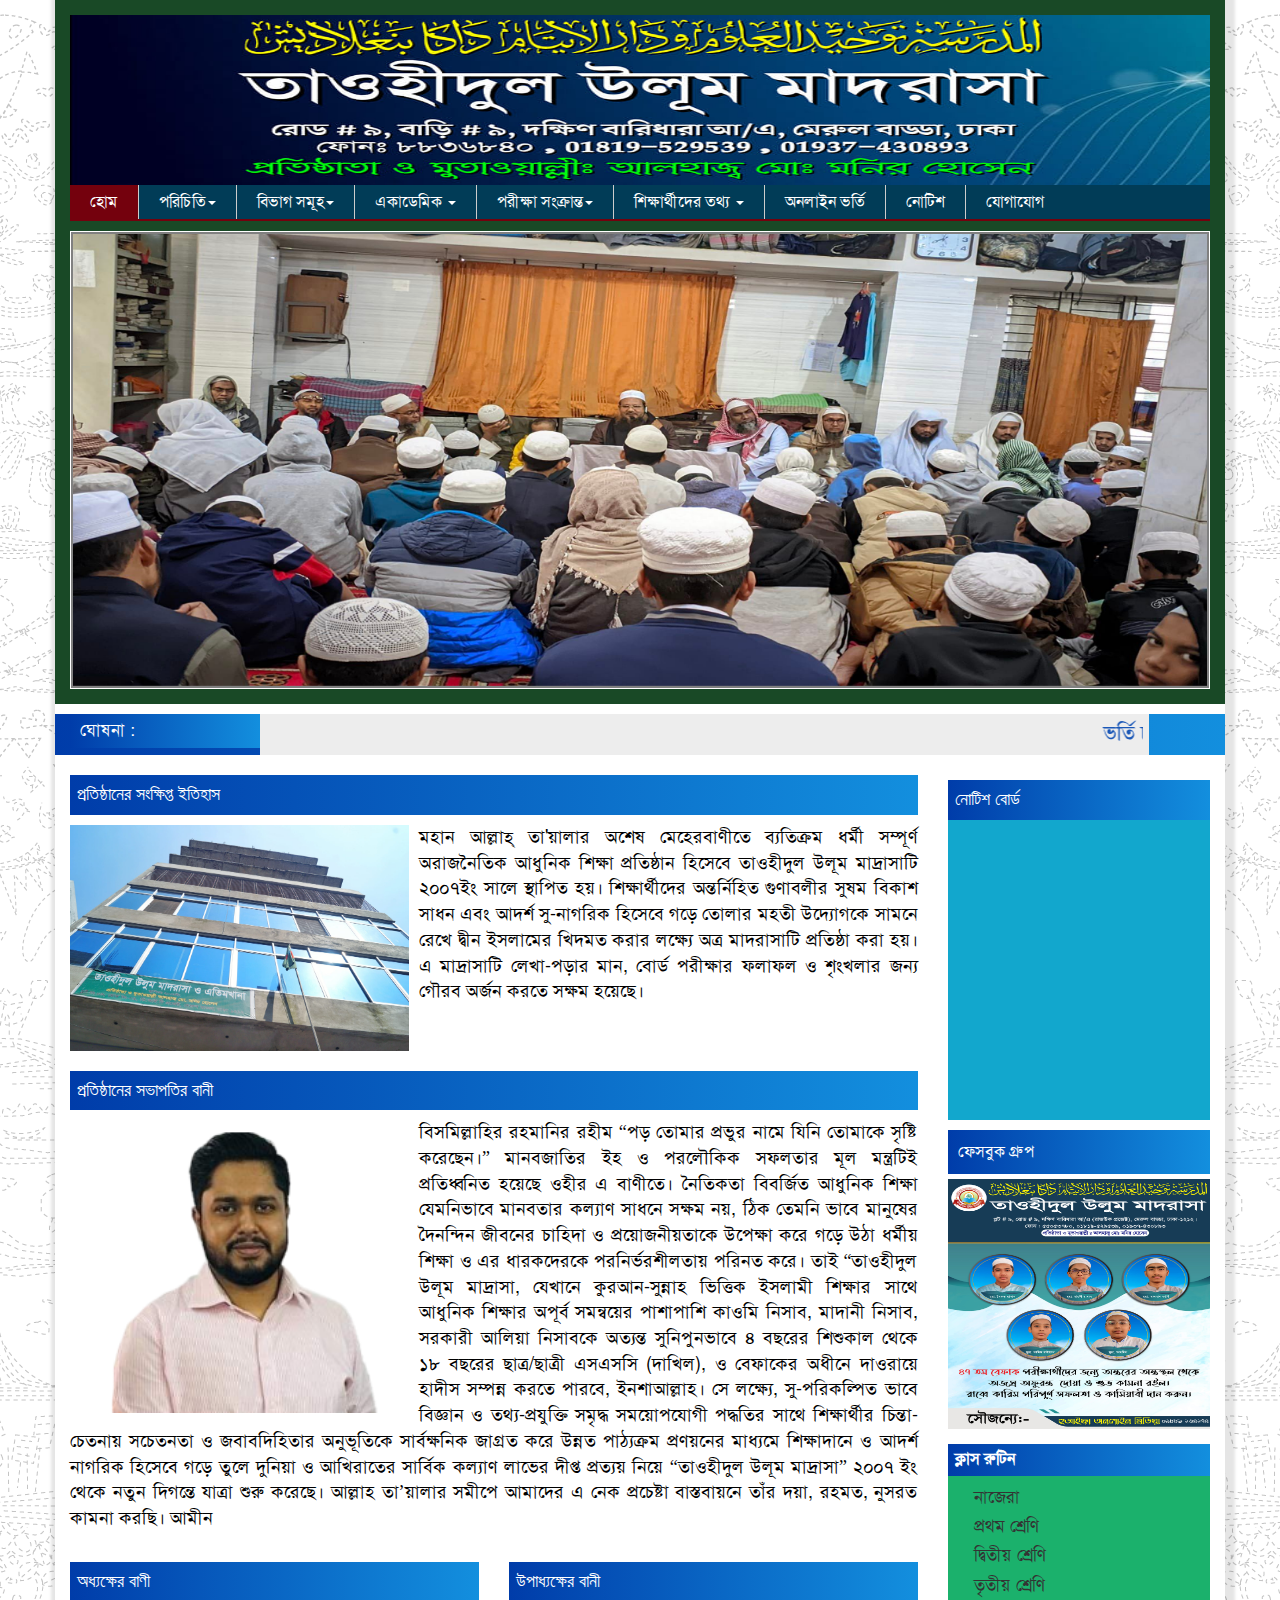
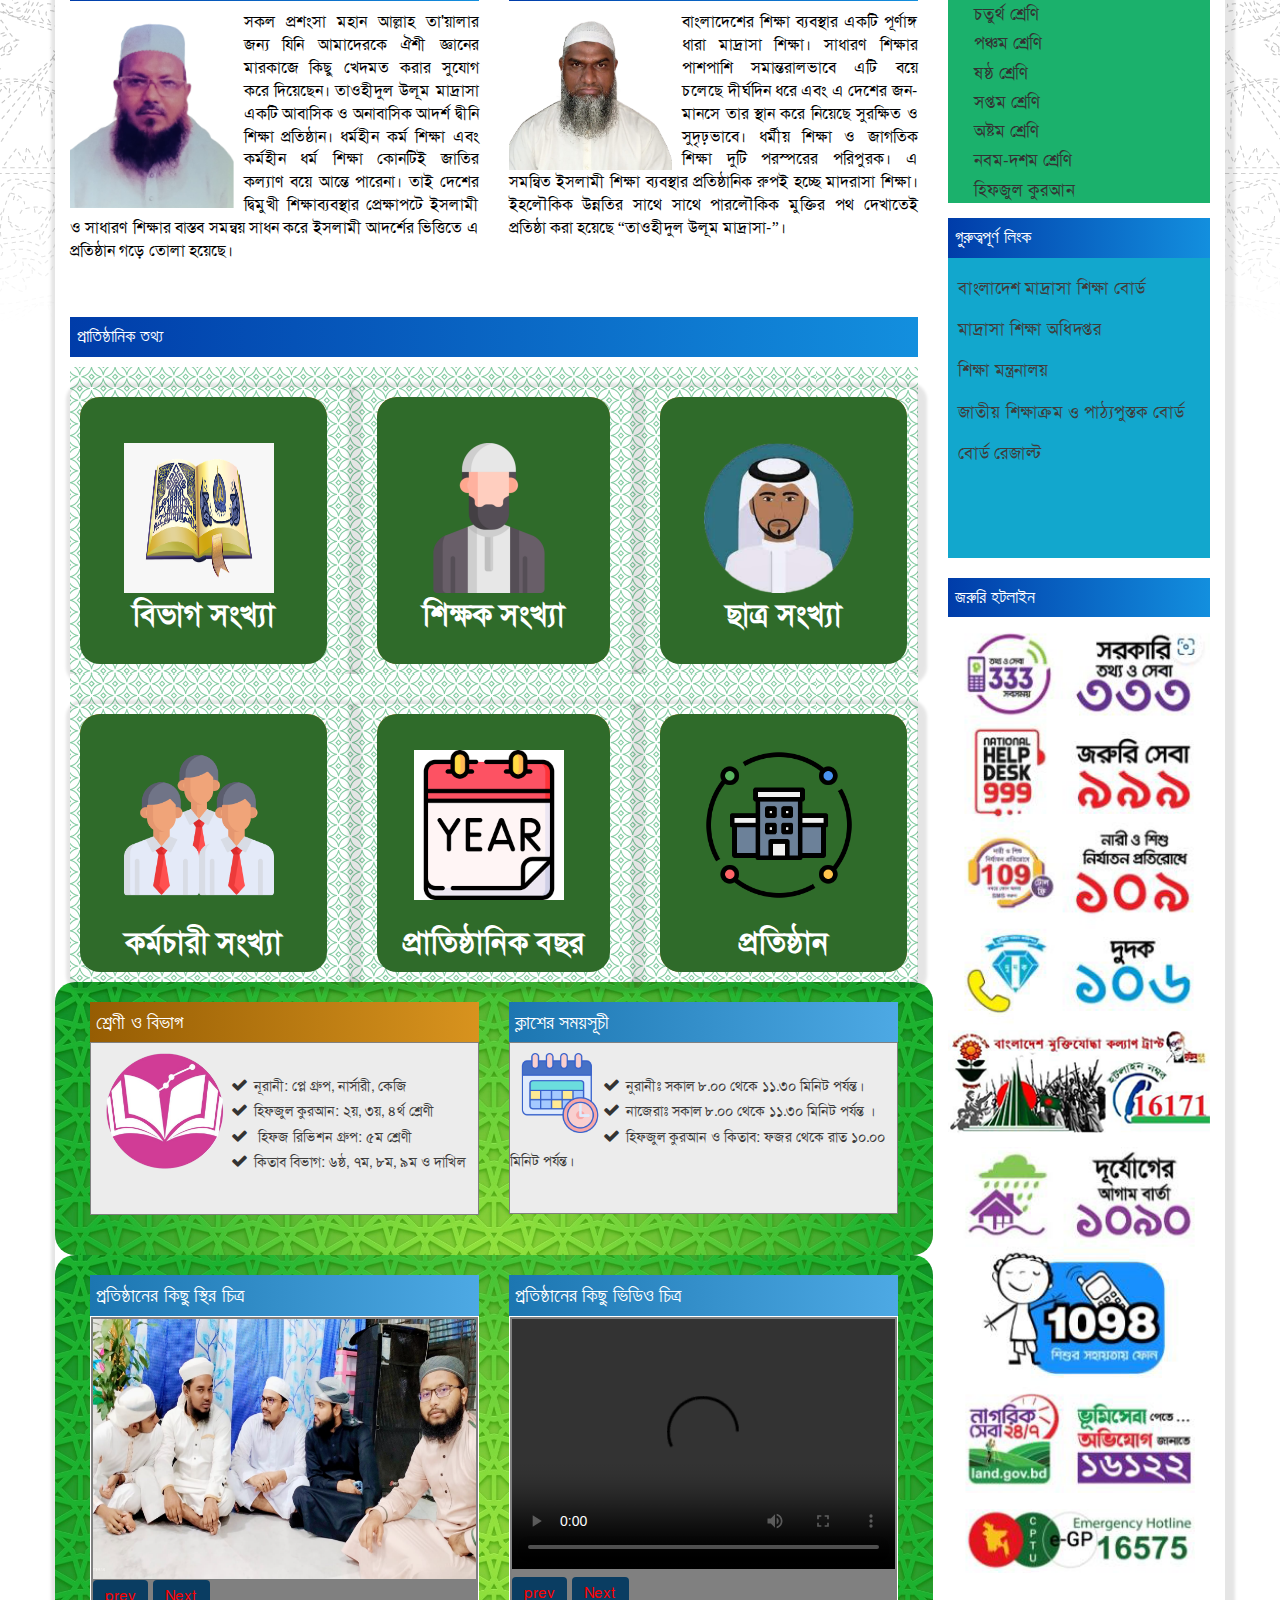
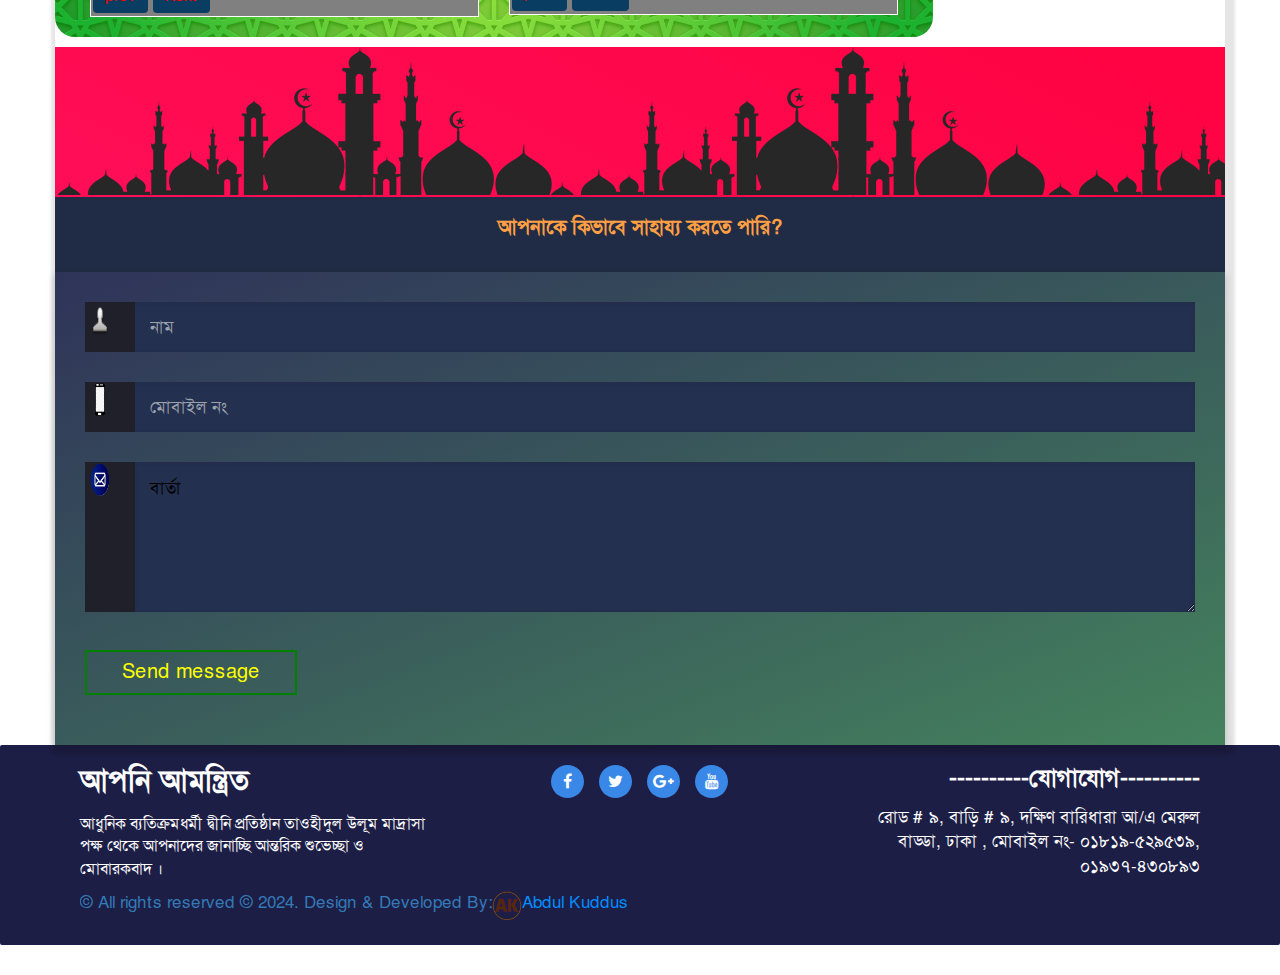
==== commit 0d87872b: "Update index.html" ====
--- a/index.html
+++ b/index.html
@@ -5,7 +5,7 @@
 		<head>
 		<meta charset="UTF-8">
 		<meta name="viewport" content="width=device-width, initial-scale=1">
-		<title>তাওহীদুল উলূম মাদরাসা</title>    
+		<title>তাওহীদুল উলূম মাদ্রাসা</title>    
 		<link rel="icon" href="./images/icon/micon.png" type="image/x-icon" />
 		<link rel="shortcut icon" href="./images/micon.png" type="image/x-icon" />            
 		<meta property="og:title" content="Islamic Icon" /> 
@@ -477,7 +477,7 @@
 										<h4 class="catagory_title"> প্রতিষ্ঠানের সংক্ষিপ্ত ইতিহাস </h4>								
 										<div class="History">										
 											<img width="900" height="600" src="./images/build-1.jpg" class="attachment-post-thumbnail size-post-thumbnail wp-post-image" alt="" decoding="async" srcset="./images/build-1.jpg 900w, ./images/build-1.jpg.jpg 300w, ./images/build-1.jpg 768w" sizes="(max-width: 900px) 100vw, 900px" />								
-											<p> মহান আল্লাহ্‌ তা'য়ালার অশেষ মেহেরবাণীতে ব্যতিক্রম ধর্মী সম্পূর্ণ অরাজনৈতিক আধুনিক শিক্ষা প্রতিষ্ঠান হিসেবে তাওহীদুল উলূম মাদরাসাটি ....ইং সালে স্থাপিত হয়। শিক্ষার্থীদের অন্তর্নিহিত গুণাবলীর সুষম বিকাশ সাধন এবং আদর্শ সু-নাগরিক হিসেবে গড়ে তোলার মহতী উদ্যোগকে সামনে রেখে দ্বীন ইসলামের খিদমত করার লক্ষ্যে অত্র মাদরাসাটি প্রতিষ্ঠা করা হয়। এ মাদ্রাসাটি লেখা-পড়ার মান, বোর্ড পরীক্ষার ফলাফল ও শৃংখলার জন্য গৌরব অর্জন করতে সক্ষম হয়েছে।  </p>
+											<p> মহান আল্লাহ্‌ তা'য়ালার অশেষ মেহেরবাণীতে ব্যতিক্রম ধর্মী সম্পূর্ণ অরাজনৈতিক আধুনিক শিক্ষা প্রতিষ্ঠান হিসেবে তাওহীদুল উলূম মাদ্রাসাটি ২০০৭ইং সালে স্থাপিত হয়। শিক্ষার্থীদের অন্তর্নিহিত গুণাবলীর সুষম বিকাশ সাধন এবং আদর্শ সু-নাগরিক হিসেবে গড়ে তোলার মহতী উদ্যোগকে সামনে রেখে দ্বীন ইসলামের খিদমত করার লক্ষ্যে অত্র মাদরাসাটি প্রতিষ্ঠা করা হয়। এ মাদ্রাসাটি লেখা-পড়ার মান, বোর্ড পরীক্ষার ফলাফল ও শৃংখলার জন্য গৌরব অর্জন করতে সক্ষম হয়েছে।  </p>
 										</div>
 									</div>
 								</div>
@@ -486,7 +486,7 @@
 										<h4 class="catagory_title"> প্রতিষ্ঠানের সভাপতির বানী </h4>
 										<div class="History">									
 											<img width="900" height="600" src="./images/Fd.png" class="attachment-post-thumbnail size-post-thumbnail wp-post-image" alt="" decoding="async" srcset="./images/Fd.png 900w, ./images/Fd.jpg.png 300w, ./images/Fd.png 768w" sizes="(max-width: 900px) 100vw, 900px" />								
-											<p class="institute-history"> বিসমিল্লাহির রহমানির রহীম “পড় তোমার প্রভুর নামে যিনি তোমাকে সৃষ্টি করেছেন।” মানবজাতির  ইহ ও পরলৌকিক সফলতার মূল মন্ত্রটিই প্রতিধ্বনিত হয়েছে ওহীর এ বাণীতে। নৈতিকতা বিবর্জিত আধুনিক শিক্ষা যেমনিভাবে মানবতার কল্যাণ সাধনে সক্ষম নয়, ঠিক তেমনি ভাবে মানুষের দৈনন্দিন জীবনের চাহিদা ও প্রয়োজনীয়তাকে উপেক্ষা করে গড়ে উঠা ধর্মীয় শিক্ষা ও এর ধারকদেরকে পরনির্ভরশীলতায় পরিনত করে। তাই “তাওহীদুল উলূম মাদরাসা, যেখানে কুরআন-সুন্নাহ ভিত্তিক ইসলামী শিক্ষার সাথে আধুনিক শিক্ষার অপূর্ব সমন্বয়ের পাশাপাশি কাওমি নিসাব, মাদানী নিসাব, সরকারী আলিয়া নিসাবকে অত্যন্ত সুনিপুনভাবে ৪ বছরের শিশুকাল থেকে ১৮ বছরের ছাত্র/ছাত্রী এসএসসি (দাখিল), ও বেফাকের অধীনে দাওরায়ে হাদীস সম্পন্ন করতে পারবে, ইনশাআল্লাহ। সে লক্ষ্যে, সু-পরিকল্পিত ভাবে বিজ্ঞান ও তথ্য-প্রযুক্তি সমৃদ্ধ সময়োপযোগী পদ্ধতির সাথে শিক্ষার্থীর চিন্তা-চেতনায় সচেতনতা ও জবাবদিহিতার অনুভূতিকে সার্বক্ষনিক জাগ্রত করে উন্নত পাঠ্যক্রম প্রণয়নের মাধ্যমে শিক্ষাদানে ও আদর্শ নাগরিক হিসেবে গড়ে তুলে দুনিয়া ও আখিরাতের সার্বিক কল্যাণ লাভের দীপ্ত প্রত্যয় নিয়ে “তাওহীদুল উলূম মাদরাসা” ২০০৮ ইং থেকে নতুন দিগন্তে যাত্রা শুরু করেছে। আল্লাহ তা’য়ালার সমীপে আমাদের এ নেক প্রচেষ্টা বাস্তবায়নে তাঁর দয়া, রহমত, নুসরত কামনা করছি। আমীন </p>
+											<p class="institute-history"> বিসমিল্লাহির রহমানির রহীম “পড় তোমার প্রভুর নামে যিনি তোমাকে সৃষ্টি করেছেন।” মানবজাতির  ইহ ও পরলৌকিক সফলতার মূল মন্ত্রটিই প্রতিধ্বনিত হয়েছে ওহীর এ বাণীতে। নৈতিকতা বিবর্জিত আধুনিক শিক্ষা যেমনিভাবে মানবতার কল্যাণ সাধনে সক্ষম নয়, ঠিক তেমনি ভাবে মানুষের দৈনন্দিন জীবনের চাহিদা ও প্রয়োজনীয়তাকে উপেক্ষা করে গড়ে উঠা ধর্মীয় শিক্ষা ও এর ধারকদেরকে পরনির্ভরশীলতায় পরিনত করে। তাই “তাওহীদুল উলূম মাদ্রাসা, যেখানে কুরআন-সুন্নাহ ভিত্তিক ইসলামী শিক্ষার সাথে আধুনিক শিক্ষার অপূর্ব সমন্বয়ের পাশাপাশি কাওমি নিসাব, মাদানী নিসাব, সরকারী আলিয়া নিসাবকে অত্যন্ত সুনিপুনভাবে ৪ বছরের শিশুকাল থেকে ১৮ বছরের ছাত্র/ছাত্রী এসএসসি (দাখিল), ও বেফাকের অধীনে দাওরায়ে হাদীস সম্পন্ন করতে পারবে, ইনশাআল্লাহ। সে লক্ষ্যে, সু-পরিকল্পিত ভাবে বিজ্ঞান ও তথ্য-প্রযুক্তি সমৃদ্ধ সময়োপযোগী পদ্ধতির সাথে শিক্ষার্থীর চিন্তা-চেতনায় সচেতনতা ও জবাবদিহিতার অনুভূতিকে সার্বক্ষনিক জাগ্রত করে উন্নত পাঠ্যক্রম প্রণয়নের মাধ্যমে শিক্ষাদানে ও আদর্শ নাগরিক হিসেবে গড়ে তুলে দুনিয়া ও আখিরাতের সার্বিক কল্যাণ লাভের দীপ্ত প্রত্যয় নিয়ে “তাওহীদুল উলূম মাদ্রাসা” ২০০৭ ইং থেকে নতুন দিগন্তে যাত্রা শুরু করেছে। আল্লাহ তা’য়ালার সমীপে আমাদের এ নেক প্রচেষ্টা বাস্তবায়নে তাঁর দয়া, রহমত, নুসরত কামনা করছি। আমীন </p>
 										</div>
 									</div>
 								</div>						
@@ -495,14 +495,14 @@
 											<h4 class="catagory_title"> অধ্যক্ষের বাণী</h4>									
 											<div class="profile">									
 												<img width="472" height="590" src="./images/od1.png" class="attachment-post-thumbnail size-post-thumbnail wp-post-image" alt="" decoding="async" srcset="./images/od1.png 472w, ./images/od1.png 240w" sizes="(max-width: 472px) 100vw, 472px" />								
-												<p> সকল প্রশংসা মহান আল্লাহ তা'য়ালার জন্য যিনি আমাদেরকে ঐশী জ্ঞানের মারকাজে কিছু খেদমত করার সুযোগ করে দিয়েছেন।  তাওহীদুল উলূম মাদরাসা একটি আবাসিক ও অনাবাসিক আদর্শ দ্বীনি শিক্ষা প্রতিষ্ঠান। ধর্মহীন কর্ম শিক্ষা এবং কর্মহীন ধর্ম শিক্ষা কোনটিই জাতির কল্যাণ বয়ে আন্তে পারেনা। তাই দেশের দ্বিমুখী শিক্ষাব্যবস্থার প্রেক্ষাপটে ইসলামী ও সাধারণ শিক্ষার বাস্তব সমন্বয় সাধন করে ইসলামী আদর্শের ভিত্তিতে এ প্রতিষ্ঠান গড়ে তোলা হয়েছে। </p>
+												<p> সকল প্রশংসা মহান আল্লাহ তা'য়ালার জন্য যিনি আমাদেরকে ঐশী জ্ঞানের মারকাজে কিছু খেদমত করার সুযোগ করে দিয়েছেন।  তাওহীদুল উলূম মাদ্রাসা একটি আবাসিক ও অনাবাসিক আদর্শ দ্বীনি শিক্ষা প্রতিষ্ঠান। ধর্মহীন কর্ম শিক্ষা এবং কর্মহীন ধর্ম শিক্ষা কোনটিই জাতির কল্যাণ বয়ে আন্তে পারেনা। তাই দেশের দ্বিমুখী শিক্ষাব্যবস্থার প্রেক্ষাপটে ইসলামী ও সাধারণ শিক্ষার বাস্তব সমন্বয় সাধন করে ইসলামী আদর্শের ভিত্তিতে এ প্রতিষ্ঠান গড়ে তোলা হয়েছে। </p>
 											</div>
 										</div>
 										<div class="col-lg-6 col-md-6 col-sm-6">														
 											<h4 class="catagory_title"> উপাধ্যক্ষের বানী</h4>									
 											<div class="profile">										
 												<img width="472" height="৬90" src="./images/up1.png" class="attachment-post-thumbnail size-post-thumbnail wp-post-image" alt="" decoding="async" srcset="./images/up1.png 484w, ./images/up1.png 239w" sizes="(max-width: 484px) 100vw, 484px" />								
-												<p>বাংলাদেশের শিক্ষা ব্যবস্থার একটি পূর্ণাঙ্গ ধারা মাদরাসা শিক্ষা। সাধারণ শিক্ষার পাশপাশি সমান্তরালভাবে এটি বয়ে চলেছে দীর্ঘদিন ধরে এবং এ দেশের জন-মানসে তার স্থান করে নিয়েছে সুরক্ষিত ও সুদৃঢ়ভাবে। ধর্মীয় শিক্ষা ও জাগতিক শিক্ষা দুটি পরস্পরের পরিপুরক। এ সমন্বিত ইসলামী শিক্ষা ব্যবস্থার প্রতিষ্ঠানিক রুপই হচ্ছে মাদরাসা শিক্ষা। ইহলৌকিক উন্নতির সাথে সাথে পারলৌকিক মুক্তির পথ দেখাতেই প্রতিষ্ঠা করা হয়েছে “তাওহীদুল উলূম মাদরাসা-”। </p>
+												<p>বাংলাদেশের শিক্ষা ব্যবস্থার একটি পূর্ণাঙ্গ ধারা মাদ্রাসা শিক্ষা। সাধারণ শিক্ষার পাশপাশি সমান্তরালভাবে এটি বয়ে চলেছে দীর্ঘদিন ধরে এবং এ দেশের জন-মানসে তার স্থান করে নিয়েছে সুরক্ষিত ও সুদৃঢ়ভাবে। ধর্মীয় শিক্ষা ও জাগতিক শিক্ষা দুটি পরস্পরের পরিপুরক। এ সমন্বিত ইসলামী শিক্ষা ব্যবস্থার প্রতিষ্ঠানিক রুপই হচ্ছে মাদরাসা শিক্ষা। ইহলৌকিক উন্নতির সাথে সাথে পারলৌকিক মুক্তির পথ দেখাতেই প্রতিষ্ঠা করা হয়েছে “তাওহীদুল উলূম মাদ্রাসা-”। </p>
 											</div>
 										</div>
 								</div>														   									
@@ -608,7 +608,7 @@
 																				<section style="overflow:hidden" class="has_eae_slider elementor-section elementor-inner-section elementor-element elementor-element-ec41767 elementor-section-height-min-height elementor-section-boxed elementor-section-height-default exad-parallax-effect-no exad-background-color-change-no exad-glass-effect-no exad-sticky-section-no exad-particles-section" data-exad-particle-enable="false" data-id="ec41767" data-element_type="section" data-settings="{&quot;background_background&quot;:&quot;classic&quot;}">
 																					<div  style="background-color:#e67e22"class="elementor-container elementor-column-gap-default">
 																						
-																						<p style="padding:50px"><span style="font-size:25px">তাওহীদুল উলূম মাদরাসা:</span><br /> মোট  ছাত্র সংখ্যা ২০০ জন।</p>
+																						<p style="padding:50px"><span style="font-size:25px">তাওহীদুল উলূম মাদ্রাসা:</span><br /> মোট  ছাত্র সংখ্যা ২০০ জন।</p>
 																						
 																					</div>
 																				</section>
@@ -645,7 +645,7 @@
 																				<section style="overflow:hidden" class="has_eae_slider elementor-section elementor-inner-section elementor-element elementor-element-ec41767 elementor-section-height-min-height elementor-section-boxed elementor-section-height-default exad-parallax-effect-no exad-background-color-change-no exad-glass-effect-no exad-sticky-section-no exad-particles-section" data-exad-particle-enable="false" data-id="ec41767" data-element_type="section" data-settings="{&quot;background_background&quot;:&quot;classic&quot;}">
 																					<div  style="background-color:#e67e22"class="elementor-container elementor-column-gap-default">
 																						
-																						<p style="padding:50px"><span style="font-size:25px">তাওহীদুল উলূম মাদরাসা:</span><br /> মোট  বিভাগ সংখ্যা ৪টি।</p>
+																						<p style="padding:50px"><span style="font-size:25px">তাওহীদুল উলূম মাদ্রাসা:</span><br /> মোট  বিভাগ সংখ্যা ৪টি।</p>
 																						
 																					</div>
 																				</section>
@@ -674,7 +674,7 @@
 																				<section style="overflow:hidden" class="has_eae_slider elementor-section elementor-inner-section elementor-element elementor-element-ec41767 elementor-section-height-min-height elementor-section-boxed elementor-section-height-default exad-parallax-effect-no exad-background-color-change-no exad-glass-effect-no exad-sticky-section-no exad-particles-section" data-exad-particle-enable="false" data-id="ec41767" data-element_type="section" data-settings="{&quot;background_background&quot;:&quot;classic&quot;}">
 																					<div  style="background-color:#e67e22"class="elementor-container elementor-column-gap-default">
 																						
-																						<p style="padding:50px"><span style="font-size:25px">তাওহীদুল উলূম মাদরাসা:</span><br /> মোট  শিক্ষক সংখ্যা ১৩ জন।</p>
+																						<p style="padding:50px"><span style="font-size:25px">তাওহীদুল উলূম মাদ্রাসা:</span><br /> মোট  শিক্ষক সংখ্যা ১৩ জন।</p>
 																						
 																					</div>
 																				</section>
@@ -703,7 +703,7 @@
 																				<section style="overflow:hidden" class="has_eae_slider elementor-section elementor-inner-section elementor-element elementor-element-ec41767 elementor-section-height-min-height elementor-section-boxed elementor-section-height-default exad-parallax-effect-no exad-background-color-change-no exad-glass-effect-no exad-sticky-section-no exad-particles-section" data-exad-particle-enable="false" data-id="ec41767" data-element_type="section" data-settings="{&quot;background_background&quot;:&quot;classic&quot;}">
 																					<div  style="background-color:#e67e22"class="elementor-container elementor-column-gap-default">
 																						
-																						<p style="padding:50px"><span style="font-size:25px">তাওহীদুল উলূম মাদরাসা:</span><br /> মোট  ছত্র সংখ্যা ২০০ জন।</p>
+																						<p style="padding:50px"><span style="font-size:25px">তাওহীদুল উলূম মাদ্রাসা:</span><br /> মোট  ছত্র সংখ্যা ২০০ জন।</p>
 																						
 																					</div>
 																				</section>
@@ -732,7 +732,7 @@
 																					<section style="overflow:hidden" class="has_eae_slider elementor-section elementor-inner-section elementor-element elementor-element-ec41767 elementor-section-height-min-height elementor-section-boxed elementor-section-height-default exad-parallax-effect-no exad-background-color-change-no exad-glass-effect-no exad-sticky-section-no exad-particles-section" data-exad-particle-enable="false" data-id="ec41767" data-element_type="section" data-settings="{&quot;background_background&quot;:&quot;classic&quot;}">
 																						<div  style="background-color:#e67e22"class="elementor-container elementor-column-gap-default">
 																						
-																						<p style="padding:50px"><span style="font-size:25px">তাওহীদুল উলূম মাদরাসা:</span><br /> মোট কর্মচারীর সংখ্যা ৮ জন ।</p>
+																						<p style="padding:50px"><span style="font-size:25px">তাওহীদুল উলূম মাদ্রাসা:</span><br /> মোট কর্মচারীর সংখ্যা ৮ জন ।</p>
 																						
 																					</div>
 																					</section>
@@ -761,7 +761,7 @@
 																				<section style="overflow:hidden" class="has_eae_slider elementor-section elementor-inner-section elementor-element elementor-element-ec41767 elementor-section-height-min-height elementor-section-boxed elementor-section-height-default exad-parallax-effect-no exad-background-color-change-no exad-glass-effect-no exad-sticky-section-no exad-particles-section" data-exad-particle-enable="false" data-id="ec41767" data-element_type="section" data-settings="{&quot;background_background&quot;:&quot;classic&quot;}">
 																					<div  style="background-color:#e67e22"class="elementor-container elementor-column-gap-default">
 																						
-																						<p style="padding:50px"><span style="font-size:25px">তাওহীদুল উলূম মাদরাসা:</span><br /> ১৬তম বৎসরে পদার্পণ করেছে।</p>
+																						<p style="padding:50px"><span style="font-size:25px">তাওহীদুল উলূম মাদ্রাসা:</span><br /> ১৬তম বৎসরে পদার্পণ করেছে।</p>
 																						
 																					</div>
 																				</section>
@@ -789,7 +789,7 @@
 																				</section>
 																				<section style="overflow:hidden" class="has_eae_slider elementor-section elementor-inner-section elementor-element elementor-element-ec41767 elementor-section-height-min-height elementor-section-boxed elementor-section-height-default exad-parallax-effect-no exad-background-color-change-no exad-glass-effect-no exad-sticky-section-no exad-particles-section" data-exad-particle-enable="false" data-id="ec41767" data-element_type="section" data-settings="{&quot;background_background&quot;:&quot;classic&quot;}">
 																					<div  style="background-color:#e67e22"class="elementor-container elementor-column-gap-default">
-																						<p style="padding:50px"><span style="font-size:25px">তাওহীদুল উলূম মাদরাসা:</span><br /> ৭ম তলা বিশিষ্ট একক মালিকানাধীন মাদ্রাসা </p>
+																						<p style="padding:50px"><span style="font-size:25px">তাওহীদুল উলূম মাদ্রাসা:</span><br /> ৭ম তলা বিশিষ্ট একক মালিকানাধীন মাদ্রাসা </p>
 																					</div>	
 																				</section>
 																			</div>
@@ -825,7 +825,7 @@
 																				<section style="overflow:hidden" class="has_eae_slider elementor-section elementor-inner-section elementor-element elementor-element-ec41767 elementor-section-height-min-height elementor-section-boxed elementor-section-height-default exad-parallax-effect-no exad-background-color-change-no exad-glass-effect-no exad-sticky-section-no exad-particles-section" data-exad-particle-enable="false" data-id="ec41767" data-element_type="section" data-settings="{&quot;background_background&quot;:&quot;classic&quot;}">
 																					<div  style="background-color:#e67e22"class="elementor-container elementor-column-gap-default">
 																						
-																						<p style="padding:50px"><span style="font-size:25px">তাওহীদুল উলূম মাদরাসা:</span><br /> মোট কর্মচারীর সংখ্যা ৮ জন ।</p>
+																						<p style="padding:50px"><span style="font-size:25px">তাওহীদুল উলূম মাদ্রাসা:</span><br /> মোট কর্মচারীর সংখ্যা ৮ জন ।</p>
 																					</div>
 																				</section>
 																			</div>
@@ -856,7 +856,7 @@
 																				</section>
 																				<section style="overflow:hidden" class="has_eae_slider elementor-section elementor-inner-section elementor-element elementor-element-ec41767 elementor-section-height-min-height elementor-section-boxed elementor-section-height-default exad-parallax-effect-no exad-background-color-change-no exad-glass-effect-no exad-sticky-section-no exad-particles-section" data-exad-particle-enable="false" data-id="ec41767" data-element_type="section" data-settings="{&quot;background_background&quot;:&quot;classic&quot;}">
 																					<div  style="background-color:#e67e22"class="elementor-container elementor-column-gap-default">
-																						<p style="padding:50px"><span style="font-size:25px">তাওহীদুল উলূম মাদরাসা:</span><br /> ১৬তম বৎসরে পদার্পণ করেছে।</p>
+																						<p style="padding:50px"><span style="font-size:25px">তাওহীদুল উলূম মাদ্রাসা:</span><br /> ১৬তম বৎসরে পদার্পণ করেছে।</p>
 																				    </div>
 																				</section>
 																			</div>
@@ -887,7 +887,7 @@
 																				</section>
 																				<section style="overflow:hidden" class="has_eae_slider elementor-section elementor-inner-section elementor-element elementor-element-ec41767 elementor-section-height-min-height elementor-section-boxed elementor-section-height-default exad-parallax-effect-no exad-background-color-change-no exad-glass-effect-no exad-sticky-section-no exad-particles-section" data-exad-particle-enable="false" data-id="ec41767" data-element_type="section" data-settings="{&quot;background_background&quot;:&quot;classic&quot;}">
 																					<div  style="background-color:#e67e22"class="elementor-container elementor-column-gap-default">
-																						<p style="padding:50px"><span style="font-size:25px">তাওহীদুল উলূম মাদরাসা:</span><br /> ৭ম তলা বিশিষ্ট একক মালিকানাধীন মাদ্রাসা </p>>
+																						<p style="padding:50px"><span style="font-size:25px">তাওহীদুল উলূম মাদ্রাসা:</span><br /> ৭ম তলা বিশিষ্ট একক মালিকানাধীন মাদ্রাসা </p>>
 																					</div>
 																				</section>
 																			</div>
@@ -1185,7 +1185,7 @@
 									<div class="col-lg-4 col-md-4 col-sm-4 root_01">
 															
 										<h2 class="mb-0 text-light">আপনি আমন্ত্রিত</h2>
-										<p class="mb-0">আধুনিক ব্যতিক্রমধর্মী দ্বীনি প্রতিষ্ঠান তাওহীদুল উলূম মাদ্রাসার পক্ষ থেকে আপনাদের জানাচ্ছি আন্তরিক শুভেচ্ছা ও মোবারকবাদ ।<span id="dots"></span><span style="display:none;" id="more"> আপনি হয়ত অবগত আছেন যে, বৃহত্তম ঢকা-নারায়ণগঞ্জ জেলার ফতুল্লা (বিশ্বরোড ও নতৃন স্টেডিয়াম সংলগ্ন) অবস্থিত রওজাতুস সালিহীন মাদ্রাসা ১৯৯৫ ইং সালের জুন মাসে প্রতিষ্ঠা লাভ করেছে।</span></p>
+										<p class="mb-0">আধুনিক ব্যতিক্রমধর্মী দ্বীনি প্রতিষ্ঠান তাওহীদুল উলূম মাদ্রাসা পক্ষ থেকে আপনাদের জানাচ্ছি আন্তরিক শুভেচ্ছা ও মোবারকবাদ ।<span id="dots"></span><span style="display:none;" id="more"> আপনি হয়ত অবগত আছেন যে, বৃহত্তম ঢকা-নারায়ণগঞ্জ জেলার ফতুল্লা (বিশ্বরোড ও নতৃন স্টেডিয়াম সংলগ্ন) অবস্থিত রওজাতুস সালিহীন মাদ্রাসা ১৯৯৫ ইং সালের জুন মাসে প্রতিষ্ঠা লাভ করেছে।</span></p>
 										<p></p>
 									</div> 
 									<div class="col-lg-4 col-md-4 col-sm-4 social-link">
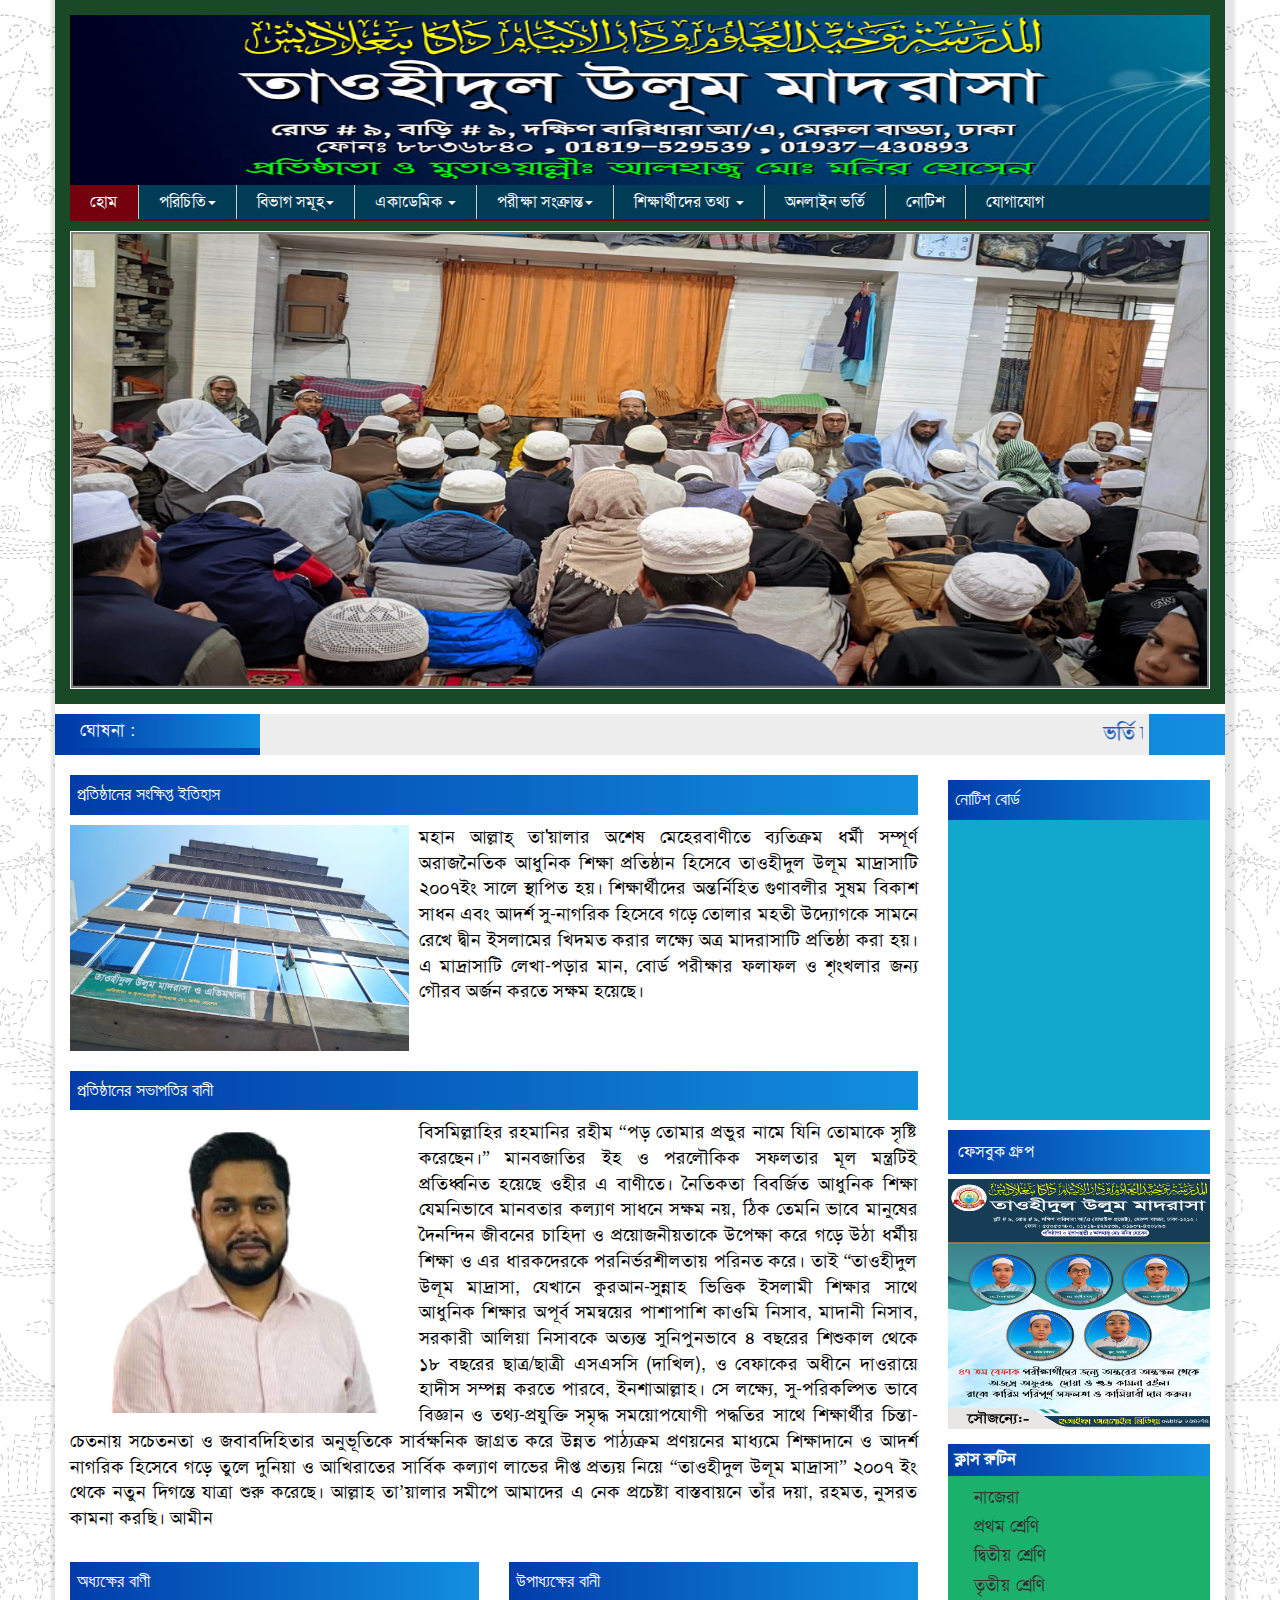
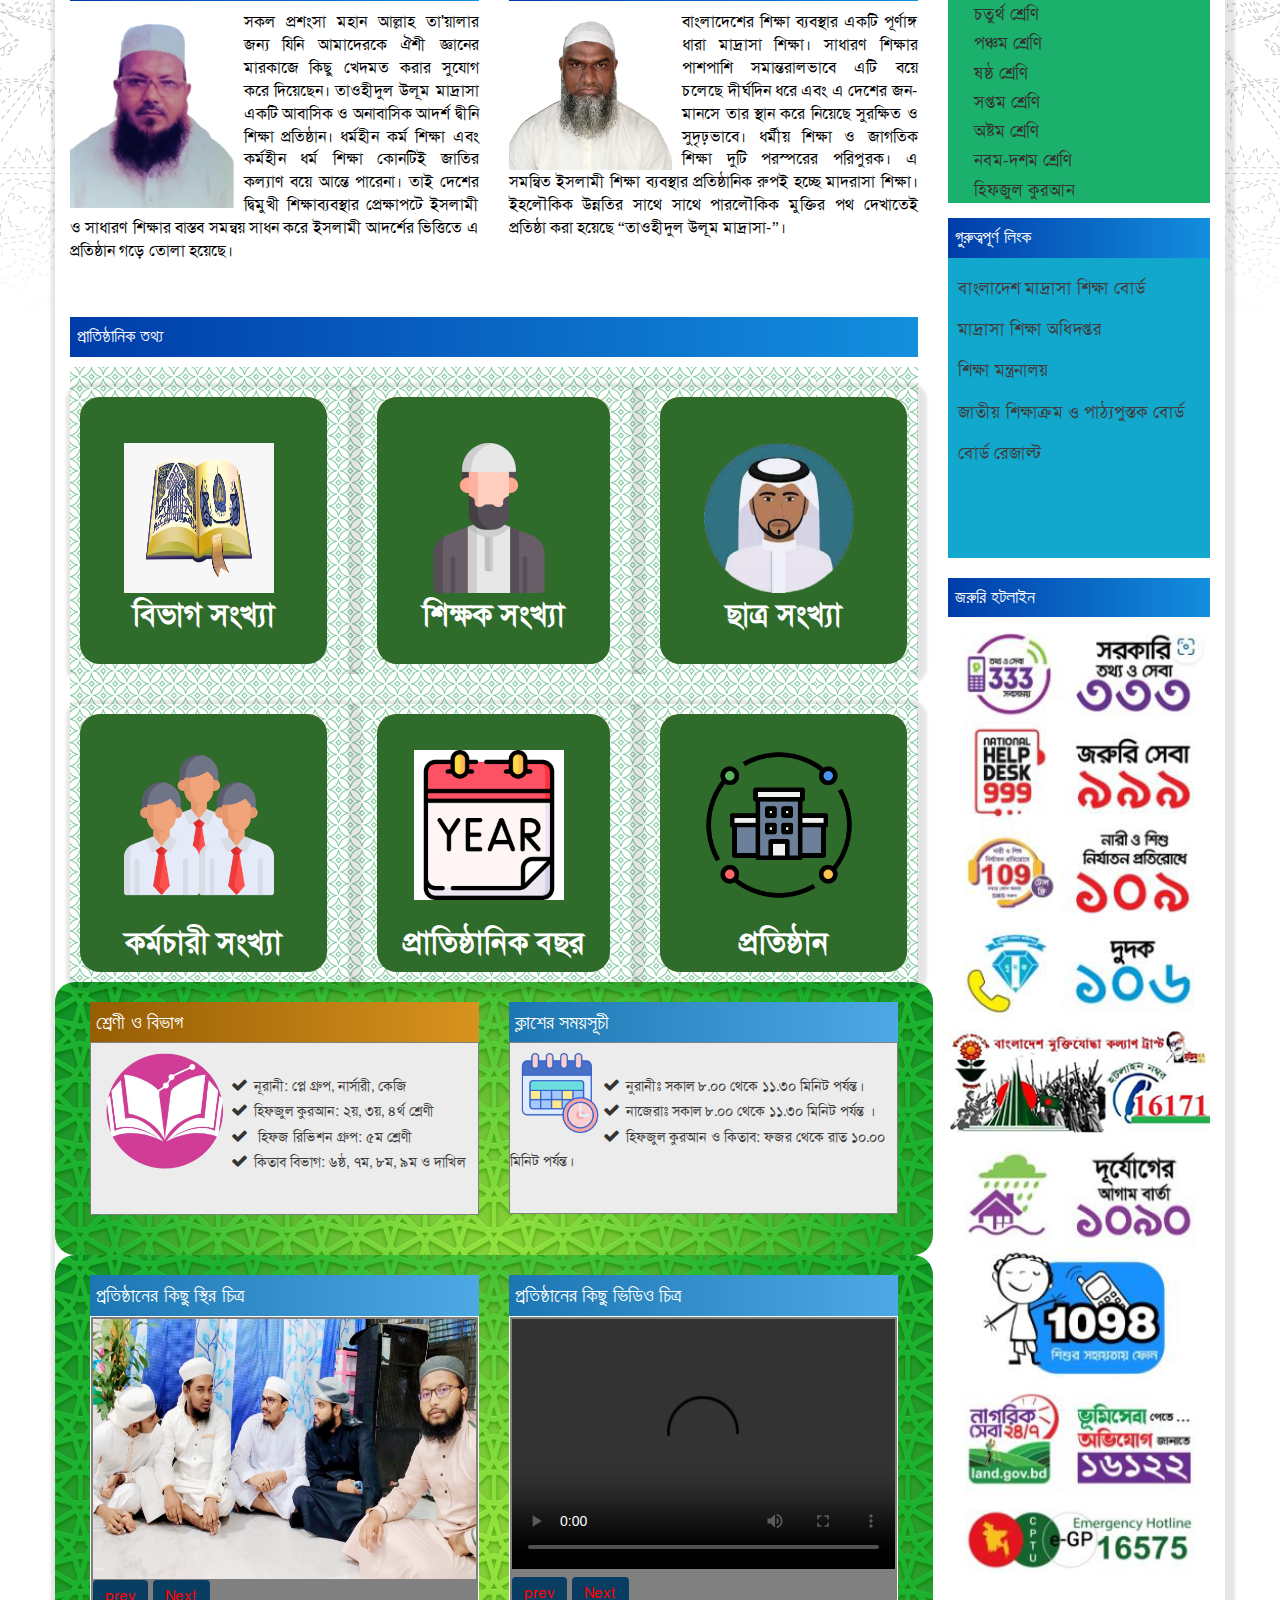
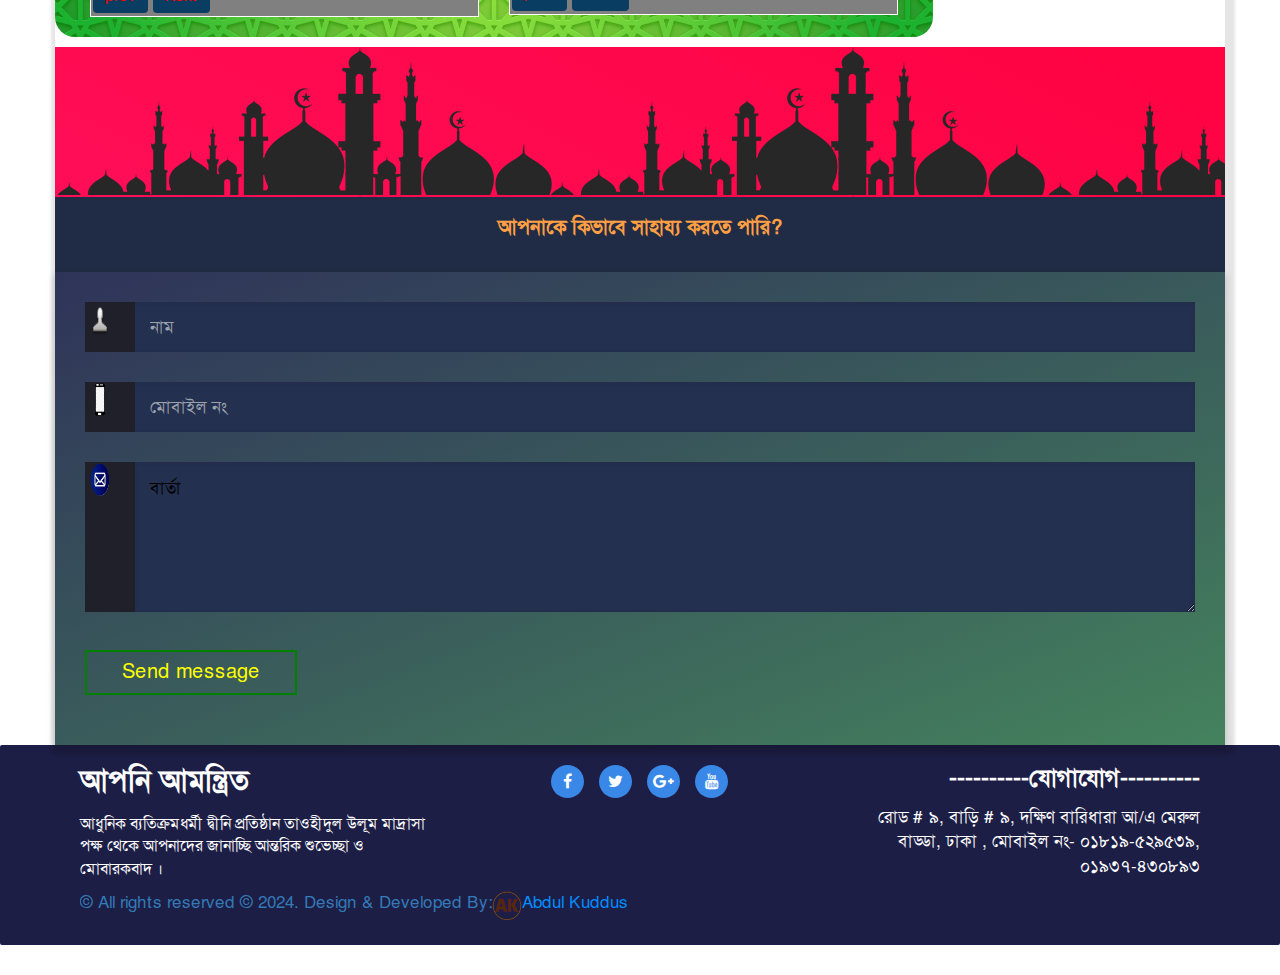
==== commit 65585aa9: "Update index.html" ====
--- a/index.html
+++ b/index.html
@@ -575,7 +575,7 @@
 																				<section style="overflow:hidden" class="has_eae_slider elementor-section elementor-inner-section elementor-element elementor-element-ec41767 elementor-section-height-min-height elementor-section-boxed elementor-section-height-default exad-parallax-effect-no exad-background-color-change-no exad-glass-effect-no exad-sticky-section-no exad-particles-section" data-exad-particle-enable="false" data-id="ec41767" data-element_type="section" data-settings="{&quot;background_background&quot;:&quot;classic&quot;}">
 																					<div  style="background-color:#e67e22"class="elementor-container elementor-column-gap-default">
 																						
-																						<p style="padding:50px"><span style="font-size:25px">তাওহীদুল উলূম মাদরাসা:</span><br /> মোট  শিক্ষক সংখ্যা ১৩টি।</p>
+																						<p style="padding:50px"><span style="font-size:25px">তাওহীদুল উলূম মাদরাসা:</span><br /> মোট  শিক্ষক সংখ্যা ১৩ জন।</p>
 																						
 																					</div>
 																				</section>
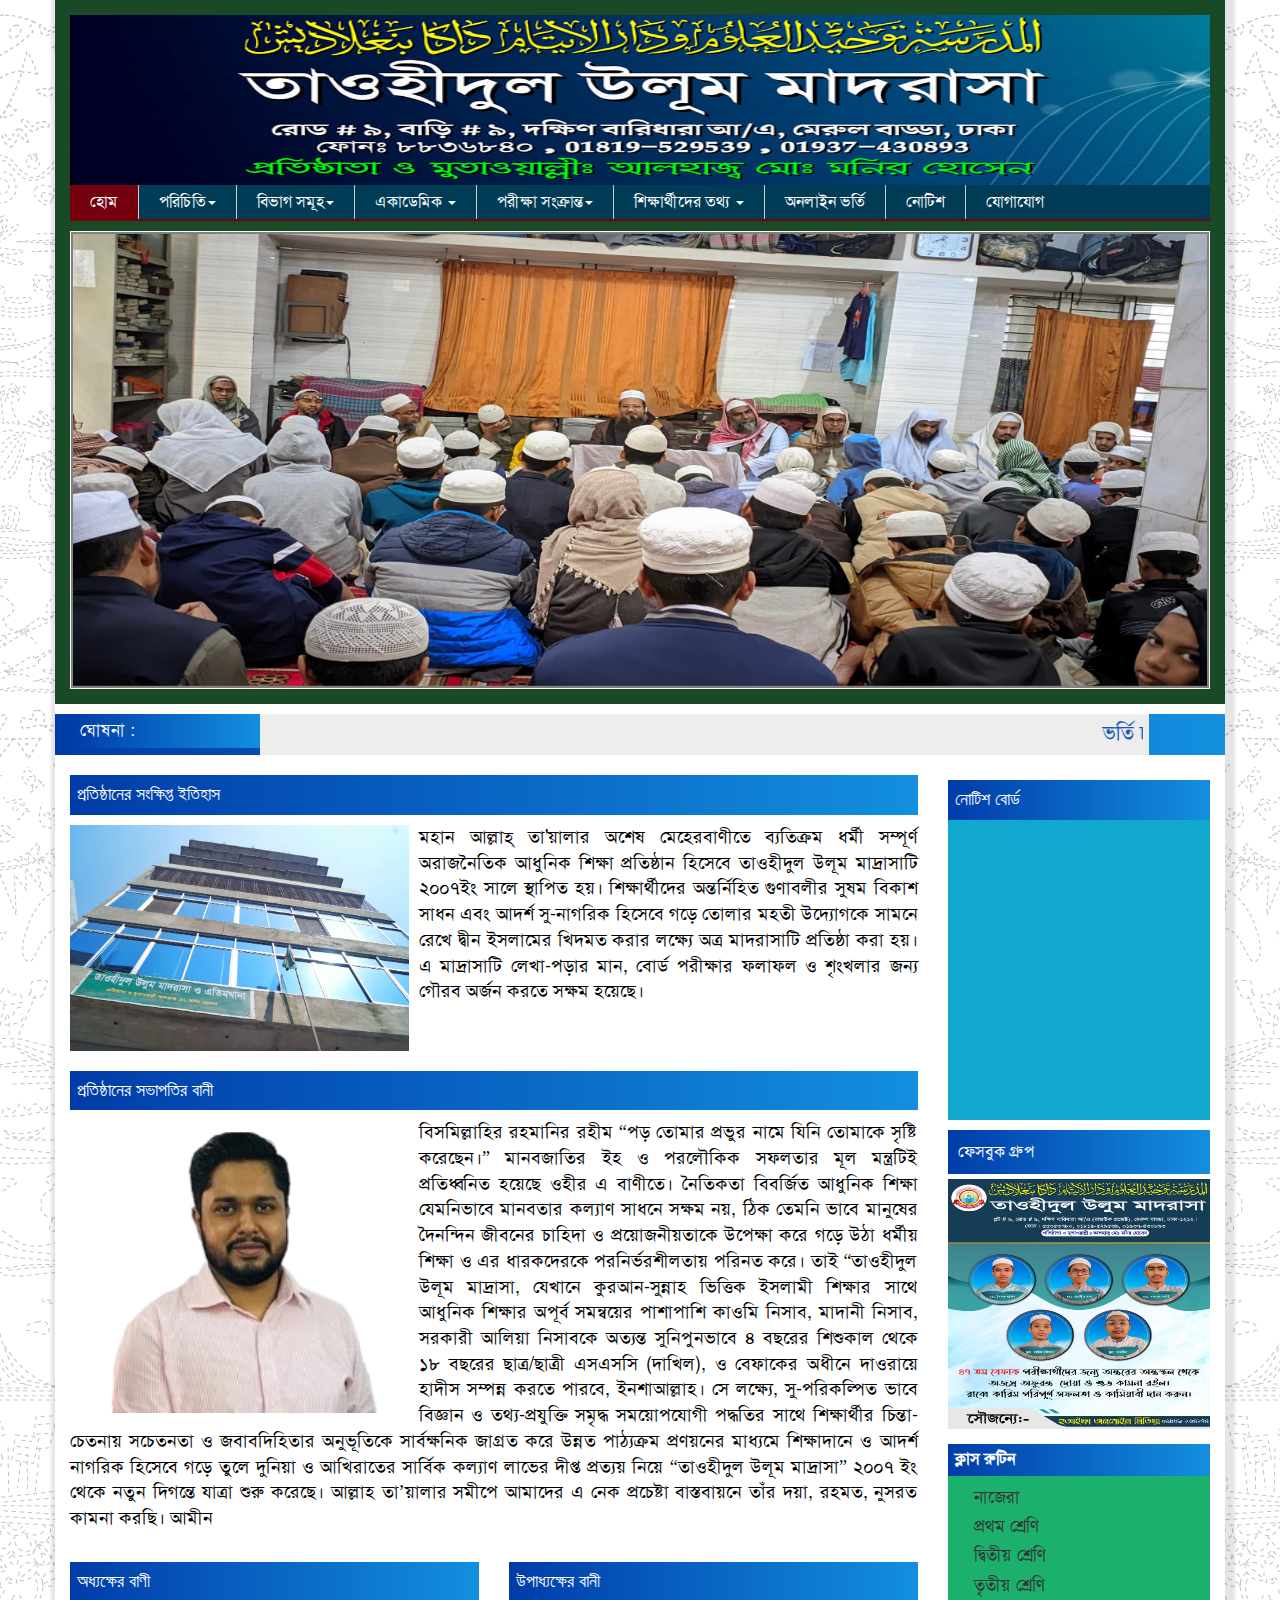
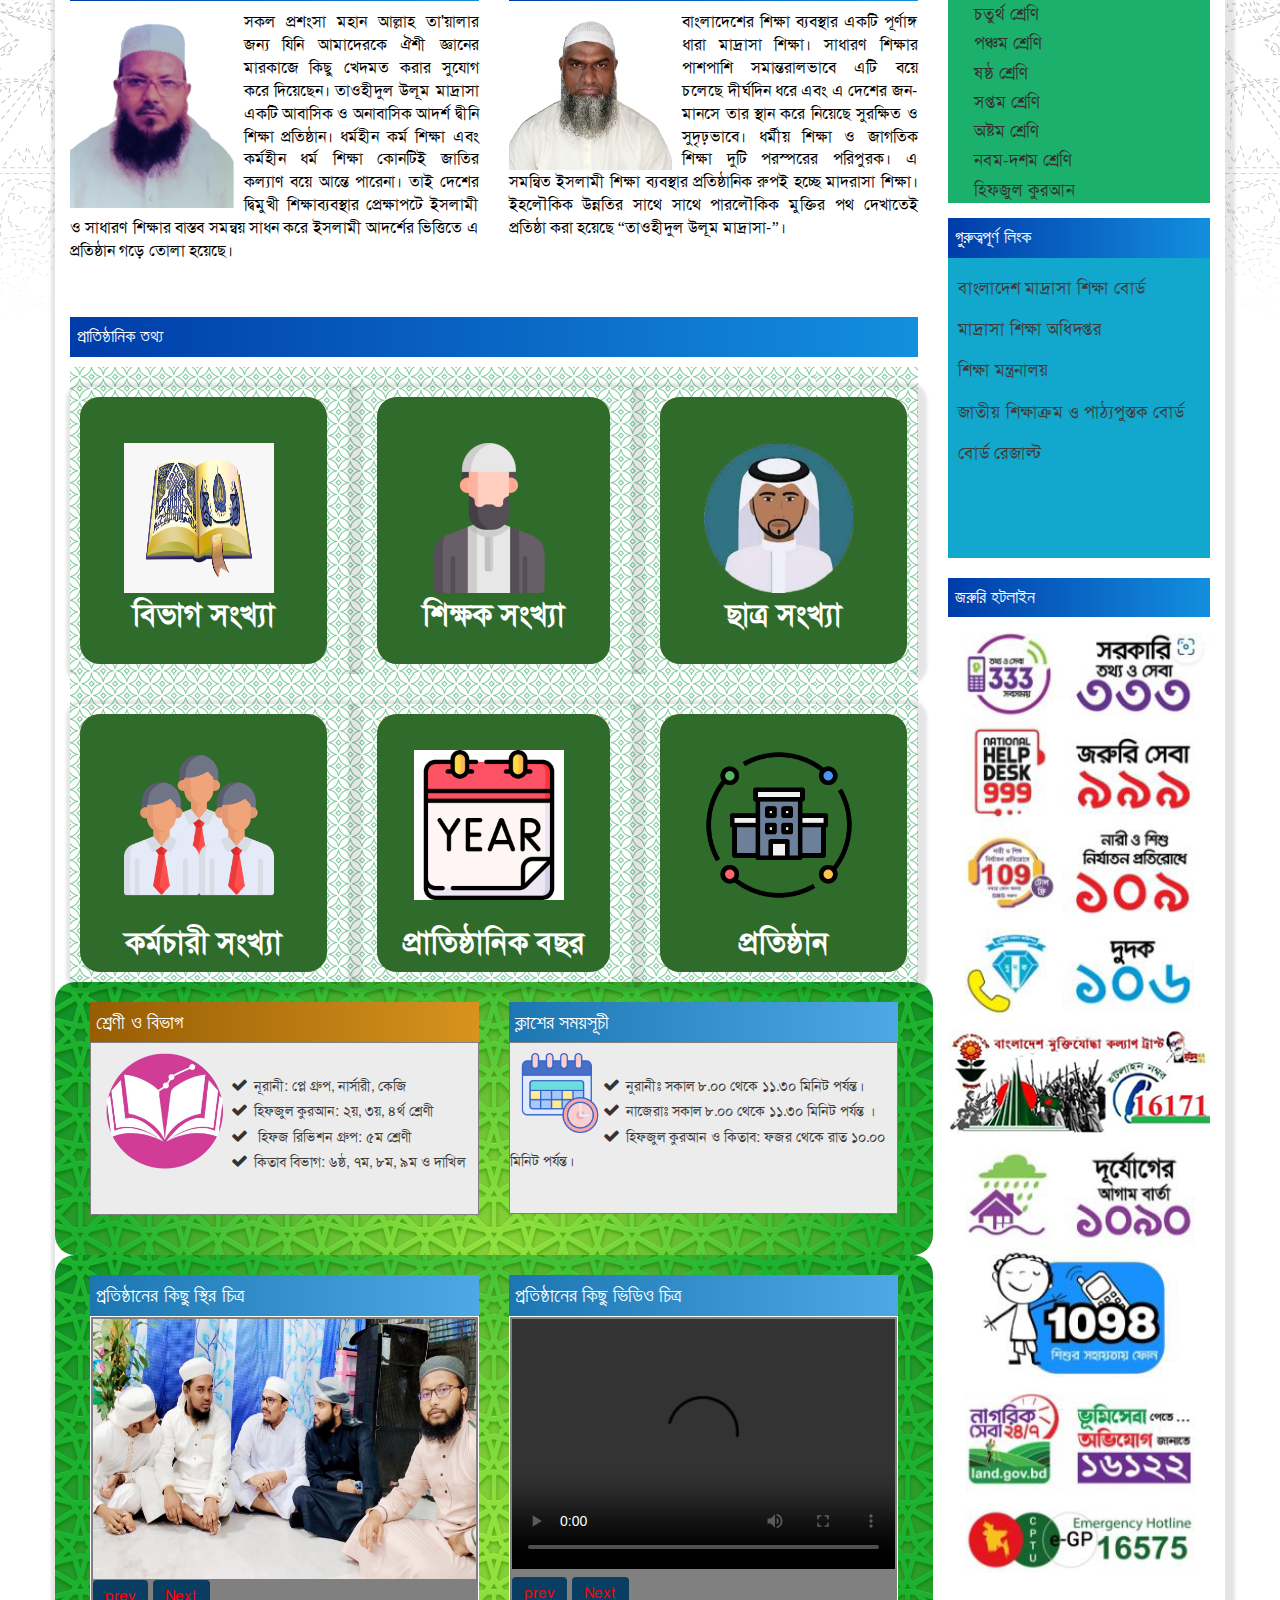
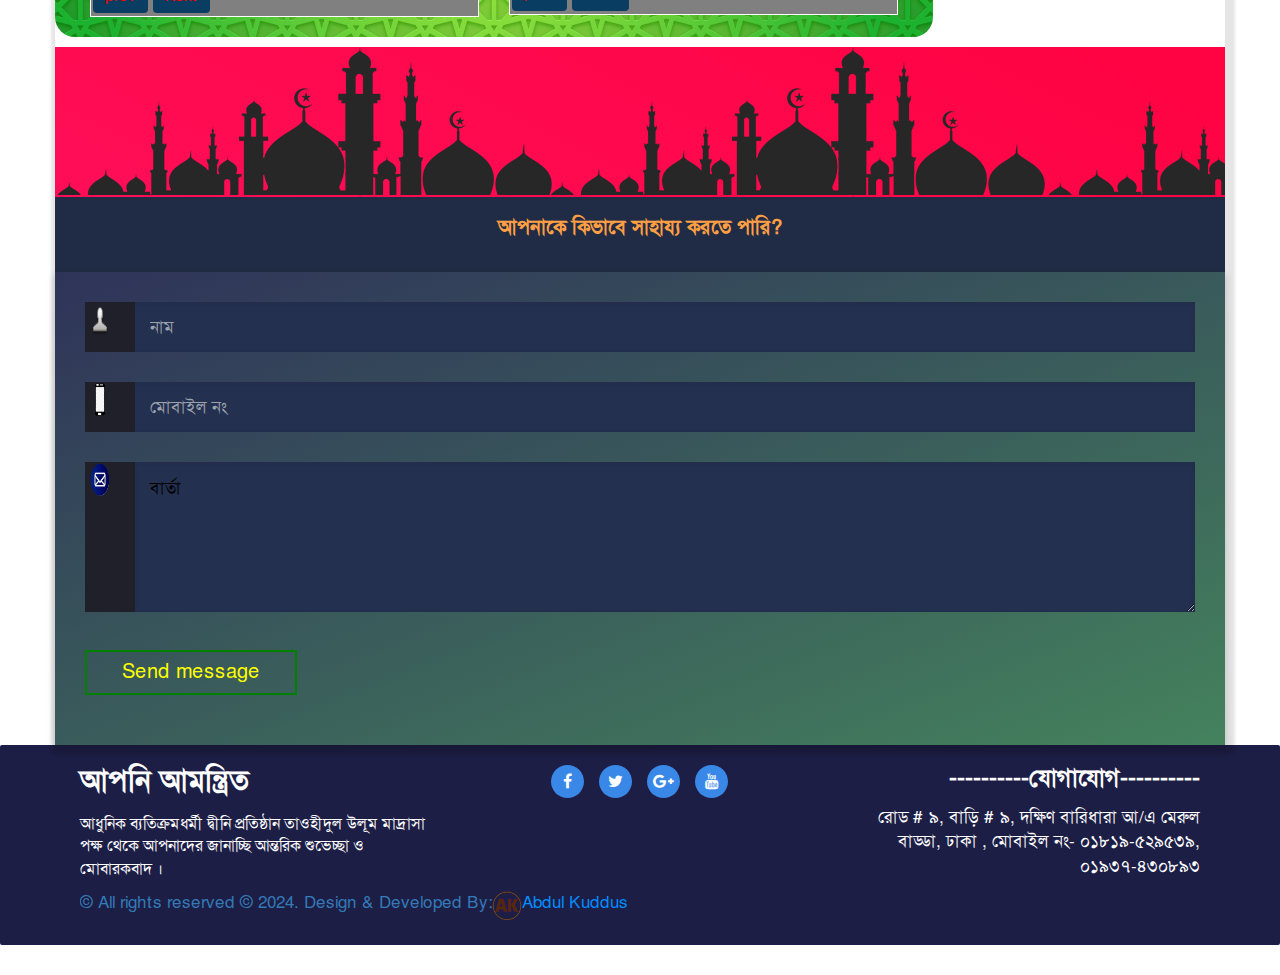
==== commit 0ef9411c: "Update index.html" ====
--- a/index.html
+++ b/index.html
@@ -458,7 +458,7 @@
 								</div>
 								<div  class="col-lg-10 col-md-10 col-sm-10 scrool_2">
 									<marquee direction = "left" scrollamount="4px" onmouseover="this.stop()" onmouseout="this.start()">
-									<a href="">ভর্তি চলছে !! ভর্তি চলছে !! আপনি কি আপনার সন্তানকে আধুনিক শিক্ষার পাশাপাশি হক্কানী আলেম ও হাফেজে কোরআন বানাতে চান! অভিজ্ঞ ওলামাকিরামের তত্যাবধানে ইসলামিক ও জেনারেল শিক্ষার সমন্বয়ে পরিচালিত যুগ উপযোগী আদর্শ শিক্ষা প্রতিষ্ঠান তাওহীদুল উলূম মাদরাসা। মানসম্পন্ন শিক্ষা মানসম্পন্ন প্রাকৃতিক পরিবেশ মানসম্পন্ন সুসম খাবার মানসম্পন্ন বাসস্থান স্বাস্থ সম্মত ওয়াশরুম আপনি ইচ্ছা করলেই মাদ্রসাটি ঘুরে দেখে যেতে পারেন । পহেলা রমজান থেকে সকল বিভাগে ছাত্রদের ভর্তি কার্যক্রম শুরু হবে। তাওহীদুল উলূম হাফিজীয়া মাদ্রাসার পক্ষথেকে আপনাদের সকলকে জানাই সু-স্বাগতম। </a>
+									<a href="">ভর্তি চলছে !! ভর্তি চলছে !! আপনি কি আপনার সন্তানকে আধুনিক শিক্ষার পাশাপাশি হক্কানী আলেম ও হাফেজে কোরআন বানাতে চান! অভিজ্ঞ ওলামাকিরামের তত্যাবধানে ইসলামিক ও জেনারেল শিক্ষার সমন্বয়ে পরিচালিত যুগ উপযোগী আদর্শ শিক্ষা প্রতিষ্ঠান তাওহীদুল উলূম মাদ্রাসা । মানসম্পন্ন শিক্ষা মানসম্পন্ন প্রাকৃতিক পরিবেশ মানসম্পন্ন সুসম খাবার মানসম্পন্ন বাসস্থান স্বাস্থ সম্মত ওয়াশরুম আপনি ইচ্ছা করলেই মাদ্রাসাটি ঘুরে দেখে যেতে পারেন । পহেলা রমজান থেকে সকল বিভাগে ছাত্রদের ভর্তি কার্যক্রম শুরু হবে। তাওহীদুল উলূম হাফিজীয়া মাদ্রাসার পক্ষথেকে আপনাদের সকলকে জানাই সু-স্বাগতম। </a>
 								
 									</marquee>
 								</div>
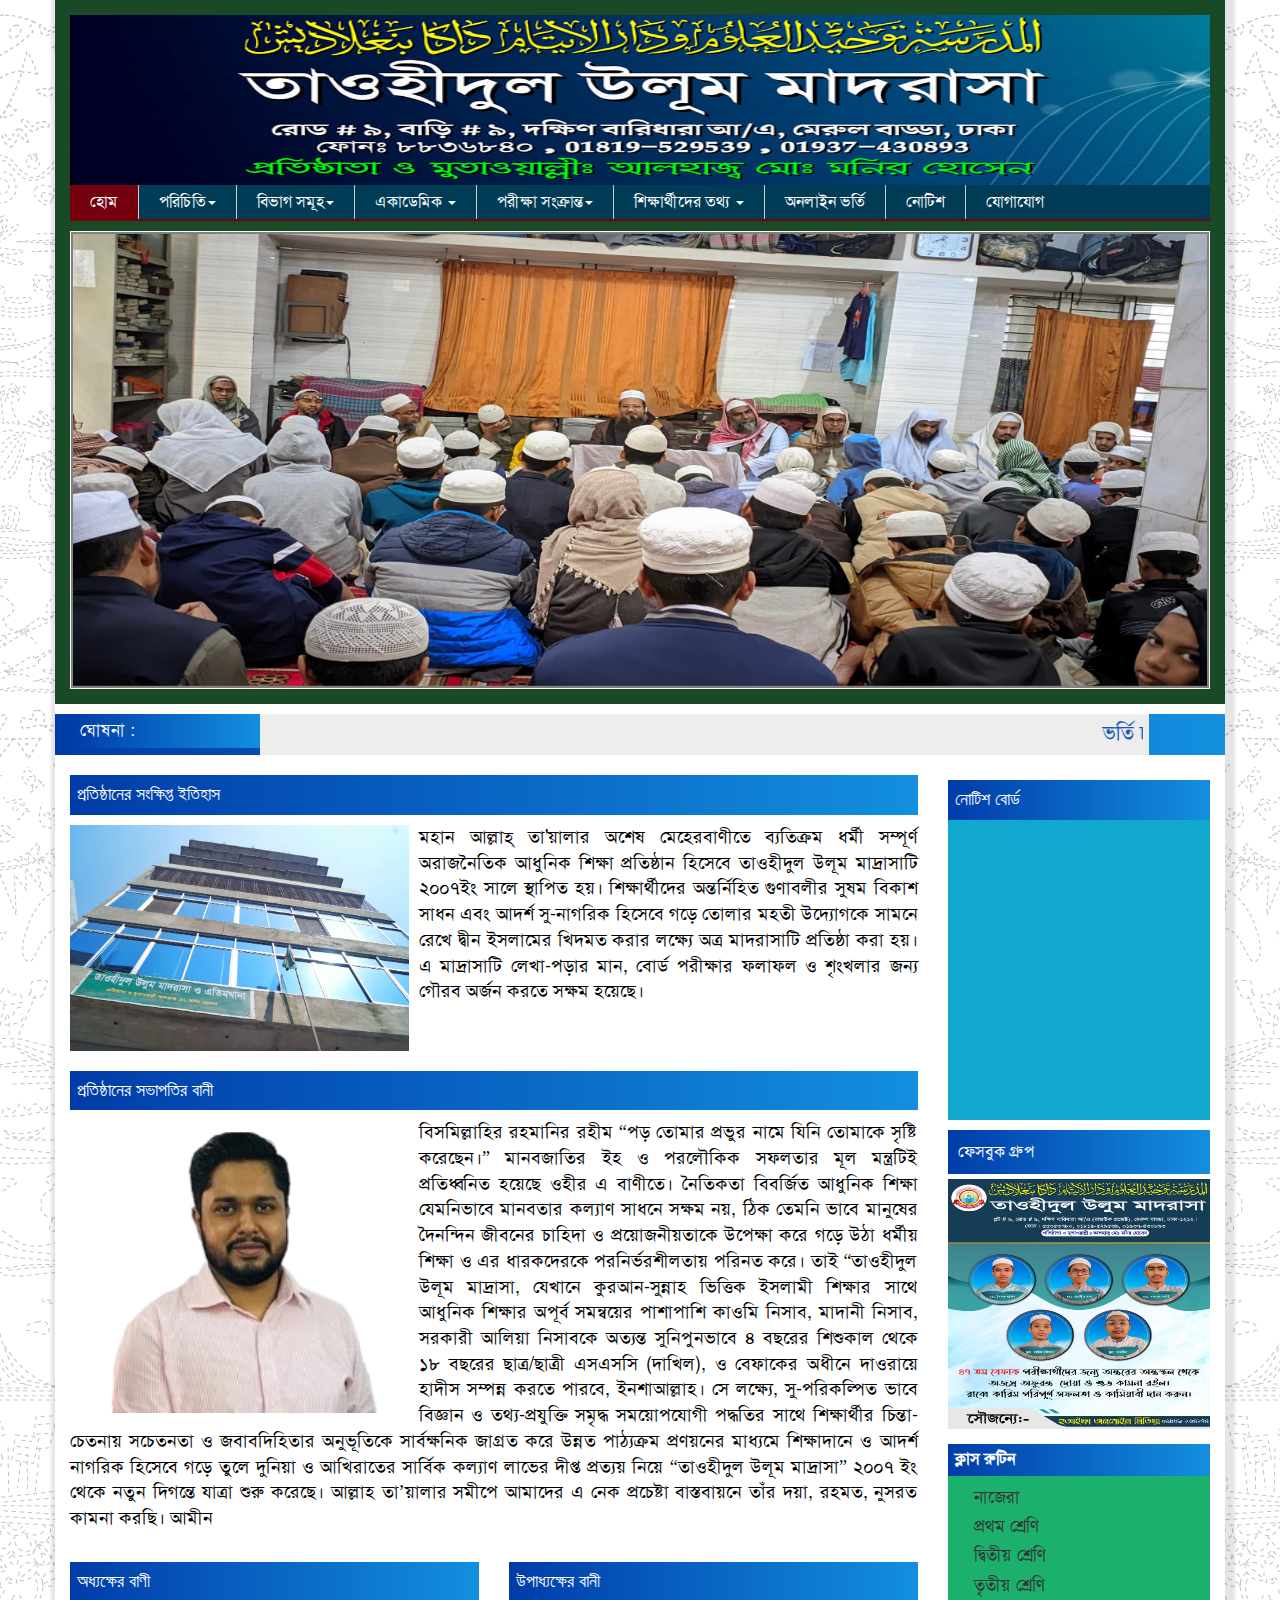
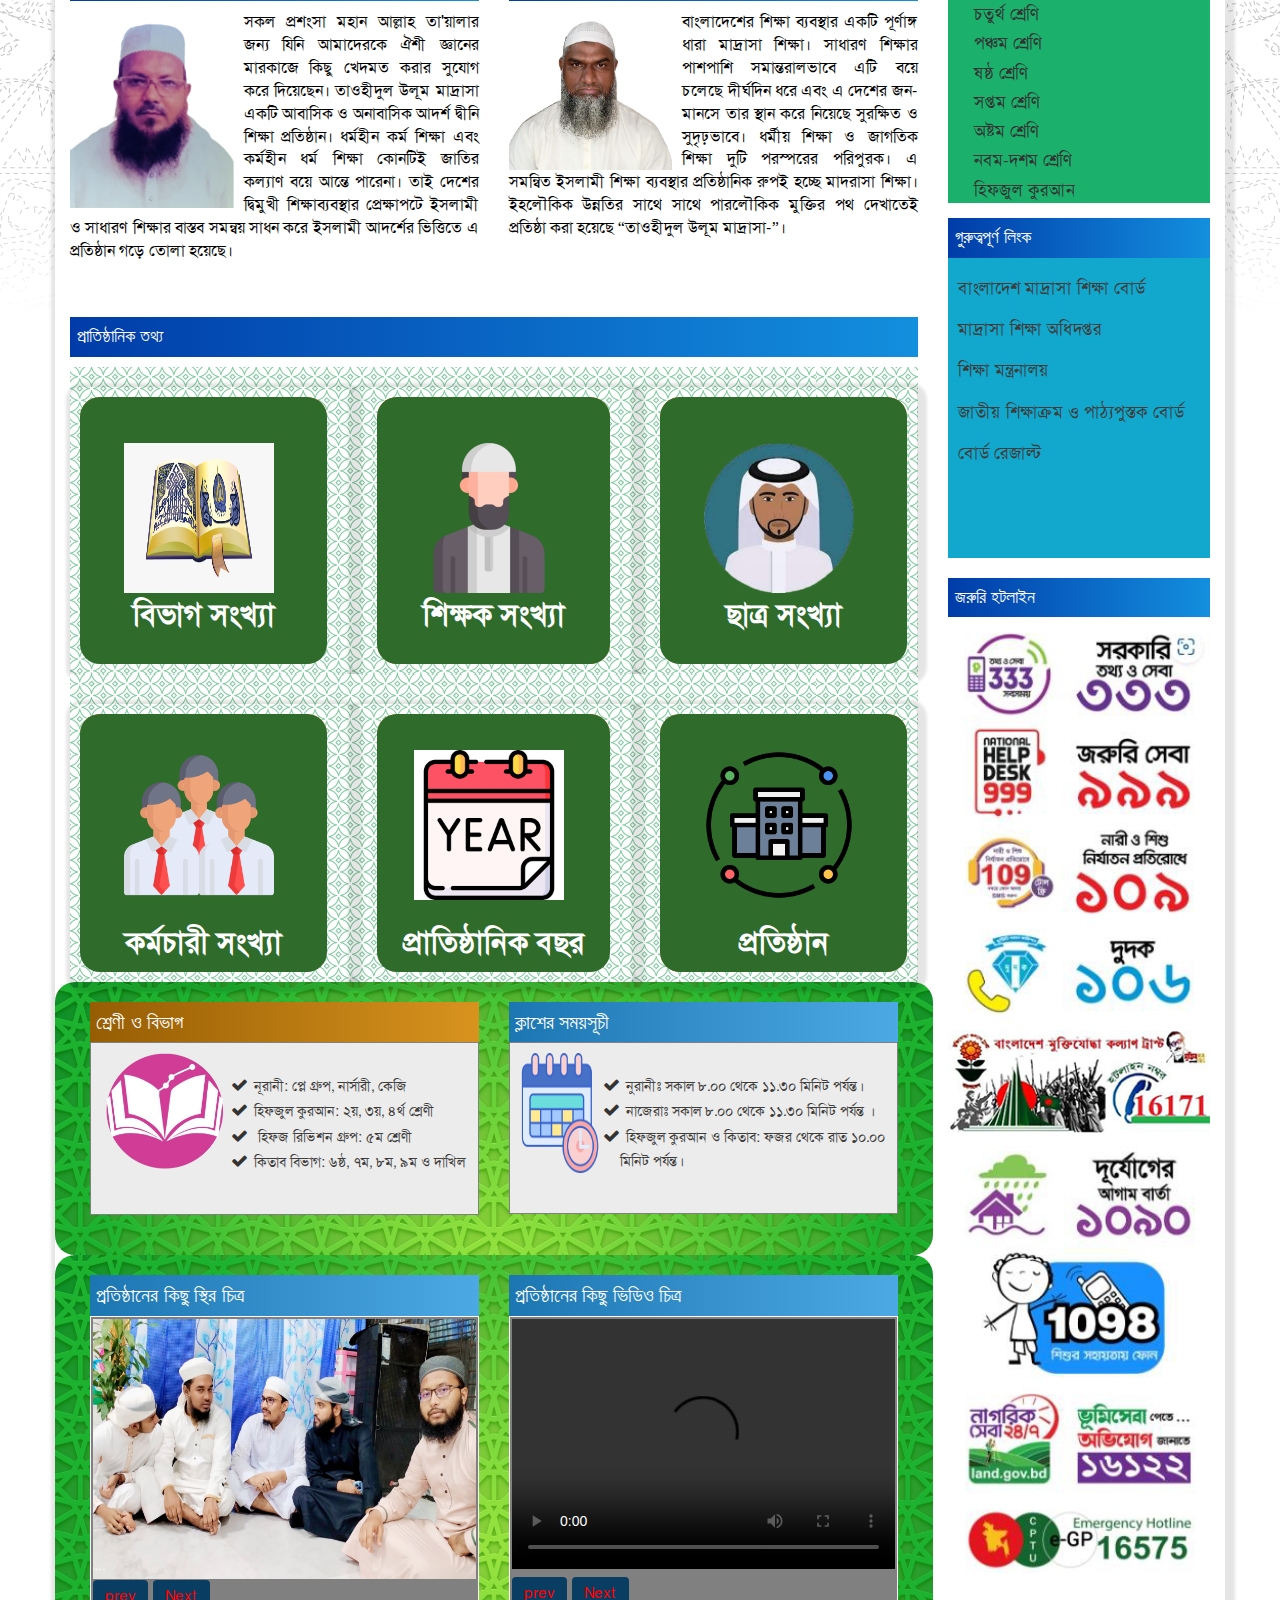
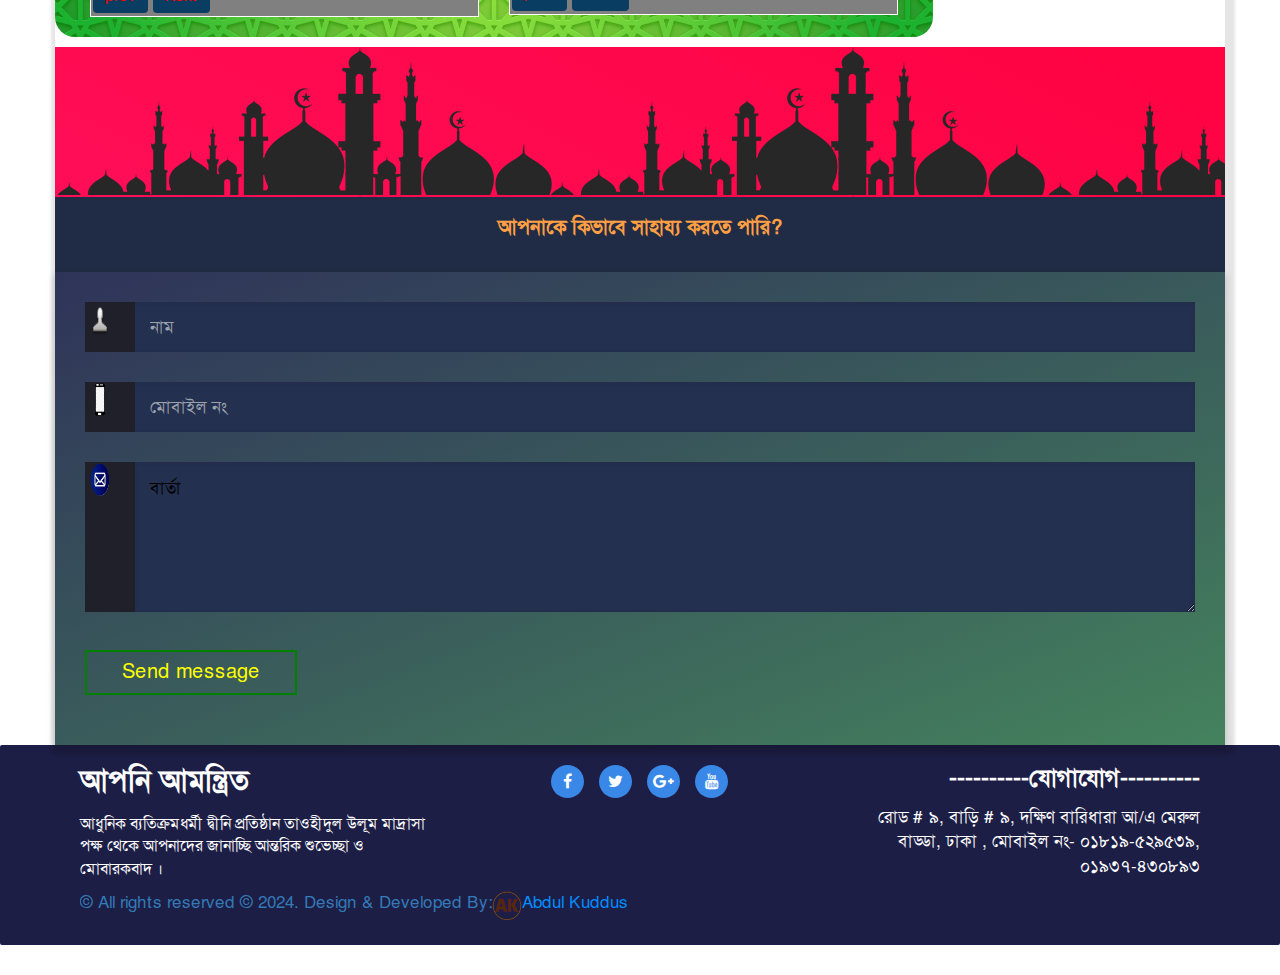
==== commit dd5e403d: "Update index.html" ====
--- a/index.html
+++ b/index.html
@@ -925,7 +925,7 @@
 											<div class="col-lg-12 col-md-12 col-sm-12">
 												<h4 class="catagory_title_4"> ক্লাশের সময়সূচী</h4>
 												<div class="news_information">
-													<img style="width:100px" src=" ./wp-content/themes/educationaltheme/images/time.png" >
+													<img style="width:100px;height:140px" src=" ./wp-content/themes/educationaltheme/images/time.png" >
 													<div class="menu-home-03-container">
 														<ul id="menu-home-03" class="menu">
 															<li id="menu-item-2269" class="menu-item menu-item-type-post_type menu-item-object-page menu-item-2269"><a href="">নুরানীঃ সকাল ৮.০০ থেকে ১১.৩০ মিনিট পর্যন্ত।</a></li>
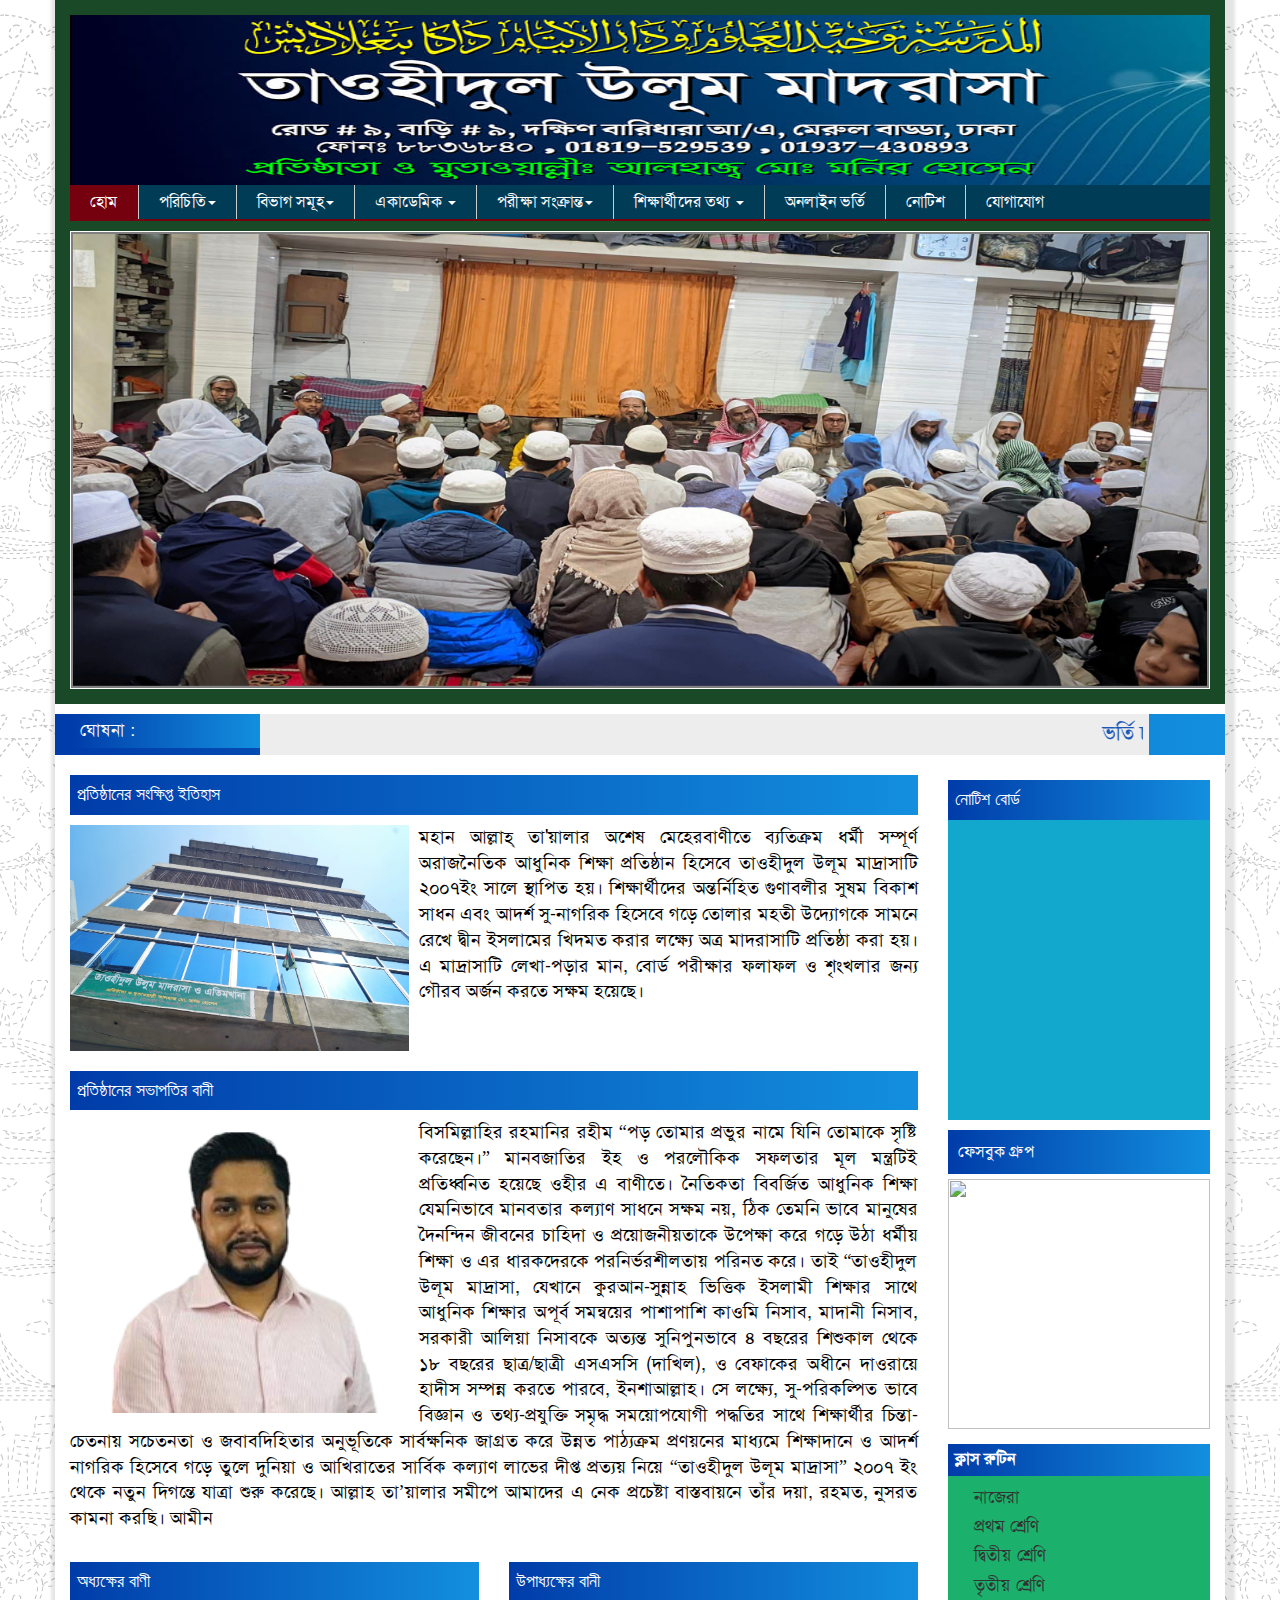
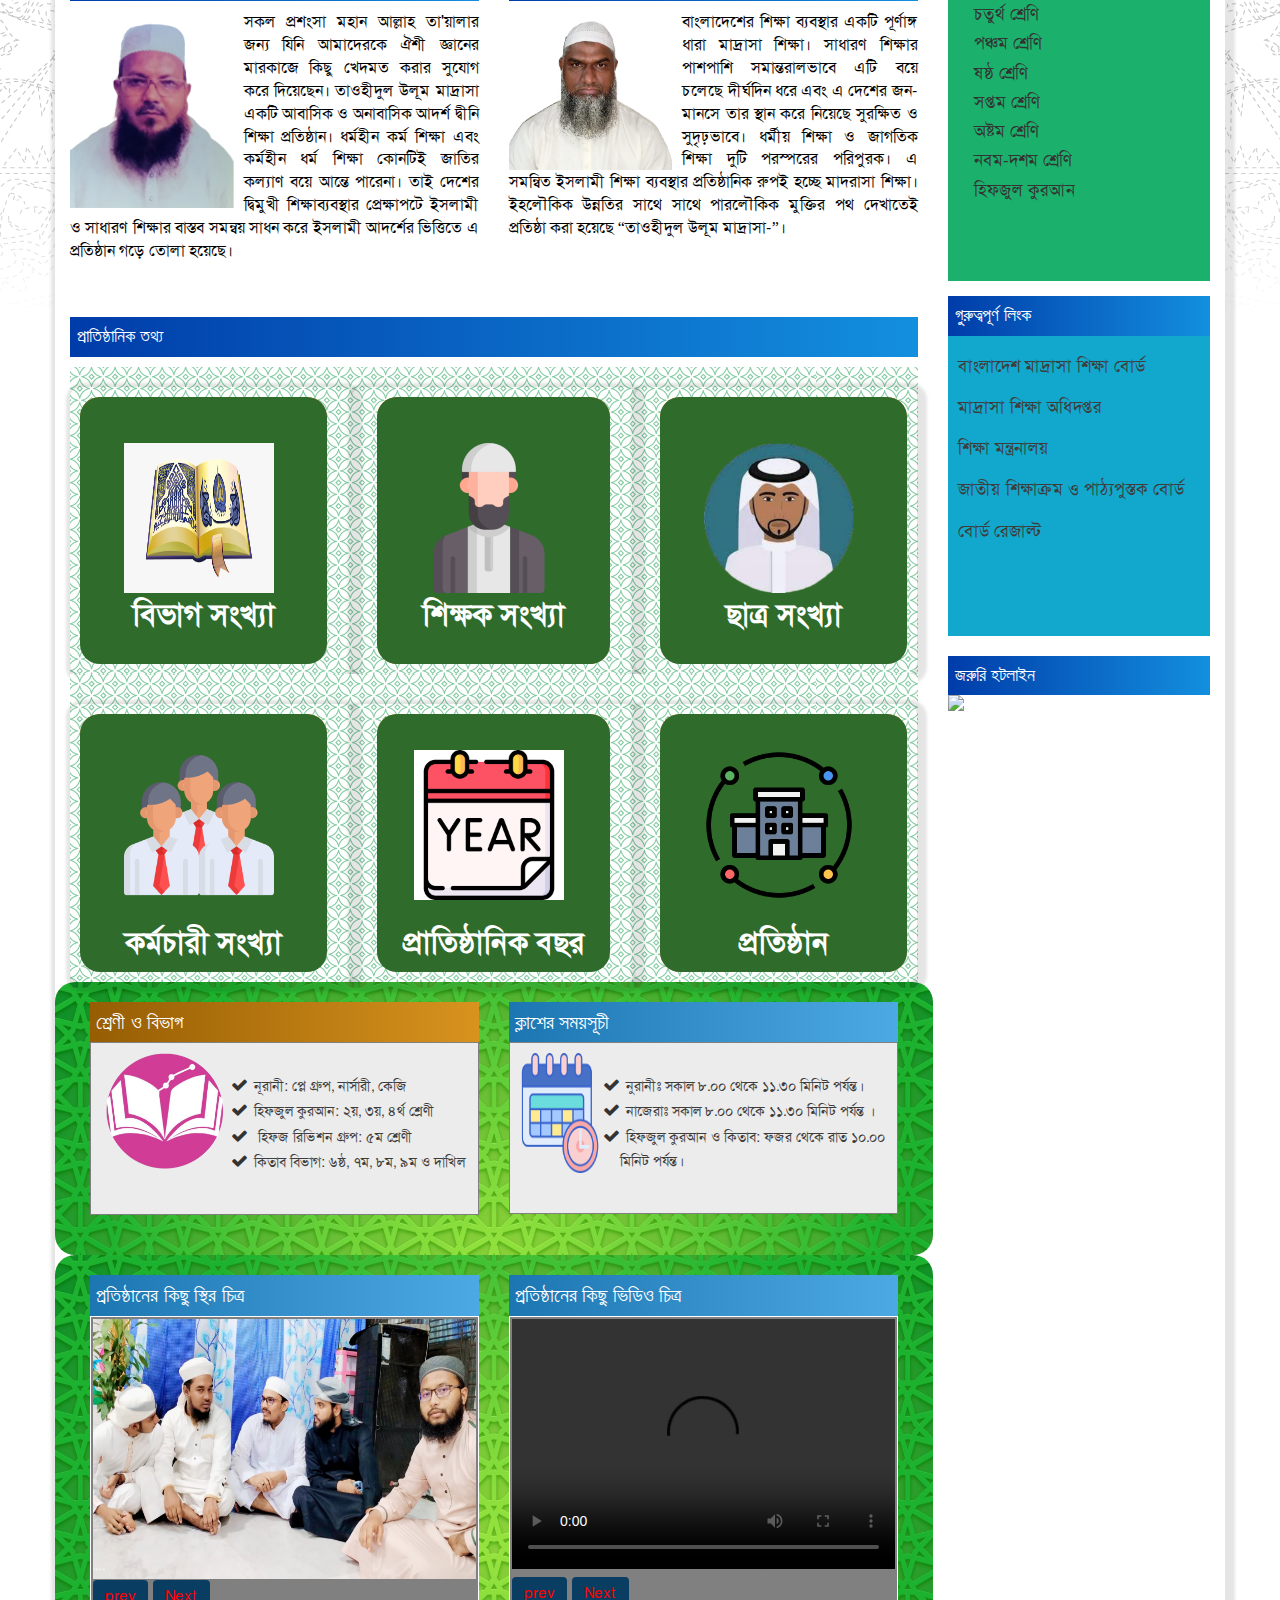
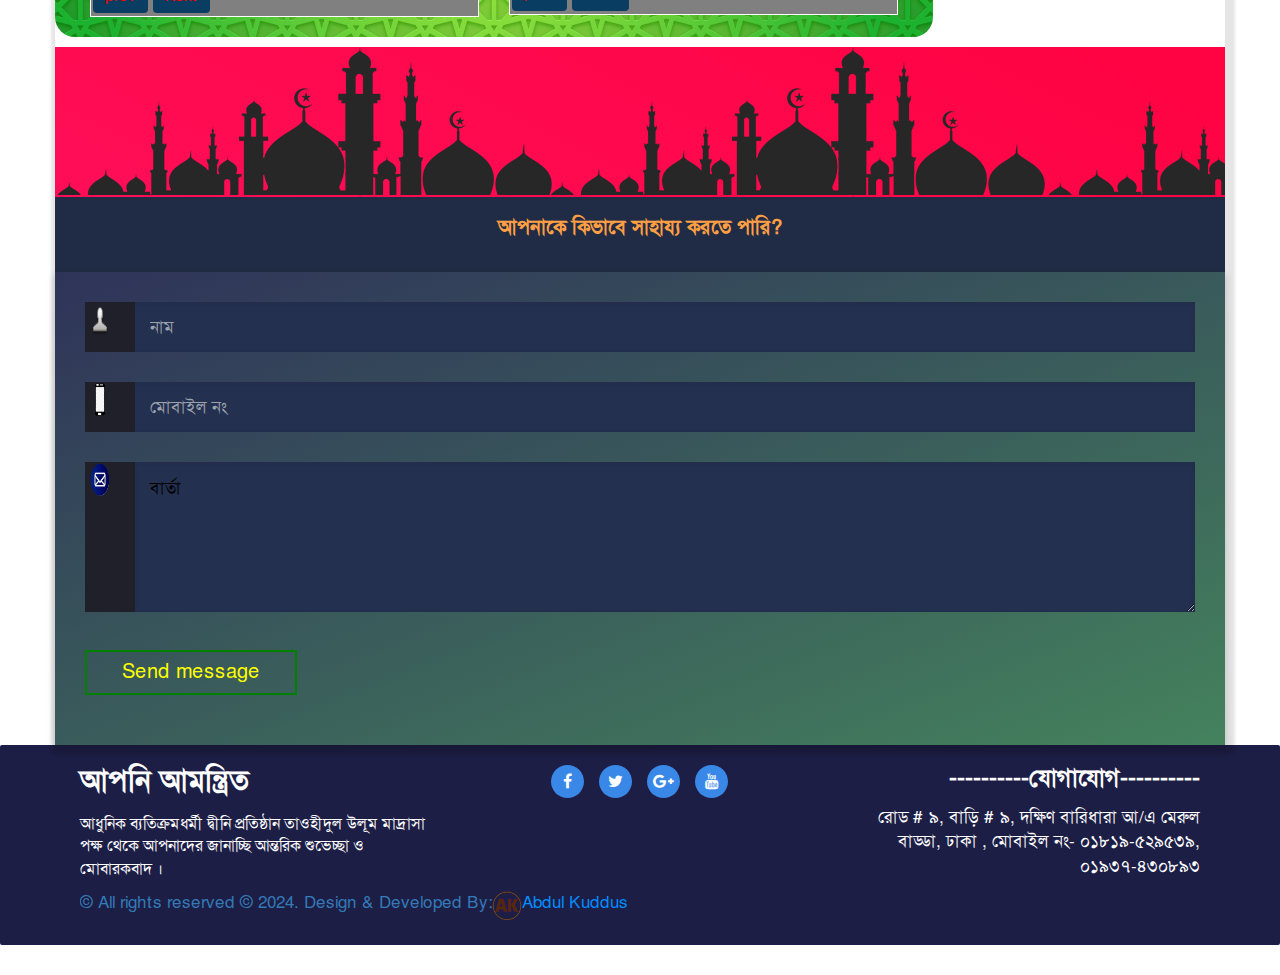
==== commit 1d6bb5fb: "Update index.html" ====
--- a/index.html
+++ b/index.html
@@ -349,47 +349,47 @@
 											<div class="collapse navbar-collapse" id="bs-example-navbar-collapse-1">	
 												<div class="menu-menu-container">
 													<ul id="menu-menu" class="nav navbar-nav">
-														<li itemscope="itemscope" itemtype="" id="menu-item-2301" class="menu-item menu-item-type-custom menu-item-object-custom current-menu-item current_page_item menu-item-home menu-item-2301 active"><a title="Home" href="">হোম</a></li>
+														<li itemscope="itemscope" itemtype="" id="menu-item-2301" class="menu-item menu-item-type-custom menu-item-object-custom current-menu-item current_page_item menu-item-home menu-item-2301 active"><a title="Home" href="index.html">হোম</a></li>
 														<li itemscope="itemscope" itemtype="" id="menu-item-1447" class="menu-item menu-item-type-custom menu-item-object-custom menu-item-has-children menu-item-1447 dropdown"><a title="" href="#" data-toggle="dropdown" class="dropdown-toggle" aria-haspopup="true">পরিচিতি<span class="caret"></span></a>
 															<ul role="menu" class=" dropdown-menu" >
-																<li itemscope="itemscope" itemtype="" id="menu-item-591" class="menu-item menu-item-type-post_type menu-item-object-page menu-item-591"><a title="" href="">মাদ্রাসার পরিচিতি</a></li>
-																<li itemscope="itemscope" itemtype="" id="menu-item-592" class="menu-item menu-item-type-post_type menu-item-object-page menu-item-592"><a title="" href="">সভাপতির বানী</a></li>
-																<li itemscope="itemscope" itemtype="" id="menu-item-593" class="menu-item menu-item-type-post_type menu-item-object-page menu-item-593"><a title="G" href="">অধ্যক্ষের বনি</a></li>
-																<li itemscope="itemscope" itemtype="" id="menu-item-595" class="menu-item menu-item-type-post_type menu-item-object-page menu-item-595"><a title="" href="">উপাধ্যক্ষের বানী</a></li>
+																<li itemscope="itemscope" itemtype="" id="menu-item-591" class="menu-item menu-item-type-post_type menu-item-object-page menu-item-591"><a title="" href="institute.html">মাদ্রাসার পরিচিতি</a></li>
+																<li itemscope="itemscope" itemtype="" id="menu-item-592" class="menu-item menu-item-type-post_type menu-item-object-page menu-item-592"><a title="" href="chairman.html">সভাপতির বানী</a></li>
+																<li itemscope="itemscope" itemtype="" id="menu-item-593" class="menu-item menu-item-type-post_type menu-item-object-page menu-item-593"><a title="G" href="oddakkho.html">অধ্যক্ষের বনি</a></li>
+																<li itemscope="itemscope" itemtype="" id="menu-item-595" class="menu-item menu-item-type-post_type menu-item-object-page menu-item-595"><a title="" href="upodakkho.html">উপাধ্যক্ষের বানী</a></li>
 															</ul>
 														</li>
 														<li itemscope="itemscope" itemtype="" id="menu-item-1448" class="menu-item menu-item-type-custom menu-item-object-custom menu-item-has-children menu-item-1448 dropdown"><a title="" href="#" data-toggle="dropdown" class="dropdown-toggle" aria-haspopup="true">বিভাগ সমূহ<span class="caret"></span></a>
 															<ul role="menu" class=" dropdown-menu" >
-																<li itemscope="itemscope" itemtype="" id="menu-item-630" class="menu-item menu-item-type-post_type menu-item-object-page menu-item-630"><a title="" href="">নূরানী / মক্তব</a></li>
-																<li itemscope="itemscope" itemtype="" id="menu-item-632" class="menu-item menu-item-type-post_type menu-item-object-page menu-item-632"><a title="" href="">হিফজুল কুরআন</a></li>
-																<li itemscope="itemscope" itemtype="" id="menu-item-634" class="menu-item menu-item-type-post_type menu-item-object-page menu-item-634"><a title="" href="">শিশু থেকে ফাজিল শ্রেণী</a></li>
+																<li itemscope="itemscope" itemtype="" id="menu-item-630" class="menu-item menu-item-type-post_type menu-item-object-page menu-item-630"><a title="" href="wait.html">নূরানী / মক্তব</a></li>
+																<li itemscope="itemscope" itemtype="" id="menu-item-632" class="menu-item menu-item-type-post_type menu-item-object-page menu-item-632"><a title="" href="wait.html">হিফজুল কুরআন</a></li>
+																<li itemscope="itemscope" itemtype="" id="menu-item-634" class="menu-item menu-item-type-post_type menu-item-object-page menu-item-634"><a title="" href="wait.html">শিশু থেকে ফাজিল শ্রেণী</a></li>
 															</ul>
 														</li>
 														<li itemscope="itemscope" itemtype="" id="menu-item-1449" class="menu-item menu-item-type-custom menu-item-object-custom menu-item-has-children menu-item-1449 dropdown"><a title="" href="#" data-toggle="dropdown" class="dropdown-toggle" aria-haspopup="true">একাডেমিক <span class="caret"></span></a>
 															<ul role="menu" class=" dropdown-menu" >
-																<li itemscope="itemscope" itemtype="" id="menu-item-1040" class="menu-item menu-item-type-post_type menu-item-object-page menu-item-1040"><a title="" href="">ক্লাস রুটিন</a></li>
-																<li itemscope="itemscope" itemtype="" id="menu-item-1531" class="menu-item menu-item-type-post_type menu-item-object-page menu-item-1531"><a title="" href="">পরীক্ষার ফলাফল</a></li>
-																<li itemscope="itemscope" itemtype="" id="menu-item-553" class="menu-item menu-item-type-post_type menu-item-object-page menu-item-553"><a title="" href="">শিক্ষক মন্ডলী </a></li>
+																<li itemscope="itemscope" itemtype="" id="menu-item-1040" class="menu-item menu-item-type-post_type menu-item-object-page menu-item-1040"><a title="" href="wait.html">ক্লাস রুটিন</a></li>
+																<li itemscope="itemscope" itemtype="" id="menu-item-1531" class="menu-item menu-item-type-post_type menu-item-object-page menu-item-1531"><a title="" href="wait.html">পরীক্ষার ফলাফল</a></li>
+																<li itemscope="itemscope" itemtype="" id="menu-item-553" class="menu-item menu-item-type-post_type menu-item-object-page menu-item-553"><a title="" href="wait.html">শিক্ষক মন্ডলী </a></li>
 															</ul>
 														</li>
 														<li itemscope="itemscope" itemtype="" id="menu-item-1450" class="menu-item menu-item-type-custom menu-item-object-custom menu-item-has-children menu-item-1450 dropdown"><a title="" href="#" data-toggle="dropdown" class="dropdown-toggle" aria-haspopup="true">পরীক্ষা সংক্রান্ত<span class="caret"></span></a>
 															<ul role="menu" class=" dropdown-menu" >
-																<li itemscope="itemscope" itemtype="" id="menu-item-644" class="menu-item menu-item-type-post_type menu-item-object-page menu-item-644"><a title="" href="">প্রবেশ পত্র</a></li>
-																<li itemscope="itemscope" itemtype="" id="menu-item-645" class="menu-item menu-item-type-post_type menu-item-object-page menu-item-645"><a title="" href="">মূল্যায়ন ফলাফল</a></li>
-																<li itemscope="itemscope" itemtype="" id="menu-item-646" class="menu-item menu-item-type-post_type menu-item-object-page menu-item-646"><a title="" href="">পরীক্ষার সময়সূচি</a></li>
-																<li itemscope="itemscope" itemtype="" id="menu-item-647" class="menu-item menu-item-type-post_type menu-item-object-page menu-item-647"><a title="" href="">সনদপত্র</a></li>
+																<li itemscope="itemscope" itemtype="" id="menu-item-644" class="menu-item menu-item-type-post_type menu-item-object-page menu-item-644"><a title="" href="wait.html">প্রবেশ পত্র</a></li>
+																<li itemscope="itemscope" itemtype="" id="menu-item-645" class="menu-item menu-item-type-post_type menu-item-object-page menu-item-645"><a title="" href="wait.html">মূল্যায়ন ফলাফল</a></li>
+																<li itemscope="itemscope" itemtype="" id="menu-item-646" class="menu-item menu-item-type-post_type menu-item-object-page menu-item-646"><a title="" href="wait.html">পরীক্ষার সময়সূচি</a></li>
+																<li itemscope="itemscope" itemtype="" id="menu-item-647" class="menu-item menu-item-type-post_type menu-item-object-page menu-item-647"><a title="" href="wait.html">সনদপত্র</a></li>
 															</ul>
 														</li>
 														<li itemscope="itemscope" itemtype="" id="menu-item-1451" class="menu-item menu-item-type-custom menu-item-object-custom menu-item-has-children menu-item-1451 dropdown"><a title="" href="#" data-toggle="dropdown" class="dropdown-toggle" aria-haspopup="true">শিক্ষার্থীদের তথ্য <span class="caret"></span></a>
 															<ul role="menu" class=" dropdown-menu" >
-																<li itemscope="itemscope" itemtype="" id="menu-item-630" class="menu-item menu-item-type-post_type menu-item-object-page menu-item-630"><a title="" href="">নূরানী / মক্তব</a></li>
-																<li itemscope="itemscope" itemtype="" id="menu-item-632" class="menu-item menu-item-type-post_type menu-item-object-page menu-item-632"><a title="" href="">হিফজুল কুরআন</a></li>
-																<li itemscope="itemscope" itemtype="" id="menu-item-634" class="menu-item menu-item-type-post_type menu-item-object-page menu-item-634"><a title="" href="">শিশু থেকে ফাজিল শ্রেণী</a></li>
+																<li itemscope="itemscope" itemtype="" id="menu-item-630" class="menu-item menu-item-type-post_type menu-item-object-page menu-item-630"><a title="" href="wait.html">নূরানী / মক্তব</a></li>
+																<li itemscope="itemscope" itemtype="" id="menu-item-632" class="menu-item menu-item-type-post_type menu-item-object-page menu-item-632"><a title="" href="wait.html">হিফজুল কুরআন</a></li>
+																<li itemscope="itemscope" itemtype="" id="menu-item-634" class="menu-item menu-item-type-post_type menu-item-object-page menu-item-634"><a title="" href="wait.html">শিশু থেকে ফাজিল শ্রেণী</a></li>
 															</ul>
 														</li>
 														<li itemscope="itemscope" itemtype="" id="menu-item-556" class="menu-item menu-item-type-post_type menu-item-object-page menu-item-556"><a title="" href="form.html">অনলাইন ভর্তি</a></li>
-														<li itemscope="itemscope" itemtype="" id="menu-item-558" class="menu-item menu-item-type-post_type menu-item-object-page menu-item-558"><a title="" href=""> নোটিশ  </a></li>
-														<li itemscope="itemscope" itemtype="" id="menu-item-2120" class="menu-item menu-item-type-post_type menu-item-object-page menu-item-2120"><a title="" href="">যোগাযোগ</a></li>
+														<li itemscope="itemscope" itemtype="" id="menu-item-558" class="menu-item menu-item-type-post_type menu-item-object-page menu-item-558"><a title="" href="wait.html"> নোটিশ  </a></li>
+														<li itemscope="itemscope" itemtype="" id="menu-item-2120" class="menu-item menu-item-type-post_type menu-item-object-page menu-item-2120"><a title="" href="adress.html">যোগাযোগ</a></li>
 													</ul>
 												</div>				  
 											</div>
@@ -501,7 +501,7 @@
 										<div class="col-lg-6 col-md-6 col-sm-6">														
 											<h4 class="catagory_title"> উপাধ্যক্ষের বানী</h4>									
 											<div class="profile">										
-												<img width="472" height="৬90" src="./images/up1.png" class="attachment-post-thumbnail size-post-thumbnail wp-post-image" alt="" decoding="async" srcset="./images/up1.png 484w, ./images/up1.png 239w" sizes="(max-width: 484px) 100vw, 484px" />								
+												<img width="472" height="590" src="./images/up1.png" class="attachment-post-thumbnail size-post-thumbnail wp-post-image" alt="" decoding="async" srcset="./images/up1.png 484w, ./images/up1.png 239w" sizes="(max-width: 484px) 100vw, 484px" />								
 												<p>বাংলাদেশের শিক্ষা ব্যবস্থার একটি পূর্ণাঙ্গ ধারা মাদ্রাসা শিক্ষা। সাধারণ শিক্ষার পাশপাশি সমান্তরালভাবে এটি বয়ে চলেছে দীর্ঘদিন ধরে এবং এ দেশের জন-মানসে তার স্থান করে নিয়েছে সুরক্ষিত ও সুদৃঢ়ভাবে। ধর্মীয় শিক্ষা ও জাগতিক শিক্ষা দুটি পরস্পরের পরিপুরক। এ সমন্বিত ইসলামী শিক্ষা ব্যবস্থার প্রতিষ্ঠানিক রুপই হচ্ছে মাদরাসা শিক্ষা। ইহলৌকিক উন্নতির সাথে সাথে পারলৌকিক মুক্তির পথ দেখাতেই প্রতিষ্ঠা করা হয়েছে “তাওহীদুল উলূম মাদ্রাসা-”। </p>
 											</div>
 										</div>
@@ -1016,7 +1016,7 @@
 								<div class="facebook_title"><a href="https://www.facebook.com/groups/1958953644266403" target="blank">ফেসবুক গ্রুপ</a>
 								</div>
 								<div style="height:250px;" class="fb-root">
-									<a href="https://www.facebook.com/groups/1958953644266403" target="blank"><img style="height:250px;width:100%" src="./images/img/9.jpg" alt="" /></a>
+									<a href="https://www.facebook.com/groups/1958953644266403" target="blank"><img style="height:250px;width:100%" src="./images/img/9.png" alt="" /></a>
 									<script>(function(d, s, id) {
 									  var js, fjs = d.getElementsByTagName(s)[0];
 									  if (d.getElementById(id)) return;
@@ -1036,17 +1036,18 @@
 											<div class="widget_area"><h3>ক্লাস রুটিন </h3>			
 												<div class="textwidget">
 													<ul>
-														<li><a style="padding-left:10%" href=""></a>নাজেরা</a></li>
-														<li><a style="padding-left:10%" href=""></a>প্রথম শ্রেণি </li>
-														<li><a style="padding-left:10%" href=""></a>দ্বিতীয় শ্রেণি </li>
-														<li><a style="padding-left:10%" href=""></a>তৃতীয় শ্রেণি </li>
-														<li><a style="padding-left:10%" href=""></a>চতুর্থ শ্রেণি </li>
-														<li><a style="padding-left:10%" href=""></a>পঞ্চম শ্রেণি </li>
-														<li><a style="padding-left:10%" href=""></a>ষষ্ঠ শ্রেণি </li>
-														<li><a style="padding-left:10%" href=""></a>সপ্তম শ্রেণি </li>
-														<li><a style="padding-left:10%" href=""></a>অষ্টম শ্রেণি </li>
-														<li><a style="padding-left:10%" href=""></a>নবম-দশম শ্রেণি </li>
-														<li><a style="padding-left:10%" href=""></a>হিফজুল কুরআন </li>
+														<li><a style="padding-left:10%" href="wait.html"></a>নাজেরা</a></li>
+														<li><a style="padding-left:10%" href="wait.html"></a>প্রথম শ্রেণি </li>
+														<li><a style="padding-left:10%" href="wait.html"></a>দ্বিতীয় শ্রেণি </li>
+														<li><a style="padding-left:10%" href="wait.html"></a>তৃতীয় শ্রেণি </li>
+														<li><a style="padding-left:10%" href="wait.html"></a>চতুর্থ শ্রেণি </li>
+														<li><a style="padding-left:10%" href="wait.html"></a>পঞ্চম শ্রেণি </li>
+														<li><a style="padding-left:10%" href="wait.html"></a>ষষ্ঠ শ্রেণি </li>
+														<li><a style="padding-left:10%" href="wait.html"></a>সপ্তম শ্রেণি </li>
+														<li><a style="padding-left:10%" href="wait.html"></a>অষ্টম শ্রেণি </li>
+														<li><a style="padding-left:10%" href="wait.html"></a>নবম-দশম শ্রেণি </li>
+														<li><a style="padding-left:10%" href="wait.html"></a>হিফজুল কুরআন </li>
+														<br><br><br>
 													</ul>
 												</div>
 											</div>					
@@ -1079,7 +1080,7 @@
 										<div class="add">
 											<div class="widget_area"><h4 class="catagory_title_5">জরুরি হটলাইন</h4>			
 												<div class="textwidget">
-													<image src="./images/help.jpg"></image>
+													<image src="./images/help1.jpg"></image>
 												</div>
 											</div>				
 										</div>
@@ -1128,7 +1129,7 @@
 																				<!-- form field -->
 																				<div class="art-form-field">
 																				  <!-- message textarea -->
-																				  <textarea style="color:white" id="messag" name="text" class="art-input" placeholder="বার্তা " required="" style="height: 350px;"></textarea>
+																				  <textarea style="color:white" id="messag" name="text" class="art-input" placeholder="বার্তা " required="" style="height: 450px;"></textarea>
 																				  <!-- label -->
 																				  <label for="messag"><img style="height:35px ;width:20px;margin:0 auto;position:absolute;margin-left:-10px" src="./images/icon/mas.png"></label>
 																				</div>
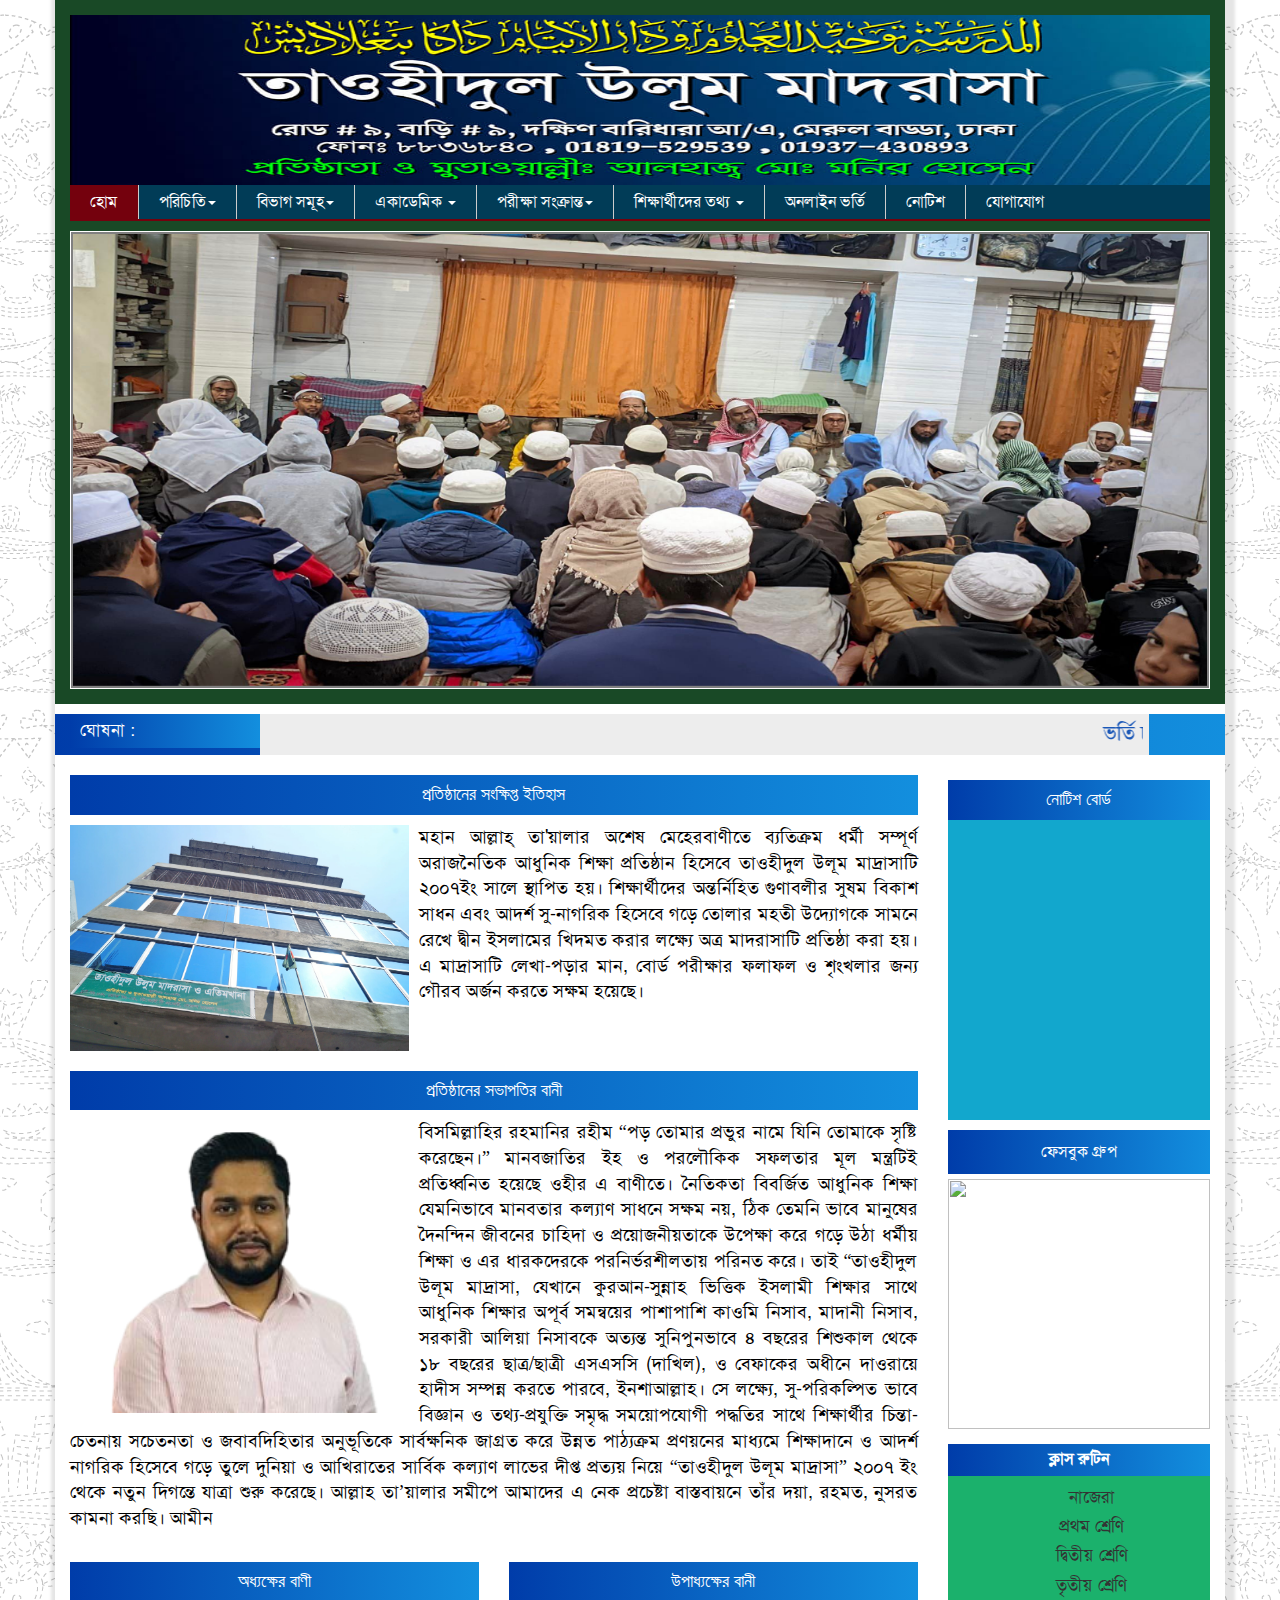
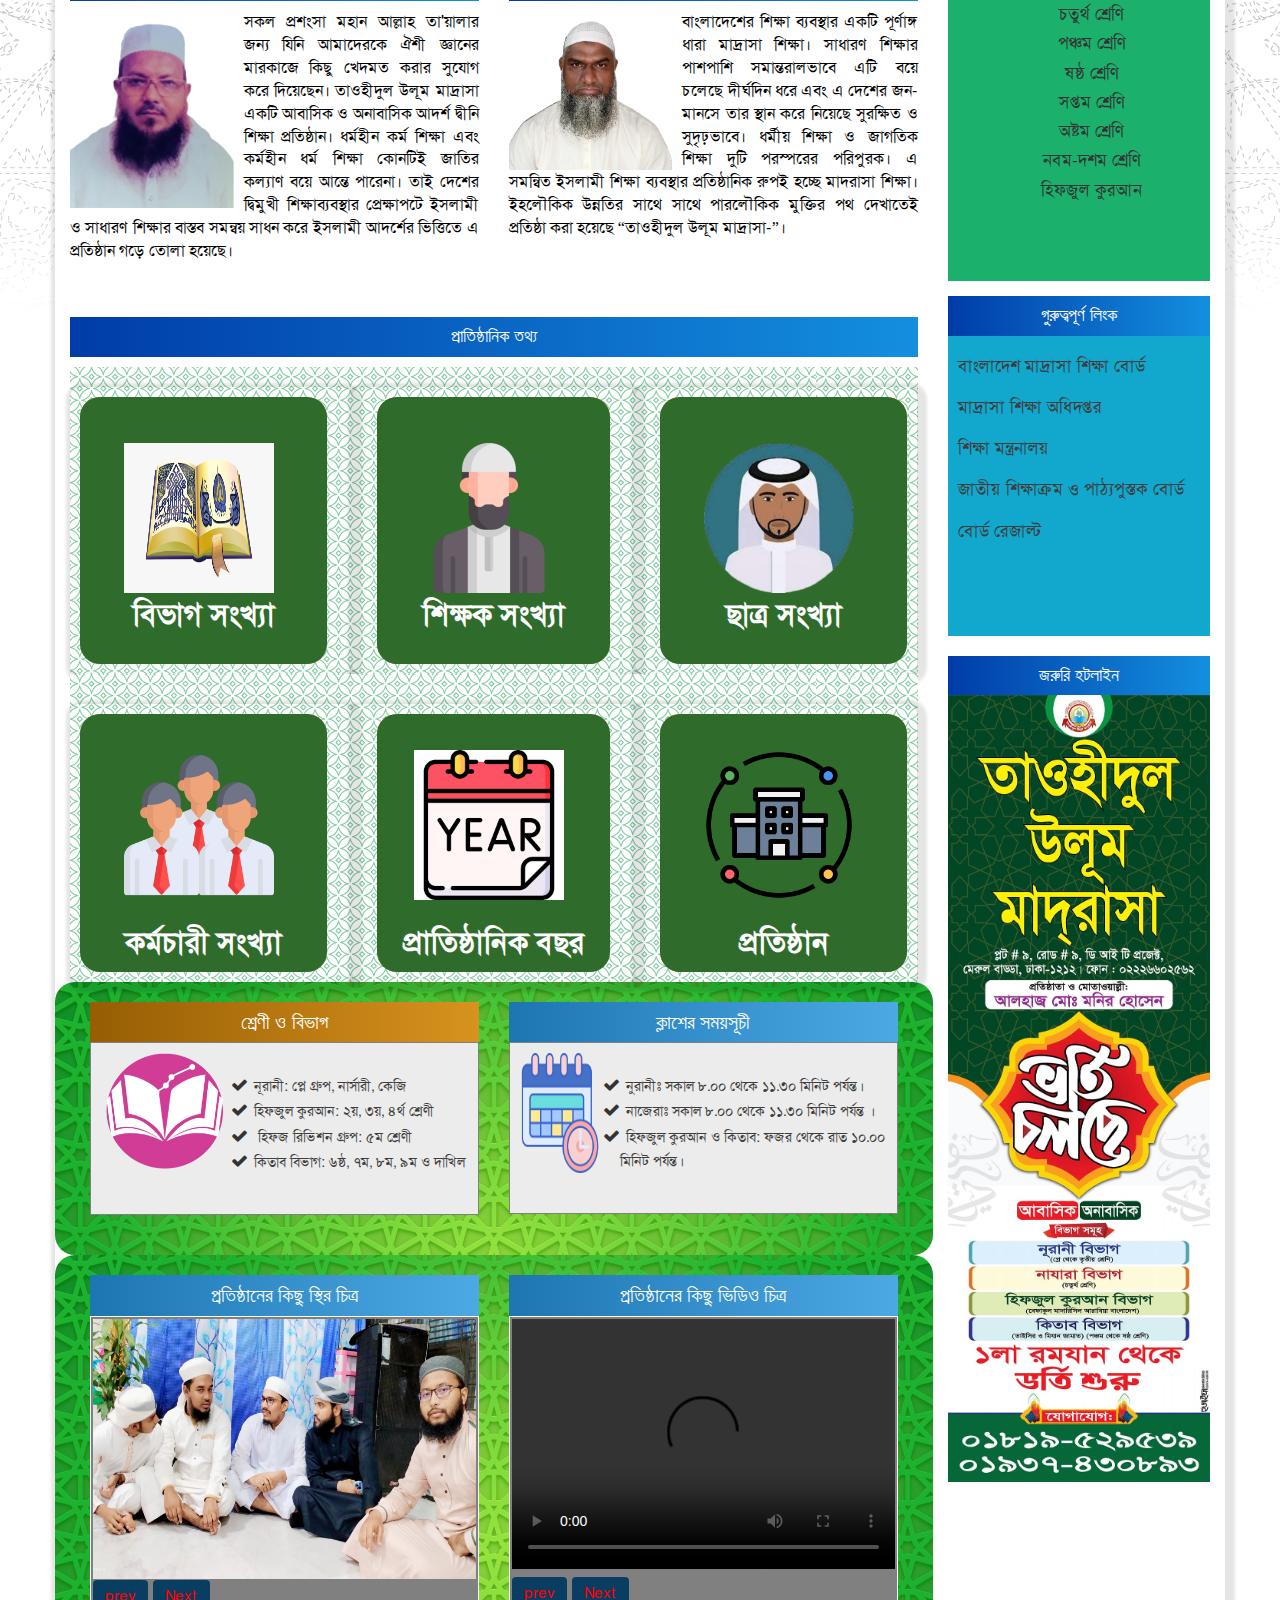
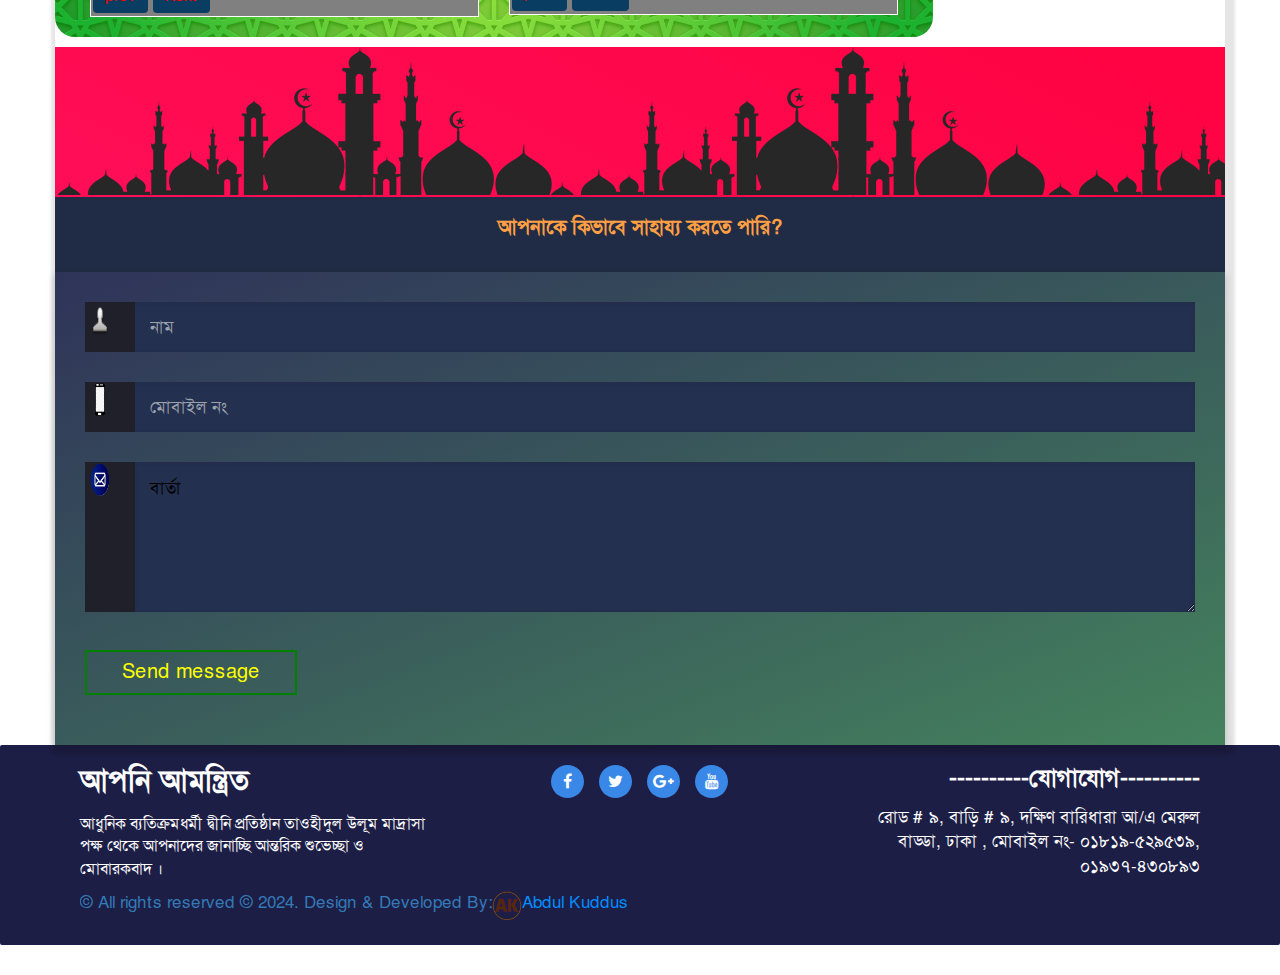
==== commit 5a9e4c46: "Update index.html" ====
--- a/index.html
+++ b/index.html
@@ -474,7 +474,7 @@
 							<div  class="col-lg-9 col-md-9 col-sm-9 ">						
 								<div class="row">
 									<div class="col-lg-12 col-md-12 col-sm-12">
-										<h4 class="catagory_title"> প্রতিষ্ঠানের সংক্ষিপ্ত ইতিহাস </h4>								
+										<h4 style="text-align:center" class="catagory_title"> প্রতিষ্ঠানের সংক্ষিপ্ত ইতিহাস </h4>								
 										<div class="History">										
 											<img width="900" height="600" src="./images/build-1.jpg" class="attachment-post-thumbnail size-post-thumbnail wp-post-image" alt="" decoding="async" srcset="./images/build-1.jpg 900w, ./images/build-1.jpg.jpg 300w, ./images/build-1.jpg 768w" sizes="(max-width: 900px) 100vw, 900px" />								
 											<p> মহান আল্লাহ্‌ তা'য়ালার অশেষ মেহেরবাণীতে ব্যতিক্রম ধর্মী সম্পূর্ণ অরাজনৈতিক আধুনিক শিক্ষা প্রতিষ্ঠান হিসেবে তাওহীদুল উলূম মাদ্রাসাটি ২০০৭ইং সালে স্থাপিত হয়। শিক্ষার্থীদের অন্তর্নিহিত গুণাবলীর সুষম বিকাশ সাধন এবং আদর্শ সু-নাগরিক হিসেবে গড়ে তোলার মহতী উদ্যোগকে সামনে রেখে দ্বীন ইসলামের খিদমত করার লক্ষ্যে অত্র মাদরাসাটি প্রতিষ্ঠা করা হয়। এ মাদ্রাসাটি লেখা-পড়ার মান, বোর্ড পরীক্ষার ফলাফল ও শৃংখলার জন্য গৌরব অর্জন করতে সক্ষম হয়েছে।  </p>
@@ -483,7 +483,7 @@
 								</div>
 								<div   class="row">
 									<div  style="padding-top:20px" class="col-lg-12 col-md-12 col-sm-12">
-										<h4 class="catagory_title"> প্রতিষ্ঠানের সভাপতির বানী </h4>
+										<h4 style="text-align:center" class="catagory_title"> প্রতিষ্ঠানের সভাপতির বানী </h4>
 										<div class="History">									
 											<img width="900" height="600" src="./images/Fd.png" class="attachment-post-thumbnail size-post-thumbnail wp-post-image" alt="" decoding="async" srcset="./images/Fd.png 900w, ./images/Fd.jpg.png 300w, ./images/Fd.png 768w" sizes="(max-width: 900px) 100vw, 900px" />								
 											<p class="institute-history"> বিসমিল্লাহির রহমানির রহীম “পড় তোমার প্রভুর নামে যিনি তোমাকে সৃষ্টি করেছেন।” মানবজাতির  ইহ ও পরলৌকিক সফলতার মূল মন্ত্রটিই প্রতিধ্বনিত হয়েছে ওহীর এ বাণীতে। নৈতিকতা বিবর্জিত আধুনিক শিক্ষা যেমনিভাবে মানবতার কল্যাণ সাধনে সক্ষম নয়, ঠিক তেমনি ভাবে মানুষের দৈনন্দিন জীবনের চাহিদা ও প্রয়োজনীয়তাকে উপেক্ষা করে গড়ে উঠা ধর্মীয় শিক্ষা ও এর ধারকদেরকে পরনির্ভরশীলতায় পরিনত করে। তাই “তাওহীদুল উলূম মাদ্রাসা, যেখানে কুরআন-সুন্নাহ ভিত্তিক ইসলামী শিক্ষার সাথে আধুনিক শিক্ষার অপূর্ব সমন্বয়ের পাশাপাশি কাওমি নিসাব, মাদানী নিসাব, সরকারী আলিয়া নিসাবকে অত্যন্ত সুনিপুনভাবে ৪ বছরের শিশুকাল থেকে ১৮ বছরের ছাত্র/ছাত্রী এসএসসি (দাখিল), ও বেফাকের অধীনে দাওরায়ে হাদীস সম্পন্ন করতে পারবে, ইনশাআল্লাহ। সে লক্ষ্যে, সু-পরিকল্পিত ভাবে বিজ্ঞান ও তথ্য-প্রযুক্তি সমৃদ্ধ সময়োপযোগী পদ্ধতির সাথে শিক্ষার্থীর চিন্তা-চেতনায় সচেতনতা ও জবাবদিহিতার অনুভূতিকে সার্বক্ষনিক জাগ্রত করে উন্নত পাঠ্যক্রম প্রণয়নের মাধ্যমে শিক্ষাদানে ও আদর্শ নাগরিক হিসেবে গড়ে তুলে দুনিয়া ও আখিরাতের সার্বিক কল্যাণ লাভের দীপ্ত প্রত্যয় নিয়ে “তাওহীদুল উলূম মাদ্রাসা” ২০০৭ ইং থেকে নতুন দিগন্তে যাত্রা শুরু করেছে। আল্লাহ তা’য়ালার সমীপে আমাদের এ নেক প্রচেষ্টা বাস্তবায়নে তাঁর দয়া, রহমত, নুসরত কামনা করছি। আমীন </p>
@@ -492,14 +492,14 @@
 								</div>						
 								<div style="padding-top:20px" class="row">
 										<div  class="col-lg-6 col-md-6 col-sm-6">																															
-											<h4 class="catagory_title"> অধ্যক্ষের বাণী</h4>									
+											<h4 style="text-align:center" class="catagory_title"> অধ্যক্ষের বাণী</h4>									
 											<div class="profile">									
 												<img width="472" height="590" src="./images/od1.png" class="attachment-post-thumbnail size-post-thumbnail wp-post-image" alt="" decoding="async" srcset="./images/od1.png 472w, ./images/od1.png 240w" sizes="(max-width: 472px) 100vw, 472px" />								
 												<p> সকল প্রশংসা মহান আল্লাহ তা'য়ালার জন্য যিনি আমাদেরকে ঐশী জ্ঞানের মারকাজে কিছু খেদমত করার সুযোগ করে দিয়েছেন।  তাওহীদুল উলূম মাদ্রাসা একটি আবাসিক ও অনাবাসিক আদর্শ দ্বীনি শিক্ষা প্রতিষ্ঠান। ধর্মহীন কর্ম শিক্ষা এবং কর্মহীন ধর্ম শিক্ষা কোনটিই জাতির কল্যাণ বয়ে আন্তে পারেনা। তাই দেশের দ্বিমুখী শিক্ষাব্যবস্থার প্রেক্ষাপটে ইসলামী ও সাধারণ শিক্ষার বাস্তব সমন্বয় সাধন করে ইসলামী আদর্শের ভিত্তিতে এ প্রতিষ্ঠান গড়ে তোলা হয়েছে। </p>
 											</div>
 										</div>
 										<div class="col-lg-6 col-md-6 col-sm-6">														
-											<h4 class="catagory_title"> উপাধ্যক্ষের বানী</h4>									
+											<h4 style="text-align:center" class="catagory_title"> উপাধ্যক্ষের বানী</h4>									
 											<div class="profile">										
 												<img width="472" height="590" src="./images/up1.png" class="attachment-post-thumbnail size-post-thumbnail wp-post-image" alt="" decoding="async" srcset="./images/up1.png 484w, ./images/up1.png 239w" sizes="(max-width: 484px) 100vw, 484px" />								
 												<p>বাংলাদেশের শিক্ষা ব্যবস্থার একটি পূর্ণাঙ্গ ধারা মাদ্রাসা শিক্ষা। সাধারণ শিক্ষার পাশপাশি সমান্তরালভাবে এটি বয়ে চলেছে দীর্ঘদিন ধরে এবং এ দেশের জন-মানসে তার স্থান করে নিয়েছে সুরক্ষিত ও সুদৃঢ়ভাবে। ধর্মীয় শিক্ষা ও জাগতিক শিক্ষা দুটি পরস্পরের পরিপুরক। এ সমন্বিত ইসলামী শিক্ষা ব্যবস্থার প্রতিষ্ঠানিক রুপই হচ্ছে মাদরাসা শিক্ষা। ইহলৌকিক উন্নতির সাথে সাথে পারলৌকিক মুক্তির পথ দেখাতেই প্রতিষ্ঠা করা হয়েছে “তাওহীদুল উলূম মাদ্রাসা-”। </p>
@@ -509,7 +509,7 @@
 									</br>
 								<div   class="row">						
 										<div  style="padding-top:20px" class="col-lg-12 col-md-12 col-sm-12">															
-											<h4 class="catagory_title"> প্রাতিষ্ঠানিক তথ্য </h4>									
+											<h4 style="text-align:center" class="catagory_title"> প্রাতিষ্ঠানিক তথ্য </h4>									
 											<div class="History">
 											 
 												<div style="background-image:url(./images/bac1.jpg) margin:0 auto" data-elementor-type="wp-page" data-elementor-id="3241" class="elementor elementor-3241" data-elementor-post-type="page">					  
@@ -904,7 +904,7 @@
 									<div class="col-lg-6 col-md-6 col-sm-6">
 										<div class="row">
 											<div class="col-lg-12 col-md-12 col-sm-12">
-												<h4 class="catagory_title_3"> শ্রেণী ও  বিভাগ </h4> 
+												<h4 style="text-align:center" class="catagory_title_3"> শ্রেণী ও  বিভাগ </h4> 
 												<div class="news_information">
 													<img src=" ./wp-content/themes/educationaltheme/images/menu01.png" >
 														<div class="menu-home-01-container">
@@ -923,7 +923,7 @@
 									<div class="col-lg-6 col-md-6 col-sm-6">
 										<div class="row">
 											<div class="col-lg-12 col-md-12 col-sm-12">
-												<h4 class="catagory_title_4"> ক্লাশের সময়সূচী</h4>
+												<h4 style="text-align:center" class="catagory_title_4"> ক্লাশের সময়সূচী</h4>
 												<div class="news_information">
 													<img style="width:100px;height:140px" src=" ./wp-content/themes/educationaltheme/images/time.png" >
 													<div class="menu-home-03-container">
@@ -942,7 +942,7 @@
 									<div class="col-lg-6 col-md-6 col-sm-6">
 										<div class="row">
 											<div  class="col-lg-12 col-md-12 col-sm-12">
-												<h4 class="catagory_title_4"> প্রতিষ্ঠানের কিছু স্থির চিত্র </h4>	
+												<h4 style="text-align:center" class="catagory_title_4"> প্রতিষ্ঠানের কিছু স্থির চিত্র </h4>	
 												<div class="slider">
 													<div class="img-box">
 														<img style="height:260px"  src="./images/a.jpg" class="slider-img" />
@@ -956,7 +956,7 @@
 									<div class="col-lg-6 col-md-6 col-sm-6">
 										<div class="row">
 											<div class="col-lg-12 col-md-12 col-sm-12">
-											<h4 class="catagory_title_4"> প্রতিষ্ঠানের কিছু ভিডিও চিত্র </h4>										
+											<h4 style="text-align:center" class="catagory_title_4"> প্রতিষ্ঠানের কিছু ভিডিও চিত্র </h4>										
 												<div class="slider">
 												<div class="vid-box">
 													<video style="height:250px;width:100%;" src="./video/vd1.mp4 " controls class="slider-video"></video>										
@@ -985,7 +985,7 @@
 						
 							<div class="col-lg-3 col-md-3 col-sm-3">
 			
-									<h4 class="catagory_title_5"> নোটিশ বোর্ড</h4>	
+									<h4 style="text-align:center" class="catagory_title_5"> নোটিশ বোর্ড</h4>	
 								<div  class="notice_box">
 									<marquee  direction = "up" scrollamount="3px" onmouseover="this.stop()" onmouseout="this.start()">
 										<ul>
@@ -1013,10 +1013,10 @@
 									</marquee>
 								</div>
 						
-								<div class="facebook_title"><a href="https://www.facebook.com/groups/1958953644266403" target="blank">ফেসবুক গ্রুপ</a>
+								<div style="text-align:center" class="facebook_title"><a href="https://www.facebook.com/groups/1958953644266403" target="blank">ফেসবুক গ্রুপ</a>
 								</div>
 								<div style="height:250px;" class="fb-root">
-									<a href="https://www.facebook.com/groups/1958953644266403" target="blank"><img style="height:250px;width:100%" src="./images/img/9.png" alt="" /></a>
+									<a href="https://www.facebook.com/groups/1958953644266403" target="blank"><img style="height:250px;width:100%" src="./images/img/9.PNG" alt="" /></a>
 									<script>(function(d, s, id) {
 									  var js, fjs = d.getElementsByTagName(s)[0];
 									  if (d.getElementById(id)) return;
@@ -1033,7 +1033,7 @@
 								<div    class="row">				
 									<div class="col-md-12">
 										<div style="background: #1bb16c;" class="add">
-											<div class="widget_area"><h3>ক্লাস রুটিন </h3>			
+											<div style="text-align:center" class="widget_area"><h3 style="text-align:center">ক্লাস রুটিন </h3>			
 												<div class="textwidget">
 													<ul>
 														<li><a style="padding-left:10%" href="wait.html"></a>নাজেরা</a></li>
@@ -1058,7 +1058,7 @@
 											<!----------__________ add close ___________------------>
 					
 									
-								<h4 class="catagory_title_5"> গুরুত্বপূর্ণ লিংক</h4>	
+								<h4 style="text-align:center" class="catagory_title_5"> গুরুত্বপূর্ণ লিংক</h4>	
 						
 								<div class="notice_box">
 									<div class="menu-sidebar-menu-02-container">
@@ -1078,7 +1078,7 @@
 								<div   class="row">				
 									<div class="col-md-12">
 										<div class="add">
-											<div class="widget_area"><h4 class="catagory_title_5">জরুরি হটলাইন</h4>			
+											<div  class="widget_area"><h4 style="text-align:center" class="catagory_title_5">জরুরি হটলাইন</h4>			
 												<div class="textwidget">
 													<image src="./images/help1.jpg"></image>
 												</div>
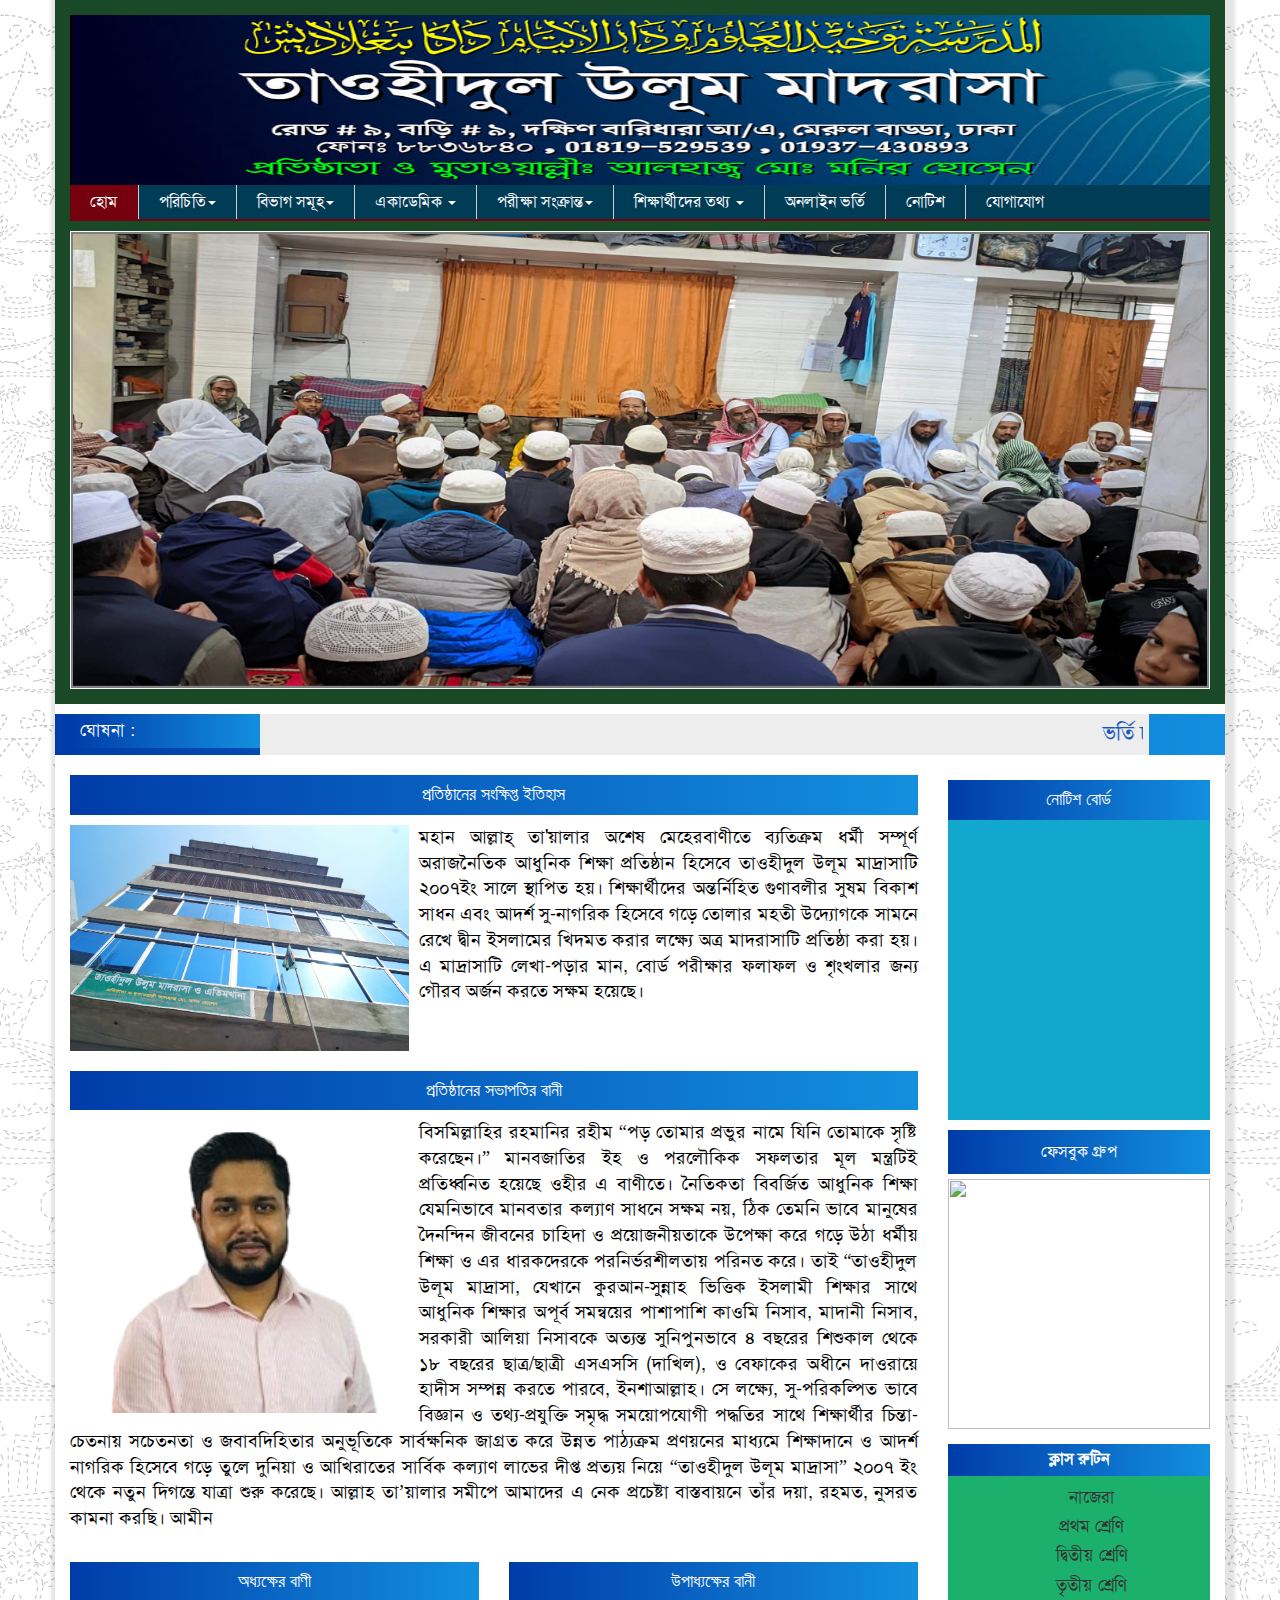
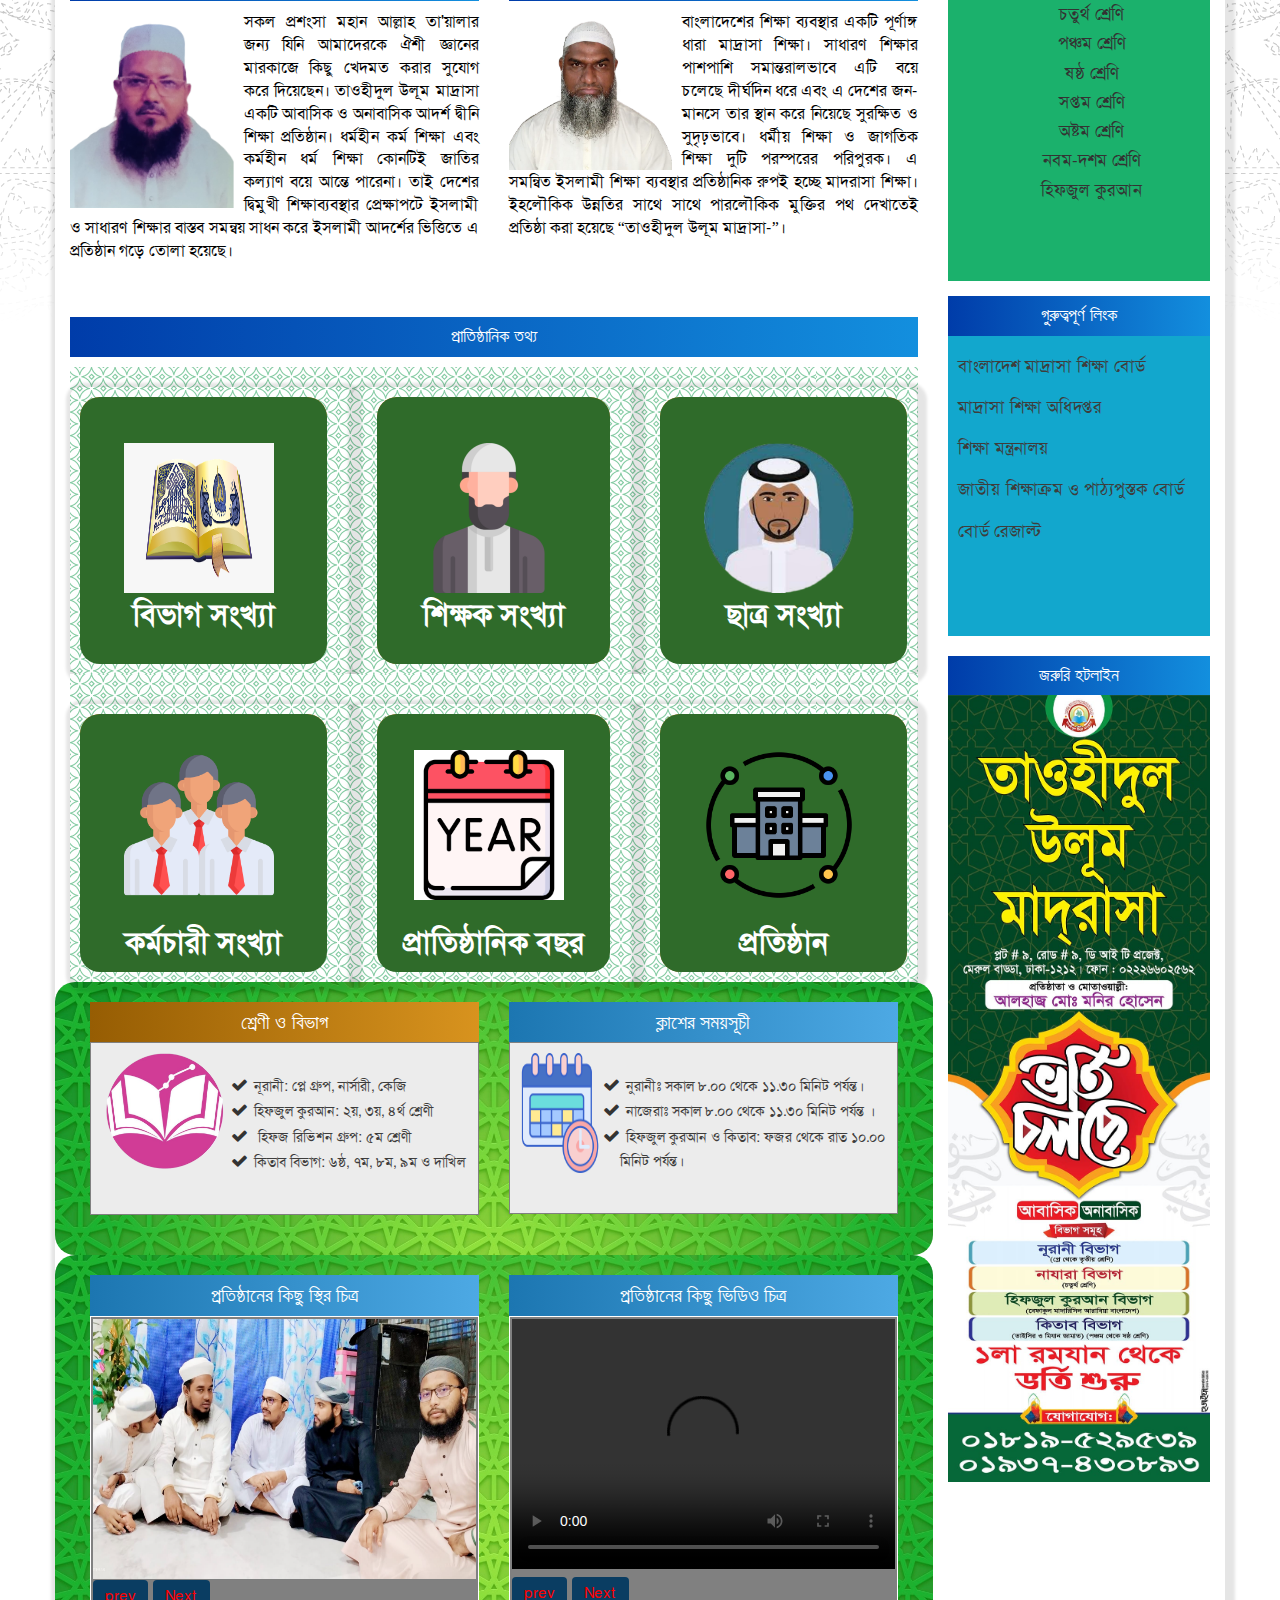
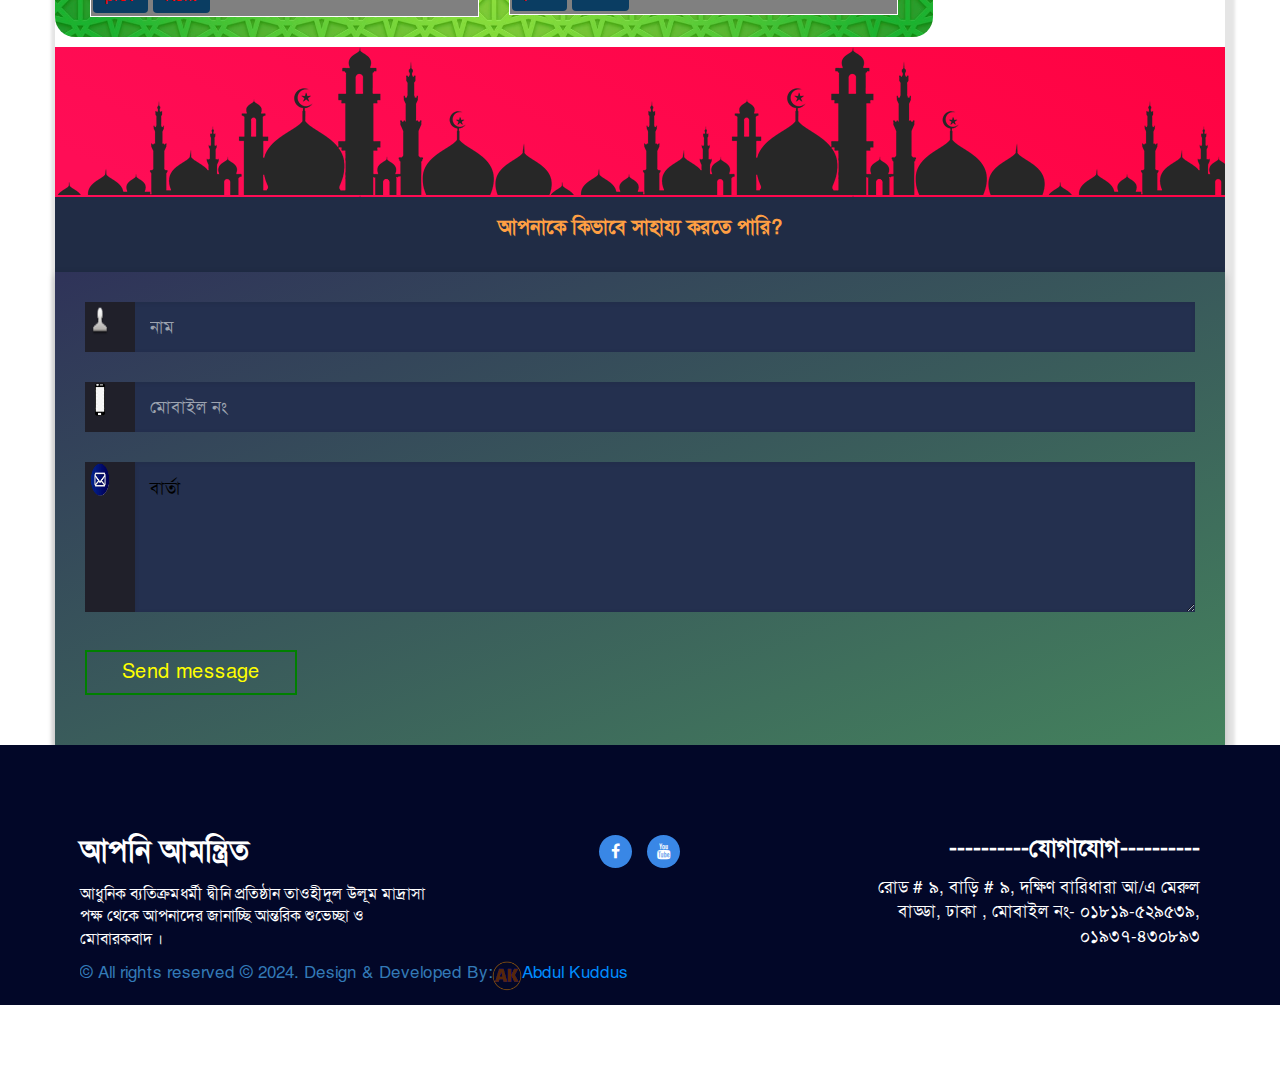
==== commit 6c40a983: "Update index.html" ====
--- a/index.html
+++ b/index.html
@@ -322,6 +322,9 @@
 				<link rel="stylesheet" href="stylenext.css">
 			</head>
 	    <body style="margin-top:0px" >
+		
+	
+		
 				<section class="section_1">
 					<div  class="container  card main_website">
 						<div style="background-color:#194926;" class="row">
@@ -1093,8 +1096,7 @@
 					
 					
 					
-					
-							<div style="color:yellow;height:150px;padding-bottom:-10px" class="_e9b _mo _kp _qt stylusid-anniversary _ck _shb _f9b _k _rd _wc _pl astro-sy6zno2k">
+						<div style="color:yellow;height:150px;padding-bottom:-10px" class="_e9b _mo _kp _qt stylusid-anniversary _ck _shb _f9b _k _rd _wc _pl astro-sy6zno2k">
 								<a style="background-image:url(./images/bac4.png);padding-bottom:-5px" class="_h9b _k _wj _ct _ht _x1 _mo _ql _o5 _n6 _a0 _e0 _f0 _q- _qt astro-sy6zno2k"  ></a> 
 							</div>
 							<section style=" background-color: #202C45;height:75px;overflow:hidden" id="blog" class="bg-light-gray">						
@@ -1129,7 +1131,7 @@
 																				<!-- form field -->
 																				<div class="art-form-field">
 																				  <!-- message textarea -->
-																				  <textarea style="color:white" id="messag" name="text" class="art-input" placeholder="বার্তা " required="" style="height: 450px;"></textarea>
+																				  <textarea style="color:white" id="messag" name="text" class="art-input" placeholder="বার্তা " required="" style="height: 350px;"></textarea>
 																				  <!-- label -->
 																				  <label for="messag"><img style="height:35px ;width:20px;margin:0 auto;position:absolute;margin-left:-10px" src="./images/icon/mas.png"></label>
 																				</div>
@@ -1179,8 +1181,19 @@
 					}
 				</script>				
 									
-					<section  style="border-radius:2px;background-color:#1d1e45;" class="section_2">
-						<div  class="container">
+			
+					<div style="height:300px;overflow" data-elementor-type="wp-page" data-elementor-id="3241" class="elementor elementor-3241" data-elementor-post-type="page">	
+								<section class="has_eae_slider exad-section-particles-5ff8efd elementor-section elementor-top-section elementor-element elementor-element-5ff8efd elementor-section-height-min-height elementor-section-boxed elementor-section-height-default elementor-section-items-middle exad-parallax-effect-no exad-background-color-change-no exad-glass-effect-no exad-sticky-section-no" data-exad-particle-enable="true" data-exad-particle-color="#3928D1" data-exad-particle-number="40" data-exad-theme-source="presets" data-exad-preset-theme="polygon" data-exad-custom-style="" data-exad-line-link-color="#FFFFFF" data-exad-line-link-distance="300" data-exad-particle-size="1" data-exad-particle-move-direction="none" data-exad-particle-move-speed="5" data-exad-particle-interactivity-enable-hover="1" data-exad-particle-interactivity-enable-click="1" data-exad-particle-interactivity-hover-mode="repulse" data-exad-particle-interactivity-click-mode="push" data-id="5ff8efd" data-element_type="section" data-settings="{&quot;background_background&quot;:&quot;classic&quot;}">
+									<div class="has_eae_slider elementor-column elementor-col-100 elementor-top-column elementor-element elementor-element-291b0d2 exad-glass-effect-no exad-sticky-section-no" data-id="291b0d2" data-element_type="column">
+											<div class="elementor-widget-wrap elementor-element-populated">
+												<div class="elementor-element elementor-element-4863247 exad-sticky-section-no exad-glass-effect-no elementor-widget elementor-widget-heading" data-id="4863247" data-element_type="widget" data-widget_type="heading.default">
+													<div class="elementor-widget-container">
+													
+							</div>
+												<div class="elementor-element elementor-element-367044a exad-sticky-section-no exad-glass-effect-no elementor-widget elementor-widget-ucaddon_neon_glowing_button_effect" data-id="367044a" data-element_type="widget" data-widget_type="ucaddon_neon_glowing_button_effect.default">
+													<div class="elementor-widget-container">
+													
+													<div  class="container">
 							<div class="root">
 								<div class="row ">	
 									<div class="col-lg-4 col-md-4 col-sm-4 root_01">
@@ -1192,8 +1205,7 @@
 									<div class="col-lg-4 col-md-4 col-sm-4 social-link">
 										<ul>
 											<li><a href="https://www.facebook.com/groups/1958953644266403" target="_blank"> <i class="fa fa-facebook" target="_blank"></i></a></li>
-											<li><a href="" target="_blank"> <i class="fa fa-twitter"></i></a></li>
-											<li><a href="" target="_blank"> <i class="fa fa-google-plus"></i></a></li>
+											
 											<li><a href="" target="_blank"> <i class="fa fa-youtube"></i></a></li>
 										</ul>				
 									</div>
@@ -1208,9 +1220,26 @@
 								<image style="float:left;overflow:hidden;width:30px;height:30px" target="_blank" href="https://akwdd.github.io/Abdul_kuddus/" src="./images/icon/ak.png"></image><a style="color:#008dff" href='https://akwdd.github.io/Abdul_kuddus/' target='_blank' title='Contact: 01745-354045'>Abdul Kuddus</a>	</p>
 								</div>		
 							</div>	
-						</div>	
-					</section>
-							 
+						</div>
+													</div>
+												</div>
+											</div>
+										</div>
+									
+								</section>
+								<style>
+									.elementor-element-5ff8efd.exad-particles-section > canvas{
+										z-index: 0;
+										position: absolute;
+										top:0;
+									}
+								</style>
+							</div>
+			
+								
+
+							</div>
+			
 							
 						
 							
@@ -1408,6 +1437,14 @@
 				  </script>
 
 				   <script type="text/javascript">jssor_1_slider_init();</script>
-
+<script src="./ak/particles.min.js(1).download" id="eae-particles-js"></script>
+	<script src="./ak/exad-pro-scripts.min.js.download" id="exad-pro-main-script-js"></script>
+	<script src="./ak/webpack.runtime.min.js.download" id="elementor-webpack-runtime-js"></script>
+	<script src="./ak/frontend-modules.min.js.download" id="elementor-frontend-modules-js"></script>
+	<script id="elementor-frontend-js-before">
+	var elementorFrontendConfig = {"environmentMode":{"edit":false,"wpPreview":false,"isScriptDebug":false},"i18n":{"shareOnFacebook":"Share on Facebook","shareOnTwitter":"Share on Twitter","pinIt":"Pin it","download":"Download","downloadImage":"Download image","fullscreen":"Fullscreen","zoom":"Zoom","share":"Share","playVideo":"Play Video","previous":"Previous","next":"Next","close":"Close","a11yCarouselWrapperAriaLabel":"Carousel | Horizontal scrolling: Arrow Left & Right","a11yCarouselPrevSlideMessage":"Previous slide","a11yCarouselNextSlideMessage":"Next slide","a11yCarouselFirstSlideMessage":"This is the first slide","a11yCarouselLastSlideMessage":"This is the last slide","a11yCarouselPaginationBulletMessage":"Go to slide"},"is_rtl":false,"breakpoints":{"xs":0,"sm":480,"md":768,"lg":1025,"xl":1440,"xxl":1600},"responsive":{"breakpoints":{"mobile":{"label":"Mobile Portrait","value":767,"default_value":767,"direction":"max","is_enabled":true},"mobile_extra":{"label":"Mobile Landscape","value":880,"default_value":880,"direction":"max","is_enabled":false},"tablet":{"label":"Tablet Portrait","value":1024,"default_value":1024,"direction":"max","is_enabled":true},"tablet_extra":{"label":"Tablet Landscape","value":1200,"default_value":1200,"direction":"max","is_enabled":false},"laptop":{"label":"Laptop","value":1366,"default_value":1366,"direction":"max","is_enabled":false},"widescreen":{"label":"Widescreen","value":2400,"default_value":2400,"direction":"min","is_enabled":false}}},"version":"3.18.3","is_static":false,"experimentalFeatures":{"e_dom_optimization":true,"e_optimized_assets_loading":true,"additional_custom_breakpoints":true,"theme_builder_v2":true,"block_editor_assets_optimize":true,"landing-pages":true,"e_image_loading_optimization":true,"e_global_styleguide":true,"page-transitions":true,"notes":true,"form-submissions":true,"e_scroll_snap":true},"urls":{"assets":"https:\/\/faraitltd.com\/wp-content\/plugins\/elementor\/assets\/"},"swiperClass":"swiper-container","settings":{"page":[],"editorPreferences":[]},"kit":{"active_breakpoints":["viewport_mobile","viewport_tablet"],"global_image_lightbox":"yes","lightbox_enable_counter":"yes","lightbox_enable_fullscreen":"yes","lightbox_enable_zoom":"yes","lightbox_enable_share":"yes","lightbox_title_src":"title","lightbox_description_src":"description"},"post":{"id":3241,"title":"Fara%20IT%20Limited%20%7C%20Web%20Development%20Company%20in%20Bangladesh","excerpt":"","featuredImage":"https:\/\/faraitltd.com\/wp-content\/uploads\/2022\/11\/Farait-logo-1024x1024.jpg"}};
+	</script>
+	<script src="./ak/frontend.min.js(1).download" id="elementor-frontend-js"></script>
+	<span id="elementor-device-mode" class="elementor-screen-only"></span>
 		</body>
 	</html>
